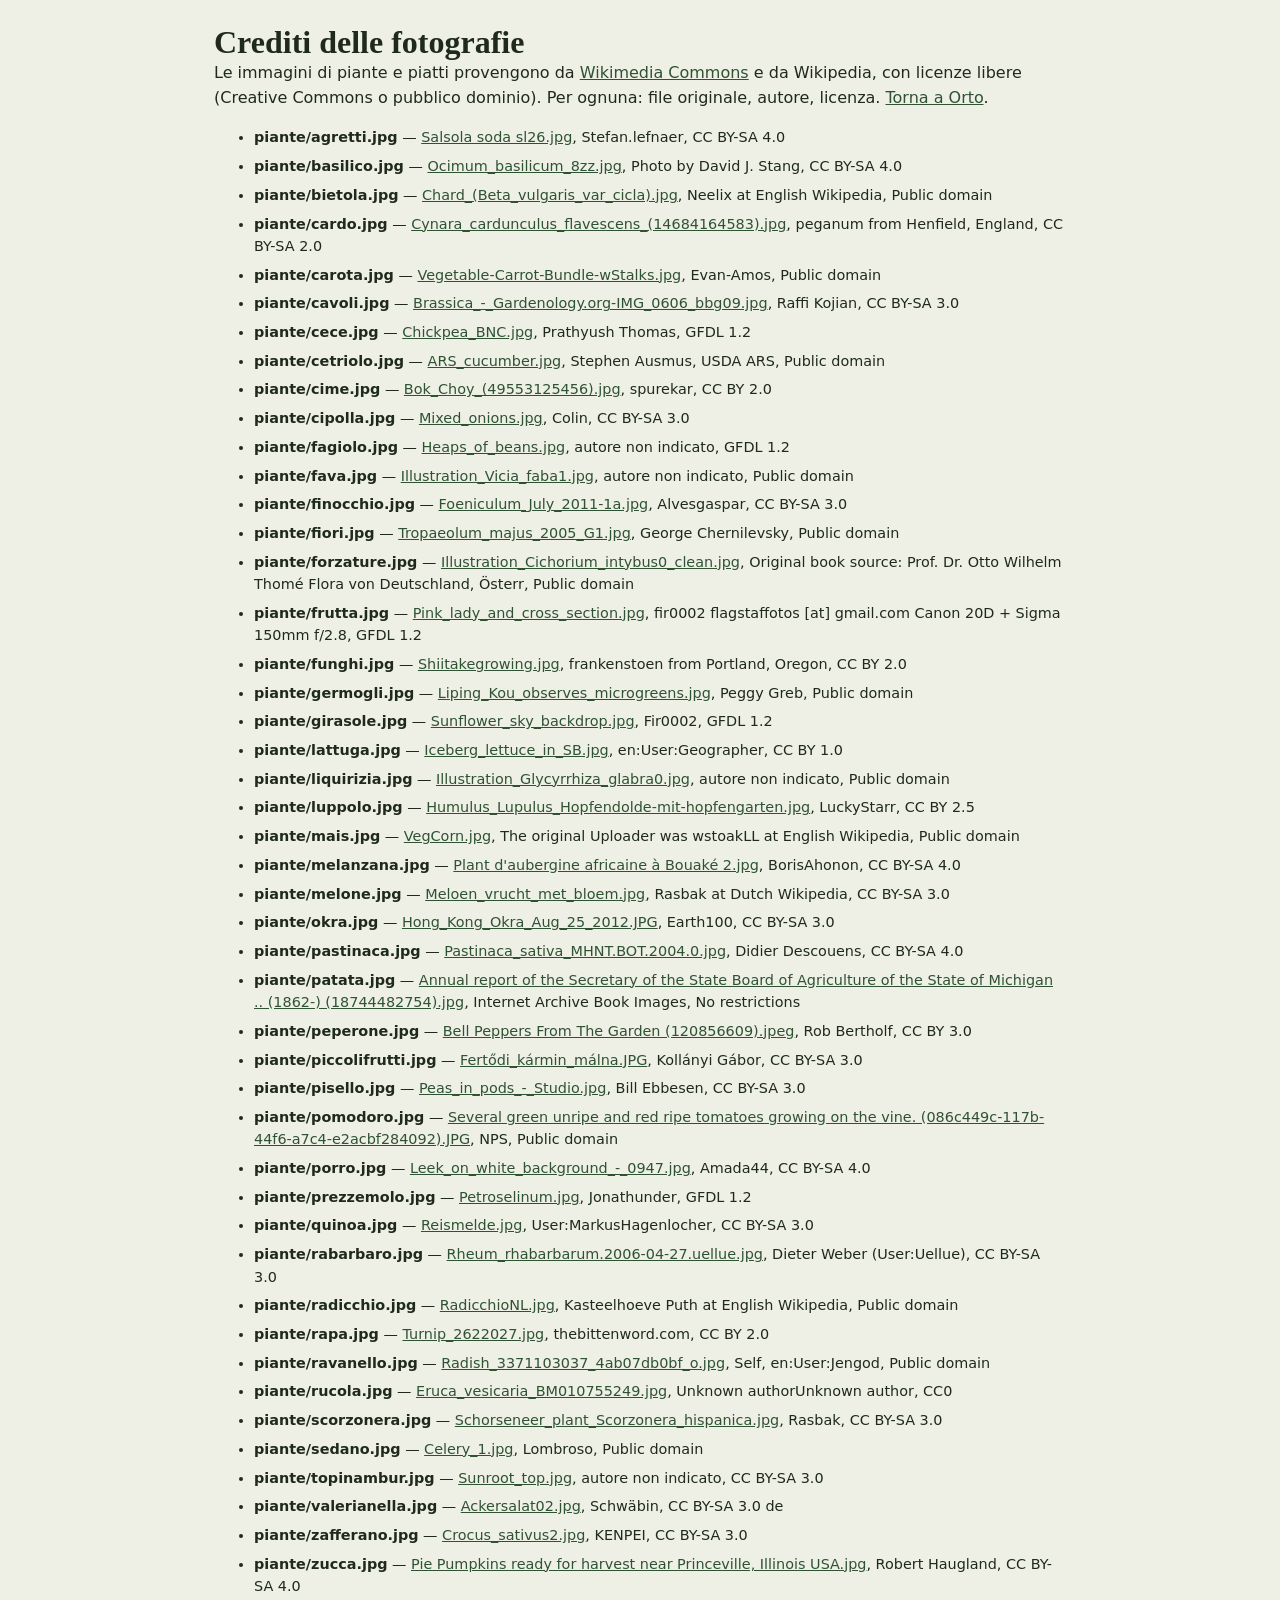
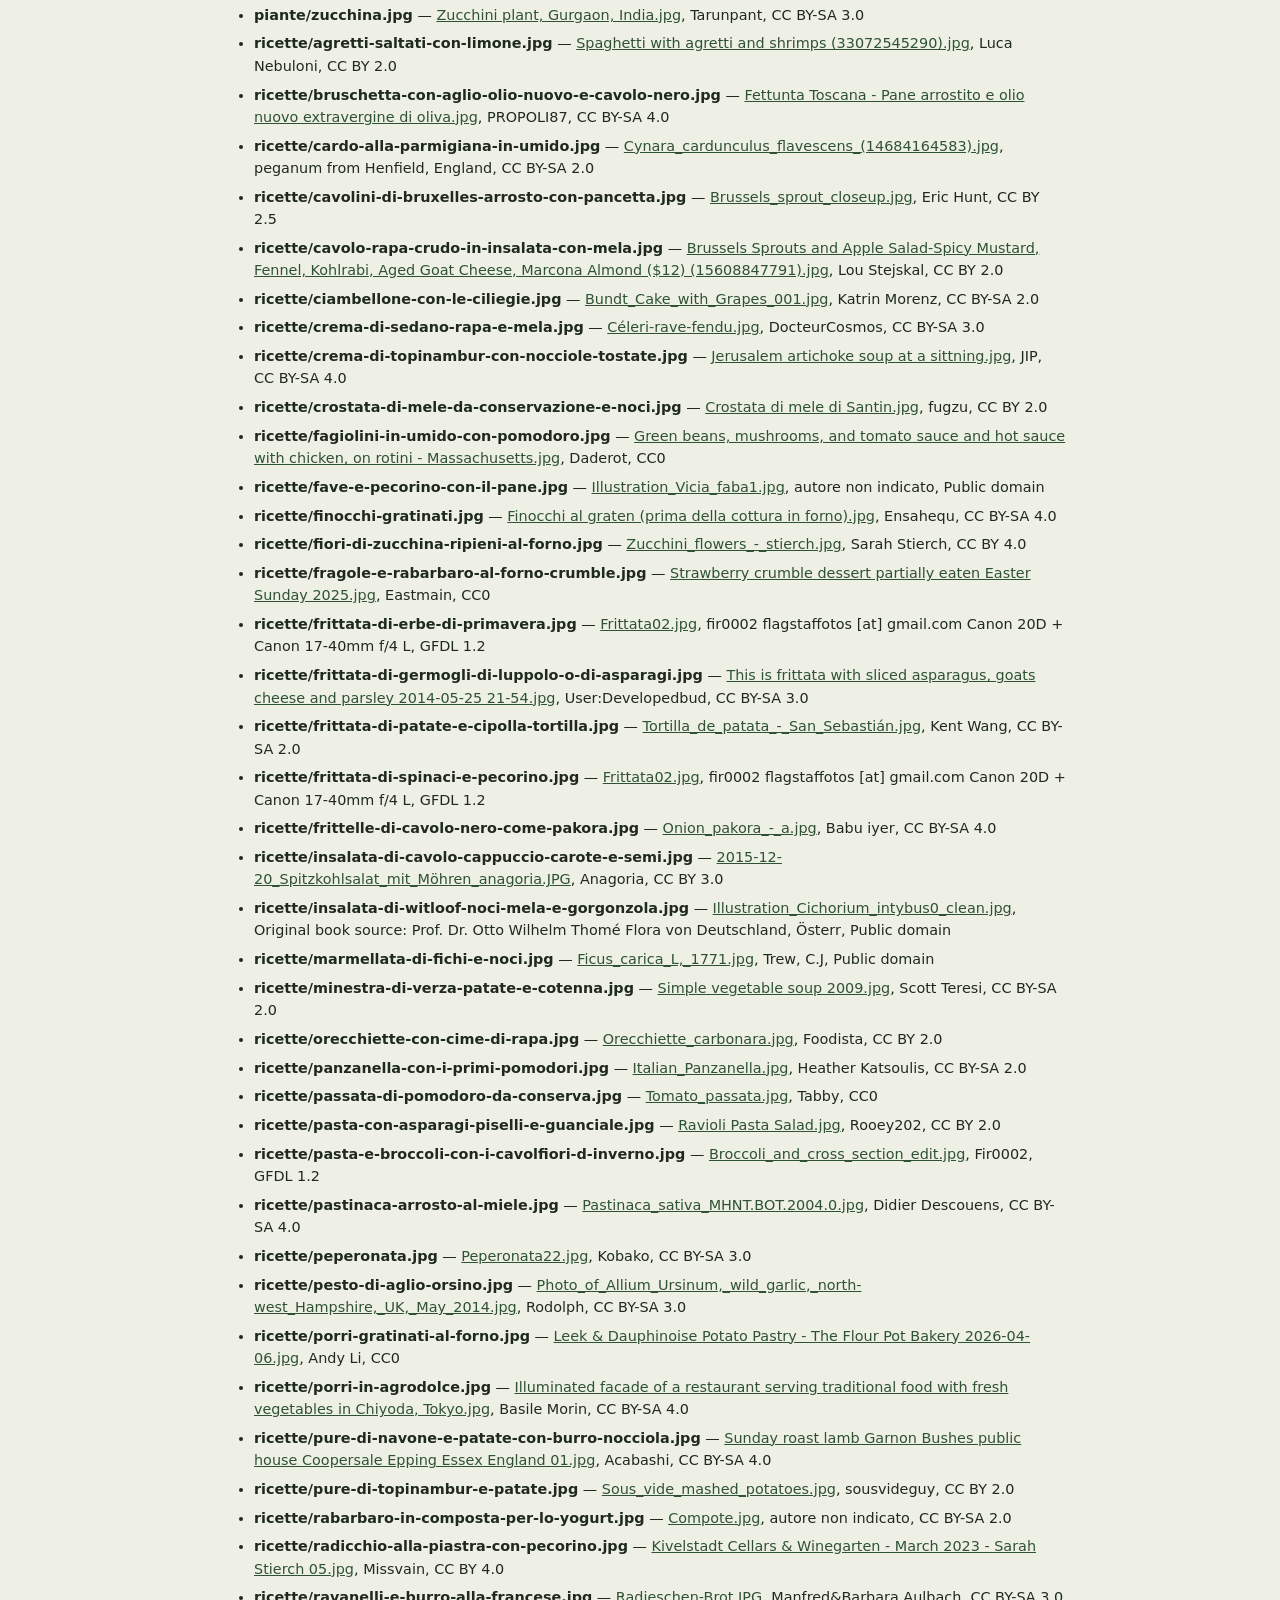
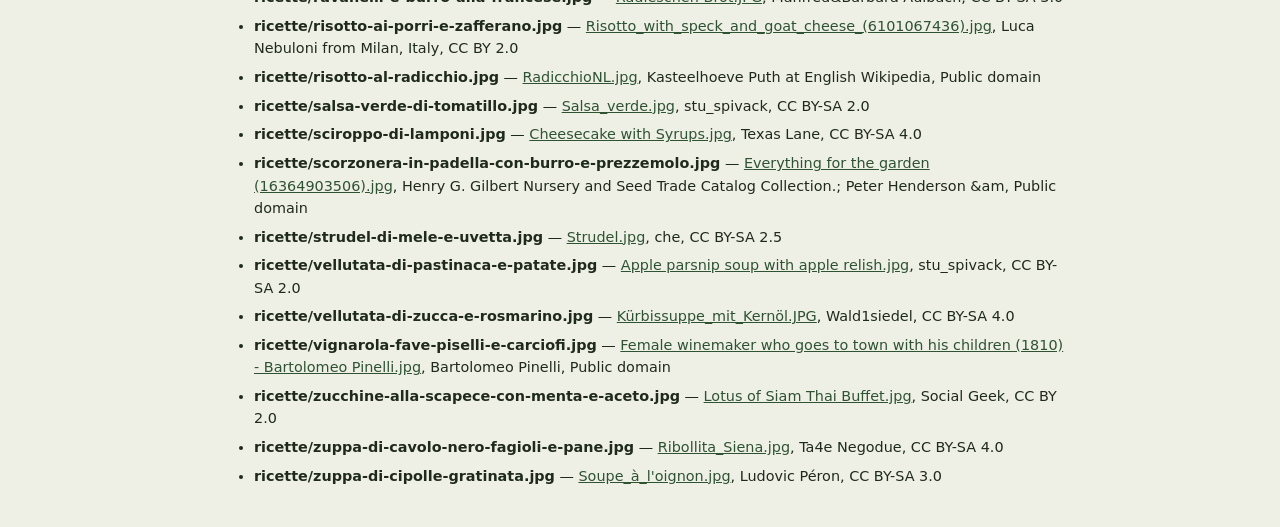
==== crediti.html @ cf25c809 "Foto scaricate (salvataggio parziale)" ====
<!DOCTYPE html><html lang="it"><head><meta charset="utf-8"><meta name="viewport" content="width=device-width,initial-scale=1"><title>Orto — crediti delle fotografie</title><link rel="stylesheet" href="css/stile.css"><style>body{padding:1.5rem;max-width:900px;margin:auto}li{margin:.4rem 0;font-size:.9rem}</style></head><body>
<h1>Crediti delle fotografie</h1><p>Le immagini di piante e piatti provengono da <a href="https://commons.wikimedia.org">Wikimedia Commons</a> e da Wikipedia, con licenze libere (Creative Commons o pubblico dominio). Per ognuna: file originale, autore, licenza. <a href="index.html">Torna a Orto</a>.</p>
<ul><li><b>piante/agretti.jpg</b> — <a href="https://commons.wikimedia.org/wiki/File:Salsola_soda_sl26.jpg" target="_blank" rel="noopener">Salsola soda sl26.jpg</a>, Stefan.lefnaer, CC BY-SA 4.0</li><li><b>piante/basilico.jpg</b> — <a href="https://commons.wikimedia.org/wiki/File:Ocimum_basilicum_8zz.jpg" target="_blank" rel="noopener">Ocimum_basilicum_8zz.jpg</a>, Photo by David J. Stang, CC BY-SA 4.0</li><li><b>piante/bietola.jpg</b> — <a href="https://commons.wikimedia.org/wiki/File:Chard_(Beta_vulgaris_var_cicla).jpg" target="_blank" rel="noopener">Chard_(Beta_vulgaris_var_cicla).jpg</a>, Neelix at English Wikipedia, Public domain</li><li><b>piante/cardo.jpg</b> — <a href="https://commons.wikimedia.org/wiki/File:Cynara_cardunculus_flavescens_(14684164583).jpg" target="_blank" rel="noopener">Cynara_cardunculus_flavescens_(14684164583).jpg</a>, peganum from Henfield, England, CC BY-SA 2.0</li><li><b>piante/carota.jpg</b> — <a href="https://commons.wikimedia.org/wiki/File:Vegetable-Carrot-Bundle-wStalks.jpg" target="_blank" rel="noopener">Vegetable-Carrot-Bundle-wStalks.jpg</a>, Evan-Amos, Public domain</li><li><b>piante/cavoli.jpg</b> — <a href="https://commons.wikimedia.org/wiki/File:Brassica_-_Gardenology.org-IMG_0606_bbg09.jpg" target="_blank" rel="noopener">Brassica_-_Gardenology.org-IMG_0606_bbg09.jpg</a>, Raffi Kojian, CC BY-SA 3.0</li><li><b>piante/cece.jpg</b> — <a href="https://commons.wikimedia.org/wiki/File:Chickpea_BNC.jpg" target="_blank" rel="noopener">Chickpea_BNC.jpg</a>, Prathyush Thomas, GFDL 1.2</li><li><b>piante/cetriolo.jpg</b> — <a href="https://commons.wikimedia.org/wiki/File:ARS_cucumber.jpg" target="_blank" rel="noopener">ARS_cucumber.jpg</a>, Stephen Ausmus, USDA ARS, Public domain</li><li><b>piante/cime.jpg</b> — <a href="https://commons.wikimedia.org/wiki/File:Bok_Choy_(49553125456).jpg" target="_blank" rel="noopener">Bok_Choy_(49553125456).jpg</a>, spurekar, CC BY 2.0</li><li><b>piante/cipolla.jpg</b> — <a href="https://commons.wikimedia.org/wiki/File:Mixed_onions.jpg" target="_blank" rel="noopener">Mixed_onions.jpg</a>, Colin, CC BY-SA 3.0</li><li><b>piante/fagiolo.jpg</b> — <a href="https://commons.wikimedia.org/wiki/File:Heaps_of_beans.jpg" target="_blank" rel="noopener">Heaps_of_beans.jpg</a>, autore non indicato, GFDL 1.2</li><li><b>piante/fava.jpg</b> — <a href="https://commons.wikimedia.org/wiki/File:Illustration_Vicia_faba1.jpg" target="_blank" rel="noopener">Illustration_Vicia_faba1.jpg</a>, autore non indicato, Public domain</li><li><b>piante/finocchio.jpg</b> — <a href="https://commons.wikimedia.org/wiki/File:Foeniculum_July_2011-1a.jpg" target="_blank" rel="noopener">Foeniculum_July_2011-1a.jpg</a>, Alvesgaspar, CC BY-SA 3.0</li><li><b>piante/fiori.jpg</b> — <a href="https://commons.wikimedia.org/wiki/File:Tropaeolum_majus_2005_G1.jpg" target="_blank" rel="noopener">Tropaeolum_majus_2005_G1.jpg</a>, George Chernilevsky, Public domain</li><li><b>piante/forzature.jpg</b> — <a href="https://commons.wikimedia.org/wiki/File:Illustration_Cichorium_intybus0_clean.jpg" target="_blank" rel="noopener">Illustration_Cichorium_intybus0_clean.jpg</a>, Original book source: Prof. Dr. Otto Wilhelm Thomé Flora von Deutschland, Österr, Public domain</li><li><b>piante/frutta.jpg</b> — <a href="https://commons.wikimedia.org/wiki/File:Pink_lady_and_cross_section.jpg" target="_blank" rel="noopener">Pink_lady_and_cross_section.jpg</a>, fir0002  flagstaffotos [at] gmail.com
		Canon 20D + Sigma 150mm f/2.8, GFDL 1.2</li><li><b>piante/funghi.jpg</b> — <a href="https://commons.wikimedia.org/wiki/File:Shiitakegrowing.jpg" target="_blank" rel="noopener">Shiitakegrowing.jpg</a>, frankenstoen from Portland, Oregon, CC BY 2.0</li><li><b>piante/germogli.jpg</b> — <a href="https://commons.wikimedia.org/wiki/File:Liping_Kou_observes_microgreens.jpg" target="_blank" rel="noopener">Liping_Kou_observes_microgreens.jpg</a>, Peggy Greb, Public domain</li><li><b>piante/girasole.jpg</b> — <a href="https://commons.wikimedia.org/wiki/File:Sunflower_sky_backdrop.jpg" target="_blank" rel="noopener">Sunflower_sky_backdrop.jpg</a>, Fir0002, GFDL 1.2</li><li><b>piante/lattuga.jpg</b> — <a href="https://commons.wikimedia.org/wiki/File:Iceberg_lettuce_in_SB.jpg" target="_blank" rel="noopener">Iceberg_lettuce_in_SB.jpg</a>, en:User:Geographer, CC BY 1.0</li><li><b>piante/liquirizia.jpg</b> — <a href="https://commons.wikimedia.org/wiki/File:Illustration_Glycyrrhiza_glabra0.jpg" target="_blank" rel="noopener">Illustration_Glycyrrhiza_glabra0.jpg</a>, autore non indicato, Public domain</li><li><b>piante/luppolo.jpg</b> — <a href="https://commons.wikimedia.org/wiki/File:Humulus_Lupulus_Hopfendolde-mit-hopfengarten.jpg" target="_blank" rel="noopener">Humulus_Lupulus_Hopfendolde-mit-hopfengarten.jpg</a>, LuckyStarr, CC BY 2.5</li><li><b>piante/mais.jpg</b> — <a href="https://commons.wikimedia.org/wiki/File:VegCorn.jpg" target="_blank" rel="noopener">VegCorn.jpg</a>, The original Uploader was wstoakLL at English Wikipedia, Public domain</li><li><b>piante/melanzana.jpg</b> — <a href="https://commons.wikimedia.org/wiki/File:Plant_d%27aubergine_africaine_%C3%A0_Bouak%C3%A9_2.jpg" target="_blank" rel="noopener">Plant d'aubergine africaine à Bouaké 2.jpg</a>, BorisAhonon, CC BY-SA 4.0</li><li><b>piante/melone.jpg</b> — <a href="https://commons.wikimedia.org/wiki/File:Meloen_vrucht_met_bloem.jpg" target="_blank" rel="noopener">Meloen_vrucht_met_bloem.jpg</a>, Rasbak at Dutch Wikipedia, CC BY-SA 3.0</li><li><b>piante/okra.jpg</b> — <a href="https://commons.wikimedia.org/wiki/File:Hong_Kong_Okra_Aug_25_2012.JPG" target="_blank" rel="noopener">Hong_Kong_Okra_Aug_25_2012.JPG</a>, Earth100, CC BY-SA 3.0</li><li><b>piante/pastinaca.jpg</b> — <a href="https://commons.wikimedia.org/wiki/File:Pastinaca_sativa_MHNT.BOT.2004.0.jpg" target="_blank" rel="noopener">Pastinaca_sativa_MHNT.BOT.2004.0.jpg</a>, Didier Descouens, CC BY-SA 4.0</li><li><b>piante/patata.jpg</b> — <a href="https://commons.wikimedia.org/wiki/File:Annual_report_of_the_Secretary_of_the_State_Board_of_Agriculture_of_the_State_of_Michigan_.._(1862-)_(18744482754).jpg" target="_blank" rel="noopener">Annual report of the Secretary of the State Board of Agriculture of the State of Michigan .. (1862-) (18744482754).jpg</a>, Internet Archive Book Images, No restrictions</li><li><b>piante/peperone.jpg</b> — <a href="https://commons.wikimedia.org/wiki/File:Bell_Peppers_From_The_Garden_(120856609).jpeg" target="_blank" rel="noopener">Bell Peppers From The Garden (120856609).jpeg</a>, Rob Bertholf, CC BY 3.0</li><li><b>piante/piccolifrutti.jpg</b> — <a href="https://commons.wikimedia.org/wiki/File:Fert%C5%91di_k%C3%A1rmin_m%C3%A1lna.JPG" target="_blank" rel="noopener">Fertődi_kármin_málna.JPG</a>, Kollányi Gábor, CC BY-SA 3.0</li><li><b>piante/pisello.jpg</b> — <a href="https://commons.wikimedia.org/wiki/File:Peas_in_pods_-_Studio.jpg" target="_blank" rel="noopener">Peas_in_pods_-_Studio.jpg</a>, Bill Ebbesen, CC BY-SA 3.0</li><li><b>piante/pomodoro.jpg</b> — <a href="https://commons.wikimedia.org/wiki/File:Several_green_unripe_and_red_ripe_tomatoes_growing_on_the_vine._(086c449c-117b-44f6-a7c4-e2acbf284092).JPG" target="_blank" rel="noopener">Several green unripe and red ripe tomatoes growing on the vine. (086c449c-117b-44f6-a7c4-e2acbf284092).JPG</a>, NPS, Public domain</li><li><b>piante/porro.jpg</b> — <a href="https://commons.wikimedia.org/wiki/File:Leek_on_white_background_-_0947.jpg" target="_blank" rel="noopener">Leek_on_white_background_-_0947.jpg</a>, Amada44, CC BY-SA 4.0</li><li><b>piante/prezzemolo.jpg</b> — <a href="https://commons.wikimedia.org/wiki/File:Petroselinum.jpg" target="_blank" rel="noopener">Petroselinum.jpg</a>, Jonathunder, GFDL 1.2</li><li><b>piante/quinoa.jpg</b> — <a href="https://commons.wikimedia.org/wiki/File:Reismelde.jpg" target="_blank" rel="noopener">Reismelde.jpg</a>, User:MarkusHagenlocher, CC BY-SA 3.0</li><li><b>piante/rabarbaro.jpg</b> — <a href="https://commons.wikimedia.org/wiki/File:Rheum_rhabarbarum.2006-04-27.uellue.jpg" target="_blank" rel="noopener">Rheum_rhabarbarum.2006-04-27.uellue.jpg</a>, Dieter Weber (User:Uellue), CC BY-SA 3.0</li><li><b>piante/radicchio.jpg</b> — <a href="https://commons.wikimedia.org/wiki/File:RadicchioNL.jpg" target="_blank" rel="noopener">RadicchioNL.jpg</a>, Kasteelhoeve Puth at English Wikipedia, Public domain</li><li><b>piante/rapa.jpg</b> — <a href="https://commons.wikimedia.org/wiki/File:Turnip_2622027.jpg" target="_blank" rel="noopener">Turnip_2622027.jpg</a>, thebittenword.com, CC BY 2.0</li><li><b>piante/ravanello.jpg</b> — <a href="https://commons.wikimedia.org/wiki/File:Radish_3371103037_4ab07db0bf_o.jpg" target="_blank" rel="noopener">Radish_3371103037_4ab07db0bf_o.jpg</a>, Self, en:User:Jengod, Public domain</li><li><b>piante/rucola.jpg</b> — <a href="https://commons.wikimedia.org/wiki/File:Eruca_vesicaria_BM010755249.jpg" target="_blank" rel="noopener">Eruca_vesicaria_BM010755249.jpg</a>, Unknown authorUnknown author, CC0</li><li><b>piante/scorzonera.jpg</b> — <a href="https://commons.wikimedia.org/wiki/File:Schorseneer_plant_Scorzonera_hispanica.jpg" target="_blank" rel="noopener">Schorseneer_plant_Scorzonera_hispanica.jpg</a>, Rasbak, CC BY-SA 3.0</li><li><b>piante/sedano.jpg</b> — <a href="https://commons.wikimedia.org/wiki/File:Celery_1.jpg" target="_blank" rel="noopener">Celery_1.jpg</a>, Lombroso, Public domain</li><li><b>piante/topinambur.jpg</b> — <a href="https://commons.wikimedia.org/wiki/File:Sunroot_top.jpg" target="_blank" rel="noopener">Sunroot_top.jpg</a>, autore non indicato, CC BY-SA 3.0</li><li><b>piante/valerianella.jpg</b> — <a href="https://commons.wikimedia.org/wiki/File:Ackersalat02.jpg" target="_blank" rel="noopener">Ackersalat02.jpg</a>, Schwäbin, CC BY-SA 3.0 de</li><li><b>piante/zafferano.jpg</b> — <a href="https://commons.wikimedia.org/wiki/File:Crocus_sativus2.jpg" target="_blank" rel="noopener">Crocus_sativus2.jpg</a>, KENPEI, CC BY-SA 3.0</li><li><b>piante/zucca.jpg</b> — <a href="https://commons.wikimedia.org/wiki/File:Pie_Pumpkins_ready_for_harvest_near_Princeville,_Illinois_USA.jpg" target="_blank" rel="noopener">Pie Pumpkins ready for harvest near Princeville, Illinois USA.jpg</a>, Robert Haugland, CC BY-SA 4.0</li><li><b>piante/zucchina.jpg</b> — <a href="https://commons.wikimedia.org/wiki/File:Zucchini_plant,_Gurgaon,_India.jpg" target="_blank" rel="noopener">Zucchini plant, Gurgaon, India.jpg</a>, Tarunpant, CC BY-SA 3.0</li><li><b>ricette/agretti-saltati-con-limone.jpg</b> — <a href="https://commons.wikimedia.org/wiki/File:Spaghetti_with_agretti_and_shrimps_(33072545290).jpg" target="_blank" rel="noopener">Spaghetti with agretti and shrimps (33072545290).jpg</a>, Luca Nebuloni, CC BY 2.0</li><li><b>ricette/bruschetta-con-aglio-olio-nuovo-e-cavolo-nero.jpg</b> — <a href="https://commons.wikimedia.org/wiki/File:Fettunta_Toscana_-_Pane_arrostito_e_olio_nuovo_extravergine_di_oliva.jpg" target="_blank" rel="noopener">Fettunta Toscana - Pane arrostito e olio nuovo extravergine di oliva.jpg</a>, PROPOLI87, CC BY-SA 4.0</li><li><b>ricette/cardo-alla-parmigiana-in-umido.jpg</b> — <a href="https://commons.wikimedia.org/wiki/File:Cynara_cardunculus_flavescens_(14684164583).jpg" target="_blank" rel="noopener">Cynara_cardunculus_flavescens_(14684164583).jpg</a>, peganum from Henfield, England, CC BY-SA 2.0</li><li><b>ricette/cavolini-di-bruxelles-arrosto-con-pancetta.jpg</b> — <a href="https://commons.wikimedia.org/wiki/File:Brussels_sprout_closeup.jpg" target="_blank" rel="noopener">Brussels_sprout_closeup.jpg</a>, Eric Hunt, CC BY 2.5</li><li><b>ricette/cavolo-rapa-crudo-in-insalata-con-mela.jpg</b> — <a href="https://commons.wikimedia.org/wiki/File:Brussels_Sprouts_and_Apple_Salad-Spicy_Mustard,_Fennel,_Kohlrabi,_Aged_Goat_Cheese,_Marcona_Almond_($12)_(15608847791).jpg" target="_blank" rel="noopener">Brussels Sprouts and Apple Salad-Spicy Mustard, Fennel, Kohlrabi, Aged Goat Cheese, Marcona Almond ($12) (15608847791).jpg</a>, Lou Stejskal, CC BY 2.0</li><li><b>ricette/ciambellone-con-le-ciliegie.jpg</b> — <a href="https://commons.wikimedia.org/wiki/File:Bundt_Cake_with_Grapes_001.jpg" target="_blank" rel="noopener">Bundt_Cake_with_Grapes_001.jpg</a>, Katrin Morenz, CC BY-SA 2.0</li><li><b>ricette/crema-di-sedano-rapa-e-mela.jpg</b> — <a href="https://commons.wikimedia.org/wiki/File:C%C3%A9leri-rave-fendu.jpg" target="_blank" rel="noopener">Céleri-rave-fendu.jpg</a>, DocteurCosmos, CC BY-SA 3.0</li><li><b>ricette/crema-di-topinambur-con-nocciole-tostate.jpg</b> — <a href="https://commons.wikimedia.org/wiki/File:Jerusalem_artichoke_soup_at_a_sittning.jpg" target="_blank" rel="noopener">Jerusalem artichoke soup at a sittning.jpg</a>, JIP, CC BY-SA 4.0</li><li><b>ricette/crostata-di-mele-da-conservazione-e-noci.jpg</b> — <a href="https://commons.wikimedia.org/wiki/File:Crostata_di_mele_di_Santin.jpg" target="_blank" rel="noopener">Crostata di mele di Santin.jpg</a>, fugzu, CC BY 2.0</li><li><b>ricette/fagiolini-in-umido-con-pomodoro.jpg</b> — <a href="https://commons.wikimedia.org/wiki/File:Green_beans,_mushrooms,_and_tomato_sauce_and_hot_sauce_with_chicken,_on_rotini_-_Massachusetts.jpg" target="_blank" rel="noopener">Green beans, mushrooms, and tomato sauce and hot sauce with chicken, on rotini - Massachusetts.jpg</a>, Daderot, CC0</li><li><b>ricette/fave-e-pecorino-con-il-pane.jpg</b> — <a href="https://commons.wikimedia.org/wiki/File:Illustration_Vicia_faba1.jpg" target="_blank" rel="noopener">Illustration_Vicia_faba1.jpg</a>, autore non indicato, Public domain</li><li><b>ricette/finocchi-gratinati.jpg</b> — <a href="https://commons.wikimedia.org/wiki/File:Finocchi_al_graten_(prima_della_cottura_in_forno).jpg" target="_blank" rel="noopener">Finocchi al graten (prima della cottura in forno).jpg</a>, Ensahequ, CC BY-SA 4.0</li><li><b>ricette/fiori-di-zucchina-ripieni-al-forno.jpg</b> — <a href="https://commons.wikimedia.org/wiki/File:Zucchini_flowers_-_stierch.jpg" target="_blank" rel="noopener">Zucchini_flowers_-_stierch.jpg</a>, Sarah Stierch, CC BY 4.0</li><li><b>ricette/fragole-e-rabarbaro-al-forno-crumble.jpg</b> — <a href="https://commons.wikimedia.org/wiki/File:Strawberry_crumble_dessert_partially_eaten_Easter_Sunday_2025.jpg" target="_blank" rel="noopener">Strawberry crumble dessert partially eaten Easter Sunday 2025.jpg</a>, Eastmain, CC0</li><li><b>ricette/frittata-di-erbe-di-primavera.jpg</b> — <a href="https://commons.wikimedia.org/wiki/File:Frittata02.jpg" target="_blank" rel="noopener">Frittata02.jpg</a>, fir0002  flagstaffotos [at] gmail.com
		Canon 20D + Canon 17-40mm f/4 L, GFDL 1.2</li><li><b>ricette/frittata-di-germogli-di-luppolo-o-di-asparagi.jpg</b> — <a href="https://commons.wikimedia.org/wiki/File:This_is_frittata_with_sliced_asparagus,_goats_cheese_and_parsley_2014-05-25_21-54.jpg" target="_blank" rel="noopener">This is frittata with sliced asparagus, goats cheese and parsley 2014-05-25 21-54.jpg</a>, User:Developedbud, CC BY-SA 3.0</li><li><b>ricette/frittata-di-patate-e-cipolla-tortilla.jpg</b> — <a href="https://commons.wikimedia.org/wiki/File:Tortilla_de_patata_-_San_Sebasti%C3%A1n.jpg" target="_blank" rel="noopener">Tortilla_de_patata_-_San_Sebastián.jpg</a>, Kent Wang, CC BY-SA 2.0</li><li><b>ricette/frittata-di-spinaci-e-pecorino.jpg</b> — <a href="https://commons.wikimedia.org/wiki/File:Frittata02.jpg" target="_blank" rel="noopener">Frittata02.jpg</a>, fir0002  flagstaffotos [at] gmail.com
		Canon 20D + Canon 17-40mm f/4 L, GFDL 1.2</li><li><b>ricette/frittelle-di-cavolo-nero-come-pakora.jpg</b> — <a href="https://commons.wikimedia.org/wiki/File:Onion_pakora_-_a.jpg" target="_blank" rel="noopener">Onion_pakora_-_a.jpg</a>, Babu iyer, CC BY-SA 4.0</li><li><b>ricette/insalata-di-cavolo-cappuccio-carote-e-semi.jpg</b> — <a href="https://commons.wikimedia.org/wiki/File:2015-12-20_Spitzkohlsalat_mit_M%C3%B6hren_anagoria.JPG" target="_blank" rel="noopener">2015-12-20_Spitzkohlsalat_mit_Möhren_anagoria.JPG</a>, Anagoria, CC BY 3.0</li><li><b>ricette/insalata-di-witloof-noci-mela-e-gorgonzola.jpg</b> — <a href="https://commons.wikimedia.org/wiki/File:Illustration_Cichorium_intybus0_clean.jpg" target="_blank" rel="noopener">Illustration_Cichorium_intybus0_clean.jpg</a>, Original book source: Prof. Dr. Otto Wilhelm Thomé Flora von Deutschland, Österr, Public domain</li><li><b>ricette/marmellata-di-fichi-e-noci.jpg</b> — <a href="https://commons.wikimedia.org/wiki/File:Ficus_carica_L,_1771.jpg" target="_blank" rel="noopener">Ficus_carica_L,_1771.jpg</a>, Trew, C.J, Public domain</li><li><b>ricette/minestra-di-verza-patate-e-cotenna.jpg</b> — <a href="https://commons.wikimedia.org/wiki/File:Simple_vegetable_soup_2009.jpg" target="_blank" rel="noopener">Simple vegetable soup 2009.jpg</a>, Scott Teresi, CC BY-SA 2.0</li><li><b>ricette/orecchiette-con-cime-di-rapa.jpg</b> — <a href="https://commons.wikimedia.org/wiki/File:Orecchiette_carbonara.jpg" target="_blank" rel="noopener">Orecchiette_carbonara.jpg</a>, Foodista, CC BY 2.0</li><li><b>ricette/panzanella-con-i-primi-pomodori.jpg</b> — <a href="https://commons.wikimedia.org/wiki/File:Italian_Panzanella.jpg" target="_blank" rel="noopener">Italian_Panzanella.jpg</a>, Heather Katsoulis, CC BY-SA 2.0</li><li><b>ricette/passata-di-pomodoro-da-conserva.jpg</b> — <a href="https://commons.wikimedia.org/wiki/File:Tomato_passata.jpg" target="_blank" rel="noopener">Tomato_passata.jpg</a>, Tabby, CC0</li><li><b>ricette/pasta-con-asparagi-piselli-e-guanciale.jpg</b> — <a href="https://commons.wikimedia.org/wiki/File:Ravioli_Pasta_Salad.jpg" target="_blank" rel="noopener">Ravioli Pasta Salad.jpg</a>, Rooey202, CC BY 2.0</li><li><b>ricette/pasta-e-broccoli-con-i-cavolfiori-d-inverno.jpg</b> — <a href="https://commons.wikimedia.org/wiki/File:Broccoli_and_cross_section_edit.jpg" target="_blank" rel="noopener">Broccoli_and_cross_section_edit.jpg</a>, Fir0002, GFDL 1.2</li><li><b>ricette/pastinaca-arrosto-al-miele.jpg</b> — <a href="https://commons.wikimedia.org/wiki/File:Pastinaca_sativa_MHNT.BOT.2004.0.jpg" target="_blank" rel="noopener">Pastinaca_sativa_MHNT.BOT.2004.0.jpg</a>, Didier Descouens, CC BY-SA 4.0</li><li><b>ricette/peperonata.jpg</b> — <a href="https://commons.wikimedia.org/wiki/File:Peperonata22.jpg" target="_blank" rel="noopener">Peperonata22.jpg</a>, Kobako, CC BY-SA 3.0</li><li><b>ricette/pesto-di-aglio-orsino.jpg</b> — <a href="https://commons.wikimedia.org/wiki/File:Photo_of_Allium_Ursinum,_wild_garlic,_north-west_Hampshire,_UK,_May_2014.jpg" target="_blank" rel="noopener">Photo_of_Allium_Ursinum,_wild_garlic,_north-west_Hampshire,_UK,_May_2014.jpg</a>, Rodolph, CC BY-SA 3.0</li><li><b>ricette/porri-gratinati-al-forno.jpg</b> — <a href="https://commons.wikimedia.org/wiki/File:Leek_%26_Dauphinoise_Potato_Pastry_-_The_Flour_Pot_Bakery_2026-04-06.jpg" target="_blank" rel="noopener">Leek & Dauphinoise Potato Pastry - The Flour Pot Bakery 2026-04-06.jpg</a>, Andy Li, CC0</li><li><b>ricette/porri-in-agrodolce.jpg</b> — <a href="https://commons.wikimedia.org/wiki/File:Illuminated_facade_of_a_restaurant_serving_traditional_food_with_fresh_vegetables_in_Chiyoda,_Tokyo.jpg" target="_blank" rel="noopener">Illuminated facade of a restaurant serving traditional food with fresh vegetables in Chiyoda, Tokyo.jpg</a>, Basile Morin, CC BY-SA 4.0</li><li><b>ricette/pure-di-navone-e-patate-con-burro-nocciola.jpg</b> — <a href="https://commons.wikimedia.org/wiki/File:Sunday_roast_lamb_Garnon_Bushes_public_house_Coopersale_Epping_Essex_England_01.jpg" target="_blank" rel="noopener">Sunday roast lamb Garnon Bushes public house Coopersale Epping Essex England 01.jpg</a>, Acabashi, CC BY-SA 4.0</li><li><b>ricette/pure-di-topinambur-e-patate.jpg</b> — <a href="https://commons.wikimedia.org/wiki/File:Sous_vide_mashed_potatoes.jpg" target="_blank" rel="noopener">Sous_vide_mashed_potatoes.jpg</a>, sousvideguy, CC BY 2.0</li><li><b>ricette/rabarbaro-in-composta-per-lo-yogurt.jpg</b> — <a href="https://commons.wikimedia.org/wiki/File:Compote.jpg" target="_blank" rel="noopener">Compote.jpg</a>, autore non indicato, CC BY-SA 2.0</li><li><b>ricette/radicchio-alla-piastra-con-pecorino.jpg</b> — <a href="https://commons.wikimedia.org/wiki/File:Kivelstadt_Cellars_%26_Winegarten_-_March_2023_-_Sarah_Stierch_05.jpg" target="_blank" rel="noopener">Kivelstadt Cellars & Winegarten - March 2023 - Sarah Stierch 05.jpg</a>, Missvain, CC BY 4.0</li><li><b>ricette/ravanelli-e-burro-alla-francese.jpg</b> — <a href="https://commons.wikimedia.org/wiki/File:Radieschen-Brot.JPG" target="_blank" rel="noopener">Radieschen-Brot.JPG</a>, Manfred&amp;Barbara Aulbach, CC BY-SA 3.0</li><li><b>ricette/risotto-ai-porri-e-zafferano.jpg</b> — <a href="https://commons.wikimedia.org/wiki/File:Risotto_with_speck_and_goat_cheese_(6101067436).jpg" target="_blank" rel="noopener">Risotto_with_speck_and_goat_cheese_(6101067436).jpg</a>, Luca Nebuloni from Milan, Italy, CC BY 2.0</li><li><b>ricette/risotto-al-radicchio.jpg</b> — <a href="https://commons.wikimedia.org/wiki/File:RadicchioNL.jpg" target="_blank" rel="noopener">RadicchioNL.jpg</a>, Kasteelhoeve Puth at English Wikipedia, Public domain</li><li><b>ricette/salsa-verde-di-tomatillo.jpg</b> — <a href="https://commons.wikimedia.org/wiki/File:Salsa_verde.jpg" target="_blank" rel="noopener">Salsa_verde.jpg</a>, stu_spivack, CC BY-SA 2.0</li><li><b>ricette/sciroppo-di-lamponi.jpg</b> — <a href="https://commons.wikimedia.org/wiki/File:Cheesecake_with_Syrups.jpg" target="_blank" rel="noopener">Cheesecake with Syrups.jpg</a>, Texas Lane, CC BY-SA 4.0</li><li><b>ricette/scorzonera-in-padella-con-burro-e-prezzemolo.jpg</b> — <a href="https://commons.wikimedia.org/wiki/File:Everything_for_the_garden_(16364903506).jpg" target="_blank" rel="noopener">Everything for the garden (16364903506).jpg</a>, Henry G. Gilbert Nursery and Seed Trade Catalog Collection.; Peter Henderson &am, Public domain</li><li><b>ricette/strudel-di-mele-e-uvetta.jpg</b> — <a href="https://commons.wikimedia.org/wiki/File:Strudel.jpg" target="_blank" rel="noopener">Strudel.jpg</a>, che, CC BY-SA 2.5</li><li><b>ricette/vellutata-di-pastinaca-e-patate.jpg</b> — <a href="https://commons.wikimedia.org/wiki/File:Apple_parsnip_soup_with_apple_relish.jpg" target="_blank" rel="noopener">Apple parsnip soup with apple relish.jpg</a>, stu_spivack, CC BY-SA 2.0</li><li><b>ricette/vellutata-di-zucca-e-rosmarino.jpg</b> — <a href="https://commons.wikimedia.org/wiki/File:K%C3%BCrbissuppe_mit_Kern%C3%B6l.JPG" target="_blank" rel="noopener">Kürbissuppe_mit_Kernöl.JPG</a>, Wald1siedel, CC BY-SA 4.0</li><li><b>ricette/vignarola-fave-piselli-e-carciofi.jpg</b> — <a href="https://commons.wikimedia.org/wiki/File:Female_winemaker_who_goes_to_town_with_his_children_(1810)_-_Bartolomeo_Pinelli.jpg" target="_blank" rel="noopener">Female winemaker who goes to town with his children (1810) - Bartolomeo Pinelli.jpg</a>, Bartolomeo Pinelli, Public domain</li><li><b>ricette/zucchine-alla-scapece-con-menta-e-aceto.jpg</b> — <a href="https://commons.wikimedia.org/wiki/File:Lotus_of_Siam_Thai_Buffet.jpg" target="_blank" rel="noopener">Lotus of Siam Thai Buffet.jpg</a>, Social Geek, CC BY 2.0</li><li><b>ricette/zuppa-di-cavolo-nero-fagioli-e-pane.jpg</b> — <a href="https://commons.wikimedia.org/wiki/File:Ribollita_Siena.jpg" target="_blank" rel="noopener">Ribollita_Siena.jpg</a>, Ta4e Negodue, CC BY-SA 4.0</li><li><b>ricette/zuppa-di-cipolle-gratinata.jpg</b> — <a href="https://commons.wikimedia.org/wiki/File:Soupe_%C3%A0_l%27oignon.jpg" target="_blank" rel="noopener">Soupe_à_l'oignon.jpg</a>, Ludovic Péron, CC BY-SA 3.0</li></ul></body></html>
---- css/stile.css ----
:root{
  --carta:#EEF0E6; --inchiostro:#1F2A1C; --muto:#5D6A57;
  --verde:#2F5233; --verde2:#3F6B44; --terra:#6B4A32; --zucca:#D68A2E; --viola:#6B4C8A;
  --riga:#C9CFBC; --scheda:#F8F9F3; --spunta:#2F5233; --ombra:rgba(31,42,28,.08);
}
@media (prefers-color-scheme: dark){
  :root:not([data-theme="light"]){
    --carta:#1A2118; --inchiostro:#E8EBDD; --muto:#A5AE9A;
    --verde:#8CC090; --verde2:#6FA574; --terra:#C9A483; --zucca:#E8A24A; --viola:#B69AD6;
    --riga:#35402F; --scheda:#232C20; --spunta:#8CC090; --ombra:rgba(0,0,0,.3);
  }
}
:root[data-theme="dark"]{
  --carta:#1A2118; --inchiostro:#E8EBDD; --muto:#A5AE9A;
  --verde:#8CC090; --verde2:#6FA574; --terra:#C9A483; --zucca:#E8A24A; --viola:#B69AD6;
  --riga:#35402F; --scheda:#232C20; --spunta:#8CC090; --ombra:rgba(0,0,0,.3);
}
*{box-sizing:border-box}
html,body{margin:0;background:var(--carta);color:var(--inchiostro)}
body{font-family:"Work Sans",system-ui,-apple-system,"Segoe UI",sans-serif;font-size:16px;line-height:1.55;-webkit-font-smoothing:antialiased;overflow-x:hidden}
h1,h2,h3,h4,.mese-nome{font-family:Fraunces,Georgia,"Times New Roman",serif;font-weight:600;line-height:1.15;margin:0}
a{color:var(--verde)}
button{font:inherit;color:inherit;cursor:pointer}
p{margin:0 0 .8rem}
table{border-collapse:collapse;width:100%;font-size:.93rem}
th,td{text-align:left;padding:.45rem .5rem;border-bottom:1px solid var(--riga);vertical-align:top}
th{font-weight:600}
.scroll{overflow-x:auto}

.testata{display:flex;justify-content:space-between;align-items:baseline;gap:1rem;padding:1rem 1.25rem .5rem;max-width:1100px;margin:0 auto}
.testata h1{font-size:1.15rem}
.testata small{color:var(--muto);font-size:.85rem}

.schede{display:flex;gap:.25rem;overflow-x:auto;scrollbar-width:none;padding:.25rem 1.25rem .75rem;max-width:1100px;margin:0 auto;border-bottom:1px solid var(--riga)}
.schede::-webkit-scrollbar{display:none}
.scheda{flex:0 0 auto;padding:.45rem .8rem;border:1px solid transparent;border-radius:999px;background:none;color:var(--muto);font-weight:500;font-size:.9rem;white-space:nowrap}
.scheda[aria-selected="true"]{background:var(--verde);color:var(--carta);border-color:var(--verde)}
.scheda.speciale{color:var(--terra)}
.scheda.speciale[aria-selected="true"]{background:var(--terra);color:var(--carta);border-color:var(--terra)}
.scheda:focus-visible{outline:2px solid var(--zucca);outline-offset:2px}

.finestra{position:relative;max-width:1100px;margin:0 auto;padding:0 1.25rem 6.5rem}
.pannello{display:none}
.pannello.attivo{display:block}
@media (prefers-reduced-motion:no-preference){
  .pannello.attivo{animation:entra .28s ease-out}
  @keyframes entra{from{opacity:0;transform:translateX(var(--dir,14px))}to{opacity:1;transform:none}}
}

.mese-testa{display:grid;grid-template-columns:auto 1fr;gap:1.25rem;align-items:end;padding:1.75rem 0 1.25rem;border-bottom:2px solid var(--verde)}
.mese-nome{font-size:clamp(3rem,10vw,6rem);font-weight:800;letter-spacing:-.03em;color:var(--verde);line-height:.85}
.mese-testa p{margin:0 0 .35rem;color:var(--muto);max-width:36em}
.clima{font-size:.88rem;color:var(--muto);margin-top:.5rem}
@media (max-width:640px){.mese-testa{grid-template-columns:1fr;gap:.5rem}}

.due{display:grid;grid-template-columns:1.3fr 1fr;gap:2.5rem;padding-top:1.5rem}
@media (max-width:820px){.due{grid-template-columns:1fr;gap:1.75rem}}
h2{font-size:1.5rem;margin-bottom:.9rem}
h2 span{color:var(--muto);font-weight:400;font-size:1rem;font-family:"Work Sans",sans-serif;margin-left:.5rem}
h3{font-size:1.2rem}

.filtri{display:flex;gap:.4rem;flex-wrap:wrap;margin:-.3rem 0 .8rem}
.filtro{background:none;border:1px solid var(--riga);border-radius:999px;padding:.25rem .7rem;font-size:.85rem;color:var(--muto)}
.filtro[aria-pressed="true"]{background:var(--scheda);color:var(--inchiostro);border-color:var(--muto)}

.piante{list-style:none;margin:0;padding:0;border-top:1px solid var(--riga)}
.piante li{display:grid;grid-template-columns:auto 1fr auto;grid-template-areas:"foto nome tag" "foto come come";gap:.2rem .75rem;padding:.7rem 0;border-bottom:1px solid var(--riga);align-items:start}
.piante li .mini{grid-area:foto;width:56px;height:56px;border-radius:8px;object-fit:cover;background:var(--scheda);display:block}
.piante li .mini.manca{background:var(--scheda);opacity:.5}
.piante li b{grid-area:nome}.piante li .tag{grid-area:tag}.piante li .come{grid-area:come}
.piante li.nascosta{display:none}
.piante b{font-weight:600}
.piante b .ins{display:inline-block;margin-left:.4rem;font-size:.72rem;font-weight:500;color:var(--viola);border:1px solid var(--viola);border-radius:4px;padding:0 .35rem;vertical-align:middle}
.piante .come{grid-column:1/-1;color:var(--muto);font-size:.92rem}
.tag{font-size:.74rem;padding:.15rem .5rem;border-radius:4px;align-self:start;white-space:nowrap;font-weight:500}
.tag.semina{background:color-mix(in srgb,var(--verde2) 18%,transparent);color:var(--verde)}
.tag.semenzaio{background:color-mix(in srgb,var(--zucca) 18%,transparent);color:var(--zucca)}
.tag.trapianto{background:color-mix(in srgb,var(--terra) 22%,transparent);color:var(--terra)}
.tag.impianto{background:color-mix(in srgb,var(--viola) 20%,transparent);color:var(--viola)}
.tag.tunnel{background:color-mix(in srgb,var(--muto) 20%,transparent);color:var(--muto)}

.raccolta{margin:0 0 1.5rem;padding:.9rem 1rem;background:var(--scheda);border-radius:8px;font-size:.93rem}
.raccolta b{display:block;margin-bottom:.2rem}

.lavori{list-style:none;margin:0;padding:0}
.lavori li{display:flex;gap:.7rem;align-items:flex-start;padding:.45rem 0}
.lavori input{appearance:none;width:1.25rem;height:1.25rem;flex:0 0 auto;margin-top:.15rem;border:1.5px solid var(--muto);border-radius:4px;background:var(--scheda);cursor:pointer;position:relative}
.lavori input:checked{background:var(--spunta);border-color:var(--spunta)}
.lavori input:checked::after{content:"";position:absolute;left:.36rem;top:.12rem;width:.32rem;height:.65rem;border:solid var(--carta);border-width:0 2px 2px 0;transform:rotate(45deg)}
.lavori input:focus-visible{outline:2px solid var(--zucca);outline-offset:2px}
.lavori label{cursor:pointer}
.lavori input:checked + label{color:var(--muto);text-decoration:line-through}
.azzera{margin-top:.75rem;background:none;border:1px solid var(--riga);border-radius:6px;padding:.35rem .7rem;font-size:.85rem;color:var(--muto)}

.rdm{margin-top:2rem;padding:1.1rem 1.25rem;background:var(--scheda);border-left:4px solid var(--zucca);border-radius:0 8px 8px 0}
.rdm h3{margin:.3rem 0 .2rem}
.rdm ul{margin:0 0 .7rem;padding-left:1.1rem;color:var(--muto);font-size:.93rem}
.rdm button{background:var(--zucca);color:#1F2A1C;border:0;border-radius:6px;padding:.5rem .9rem;font-weight:600}

.ricette{display:grid;grid-template-columns:repeat(auto-fill,minmax(300px,1fr));gap:1rem;padding-top:1rem}
.ricetta{background:var(--scheda);border:1px solid var(--riga);border-radius:10px;overflow:hidden}
.ricetta.nascosta{display:none}
.ricetta summary{list-style:none;cursor:pointer;padding:0 0 1rem;display:grid;gap:.2rem}
.ricetta summary h3,.ricetta summary .stag,.ricetta summary .tempo{padding:0 1.1rem}
.ricetta summary h3{padding-top:.8rem}
.ricetta summary .foto-ric{width:100%;aspect-ratio:16/9;object-fit:cover;display:block;background:var(--scheda)}
.ricetta summary .foto-ric.manca{display:none}
.mp-foto .foto-pianta{width:100%;max-height:220px;object-fit:cover;border-radius:10px;margin:.6rem 0 .2rem;display:block}
.mp-foto .foto-pianta.manca{display:none}
.crediti{font-size:.8rem;color:var(--muto);text-align:center;padding:1.5rem 1rem 2.5rem}
.crediti a{color:var(--muto)}
.ricetta summary::-webkit-details-marker{display:none}
.ricetta summary h3{font-size:1.15rem}
.ricetta summary .stag{color:var(--zucca);font-size:.85rem;font-weight:500}
.ricetta summary .tempo{color:var(--muto);font-size:.85rem}
.ricetta[open] summary{border-bottom:1px solid var(--riga)}
.ricetta .corpo{padding:1rem 1.1rem 1.25rem}
.ricetta h4{margin:.5rem 0 .3rem;font-size:.95rem;font-weight:600;font-family:"Work Sans",sans-serif}
.ricetta ul,.ricetta ol{margin:0 0 .5rem;padding-left:1.2rem}
.ricetta li{margin:.15rem 0}
.ricetta .nota{color:var(--muto);font-size:.9rem;margin-top:.5rem}
.mesi-chip{display:flex;gap:.35rem;flex-wrap:wrap;padding-top:1.25rem}

.consigli{display:grid;gap:1.25rem;padding-top:1.5rem;max-width:46em}
.consiglio h3{font-size:1.15rem;margin-bottom:.3rem}
.consiglio p{margin:0}
.consiglio+.consiglio{border-top:1px solid var(--riga);padding-top:1.25rem}

.intro{padding-top:1.5rem;max-width:46em}
.legenda{display:flex;flex-wrap:wrap;gap:.5rem;margin:1rem 0 0}
.calendario{display:grid;grid-template-columns:repeat(4,1fr);gap:.5rem;margin-top:1.5rem}
.calendario button{background:var(--scheda);border:1px solid var(--riga);border-radius:8px;padding:.8rem .6rem;text-align:left}
.calendario button b{display:block;font-family:Fraunces,serif;font-size:1.2rem;font-weight:600;color:var(--verde)}
.calendario button small{color:var(--muto);font-size:.78rem}
@media (max-width:560px){.calendario{grid-template-columns:repeat(2,1fr)}}
.stagioni{display:grid;grid-template-columns:repeat(auto-fit,minmax(200px,1fr));gap:.75rem;margin-top:1.5rem}
.stagioni div{padding:.8rem 1rem;background:var(--scheda);border-radius:8px;font-size:.92rem}
.stagioni b{display:block;font-family:Fraunces,serif;font-size:1.1rem;font-weight:600;color:var(--terra)}

.installa{background:var(--verde);color:var(--carta);border:0;border-radius:999px;padding:.4rem .9rem;font-size:.85rem;font-weight:600;white-space:nowrap}
.testata{flex-wrap:wrap}
.modale{position:fixed;inset:0;background:rgba(0,0,0,.45);display:grid;place-items:center;z-index:20;padding:1rem}
.modale[hidden]{display:none}
.modale-box{background:var(--carta);color:var(--inchiostro);border-radius:12px;max-width:34em;width:100%;max-height:90vh;overflow:auto;padding:1.25rem 1.25rem 1rem}
.modale-box h2{font-size:1.5rem;margin-bottom:.5rem}
.modale .muto{color:var(--muto);font-size:.92rem}
.modale-azioni{display:flex;gap:.5rem;flex-wrap:wrap;margin:.5rem 0 1rem}
.modale .primario{background:var(--zucca);color:#1F2A1C;border:0;border-radius:8px;padding:.6rem 1rem;font-weight:600}
.modale details{border-top:1px solid var(--riga);padding:.5rem 0}
.modale summary{cursor:pointer;font-weight:600}
.modale ol{padding-left:1.2rem;margin:.4rem 0 .2rem;font-size:.93rem}
.modale .chiudi{margin-top:.75rem;background:none;border:1px solid var(--riga);border-radius:8px;padding:.45rem .9rem;color:var(--muto)}
.link-guida{margin:.75rem 0 .25rem;padding:.7rem .9rem;background:color-mix(in srgb,var(--verde2) 10%,transparent);border-radius:8px;font-size:.9rem}
.link-guida b{display:block;margin-bottom:.25rem}
.link-guida a{display:block;margin:.15rem 0}
/* Guida "Costruire" */
.guida{max-width:52em;padding-top:1rem}
.guida .sommario{display:flex;flex-wrap:wrap;gap:.4rem;padding:1rem 0 .5rem}
.guida .sommario a{font-size:.88rem;text-decoration:none;border:1px solid var(--riga);border-radius:999px;padding:.25rem .7rem;color:var(--inchiostro)}
.guida section{padding:1.75rem 0 .5rem;border-top:1px solid var(--riga);margin-top:1rem}
.guida section:first-of-type{border-top:0}
.guida h2{font-size:1.7rem;margin-bottom:.5rem}
.guida h3{font-size:1.2rem;margin:1.2rem 0 .4rem}
.guida ul,.guida ol{padding-left:1.25rem;margin:0 0 .9rem}
.guida li{margin:.2rem 0}
.guida .box{background:var(--scheda);border-radius:8px;padding:1rem 1.1rem;margin:.75rem 0 1rem;font-size:.94rem}
.guida .box b{display:block;margin-bottom:.25rem}
.progetto{background:var(--scheda);border:1px solid var(--riga);border-radius:10px;margin:.75rem 0}
.progetto summary{list-style:none;cursor:pointer;padding:.9rem 1.1rem;display:grid;grid-template-columns:1fr auto;gap:.5rem;align-items:baseline}
.progetto summary::-webkit-details-marker{display:none}
.progetto summary h3{margin:0;font-size:1.15rem}
.progetto summary .diff{font-size:.8rem;color:var(--muto);white-space:nowrap}
.progetto summary small{grid-column:1/-1;color:var(--muto);font-size:.88rem}
.progetto .corpo{padding:0 1.1rem 1.1rem;border-top:1px solid var(--riga);font-size:.94rem}
.progetto h4{font-size:.95rem;font-weight:600;font-family:"Work Sans",sans-serif;margin:.9rem 0 .3rem}
.schema{font-family:ui-monospace,Menlo,Consolas,monospace;font-size:.78rem;line-height:1.25;white-space:pre;overflow-x:auto;background:var(--carta);border:1px solid var(--riga);border-radius:6px;padding:.75rem;margin:.5rem 0 .8rem;color:var(--muto)}

.frecce{position:fixed;left:0;right:0;bottom:0;display:flex;justify-content:space-between;align-items:center;gap:1rem;padding:.6rem 1rem calc(.6rem + env(safe-area-inset-bottom));background:color-mix(in srgb,var(--carta) 88%,transparent);backdrop-filter:blur(10px);border-top:1px solid var(--riga);z-index:5}
.frecce .cen{flex:1;text-align:center;color:var(--muto);font-size:.88rem;overflow:hidden;text-overflow:ellipsis;white-space:nowrap}
.freccia{width:3rem;height:3rem;border-radius:50%;border:1.5px solid var(--verde);background:var(--scheda);color:var(--verde);font-size:1.4rem;line-height:1;display:grid;place-items:center;transition:transform .12s}
.freccia:active{transform:scale(.94)}
.freccia:disabled{opacity:.3;cursor:default}
.freccia:focus-visible{outline:2px solid var(--zucca);outline-offset:2px}
@media (min-width:1100px){.frecce{max-width:1100px;margin:0 auto;left:50%;transform:translateX(-50%)}}

/* ---- Oggi: meteo, calendario, consigli ---- */
.oggi{display:grid;grid-template-columns:1.1fr 1fr;gap:2rem;padding-top:1.5rem}
@media (max-width:820px){.oggi{grid-template-columns:1fr;gap:1.5rem}}
.meteo{background:var(--scheda);border-radius:12px;padding:1.1rem 1.25rem;border:1px solid var(--riga)}
.meteo .ora{display:flex;align-items:baseline;gap:1rem;flex-wrap:wrap}
.meteo .temp{font-family:Fraunces,serif;font-size:3.4rem;font-weight:800;line-height:1;color:var(--verde)}
.meteo .desc{font-size:1.05rem}
.meteo .dett{display:grid;grid-template-columns:repeat(auto-fill,minmax(120px,1fr));gap:.4rem .8rem;margin-top:.9rem;font-size:.88rem}
.meteo .dett span{color:var(--muto);display:block;font-size:.78rem}
.meteo .stato{color:var(--muto);font-size:.85rem;margin-top:.6rem}
.sette{display:grid;grid-template-columns:repeat(7,1fr);gap:.3rem;margin-top:1rem}
.sette div{text-align:center;font-size:.78rem;background:var(--carta);border-radius:8px;padding:.4rem .1rem}
.sette b{display:block;font-size:.9rem}
.sette small{color:var(--muto);display:block}
.sette .gelo{outline:1.5px solid var(--viola)}
.allarmi{margin-top:.8rem;display:grid;gap:.4rem}
.allarme{padding:.55rem .8rem;border-radius:8px;font-size:.9rem;background:color-mix(in srgb,var(--zucca) 18%,transparent);border-left:3px solid var(--zucca)}
.allarme.gelo{background:color-mix(in srgb,var(--viola) 16%,transparent);border-left-color:var(--viola)}
.consigli-oggi{margin-top:1.5rem}
.consigli-oggi h2{margin-bottom:.5rem}
.consiglio-oggi{padding:.9rem 1rem;background:var(--scheda);border-radius:10px;margin-bottom:.6rem;border-left:4px solid var(--verde)}
.consiglio-oggi.meteo-dip{border-left-color:var(--zucca)}
.consiglio-oggi small{display:block;color:var(--muto);font-size:.78rem;margin-bottom:.15rem;text-transform:uppercase;letter-spacing:.04em}
.cal{margin-top:.25rem}
.cal-testa{display:flex;justify-content:space-between;align-items:baseline;margin-bottom:.5rem}
.cal-griglia{display:grid;grid-template-columns:repeat(7,1fr);gap:.25rem}
.cal-griglia .gn{text-align:center;font-size:.72rem;color:var(--muto);padding:.2rem 0}
.cal-giorno{aspect-ratio:1;border-radius:8px;background:var(--scheda);border:1px solid var(--riga);display:flex;flex-direction:column;align-items:center;justify-content:center;font-size:.85rem;position:relative}
.cal-giorno.vuoto{background:none;border:0}
.cal-giorno.oggi{background:var(--verde);color:var(--carta);border-color:var(--verde);font-weight:600}
.cal-giorno.gelo::after{content:"";position:absolute;bottom:4px;width:6px;height:6px;border-radius:50%;background:var(--viola)}
.cal-giorno.pioggia::before{content:"";position:absolute;top:4px;width:6px;height:6px;border-radius:50%;background:#4A8FD6}
.cal-giorno small{font-size:.62rem;color:inherit;opacity:.75}
.cal-legenda{font-size:.78rem;color:var(--muto);margin-top:.4rem}
.cal-lavori{margin-top:1rem;background:var(--scheda);border-radius:10px;padding:.9rem 1rem;font-size:.92rem}
.cal-lavori b{display:block;margin-bottom:.3rem}
.cal-lavori ul{margin:0;padding-left:1.1rem}
.piante li{cursor:pointer}
.piante li:hover b{color:var(--verde)}
.piante li .apri{grid-column:1/-1;font-size:.78rem;color:var(--muto)}
/* modale pianta */
.modale-pianta{max-width:44em}
.mp-testa{display:flex;justify-content:space-between;align-items:flex-start;gap:1rem}
.mp-testa h2{font-size:1.6rem}
.chiudi-x{background:none;border:1px solid var(--riga);border-radius:50%;width:2.2rem;height:2.2rem;font-size:1.3rem;line-height:1;color:var(--muto);flex:0 0 auto}
.mp-sub{display:flex;gap:.4rem;flex-wrap:wrap;margin:.5rem 0}
.mp-sub button{border:1px solid var(--riga);background:none;border-radius:999px;padding:.25rem .7rem;font-size:.85rem;color:var(--muto)}
.mp-sub button[aria-pressed="true"]{background:var(--scheda);color:var(--inchiostro);border-color:var(--muto)}
.mp-bottoni{display:grid;grid-template-columns:repeat(2,1fr);gap:.6rem;margin:1rem 0}
.mp-bottoni button{padding:1rem .6rem;font-size:1rem;font-weight:600;border-radius:10px;border:1.5px solid var(--verde);background:var(--scheda);color:var(--verde)}
.mp-bottoni button[aria-pressed="true"]{background:var(--verde);color:var(--carta)}
.mp-corpo{font-size:.95rem;line-height:1.6}
.mp-corpo p{margin:0 0 .8rem}
.mp-corpo .semaforo{list-style:none;padding:0;margin:0 0 1rem}
.mp-corpo .semaforo li{display:grid;grid-template-columns:auto 1fr;gap:.6rem;padding:.4rem 0;border-bottom:1px solid var(--riga)}
.mp-corpo .semaforo b{font-weight:600}
.mp-corpo .semaforo span{color:var(--muto);font-size:.9rem}
.mp-corpo .luce{width:.9rem;height:.9rem;border-radius:50%;margin-top:.3rem}
.luce.verde{background:#3F9B4A}.luce.giallo{background:#E0B12E}.luce.rosso{background:#C8433A}
.mp-corpo h3{font-size:1.05rem;margin:1rem 0 .4rem;display:flex;align-items:center;gap:.5rem}
.mp-corpo .ric-link{display:block;padding:.5rem .7rem;background:var(--scheda);border-radius:8px;margin-bottom:.4rem;text-decoration:none;color:var(--inchiostro);border:1px solid var(--riga)}
.mp-corpo .ric-link small{color:var(--muto);display:block}
.mp-corpo .in-scrittura{color:var(--muto);font-style:italic;padding:1rem;background:var(--scheda);border-radius:8px}
.gz{display:inline-block;margin-top:.6rem;font-size:.85rem;color:var(--zucca);text-decoration:none;font-weight:600}
.gz::before{content:"↗ "}
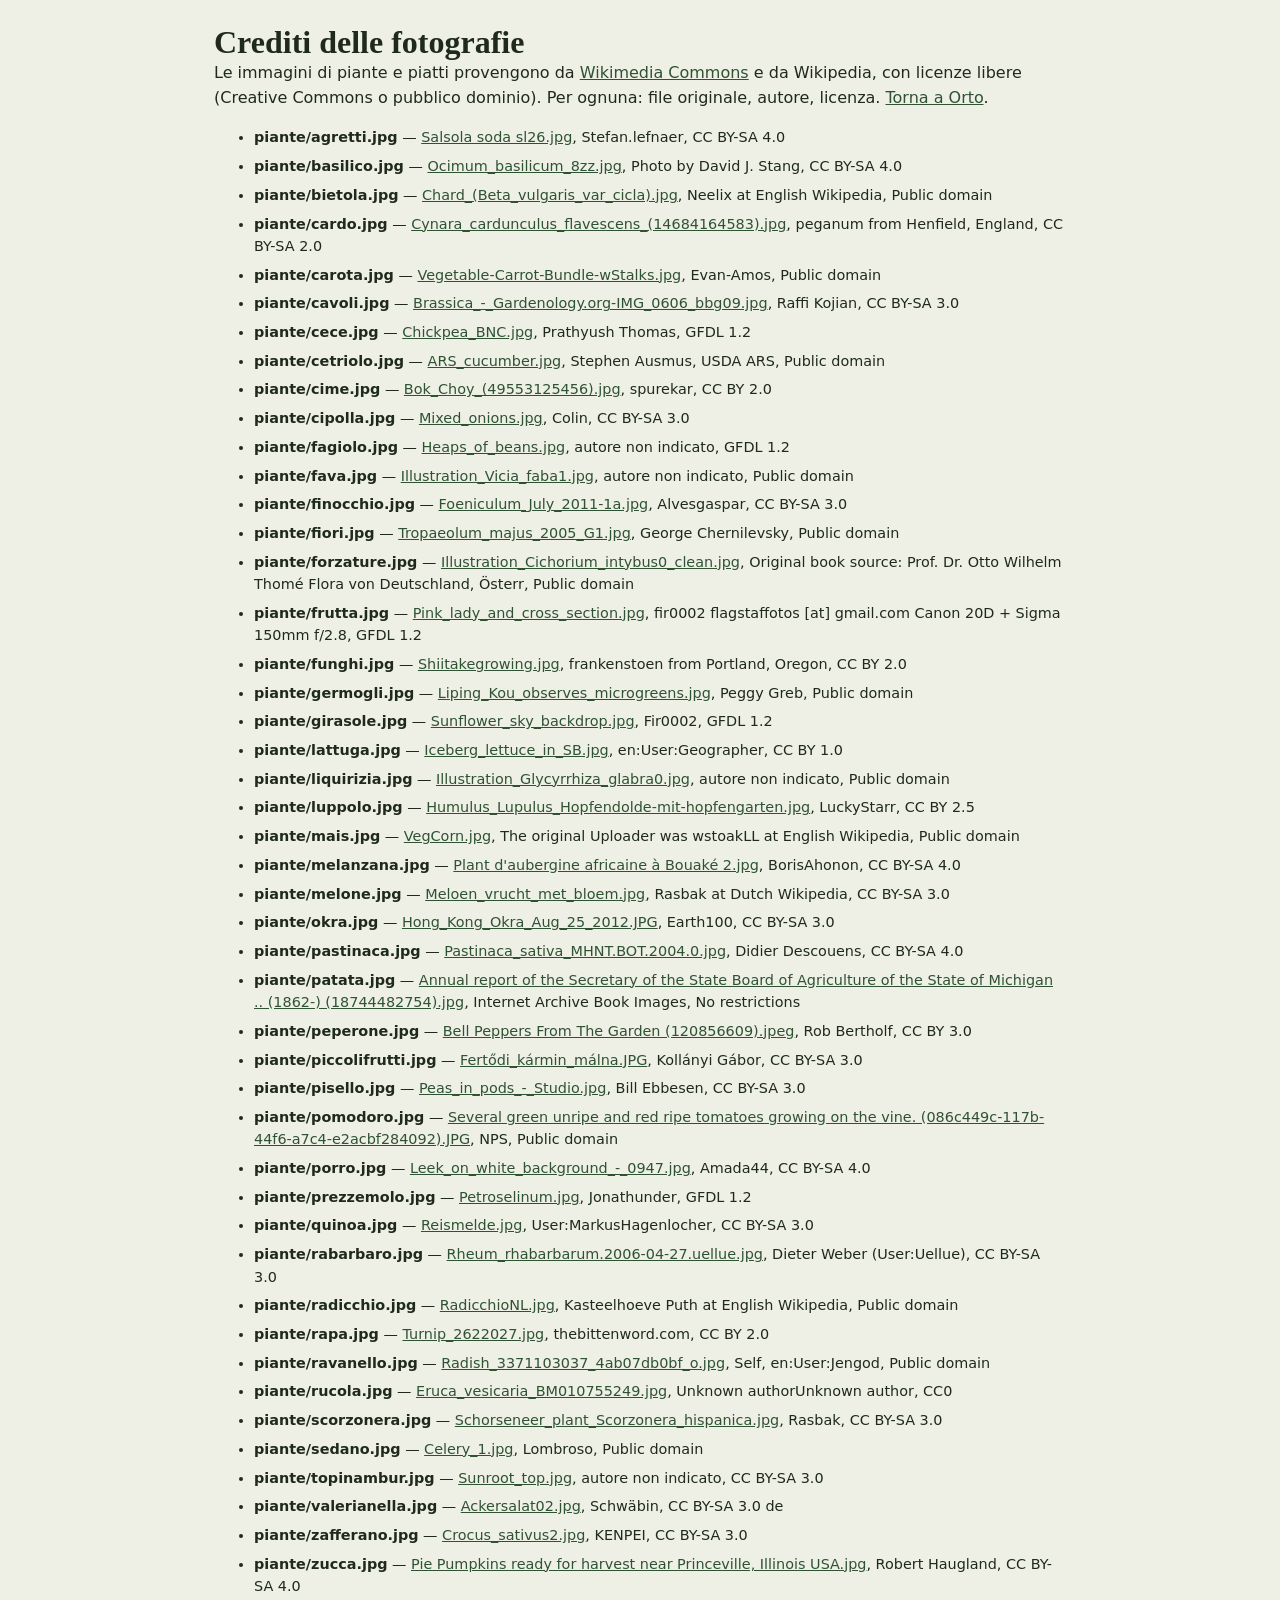
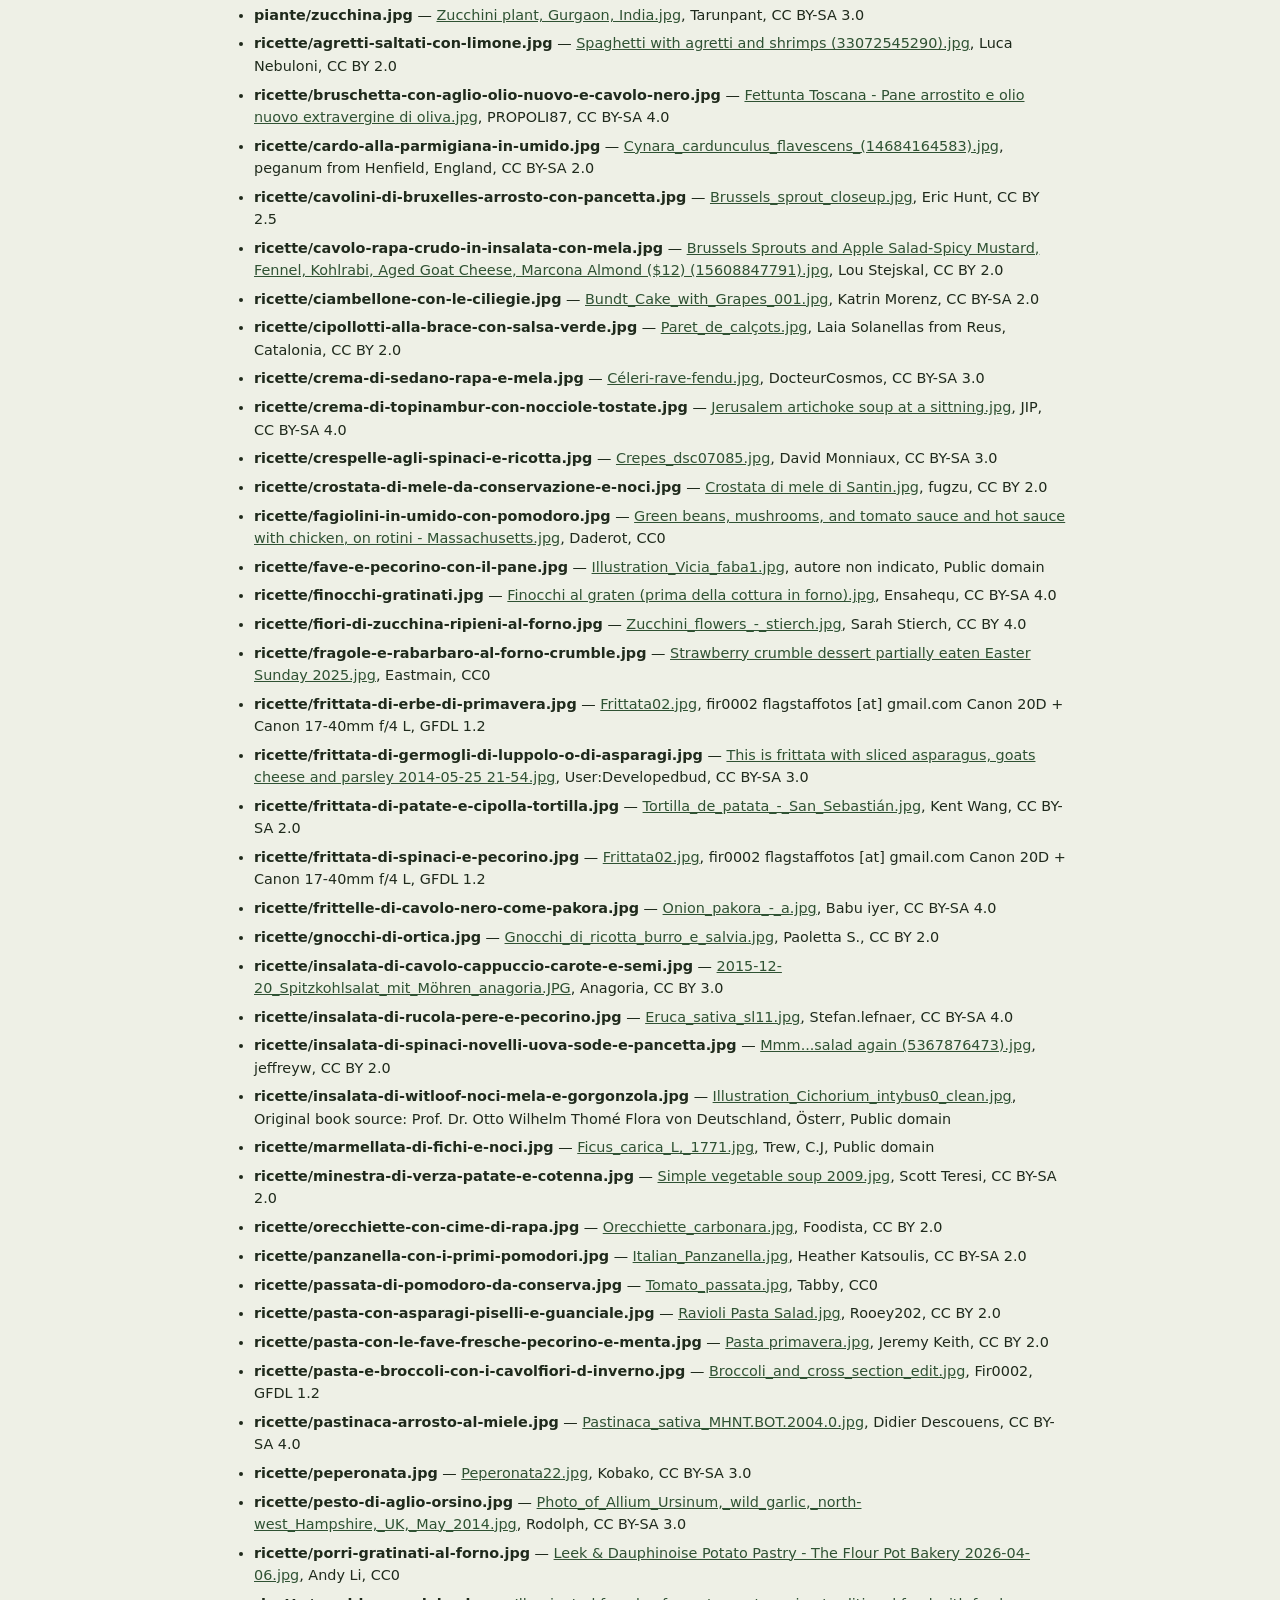
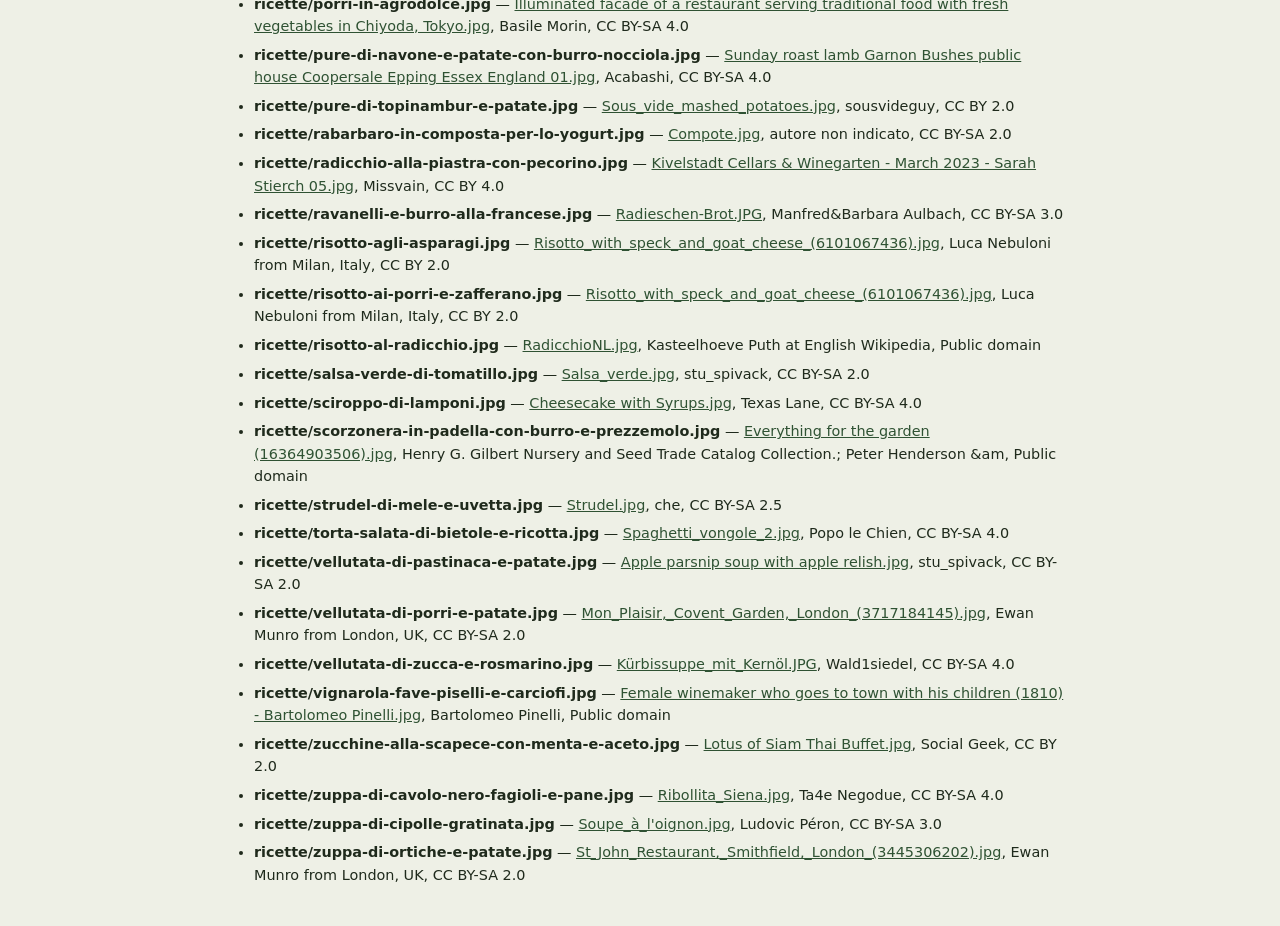
==== commit eb8cb59f: "Foto scaricate (salvataggio parziale)" ====
--- a/crediti.html
+++ b/crediti.html
@@ -1,6 +1,6 @@
 <!DOCTYPE html><html lang="it"><head><meta charset="utf-8"><meta name="viewport" content="width=device-width,initial-scale=1"><title>Orto — crediti delle fotografie</title><link rel="stylesheet" href="css/stile.css"><style>body{padding:1.5rem;max-width:900px;margin:auto}li{margin:.4rem 0;font-size:.9rem}</style></head><body>
 <h1>Crediti delle fotografie</h1><p>Le immagini di piante e piatti provengono da <a href="https://commons.wikimedia.org">Wikimedia Commons</a> e da Wikipedia, con licenze libere (Creative Commons o pubblico dominio). Per ognuna: file originale, autore, licenza. <a href="index.html">Torna a Orto</a>.</p>
 <ul><li><b>piante/agretti.jpg</b> — <a href="https://commons.wikimedia.org/wiki/File:Salsola_soda_sl26.jpg" target="_blank" rel="noopener">Salsola soda sl26.jpg</a>, Stefan.lefnaer, CC BY-SA 4.0</li><li><b>piante/basilico.jpg</b> — <a href="https://commons.wikimedia.org/wiki/File:Ocimum_basilicum_8zz.jpg" target="_blank" rel="noopener">Ocimum_basilicum_8zz.jpg</a>, Photo by David J. Stang, CC BY-SA 4.0</li><li><b>piante/bietola.jpg</b> — <a href="https://commons.wikimedia.org/wiki/File:Chard_(Beta_vulgaris_var_cicla).jpg" target="_blank" rel="noopener">Chard_(Beta_vulgaris_var_cicla).jpg</a>, Neelix at English Wikipedia, Public domain</li><li><b>piante/cardo.jpg</b> — <a href="https://commons.wikimedia.org/wiki/File:Cynara_cardunculus_flavescens_(14684164583).jpg" target="_blank" rel="noopener">Cynara_cardunculus_flavescens_(14684164583).jpg</a>, peganum from Henfield, England, CC BY-SA 2.0</li><li><b>piante/carota.jpg</b> — <a href="https://commons.wikimedia.org/wiki/File:Vegetable-Carrot-Bundle-wStalks.jpg" target="_blank" rel="noopener">Vegetable-Carrot-Bundle-wStalks.jpg</a>, Evan-Amos, Public domain</li><li><b>piante/cavoli.jpg</b> — <a href="https://commons.wikimedia.org/wiki/File:Brassica_-_Gardenology.org-IMG_0606_bbg09.jpg" target="_blank" rel="noopener">Brassica_-_Gardenology.org-IMG_0606_bbg09.jpg</a>, Raffi Kojian, CC BY-SA 3.0</li><li><b>piante/cece.jpg</b> — <a href="https://commons.wikimedia.org/wiki/File:Chickpea_BNC.jpg" target="_blank" rel="noopener">Chickpea_BNC.jpg</a>, Prathyush Thomas, GFDL 1.2</li><li><b>piante/cetriolo.jpg</b> — <a href="https://commons.wikimedia.org/wiki/File:ARS_cucumber.jpg" target="_blank" rel="noopener">ARS_cucumber.jpg</a>, Stephen Ausmus, USDA ARS, Public domain</li><li><b>piante/cime.jpg</b> — <a href="https://commons.wikimedia.org/wiki/File:Bok_Choy_(49553125456).jpg" target="_blank" rel="noopener">Bok_Choy_(49553125456).jpg</a>, spurekar, CC BY 2.0</li><li><b>piante/cipolla.jpg</b> — <a href="https://commons.wikimedia.org/wiki/File:Mixed_onions.jpg" target="_blank" rel="noopener">Mixed_onions.jpg</a>, Colin, CC BY-SA 3.0</li><li><b>piante/fagiolo.jpg</b> — <a href="https://commons.wikimedia.org/wiki/File:Heaps_of_beans.jpg" target="_blank" rel="noopener">Heaps_of_beans.jpg</a>, autore non indicato, GFDL 1.2</li><li><b>piante/fava.jpg</b> — <a href="https://commons.wikimedia.org/wiki/File:Illustration_Vicia_faba1.jpg" target="_blank" rel="noopener">Illustration_Vicia_faba1.jpg</a>, autore non indicato, Public domain</li><li><b>piante/finocchio.jpg</b> — <a href="https://commons.wikimedia.org/wiki/File:Foeniculum_July_2011-1a.jpg" target="_blank" rel="noopener">Foeniculum_July_2011-1a.jpg</a>, Alvesgaspar, CC BY-SA 3.0</li><li><b>piante/fiori.jpg</b> — <a href="https://commons.wikimedia.org/wiki/File:Tropaeolum_majus_2005_G1.jpg" target="_blank" rel="noopener">Tropaeolum_majus_2005_G1.jpg</a>, George Chernilevsky, Public domain</li><li><b>piante/forzature.jpg</b> — <a href="https://commons.wikimedia.org/wiki/File:Illustration_Cichorium_intybus0_clean.jpg" target="_blank" rel="noopener">Illustration_Cichorium_intybus0_clean.jpg</a>, Original book source: Prof. Dr. Otto Wilhelm Thomé Flora von Deutschland, Österr, Public domain</li><li><b>piante/frutta.jpg</b> — <a href="https://commons.wikimedia.org/wiki/File:Pink_lady_and_cross_section.jpg" target="_blank" rel="noopener">Pink_lady_and_cross_section.jpg</a>, fir0002  flagstaffotos [at] gmail.com
-		Canon 20D + Sigma 150mm f/2.8, GFDL 1.2</li><li><b>piante/funghi.jpg</b> — <a href="https://commons.wikimedia.org/wiki/File:Shiitakegrowing.jpg" target="_blank" rel="noopener">Shiitakegrowing.jpg</a>, frankenstoen from Portland, Oregon, CC BY 2.0</li><li><b>piante/germogli.jpg</b> — <a href="https://commons.wikimedia.org/wiki/File:Liping_Kou_observes_microgreens.jpg" target="_blank" rel="noopener">Liping_Kou_observes_microgreens.jpg</a>, Peggy Greb, Public domain</li><li><b>piante/girasole.jpg</b> — <a href="https://commons.wikimedia.org/wiki/File:Sunflower_sky_backdrop.jpg" target="_blank" rel="noopener">Sunflower_sky_backdrop.jpg</a>, Fir0002, GFDL 1.2</li><li><b>piante/lattuga.jpg</b> — <a href="https://commons.wikimedia.org/wiki/File:Iceberg_lettuce_in_SB.jpg" target="_blank" rel="noopener">Iceberg_lettuce_in_SB.jpg</a>, en:User:Geographer, CC BY 1.0</li><li><b>piante/liquirizia.jpg</b> — <a href="https://commons.wikimedia.org/wiki/File:Illustration_Glycyrrhiza_glabra0.jpg" target="_blank" rel="noopener">Illustration_Glycyrrhiza_glabra0.jpg</a>, autore non indicato, Public domain</li><li><b>piante/luppolo.jpg</b> — <a href="https://commons.wikimedia.org/wiki/File:Humulus_Lupulus_Hopfendolde-mit-hopfengarten.jpg" target="_blank" rel="noopener">Humulus_Lupulus_Hopfendolde-mit-hopfengarten.jpg</a>, LuckyStarr, CC BY 2.5</li><li><b>piante/mais.jpg</b> — <a href="https://commons.wikimedia.org/wiki/File:VegCorn.jpg" target="_blank" rel="noopener">VegCorn.jpg</a>, The original Uploader was wstoakLL at English Wikipedia, Public domain</li><li><b>piante/melanzana.jpg</b> — <a href="https://commons.wikimedia.org/wiki/File:Plant_d%27aubergine_africaine_%C3%A0_Bouak%C3%A9_2.jpg" target="_blank" rel="noopener">Plant d'aubergine africaine à Bouaké 2.jpg</a>, BorisAhonon, CC BY-SA 4.0</li><li><b>piante/melone.jpg</b> — <a href="https://commons.wikimedia.org/wiki/File:Meloen_vrucht_met_bloem.jpg" target="_blank" rel="noopener">Meloen_vrucht_met_bloem.jpg</a>, Rasbak at Dutch Wikipedia, CC BY-SA 3.0</li><li><b>piante/okra.jpg</b> — <a href="https://commons.wikimedia.org/wiki/File:Hong_Kong_Okra_Aug_25_2012.JPG" target="_blank" rel="noopener">Hong_Kong_Okra_Aug_25_2012.JPG</a>, Earth100, CC BY-SA 3.0</li><li><b>piante/pastinaca.jpg</b> — <a href="https://commons.wikimedia.org/wiki/File:Pastinaca_sativa_MHNT.BOT.2004.0.jpg" target="_blank" rel="noopener">Pastinaca_sativa_MHNT.BOT.2004.0.jpg</a>, Didier Descouens, CC BY-SA 4.0</li><li><b>piante/patata.jpg</b> — <a href="https://commons.wikimedia.org/wiki/File:Annual_report_of_the_Secretary_of_the_State_Board_of_Agriculture_of_the_State_of_Michigan_.._(1862-)_(18744482754).jpg" target="_blank" rel="noopener">Annual report of the Secretary of the State Board of Agriculture of the State of Michigan .. (1862-) (18744482754).jpg</a>, Internet Archive Book Images, No restrictions</li><li><b>piante/peperone.jpg</b> — <a href="https://commons.wikimedia.org/wiki/File:Bell_Peppers_From_The_Garden_(120856609).jpeg" target="_blank" rel="noopener">Bell Peppers From The Garden (120856609).jpeg</a>, Rob Bertholf, CC BY 3.0</li><li><b>piante/piccolifrutti.jpg</b> — <a href="https://commons.wikimedia.org/wiki/File:Fert%C5%91di_k%C3%A1rmin_m%C3%A1lna.JPG" target="_blank" rel="noopener">Fertődi_kármin_málna.JPG</a>, Kollányi Gábor, CC BY-SA 3.0</li><li><b>piante/pisello.jpg</b> — <a href="https://commons.wikimedia.org/wiki/File:Peas_in_pods_-_Studio.jpg" target="_blank" rel="noopener">Peas_in_pods_-_Studio.jpg</a>, Bill Ebbesen, CC BY-SA 3.0</li><li><b>piante/pomodoro.jpg</b> — <a href="https://commons.wikimedia.org/wiki/File:Several_green_unripe_and_red_ripe_tomatoes_growing_on_the_vine._(086c449c-117b-44f6-a7c4-e2acbf284092).JPG" target="_blank" rel="noopener">Several green unripe and red ripe tomatoes growing on the vine. (086c449c-117b-44f6-a7c4-e2acbf284092).JPG</a>, NPS, Public domain</li><li><b>piante/porro.jpg</b> — <a href="https://commons.wikimedia.org/wiki/File:Leek_on_white_background_-_0947.jpg" target="_blank" rel="noopener">Leek_on_white_background_-_0947.jpg</a>, Amada44, CC BY-SA 4.0</li><li><b>piante/prezzemolo.jpg</b> — <a href="https://commons.wikimedia.org/wiki/File:Petroselinum.jpg" target="_blank" rel="noopener">Petroselinum.jpg</a>, Jonathunder, GFDL 1.2</li><li><b>piante/quinoa.jpg</b> — <a href="https://commons.wikimedia.org/wiki/File:Reismelde.jpg" target="_blank" rel="noopener">Reismelde.jpg</a>, User:MarkusHagenlocher, CC BY-SA 3.0</li><li><b>piante/rabarbaro.jpg</b> — <a href="https://commons.wikimedia.org/wiki/File:Rheum_rhabarbarum.2006-04-27.uellue.jpg" target="_blank" rel="noopener">Rheum_rhabarbarum.2006-04-27.uellue.jpg</a>, Dieter Weber (User:Uellue), CC BY-SA 3.0</li><li><b>piante/radicchio.jpg</b> — <a href="https://commons.wikimedia.org/wiki/File:RadicchioNL.jpg" target="_blank" rel="noopener">RadicchioNL.jpg</a>, Kasteelhoeve Puth at English Wikipedia, Public domain</li><li><b>piante/rapa.jpg</b> — <a href="https://commons.wikimedia.org/wiki/File:Turnip_2622027.jpg" target="_blank" rel="noopener">Turnip_2622027.jpg</a>, thebittenword.com, CC BY 2.0</li><li><b>piante/ravanello.jpg</b> — <a href="https://commons.wikimedia.org/wiki/File:Radish_3371103037_4ab07db0bf_o.jpg" target="_blank" rel="noopener">Radish_3371103037_4ab07db0bf_o.jpg</a>, Self, en:User:Jengod, Public domain</li><li><b>piante/rucola.jpg</b> — <a href="https://commons.wikimedia.org/wiki/File:Eruca_vesicaria_BM010755249.jpg" target="_blank" rel="noopener">Eruca_vesicaria_BM010755249.jpg</a>, Unknown authorUnknown author, CC0</li><li><b>piante/scorzonera.jpg</b> — <a href="https://commons.wikimedia.org/wiki/File:Schorseneer_plant_Scorzonera_hispanica.jpg" target="_blank" rel="noopener">Schorseneer_plant_Scorzonera_hispanica.jpg</a>, Rasbak, CC BY-SA 3.0</li><li><b>piante/sedano.jpg</b> — <a href="https://commons.wikimedia.org/wiki/File:Celery_1.jpg" target="_blank" rel="noopener">Celery_1.jpg</a>, Lombroso, Public domain</li><li><b>piante/topinambur.jpg</b> — <a href="https://commons.wikimedia.org/wiki/File:Sunroot_top.jpg" target="_blank" rel="noopener">Sunroot_top.jpg</a>, autore non indicato, CC BY-SA 3.0</li><li><b>piante/valerianella.jpg</b> — <a href="https://commons.wikimedia.org/wiki/File:Ackersalat02.jpg" target="_blank" rel="noopener">Ackersalat02.jpg</a>, Schwäbin, CC BY-SA 3.0 de</li><li><b>piante/zafferano.jpg</b> — <a href="https://commons.wikimedia.org/wiki/File:Crocus_sativus2.jpg" target="_blank" rel="noopener">Crocus_sativus2.jpg</a>, KENPEI, CC BY-SA 3.0</li><li><b>piante/zucca.jpg</b> — <a href="https://commons.wikimedia.org/wiki/File:Pie_Pumpkins_ready_for_harvest_near_Princeville,_Illinois_USA.jpg" target="_blank" rel="noopener">Pie Pumpkins ready for harvest near Princeville, Illinois USA.jpg</a>, Robert Haugland, CC BY-SA 4.0</li><li><b>piante/zucchina.jpg</b> — <a href="https://commons.wikimedia.org/wiki/File:Zucchini_plant,_Gurgaon,_India.jpg" target="_blank" rel="noopener">Zucchini plant, Gurgaon, India.jpg</a>, Tarunpant, CC BY-SA 3.0</li><li><b>ricette/agretti-saltati-con-limone.jpg</b> — <a href="https://commons.wikimedia.org/wiki/File:Spaghetti_with_agretti_and_shrimps_(33072545290).jpg" target="_blank" rel="noopener">Spaghetti with agretti and shrimps (33072545290).jpg</a>, Luca Nebuloni, CC BY 2.0</li><li><b>ricette/bruschetta-con-aglio-olio-nuovo-e-cavolo-nero.jpg</b> — <a href="https://commons.wikimedia.org/wiki/File:Fettunta_Toscana_-_Pane_arrostito_e_olio_nuovo_extravergine_di_oliva.jpg" target="_blank" rel="noopener">Fettunta Toscana - Pane arrostito e olio nuovo extravergine di oliva.jpg</a>, PROPOLI87, CC BY-SA 4.0</li><li><b>ricette/cardo-alla-parmigiana-in-umido.jpg</b> — <a href="https://commons.wikimedia.org/wiki/File:Cynara_cardunculus_flavescens_(14684164583).jpg" target="_blank" rel="noopener">Cynara_cardunculus_flavescens_(14684164583).jpg</a>, peganum from Henfield, England, CC BY-SA 2.0</li><li><b>ricette/cavolini-di-bruxelles-arrosto-con-pancetta.jpg</b> — <a href="https://commons.wikimedia.org/wiki/File:Brussels_sprout_closeup.jpg" target="_blank" rel="noopener">Brussels_sprout_closeup.jpg</a>, Eric Hunt, CC BY 2.5</li><li><b>ricette/cavolo-rapa-crudo-in-insalata-con-mela.jpg</b> — <a href="https://commons.wikimedia.org/wiki/File:Brussels_Sprouts_and_Apple_Salad-Spicy_Mustard,_Fennel,_Kohlrabi,_Aged_Goat_Cheese,_Marcona_Almond_($12)_(15608847791).jpg" target="_blank" rel="noopener">Brussels Sprouts and Apple Salad-Spicy Mustard, Fennel, Kohlrabi, Aged Goat Cheese, Marcona Almond ($12) (15608847791).jpg</a>, Lou Stejskal, CC BY 2.0</li><li><b>ricette/ciambellone-con-le-ciliegie.jpg</b> — <a href="https://commons.wikimedia.org/wiki/File:Bundt_Cake_with_Grapes_001.jpg" target="_blank" rel="noopener">Bundt_Cake_with_Grapes_001.jpg</a>, Katrin Morenz, CC BY-SA 2.0</li><li><b>ricette/crema-di-sedano-rapa-e-mela.jpg</b> — <a href="https://commons.wikimedia.org/wiki/File:C%C3%A9leri-rave-fendu.jpg" target="_blank" rel="noopener">Céleri-rave-fendu.jpg</a>, DocteurCosmos, CC BY-SA 3.0</li><li><b>ricette/crema-di-topinambur-con-nocciole-tostate.jpg</b> — <a href="https://commons.wikimedia.org/wiki/File:Jerusalem_artichoke_soup_at_a_sittning.jpg" target="_blank" rel="noopener">Jerusalem artichoke soup at a sittning.jpg</a>, JIP, CC BY-SA 4.0</li><li><b>ricette/crostata-di-mele-da-conservazione-e-noci.jpg</b> — <a href="https://commons.wikimedia.org/wiki/File:Crostata_di_mele_di_Santin.jpg" target="_blank" rel="noopener">Crostata di mele di Santin.jpg</a>, fugzu, CC BY 2.0</li><li><b>ricette/fagiolini-in-umido-con-pomodoro.jpg</b> — <a href="https://commons.wikimedia.org/wiki/File:Green_beans,_mushrooms,_and_tomato_sauce_and_hot_sauce_with_chicken,_on_rotini_-_Massachusetts.jpg" target="_blank" rel="noopener">Green beans, mushrooms, and tomato sauce and hot sauce with chicken, on rotini - Massachusetts.jpg</a>, Daderot, CC0</li><li><b>ricette/fave-e-pecorino-con-il-pane.jpg</b> — <a href="https://commons.wikimedia.org/wiki/File:Illustration_Vicia_faba1.jpg" target="_blank" rel="noopener">Illustration_Vicia_faba1.jpg</a>, autore non indicato, Public domain</li><li><b>ricette/finocchi-gratinati.jpg</b> — <a href="https://commons.wikimedia.org/wiki/File:Finocchi_al_graten_(prima_della_cottura_in_forno).jpg" target="_blank" rel="noopener">Finocchi al graten (prima della cottura in forno).jpg</a>, Ensahequ, CC BY-SA 4.0</li><li><b>ricette/fiori-di-zucchina-ripieni-al-forno.jpg</b> — <a href="https://commons.wikimedia.org/wiki/File:Zucchini_flowers_-_stierch.jpg" target="_blank" rel="noopener">Zucchini_flowers_-_stierch.jpg</a>, Sarah Stierch, CC BY 4.0</li><li><b>ricette/fragole-e-rabarbaro-al-forno-crumble.jpg</b> — <a href="https://commons.wikimedia.org/wiki/File:Strawberry_crumble_dessert_partially_eaten_Easter_Sunday_2025.jpg" target="_blank" rel="noopener">Strawberry crumble dessert partially eaten Easter Sunday 2025.jpg</a>, Eastmain, CC0</li><li><b>ricette/frittata-di-erbe-di-primavera.jpg</b> — <a href="https://commons.wikimedia.org/wiki/File:Frittata02.jpg" target="_blank" rel="noopener">Frittata02.jpg</a>, fir0002  flagstaffotos [at] gmail.com
+		Canon 20D + Sigma 150mm f/2.8, GFDL 1.2</li><li><b>piante/funghi.jpg</b> — <a href="https://commons.wikimedia.org/wiki/File:Shiitakegrowing.jpg" target="_blank" rel="noopener">Shiitakegrowing.jpg</a>, frankenstoen from Portland, Oregon, CC BY 2.0</li><li><b>piante/germogli.jpg</b> — <a href="https://commons.wikimedia.org/wiki/File:Liping_Kou_observes_microgreens.jpg" target="_blank" rel="noopener">Liping_Kou_observes_microgreens.jpg</a>, Peggy Greb, Public domain</li><li><b>piante/girasole.jpg</b> — <a href="https://commons.wikimedia.org/wiki/File:Sunflower_sky_backdrop.jpg" target="_blank" rel="noopener">Sunflower_sky_backdrop.jpg</a>, Fir0002, GFDL 1.2</li><li><b>piante/lattuga.jpg</b> — <a href="https://commons.wikimedia.org/wiki/File:Iceberg_lettuce_in_SB.jpg" target="_blank" rel="noopener">Iceberg_lettuce_in_SB.jpg</a>, en:User:Geographer, CC BY 1.0</li><li><b>piante/liquirizia.jpg</b> — <a href="https://commons.wikimedia.org/wiki/File:Illustration_Glycyrrhiza_glabra0.jpg" target="_blank" rel="noopener">Illustration_Glycyrrhiza_glabra0.jpg</a>, autore non indicato, Public domain</li><li><b>piante/luppolo.jpg</b> — <a href="https://commons.wikimedia.org/wiki/File:Humulus_Lupulus_Hopfendolde-mit-hopfengarten.jpg" target="_blank" rel="noopener">Humulus_Lupulus_Hopfendolde-mit-hopfengarten.jpg</a>, LuckyStarr, CC BY 2.5</li><li><b>piante/mais.jpg</b> — <a href="https://commons.wikimedia.org/wiki/File:VegCorn.jpg" target="_blank" rel="noopener">VegCorn.jpg</a>, The original Uploader was wstoakLL at English Wikipedia, Public domain</li><li><b>piante/melanzana.jpg</b> — <a href="https://commons.wikimedia.org/wiki/File:Plant_d%27aubergine_africaine_%C3%A0_Bouak%C3%A9_2.jpg" target="_blank" rel="noopener">Plant d'aubergine africaine à Bouaké 2.jpg</a>, BorisAhonon, CC BY-SA 4.0</li><li><b>piante/melone.jpg</b> — <a href="https://commons.wikimedia.org/wiki/File:Meloen_vrucht_met_bloem.jpg" target="_blank" rel="noopener">Meloen_vrucht_met_bloem.jpg</a>, Rasbak at Dutch Wikipedia, CC BY-SA 3.0</li><li><b>piante/okra.jpg</b> — <a href="https://commons.wikimedia.org/wiki/File:Hong_Kong_Okra_Aug_25_2012.JPG" target="_blank" rel="noopener">Hong_Kong_Okra_Aug_25_2012.JPG</a>, Earth100, CC BY-SA 3.0</li><li><b>piante/pastinaca.jpg</b> — <a href="https://commons.wikimedia.org/wiki/File:Pastinaca_sativa_MHNT.BOT.2004.0.jpg" target="_blank" rel="noopener">Pastinaca_sativa_MHNT.BOT.2004.0.jpg</a>, Didier Descouens, CC BY-SA 4.0</li><li><b>piante/patata.jpg</b> — <a href="https://commons.wikimedia.org/wiki/File:Annual_report_of_the_Secretary_of_the_State_Board_of_Agriculture_of_the_State_of_Michigan_.._(1862-)_(18744482754).jpg" target="_blank" rel="noopener">Annual report of the Secretary of the State Board of Agriculture of the State of Michigan .. (1862-) (18744482754).jpg</a>, Internet Archive Book Images, No restrictions</li><li><b>piante/peperone.jpg</b> — <a href="https://commons.wikimedia.org/wiki/File:Bell_Peppers_From_The_Garden_(120856609).jpeg" target="_blank" rel="noopener">Bell Peppers From The Garden (120856609).jpeg</a>, Rob Bertholf, CC BY 3.0</li><li><b>piante/piccolifrutti.jpg</b> — <a href="https://commons.wikimedia.org/wiki/File:Fert%C5%91di_k%C3%A1rmin_m%C3%A1lna.JPG" target="_blank" rel="noopener">Fertődi_kármin_málna.JPG</a>, Kollányi Gábor, CC BY-SA 3.0</li><li><b>piante/pisello.jpg</b> — <a href="https://commons.wikimedia.org/wiki/File:Peas_in_pods_-_Studio.jpg" target="_blank" rel="noopener">Peas_in_pods_-_Studio.jpg</a>, Bill Ebbesen, CC BY-SA 3.0</li><li><b>piante/pomodoro.jpg</b> — <a href="https://commons.wikimedia.org/wiki/File:Several_green_unripe_and_red_ripe_tomatoes_growing_on_the_vine._(086c449c-117b-44f6-a7c4-e2acbf284092).JPG" target="_blank" rel="noopener">Several green unripe and red ripe tomatoes growing on the vine. (086c449c-117b-44f6-a7c4-e2acbf284092).JPG</a>, NPS, Public domain</li><li><b>piante/porro.jpg</b> — <a href="https://commons.wikimedia.org/wiki/File:Leek_on_white_background_-_0947.jpg" target="_blank" rel="noopener">Leek_on_white_background_-_0947.jpg</a>, Amada44, CC BY-SA 4.0</li><li><b>piante/prezzemolo.jpg</b> — <a href="https://commons.wikimedia.org/wiki/File:Petroselinum.jpg" target="_blank" rel="noopener">Petroselinum.jpg</a>, Jonathunder, GFDL 1.2</li><li><b>piante/quinoa.jpg</b> — <a href="https://commons.wikimedia.org/wiki/File:Reismelde.jpg" target="_blank" rel="noopener">Reismelde.jpg</a>, User:MarkusHagenlocher, CC BY-SA 3.0</li><li><b>piante/rabarbaro.jpg</b> — <a href="https://commons.wikimedia.org/wiki/File:Rheum_rhabarbarum.2006-04-27.uellue.jpg" target="_blank" rel="noopener">Rheum_rhabarbarum.2006-04-27.uellue.jpg</a>, Dieter Weber (User:Uellue), CC BY-SA 3.0</li><li><b>piante/radicchio.jpg</b> — <a href="https://commons.wikimedia.org/wiki/File:RadicchioNL.jpg" target="_blank" rel="noopener">RadicchioNL.jpg</a>, Kasteelhoeve Puth at English Wikipedia, Public domain</li><li><b>piante/rapa.jpg</b> — <a href="https://commons.wikimedia.org/wiki/File:Turnip_2622027.jpg" target="_blank" rel="noopener">Turnip_2622027.jpg</a>, thebittenword.com, CC BY 2.0</li><li><b>piante/ravanello.jpg</b> — <a href="https://commons.wikimedia.org/wiki/File:Radish_3371103037_4ab07db0bf_o.jpg" target="_blank" rel="noopener">Radish_3371103037_4ab07db0bf_o.jpg</a>, Self, en:User:Jengod, Public domain</li><li><b>piante/rucola.jpg</b> — <a href="https://commons.wikimedia.org/wiki/File:Eruca_vesicaria_BM010755249.jpg" target="_blank" rel="noopener">Eruca_vesicaria_BM010755249.jpg</a>, Unknown authorUnknown author, CC0</li><li><b>piante/scorzonera.jpg</b> — <a href="https://commons.wikimedia.org/wiki/File:Schorseneer_plant_Scorzonera_hispanica.jpg" target="_blank" rel="noopener">Schorseneer_plant_Scorzonera_hispanica.jpg</a>, Rasbak, CC BY-SA 3.0</li><li><b>piante/sedano.jpg</b> — <a href="https://commons.wikimedia.org/wiki/File:Celery_1.jpg" target="_blank" rel="noopener">Celery_1.jpg</a>, Lombroso, Public domain</li><li><b>piante/topinambur.jpg</b> — <a href="https://commons.wikimedia.org/wiki/File:Sunroot_top.jpg" target="_blank" rel="noopener">Sunroot_top.jpg</a>, autore non indicato, CC BY-SA 3.0</li><li><b>piante/valerianella.jpg</b> — <a href="https://commons.wikimedia.org/wiki/File:Ackersalat02.jpg" target="_blank" rel="noopener">Ackersalat02.jpg</a>, Schwäbin, CC BY-SA 3.0 de</li><li><b>piante/zafferano.jpg</b> — <a href="https://commons.wikimedia.org/wiki/File:Crocus_sativus2.jpg" target="_blank" rel="noopener">Crocus_sativus2.jpg</a>, KENPEI, CC BY-SA 3.0</li><li><b>piante/zucca.jpg</b> — <a href="https://commons.wikimedia.org/wiki/File:Pie_Pumpkins_ready_for_harvest_near_Princeville,_Illinois_USA.jpg" target="_blank" rel="noopener">Pie Pumpkins ready for harvest near Princeville, Illinois USA.jpg</a>, Robert Haugland, CC BY-SA 4.0</li><li><b>piante/zucchina.jpg</b> — <a href="https://commons.wikimedia.org/wiki/File:Zucchini_plant,_Gurgaon,_India.jpg" target="_blank" rel="noopener">Zucchini plant, Gurgaon, India.jpg</a>, Tarunpant, CC BY-SA 3.0</li><li><b>ricette/agretti-saltati-con-limone.jpg</b> — <a href="https://commons.wikimedia.org/wiki/File:Spaghetti_with_agretti_and_shrimps_(33072545290).jpg" target="_blank" rel="noopener">Spaghetti with agretti and shrimps (33072545290).jpg</a>, Luca Nebuloni, CC BY 2.0</li><li><b>ricette/bruschetta-con-aglio-olio-nuovo-e-cavolo-nero.jpg</b> — <a href="https://commons.wikimedia.org/wiki/File:Fettunta_Toscana_-_Pane_arrostito_e_olio_nuovo_extravergine_di_oliva.jpg" target="_blank" rel="noopener">Fettunta Toscana - Pane arrostito e olio nuovo extravergine di oliva.jpg</a>, PROPOLI87, CC BY-SA 4.0</li><li><b>ricette/cardo-alla-parmigiana-in-umido.jpg</b> — <a href="https://commons.wikimedia.org/wiki/File:Cynara_cardunculus_flavescens_(14684164583).jpg" target="_blank" rel="noopener">Cynara_cardunculus_flavescens_(14684164583).jpg</a>, peganum from Henfield, England, CC BY-SA 2.0</li><li><b>ricette/cavolini-di-bruxelles-arrosto-con-pancetta.jpg</b> — <a href="https://commons.wikimedia.org/wiki/File:Brussels_sprout_closeup.jpg" target="_blank" rel="noopener">Brussels_sprout_closeup.jpg</a>, Eric Hunt, CC BY 2.5</li><li><b>ricette/cavolo-rapa-crudo-in-insalata-con-mela.jpg</b> — <a href="https://commons.wikimedia.org/wiki/File:Brussels_Sprouts_and_Apple_Salad-Spicy_Mustard,_Fennel,_Kohlrabi,_Aged_Goat_Cheese,_Marcona_Almond_($12)_(15608847791).jpg" target="_blank" rel="noopener">Brussels Sprouts and Apple Salad-Spicy Mustard, Fennel, Kohlrabi, Aged Goat Cheese, Marcona Almond ($12) (15608847791).jpg</a>, Lou Stejskal, CC BY 2.0</li><li><b>ricette/ciambellone-con-le-ciliegie.jpg</b> — <a href="https://commons.wikimedia.org/wiki/File:Bundt_Cake_with_Grapes_001.jpg" target="_blank" rel="noopener">Bundt_Cake_with_Grapes_001.jpg</a>, Katrin Morenz, CC BY-SA 2.0</li><li><b>ricette/cipollotti-alla-brace-con-salsa-verde.jpg</b> — <a href="https://commons.wikimedia.org/wiki/File:Paret_de_cal%C3%A7ots.jpg" target="_blank" rel="noopener">Paret_de_calçots.jpg</a>, Laia Solanellas from Reus, Catalonia, CC BY 2.0</li><li><b>ricette/crema-di-sedano-rapa-e-mela.jpg</b> — <a href="https://commons.wikimedia.org/wiki/File:C%C3%A9leri-rave-fendu.jpg" target="_blank" rel="noopener">Céleri-rave-fendu.jpg</a>, DocteurCosmos, CC BY-SA 3.0</li><li><b>ricette/crema-di-topinambur-con-nocciole-tostate.jpg</b> — <a href="https://commons.wikimedia.org/wiki/File:Jerusalem_artichoke_soup_at_a_sittning.jpg" target="_blank" rel="noopener">Jerusalem artichoke soup at a sittning.jpg</a>, JIP, CC BY-SA 4.0</li><li><b>ricette/crespelle-agli-spinaci-e-ricotta.jpg</b> — <a href="https://commons.wikimedia.org/wiki/File:Crepes_dsc07085.jpg" target="_blank" rel="noopener">Crepes_dsc07085.jpg</a>, David Monniaux, CC BY-SA 3.0</li><li><b>ricette/crostata-di-mele-da-conservazione-e-noci.jpg</b> — <a href="https://commons.wikimedia.org/wiki/File:Crostata_di_mele_di_Santin.jpg" target="_blank" rel="noopener">Crostata di mele di Santin.jpg</a>, fugzu, CC BY 2.0</li><li><b>ricette/fagiolini-in-umido-con-pomodoro.jpg</b> — <a href="https://commons.wikimedia.org/wiki/File:Green_beans,_mushrooms,_and_tomato_sauce_and_hot_sauce_with_chicken,_on_rotini_-_Massachusetts.jpg" target="_blank" rel="noopener">Green beans, mushrooms, and tomato sauce and hot sauce with chicken, on rotini - Massachusetts.jpg</a>, Daderot, CC0</li><li><b>ricette/fave-e-pecorino-con-il-pane.jpg</b> — <a href="https://commons.wikimedia.org/wiki/File:Illustration_Vicia_faba1.jpg" target="_blank" rel="noopener">Illustration_Vicia_faba1.jpg</a>, autore non indicato, Public domain</li><li><b>ricette/finocchi-gratinati.jpg</b> — <a href="https://commons.wikimedia.org/wiki/File:Finocchi_al_graten_(prima_della_cottura_in_forno).jpg" target="_blank" rel="noopener">Finocchi al graten (prima della cottura in forno).jpg</a>, Ensahequ, CC BY-SA 4.0</li><li><b>ricette/fiori-di-zucchina-ripieni-al-forno.jpg</b> — <a href="https://commons.wikimedia.org/wiki/File:Zucchini_flowers_-_stierch.jpg" target="_blank" rel="noopener">Zucchini_flowers_-_stierch.jpg</a>, Sarah Stierch, CC BY 4.0</li><li><b>ricette/fragole-e-rabarbaro-al-forno-crumble.jpg</b> — <a href="https://commons.wikimedia.org/wiki/File:Strawberry_crumble_dessert_partially_eaten_Easter_Sunday_2025.jpg" target="_blank" rel="noopener">Strawberry crumble dessert partially eaten Easter Sunday 2025.jpg</a>, Eastmain, CC0</li><li><b>ricette/frittata-di-erbe-di-primavera.jpg</b> — <a href="https://commons.wikimedia.org/wiki/File:Frittata02.jpg" target="_blank" rel="noopener">Frittata02.jpg</a>, fir0002  flagstaffotos [at] gmail.com
 		Canon 20D + Canon 17-40mm f/4 L, GFDL 1.2</li><li><b>ricette/frittata-di-germogli-di-luppolo-o-di-asparagi.jpg</b> — <a href="https://commons.wikimedia.org/wiki/File:This_is_frittata_with_sliced_asparagus,_goats_cheese_and_parsley_2014-05-25_21-54.jpg" target="_blank" rel="noopener">This is frittata with sliced asparagus, goats cheese and parsley 2014-05-25 21-54.jpg</a>, User:Developedbud, CC BY-SA 3.0</li><li><b>ricette/frittata-di-patate-e-cipolla-tortilla.jpg</b> — <a href="https://commons.wikimedia.org/wiki/File:Tortilla_de_patata_-_San_Sebasti%C3%A1n.jpg" target="_blank" rel="noopener">Tortilla_de_patata_-_San_Sebastián.jpg</a>, Kent Wang, CC BY-SA 2.0</li><li><b>ricette/frittata-di-spinaci-e-pecorino.jpg</b> — <a href="https://commons.wikimedia.org/wiki/File:Frittata02.jpg" target="_blank" rel="noopener">Frittata02.jpg</a>, fir0002  flagstaffotos [at] gmail.com
-		Canon 20D + Canon 17-40mm f/4 L, GFDL 1.2</li><li><b>ricette/frittelle-di-cavolo-nero-come-pakora.jpg</b> — <a href="https://commons.wikimedia.org/wiki/File:Onion_pakora_-_a.jpg" target="_blank" rel="noopener">Onion_pakora_-_a.jpg</a>, Babu iyer, CC BY-SA 4.0</li><li><b>ricette/insalata-di-cavolo-cappuccio-carote-e-semi.jpg</b> — <a href="https://commons.wikimedia.org/wiki/File:2015-12-20_Spitzkohlsalat_mit_M%C3%B6hren_anagoria.JPG" target="_blank" rel="noopener">2015-12-20_Spitzkohlsalat_mit_Möhren_anagoria.JPG</a>, Anagoria, CC BY 3.0</li><li><b>ricette/insalata-di-witloof-noci-mela-e-gorgonzola.jpg</b> — <a href="https://commons.wikimedia.org/wiki/File:Illustration_Cichorium_intybus0_clean.jpg" target="_blank" rel="noopener">Illustration_Cichorium_intybus0_clean.jpg</a>, Original book source: Prof. Dr. Otto Wilhelm Thomé Flora von Deutschland, Österr, Public domain</li><li><b>ricette/marmellata-di-fichi-e-noci.jpg</b> — <a href="https://commons.wikimedia.org/wiki/File:Ficus_carica_L,_1771.jpg" target="_blank" rel="noopener">Ficus_carica_L,_1771.jpg</a>, Trew, C.J, Public domain</li><li><b>ricette/minestra-di-verza-patate-e-cotenna.jpg</b> — <a href="https://commons.wikimedia.org/wiki/File:Simple_vegetable_soup_2009.jpg" target="_blank" rel="noopener">Simple vegetable soup 2009.jpg</a>, Scott Teresi, CC BY-SA 2.0</li><li><b>ricette/orecchiette-con-cime-di-rapa.jpg</b> — <a href="https://commons.wikimedia.org/wiki/File:Orecchiette_carbonara.jpg" target="_blank" rel="noopener">Orecchiette_carbonara.jpg</a>, Foodista, CC BY 2.0</li><li><b>ricette/panzanella-con-i-primi-pomodori.jpg</b> — <a href="https://commons.wikimedia.org/wiki/File:Italian_Panzanella.jpg" target="_blank" rel="noopener">Italian_Panzanella.jpg</a>, Heather Katsoulis, CC BY-SA 2.0</li><li><b>ricette/passata-di-pomodoro-da-conserva.jpg</b> — <a href="https://commons.wikimedia.org/wiki/File:Tomato_passata.jpg" target="_blank" rel="noopener">Tomato_passata.jpg</a>, Tabby, CC0</li><li><b>ricette/pasta-con-asparagi-piselli-e-guanciale.jpg</b> — <a href="https://commons.wikimedia.org/wiki/File:Ravioli_Pasta_Salad.jpg" target="_blank" rel="noopener">Ravioli Pasta Salad.jpg</a>, Rooey202, CC BY 2.0</li><li><b>ricette/pasta-e-broccoli-con-i-cavolfiori-d-inverno.jpg</b> — <a href="https://commons.wikimedia.org/wiki/File:Broccoli_and_cross_section_edit.jpg" target="_blank" rel="noopener">Broccoli_and_cross_section_edit.jpg</a>, Fir0002, GFDL 1.2</li><li><b>ricette/pastinaca-arrosto-al-miele.jpg</b> — <a href="https://commons.wikimedia.org/wiki/File:Pastinaca_sativa_MHNT.BOT.2004.0.jpg" target="_blank" rel="noopener">Pastinaca_sativa_MHNT.BOT.2004.0.jpg</a>, Didier Descouens, CC BY-SA 4.0</li><li><b>ricette/peperonata.jpg</b> — <a href="https://commons.wikimedia.org/wiki/File:Peperonata22.jpg" target="_blank" rel="noopener">Peperonata22.jpg</a>, Kobako, CC BY-SA 3.0</li><li><b>ricette/pesto-di-aglio-orsino.jpg</b> — <a href="https://commons.wikimedia.org/wiki/File:Photo_of_Allium_Ursinum,_wild_garlic,_north-west_Hampshire,_UK,_May_2014.jpg" target="_blank" rel="noopener">Photo_of_Allium_Ursinum,_wild_garlic,_north-west_Hampshire,_UK,_May_2014.jpg</a>, Rodolph, CC BY-SA 3.0</li><li><b>ricette/porri-gratinati-al-forno.jpg</b> — <a href="https://commons.wikimedia.org/wiki/File:Leek_%26_Dauphinoise_Potato_Pastry_-_The_Flour_Pot_Bakery_2026-04-06.jpg" target="_blank" rel="noopener">Leek & Dauphinoise Potato Pastry - The Flour Pot Bakery 2026-04-06.jpg</a>, Andy Li, CC0</li><li><b>ricette/porri-in-agrodolce.jpg</b> — <a href="https://commons.wikimedia.org/wiki/File:Illuminated_facade_of_a_restaurant_serving_traditional_food_with_fresh_vegetables_in_Chiyoda,_Tokyo.jpg" target="_blank" rel="noopener">Illuminated facade of a restaurant serving traditional food with fresh vegetables in Chiyoda, Tokyo.jpg</a>, Basile Morin, CC BY-SA 4.0</li><li><b>ricette/pure-di-navone-e-patate-con-burro-nocciola.jpg</b> — <a href="https://commons.wikimedia.org/wiki/File:Sunday_roast_lamb_Garnon_Bushes_public_house_Coopersale_Epping_Essex_England_01.jpg" target="_blank" rel="noopener">Sunday roast lamb Garnon Bushes public house Coopersale Epping Essex England 01.jpg</a>, Acabashi, CC BY-SA 4.0</li><li><b>ricette/pure-di-topinambur-e-patate.jpg</b> — <a href="https://commons.wikimedia.org/wiki/File:Sous_vide_mashed_potatoes.jpg" target="_blank" rel="noopener">Sous_vide_mashed_potatoes.jpg</a>, sousvideguy, CC BY 2.0</li><li><b>ricette/rabarbaro-in-composta-per-lo-yogurt.jpg</b> — <a href="https://commons.wikimedia.org/wiki/File:Compote.jpg" target="_blank" rel="noopener">Compote.jpg</a>, autore non indicato, CC BY-SA 2.0</li><li><b>ricette/radicchio-alla-piastra-con-pecorino.jpg</b> — <a href="https://commons.wikimedia.org/wiki/File:Kivelstadt_Cellars_%26_Winegarten_-_March_2023_-_Sarah_Stierch_05.jpg" target="_blank" rel="noopener">Kivelstadt Cellars & Winegarten - March 2023 - Sarah Stierch 05.jpg</a>, Missvain, CC BY 4.0</li><li><b>ricette/ravanelli-e-burro-alla-francese.jpg</b> — <a href="https://commons.wikimedia.org/wiki/File:Radieschen-Brot.JPG" target="_blank" rel="noopener">Radieschen-Brot.JPG</a>, Manfred&amp;Barbara Aulbach, CC BY-SA 3.0</li><li><b>ricette/risotto-ai-porri-e-zafferano.jpg</b> — <a href="https://commons.wikimedia.org/wiki/File:Risotto_with_speck_and_goat_cheese_(6101067436).jpg" target="_blank" rel="noopener">Risotto_with_speck_and_goat_cheese_(6101067436).jpg</a>, Luca Nebuloni from Milan, Italy, CC BY 2.0</li><li><b>ricette/risotto-al-radicchio.jpg</b> — <a href="https://commons.wikimedia.org/wiki/File:RadicchioNL.jpg" target="_blank" rel="noopener">RadicchioNL.jpg</a>, Kasteelhoeve Puth at English Wikipedia, Public domain</li><li><b>ricette/salsa-verde-di-tomatillo.jpg</b> — <a href="https://commons.wikimedia.org/wiki/File:Salsa_verde.jpg" target="_blank" rel="noopener">Salsa_verde.jpg</a>, stu_spivack, CC BY-SA 2.0</li><li><b>ricette/sciroppo-di-lamponi.jpg</b> — <a href="https://commons.wikimedia.org/wiki/File:Cheesecake_with_Syrups.jpg" target="_blank" rel="noopener">Cheesecake with Syrups.jpg</a>, Texas Lane, CC BY-SA 4.0</li><li><b>ricette/scorzonera-in-padella-con-burro-e-prezzemolo.jpg</b> — <a href="https://commons.wikimedia.org/wiki/File:Everything_for_the_garden_(16364903506).jpg" target="_blank" rel="noopener">Everything for the garden (16364903506).jpg</a>, Henry G. Gilbert Nursery and Seed Trade Catalog Collection.; Peter Henderson &am, Public domain</li><li><b>ricette/strudel-di-mele-e-uvetta.jpg</b> — <a href="https://commons.wikimedia.org/wiki/File:Strudel.jpg" target="_blank" rel="noopener">Strudel.jpg</a>, che, CC BY-SA 2.5</li><li><b>ricette/vellutata-di-pastinaca-e-patate.jpg</b> — <a href="https://commons.wikimedia.org/wiki/File:Apple_parsnip_soup_with_apple_relish.jpg" target="_blank" rel="noopener">Apple parsnip soup with apple relish.jpg</a>, stu_spivack, CC BY-SA 2.0</li><li><b>ricette/vellutata-di-zucca-e-rosmarino.jpg</b> — <a href="https://commons.wikimedia.org/wiki/File:K%C3%BCrbissuppe_mit_Kern%C3%B6l.JPG" target="_blank" rel="noopener">Kürbissuppe_mit_Kernöl.JPG</a>, Wald1siedel, CC BY-SA 4.0</li><li><b>ricette/vignarola-fave-piselli-e-carciofi.jpg</b> — <a href="https://commons.wikimedia.org/wiki/File:Female_winemaker_who_goes_to_town_with_his_children_(1810)_-_Bartolomeo_Pinelli.jpg" target="_blank" rel="noopener">Female winemaker who goes to town with his children (1810) - Bartolomeo Pinelli.jpg</a>, Bartolomeo Pinelli, Public domain</li><li><b>ricette/zucchine-alla-scapece-con-menta-e-aceto.jpg</b> — <a href="https://commons.wikimedia.org/wiki/File:Lotus_of_Siam_Thai_Buffet.jpg" target="_blank" rel="noopener">Lotus of Siam Thai Buffet.jpg</a>, Social Geek, CC BY 2.0</li><li><b>ricette/zuppa-di-cavolo-nero-fagioli-e-pane.jpg</b> — <a href="https://commons.wikimedia.org/wiki/File:Ribollita_Siena.jpg" target="_blank" rel="noopener">Ribollita_Siena.jpg</a>, Ta4e Negodue, CC BY-SA 4.0</li><li><b>ricette/zuppa-di-cipolle-gratinata.jpg</b> — <a href="https://commons.wikimedia.org/wiki/File:Soupe_%C3%A0_l%27oignon.jpg" target="_blank" rel="noopener">Soupe_à_l'oignon.jpg</a>, Ludovic Péron, CC BY-SA 3.0</li></ul></body></html>+		Canon 20D + Canon 17-40mm f/4 L, GFDL 1.2</li><li><b>ricette/frittelle-di-cavolo-nero-come-pakora.jpg</b> — <a href="https://commons.wikimedia.org/wiki/File:Onion_pakora_-_a.jpg" target="_blank" rel="noopener">Onion_pakora_-_a.jpg</a>, Babu iyer, CC BY-SA 4.0</li><li><b>ricette/gnocchi-di-ortica.jpg</b> — <a href="https://commons.wikimedia.org/wiki/File:Gnocchi_di_ricotta_burro_e_salvia.jpg" target="_blank" rel="noopener">Gnocchi_di_ricotta_burro_e_salvia.jpg</a>, Paoletta S., CC BY 2.0</li><li><b>ricette/insalata-di-cavolo-cappuccio-carote-e-semi.jpg</b> — <a href="https://commons.wikimedia.org/wiki/File:2015-12-20_Spitzkohlsalat_mit_M%C3%B6hren_anagoria.JPG" target="_blank" rel="noopener">2015-12-20_Spitzkohlsalat_mit_Möhren_anagoria.JPG</a>, Anagoria, CC BY 3.0</li><li><b>ricette/insalata-di-rucola-pere-e-pecorino.jpg</b> — <a href="https://commons.wikimedia.org/wiki/File:Eruca_sativa_sl11.jpg" target="_blank" rel="noopener">Eruca_sativa_sl11.jpg</a>, Stefan.lefnaer, CC BY-SA 4.0</li><li><b>ricette/insalata-di-spinaci-novelli-uova-sode-e-pancetta.jpg</b> — <a href="https://commons.wikimedia.org/wiki/File:Mmm...salad_again_(5367876473).jpg" target="_blank" rel="noopener">Mmm...salad again (5367876473).jpg</a>, jeffreyw, CC BY 2.0</li><li><b>ricette/insalata-di-witloof-noci-mela-e-gorgonzola.jpg</b> — <a href="https://commons.wikimedia.org/wiki/File:Illustration_Cichorium_intybus0_clean.jpg" target="_blank" rel="noopener">Illustration_Cichorium_intybus0_clean.jpg</a>, Original book source: Prof. Dr. Otto Wilhelm Thomé Flora von Deutschland, Österr, Public domain</li><li><b>ricette/marmellata-di-fichi-e-noci.jpg</b> — <a href="https://commons.wikimedia.org/wiki/File:Ficus_carica_L,_1771.jpg" target="_blank" rel="noopener">Ficus_carica_L,_1771.jpg</a>, Trew, C.J, Public domain</li><li><b>ricette/minestra-di-verza-patate-e-cotenna.jpg</b> — <a href="https://commons.wikimedia.org/wiki/File:Simple_vegetable_soup_2009.jpg" target="_blank" rel="noopener">Simple vegetable soup 2009.jpg</a>, Scott Teresi, CC BY-SA 2.0</li><li><b>ricette/orecchiette-con-cime-di-rapa.jpg</b> — <a href="https://commons.wikimedia.org/wiki/File:Orecchiette_carbonara.jpg" target="_blank" rel="noopener">Orecchiette_carbonara.jpg</a>, Foodista, CC BY 2.0</li><li><b>ricette/panzanella-con-i-primi-pomodori.jpg</b> — <a href="https://commons.wikimedia.org/wiki/File:Italian_Panzanella.jpg" target="_blank" rel="noopener">Italian_Panzanella.jpg</a>, Heather Katsoulis, CC BY-SA 2.0</li><li><b>ricette/passata-di-pomodoro-da-conserva.jpg</b> — <a href="https://commons.wikimedia.org/wiki/File:Tomato_passata.jpg" target="_blank" rel="noopener">Tomato_passata.jpg</a>, Tabby, CC0</li><li><b>ricette/pasta-con-asparagi-piselli-e-guanciale.jpg</b> — <a href="https://commons.wikimedia.org/wiki/File:Ravioli_Pasta_Salad.jpg" target="_blank" rel="noopener">Ravioli Pasta Salad.jpg</a>, Rooey202, CC BY 2.0</li><li><b>ricette/pasta-con-le-fave-fresche-pecorino-e-menta.jpg</b> — <a href="https://commons.wikimedia.org/wiki/File:Pasta_primavera.jpg" target="_blank" rel="noopener">Pasta primavera.jpg</a>, Jeremy Keith, CC BY 2.0</li><li><b>ricette/pasta-e-broccoli-con-i-cavolfiori-d-inverno.jpg</b> — <a href="https://commons.wikimedia.org/wiki/File:Broccoli_and_cross_section_edit.jpg" target="_blank" rel="noopener">Broccoli_and_cross_section_edit.jpg</a>, Fir0002, GFDL 1.2</li><li><b>ricette/pastinaca-arrosto-al-miele.jpg</b> — <a href="https://commons.wikimedia.org/wiki/File:Pastinaca_sativa_MHNT.BOT.2004.0.jpg" target="_blank" rel="noopener">Pastinaca_sativa_MHNT.BOT.2004.0.jpg</a>, Didier Descouens, CC BY-SA 4.0</li><li><b>ricette/peperonata.jpg</b> — <a href="https://commons.wikimedia.org/wiki/File:Peperonata22.jpg" target="_blank" rel="noopener">Peperonata22.jpg</a>, Kobako, CC BY-SA 3.0</li><li><b>ricette/pesto-di-aglio-orsino.jpg</b> — <a href="https://commons.wikimedia.org/wiki/File:Photo_of_Allium_Ursinum,_wild_garlic,_north-west_Hampshire,_UK,_May_2014.jpg" target="_blank" rel="noopener">Photo_of_Allium_Ursinum,_wild_garlic,_north-west_Hampshire,_UK,_May_2014.jpg</a>, Rodolph, CC BY-SA 3.0</li><li><b>ricette/porri-gratinati-al-forno.jpg</b> — <a href="https://commons.wikimedia.org/wiki/File:Leek_%26_Dauphinoise_Potato_Pastry_-_The_Flour_Pot_Bakery_2026-04-06.jpg" target="_blank" rel="noopener">Leek & Dauphinoise Potato Pastry - The Flour Pot Bakery 2026-04-06.jpg</a>, Andy Li, CC0</li><li><b>ricette/porri-in-agrodolce.jpg</b> — <a href="https://commons.wikimedia.org/wiki/File:Illuminated_facade_of_a_restaurant_serving_traditional_food_with_fresh_vegetables_in_Chiyoda,_Tokyo.jpg" target="_blank" rel="noopener">Illuminated facade of a restaurant serving traditional food with fresh vegetables in Chiyoda, Tokyo.jpg</a>, Basile Morin, CC BY-SA 4.0</li><li><b>ricette/pure-di-navone-e-patate-con-burro-nocciola.jpg</b> — <a href="https://commons.wikimedia.org/wiki/File:Sunday_roast_lamb_Garnon_Bushes_public_house_Coopersale_Epping_Essex_England_01.jpg" target="_blank" rel="noopener">Sunday roast lamb Garnon Bushes public house Coopersale Epping Essex England 01.jpg</a>, Acabashi, CC BY-SA 4.0</li><li><b>ricette/pure-di-topinambur-e-patate.jpg</b> — <a href="https://commons.wikimedia.org/wiki/File:Sous_vide_mashed_potatoes.jpg" target="_blank" rel="noopener">Sous_vide_mashed_potatoes.jpg</a>, sousvideguy, CC BY 2.0</li><li><b>ricette/rabarbaro-in-composta-per-lo-yogurt.jpg</b> — <a href="https://commons.wikimedia.org/wiki/File:Compote.jpg" target="_blank" rel="noopener">Compote.jpg</a>, autore non indicato, CC BY-SA 2.0</li><li><b>ricette/radicchio-alla-piastra-con-pecorino.jpg</b> — <a href="https://commons.wikimedia.org/wiki/File:Kivelstadt_Cellars_%26_Winegarten_-_March_2023_-_Sarah_Stierch_05.jpg" target="_blank" rel="noopener">Kivelstadt Cellars & Winegarten - March 2023 - Sarah Stierch 05.jpg</a>, Missvain, CC BY 4.0</li><li><b>ricette/ravanelli-e-burro-alla-francese.jpg</b> — <a href="https://commons.wikimedia.org/wiki/File:Radieschen-Brot.JPG" target="_blank" rel="noopener">Radieschen-Brot.JPG</a>, Manfred&amp;Barbara Aulbach, CC BY-SA 3.0</li><li><b>ricette/risotto-agli-asparagi.jpg</b> — <a href="https://commons.wikimedia.org/wiki/File:Risotto_with_speck_and_goat_cheese_(6101067436).jpg" target="_blank" rel="noopener">Risotto_with_speck_and_goat_cheese_(6101067436).jpg</a>, Luca Nebuloni from Milan, Italy, CC BY 2.0</li><li><b>ricette/risotto-ai-porri-e-zafferano.jpg</b> — <a href="https://commons.wikimedia.org/wiki/File:Risotto_with_speck_and_goat_cheese_(6101067436).jpg" target="_blank" rel="noopener">Risotto_with_speck_and_goat_cheese_(6101067436).jpg</a>, Luca Nebuloni from Milan, Italy, CC BY 2.0</li><li><b>ricette/risotto-al-radicchio.jpg</b> — <a href="https://commons.wikimedia.org/wiki/File:RadicchioNL.jpg" target="_blank" rel="noopener">RadicchioNL.jpg</a>, Kasteelhoeve Puth at English Wikipedia, Public domain</li><li><b>ricette/salsa-verde-di-tomatillo.jpg</b> — <a href="https://commons.wikimedia.org/wiki/File:Salsa_verde.jpg" target="_blank" rel="noopener">Salsa_verde.jpg</a>, stu_spivack, CC BY-SA 2.0</li><li><b>ricette/sciroppo-di-lamponi.jpg</b> — <a href="https://commons.wikimedia.org/wiki/File:Cheesecake_with_Syrups.jpg" target="_blank" rel="noopener">Cheesecake with Syrups.jpg</a>, Texas Lane, CC BY-SA 4.0</li><li><b>ricette/scorzonera-in-padella-con-burro-e-prezzemolo.jpg</b> — <a href="https://commons.wikimedia.org/wiki/File:Everything_for_the_garden_(16364903506).jpg" target="_blank" rel="noopener">Everything for the garden (16364903506).jpg</a>, Henry G. Gilbert Nursery and Seed Trade Catalog Collection.; Peter Henderson &am, Public domain</li><li><b>ricette/strudel-di-mele-e-uvetta.jpg</b> — <a href="https://commons.wikimedia.org/wiki/File:Strudel.jpg" target="_blank" rel="noopener">Strudel.jpg</a>, che, CC BY-SA 2.5</li><li><b>ricette/torta-salata-di-bietole-e-ricotta.jpg</b> — <a href="https://commons.wikimedia.org/wiki/File:Spaghetti_vongole_2.jpg" target="_blank" rel="noopener">Spaghetti_vongole_2.jpg</a>, Popo le Chien, CC BY-SA 4.0</li><li><b>ricette/vellutata-di-pastinaca-e-patate.jpg</b> — <a href="https://commons.wikimedia.org/wiki/File:Apple_parsnip_soup_with_apple_relish.jpg" target="_blank" rel="noopener">Apple parsnip soup with apple relish.jpg</a>, stu_spivack, CC BY-SA 2.0</li><li><b>ricette/vellutata-di-porri-e-patate.jpg</b> — <a href="https://commons.wikimedia.org/wiki/File:Mon_Plaisir,_Covent_Garden,_London_(3717184145).jpg" target="_blank" rel="noopener">Mon_Plaisir,_Covent_Garden,_London_(3717184145).jpg</a>, Ewan Munro from London, UK, CC BY-SA 2.0</li><li><b>ricette/vellutata-di-zucca-e-rosmarino.jpg</b> — <a href="https://commons.wikimedia.org/wiki/File:K%C3%BCrbissuppe_mit_Kern%C3%B6l.JPG" target="_blank" rel="noopener">Kürbissuppe_mit_Kernöl.JPG</a>, Wald1siedel, CC BY-SA 4.0</li><li><b>ricette/vignarola-fave-piselli-e-carciofi.jpg</b> — <a href="https://commons.wikimedia.org/wiki/File:Female_winemaker_who_goes_to_town_with_his_children_(1810)_-_Bartolomeo_Pinelli.jpg" target="_blank" rel="noopener">Female winemaker who goes to town with his children (1810) - Bartolomeo Pinelli.jpg</a>, Bartolomeo Pinelli, Public domain</li><li><b>ricette/zucchine-alla-scapece-con-menta-e-aceto.jpg</b> — <a href="https://commons.wikimedia.org/wiki/File:Lotus_of_Siam_Thai_Buffet.jpg" target="_blank" rel="noopener">Lotus of Siam Thai Buffet.jpg</a>, Social Geek, CC BY 2.0</li><li><b>ricette/zuppa-di-cavolo-nero-fagioli-e-pane.jpg</b> — <a href="https://commons.wikimedia.org/wiki/File:Ribollita_Siena.jpg" target="_blank" rel="noopener">Ribollita_Siena.jpg</a>, Ta4e Negodue, CC BY-SA 4.0</li><li><b>ricette/zuppa-di-cipolle-gratinata.jpg</b> — <a href="https://commons.wikimedia.org/wiki/File:Soupe_%C3%A0_l%27oignon.jpg" target="_blank" rel="noopener">Soupe_à_l'oignon.jpg</a>, Ludovic Péron, CC BY-SA 3.0</li><li><b>ricette/zuppa-di-ortiche-e-patate.jpg</b> — <a href="https://commons.wikimedia.org/wiki/File:St_John_Restaurant,_Smithfield,_London_(3445306202).jpg" target="_blank" rel="noopener">St_John_Restaurant,_Smithfield,_London_(3445306202).jpg</a>, Ewan Munro from London, UK, CC BY-SA 2.0</li></ul></body></html>
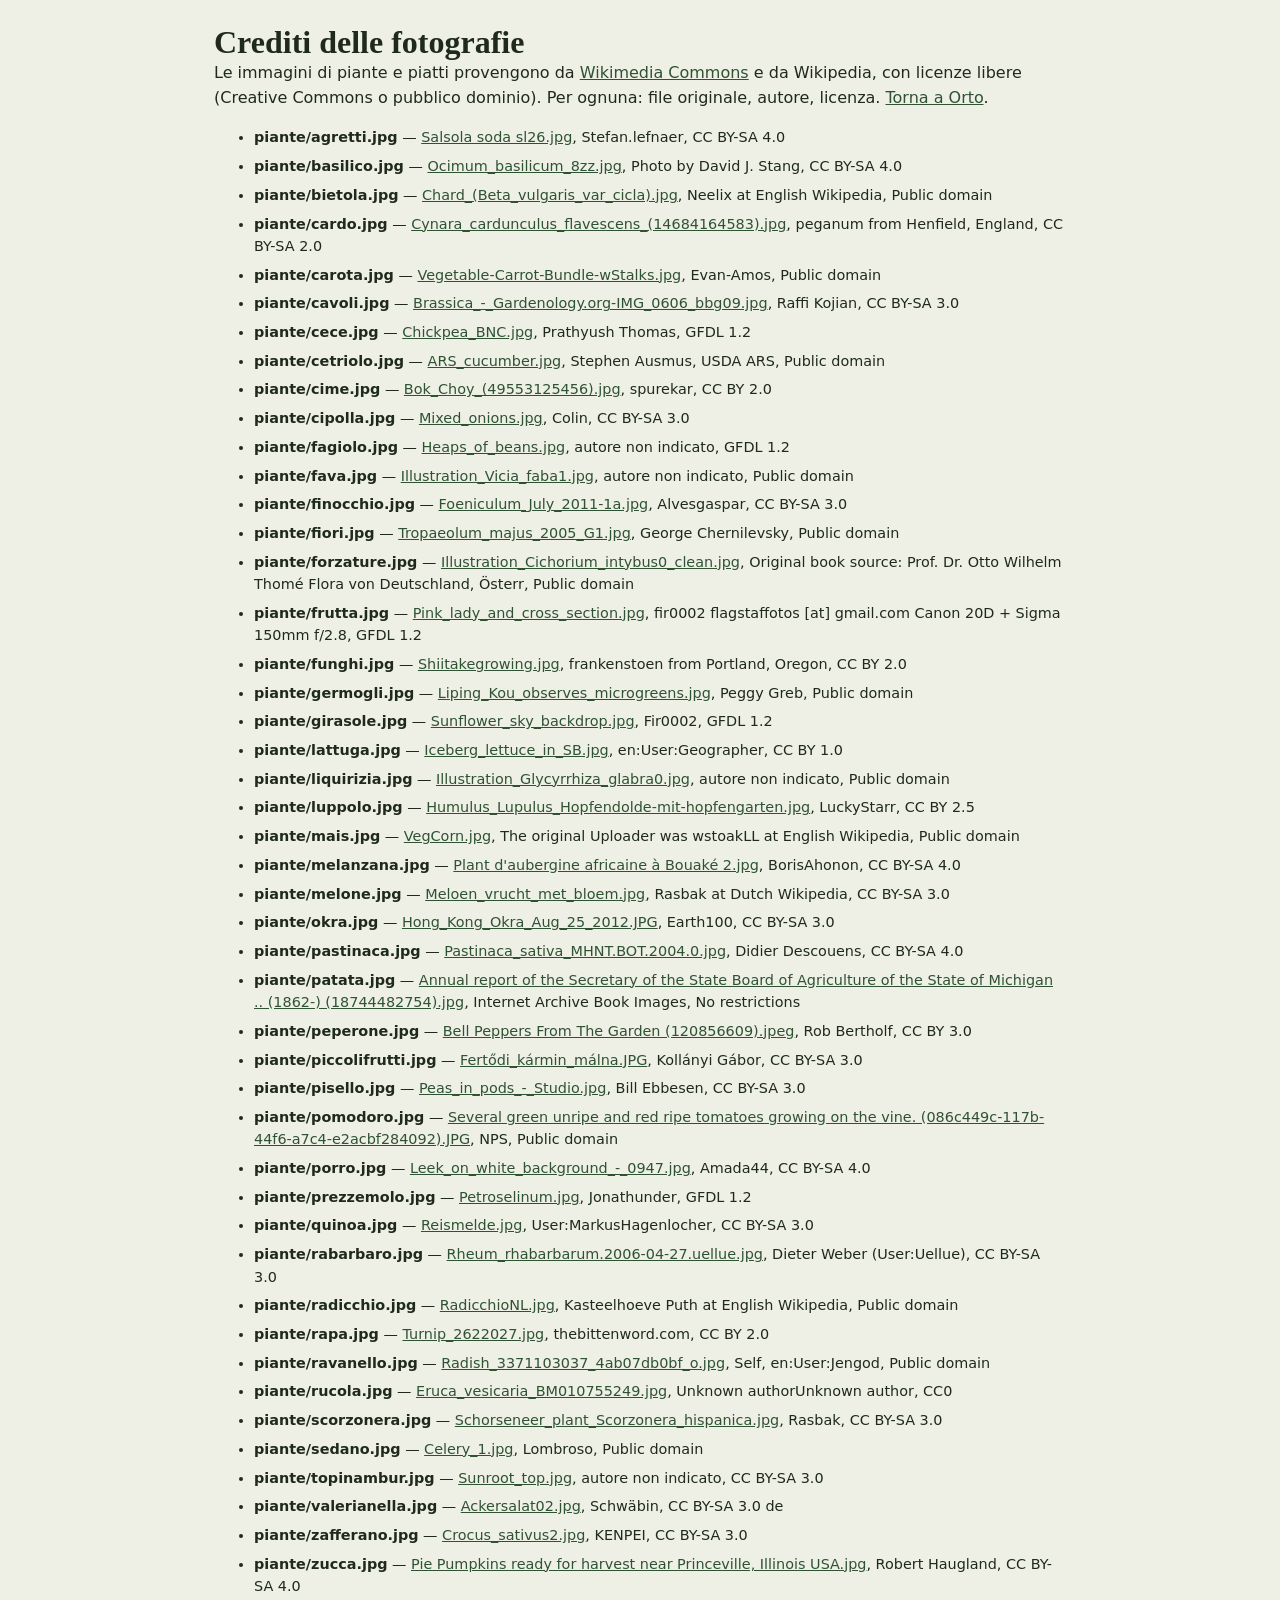
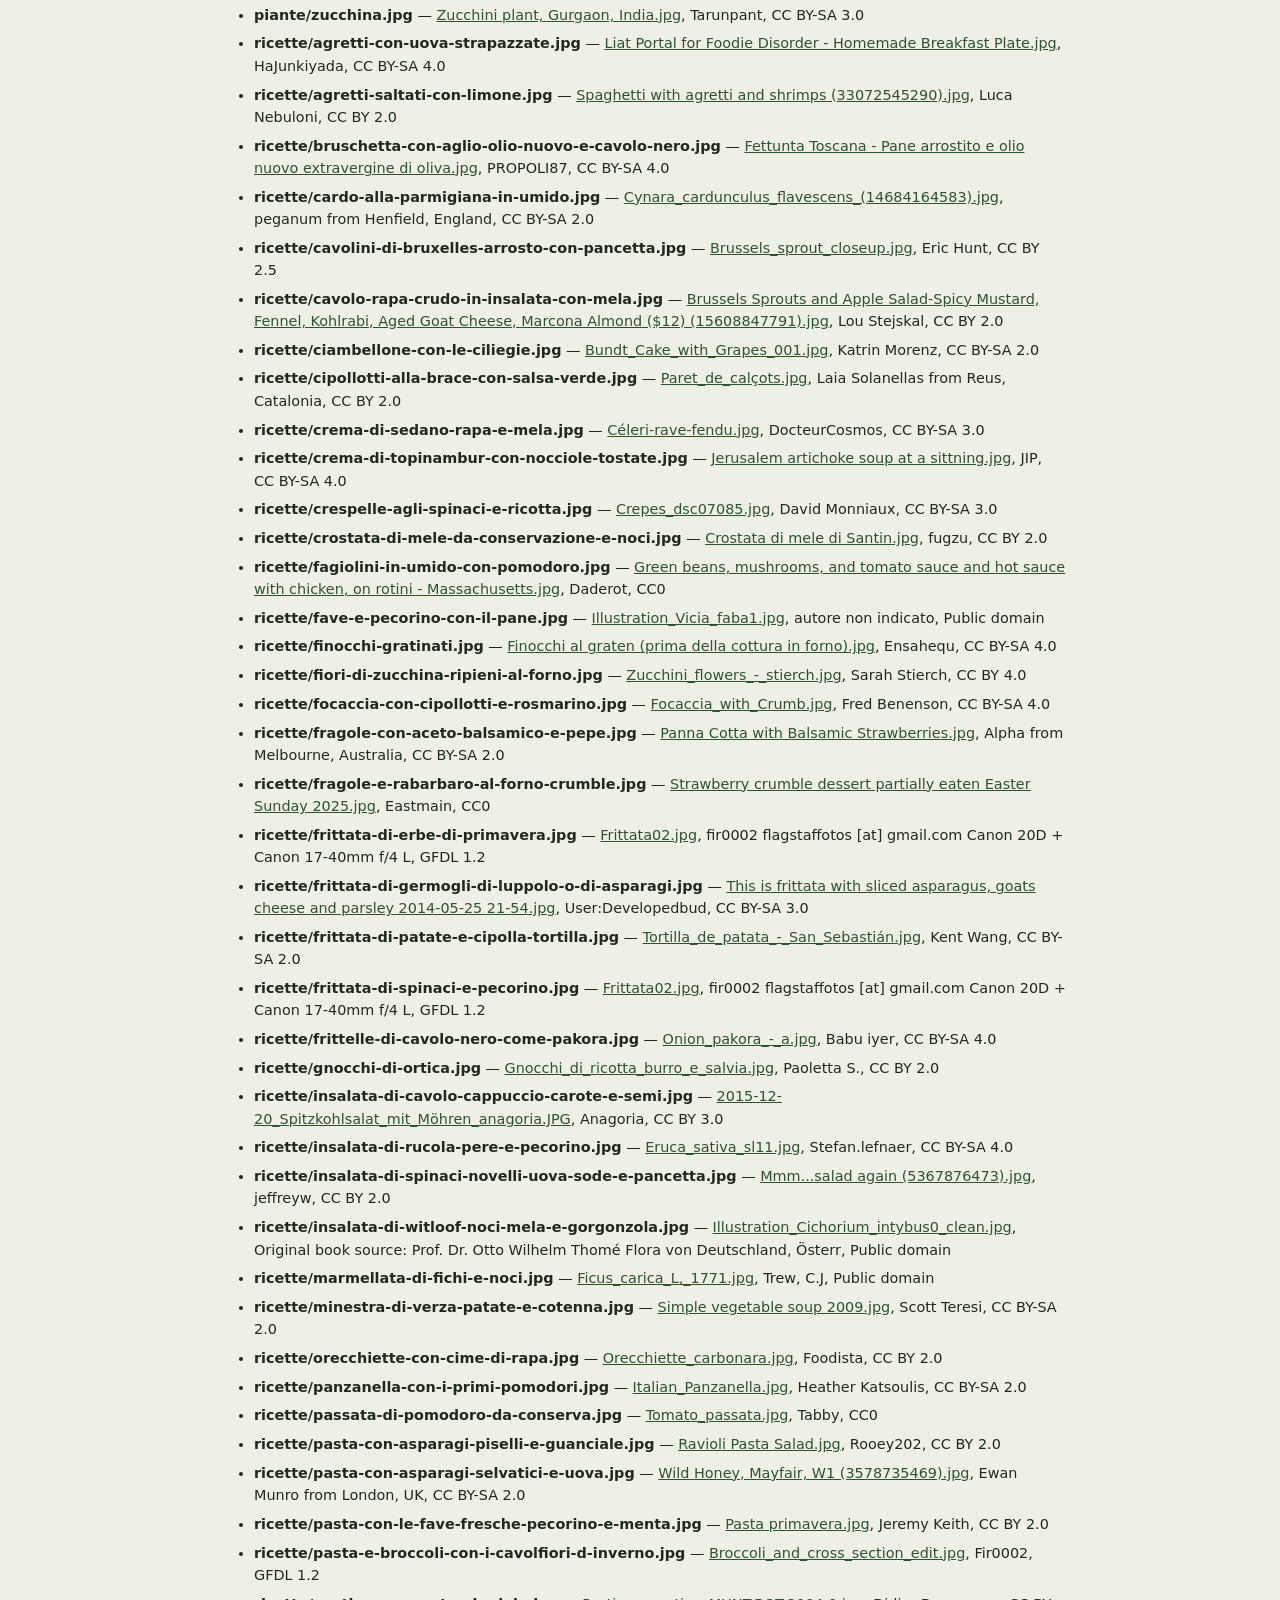
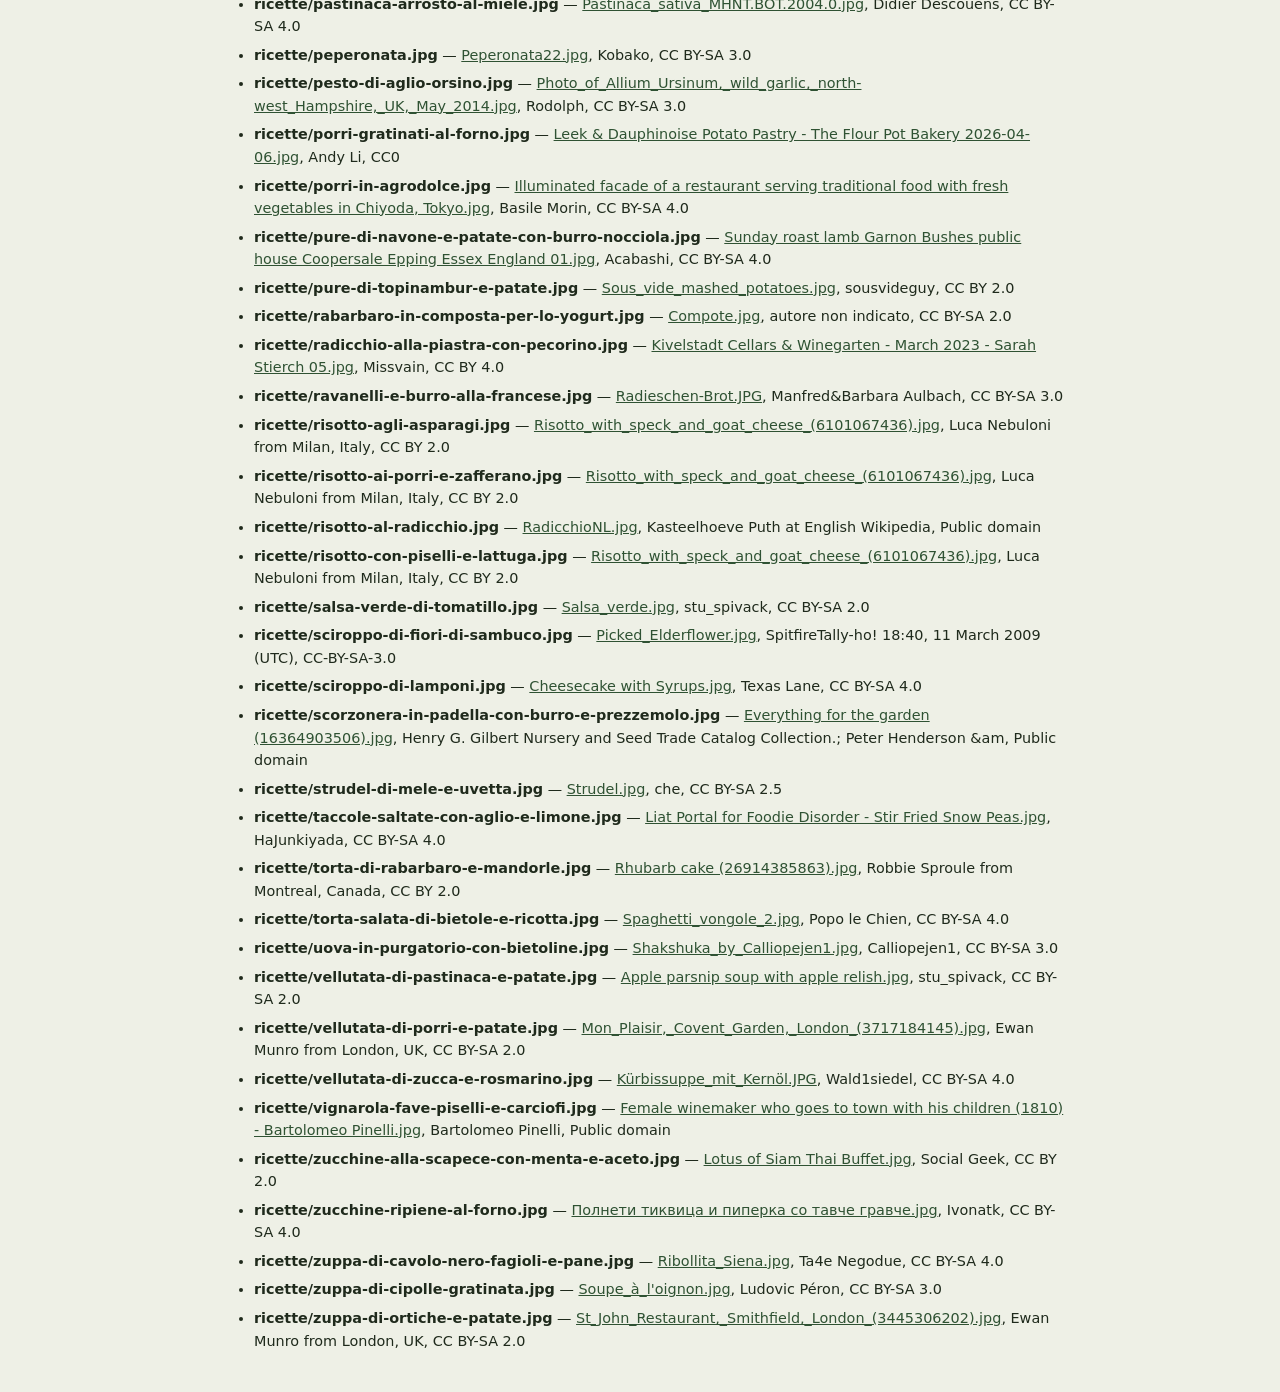
==== commit a9663af5: "Foto scaricate (salvataggio parziale)" ====
--- a/crediti.html
+++ b/crediti.html
@@ -1,6 +1,6 @@
 <!DOCTYPE html><html lang="it"><head><meta charset="utf-8"><meta name="viewport" content="width=device-width,initial-scale=1"><title>Orto — crediti delle fotografie</title><link rel="stylesheet" href="css/stile.css"><style>body{padding:1.5rem;max-width:900px;margin:auto}li{margin:.4rem 0;font-size:.9rem}</style></head><body>
 <h1>Crediti delle fotografie</h1><p>Le immagini di piante e piatti provengono da <a href="https://commons.wikimedia.org">Wikimedia Commons</a> e da Wikipedia, con licenze libere (Creative Commons o pubblico dominio). Per ognuna: file originale, autore, licenza. <a href="index.html">Torna a Orto</a>.</p>
 <ul><li><b>piante/agretti.jpg</b> — <a href="https://commons.wikimedia.org/wiki/File:Salsola_soda_sl26.jpg" target="_blank" rel="noopener">Salsola soda sl26.jpg</a>, Stefan.lefnaer, CC BY-SA 4.0</li><li><b>piante/basilico.jpg</b> — <a href="https://commons.wikimedia.org/wiki/File:Ocimum_basilicum_8zz.jpg" target="_blank" rel="noopener">Ocimum_basilicum_8zz.jpg</a>, Photo by David J. Stang, CC BY-SA 4.0</li><li><b>piante/bietola.jpg</b> — <a href="https://commons.wikimedia.org/wiki/File:Chard_(Beta_vulgaris_var_cicla).jpg" target="_blank" rel="noopener">Chard_(Beta_vulgaris_var_cicla).jpg</a>, Neelix at English Wikipedia, Public domain</li><li><b>piante/cardo.jpg</b> — <a href="https://commons.wikimedia.org/wiki/File:Cynara_cardunculus_flavescens_(14684164583).jpg" target="_blank" rel="noopener">Cynara_cardunculus_flavescens_(14684164583).jpg</a>, peganum from Henfield, England, CC BY-SA 2.0</li><li><b>piante/carota.jpg</b> — <a href="https://commons.wikimedia.org/wiki/File:Vegetable-Carrot-Bundle-wStalks.jpg" target="_blank" rel="noopener">Vegetable-Carrot-Bundle-wStalks.jpg</a>, Evan-Amos, Public domain</li><li><b>piante/cavoli.jpg</b> — <a href="https://commons.wikimedia.org/wiki/File:Brassica_-_Gardenology.org-IMG_0606_bbg09.jpg" target="_blank" rel="noopener">Brassica_-_Gardenology.org-IMG_0606_bbg09.jpg</a>, Raffi Kojian, CC BY-SA 3.0</li><li><b>piante/cece.jpg</b> — <a href="https://commons.wikimedia.org/wiki/File:Chickpea_BNC.jpg" target="_blank" rel="noopener">Chickpea_BNC.jpg</a>, Prathyush Thomas, GFDL 1.2</li><li><b>piante/cetriolo.jpg</b> — <a href="https://commons.wikimedia.org/wiki/File:ARS_cucumber.jpg" target="_blank" rel="noopener">ARS_cucumber.jpg</a>, Stephen Ausmus, USDA ARS, Public domain</li><li><b>piante/cime.jpg</b> — <a href="https://commons.wikimedia.org/wiki/File:Bok_Choy_(49553125456).jpg" target="_blank" rel="noopener">Bok_Choy_(49553125456).jpg</a>, spurekar, CC BY 2.0</li><li><b>piante/cipolla.jpg</b> — <a href="https://commons.wikimedia.org/wiki/File:Mixed_onions.jpg" target="_blank" rel="noopener">Mixed_onions.jpg</a>, Colin, CC BY-SA 3.0</li><li><b>piante/fagiolo.jpg</b> — <a href="https://commons.wikimedia.org/wiki/File:Heaps_of_beans.jpg" target="_blank" rel="noopener">Heaps_of_beans.jpg</a>, autore non indicato, GFDL 1.2</li><li><b>piante/fava.jpg</b> — <a href="https://commons.wikimedia.org/wiki/File:Illustration_Vicia_faba1.jpg" target="_blank" rel="noopener">Illustration_Vicia_faba1.jpg</a>, autore non indicato, Public domain</li><li><b>piante/finocchio.jpg</b> — <a href="https://commons.wikimedia.org/wiki/File:Foeniculum_July_2011-1a.jpg" target="_blank" rel="noopener">Foeniculum_July_2011-1a.jpg</a>, Alvesgaspar, CC BY-SA 3.0</li><li><b>piante/fiori.jpg</b> — <a href="https://commons.wikimedia.org/wiki/File:Tropaeolum_majus_2005_G1.jpg" target="_blank" rel="noopener">Tropaeolum_majus_2005_G1.jpg</a>, George Chernilevsky, Public domain</li><li><b>piante/forzature.jpg</b> — <a href="https://commons.wikimedia.org/wiki/File:Illustration_Cichorium_intybus0_clean.jpg" target="_blank" rel="noopener">Illustration_Cichorium_intybus0_clean.jpg</a>, Original book source: Prof. Dr. Otto Wilhelm Thomé Flora von Deutschland, Österr, Public domain</li><li><b>piante/frutta.jpg</b> — <a href="https://commons.wikimedia.org/wiki/File:Pink_lady_and_cross_section.jpg" target="_blank" rel="noopener">Pink_lady_and_cross_section.jpg</a>, fir0002  flagstaffotos [at] gmail.com
-		Canon 20D + Sigma 150mm f/2.8, GFDL 1.2</li><li><b>piante/funghi.jpg</b> — <a href="https://commons.wikimedia.org/wiki/File:Shiitakegrowing.jpg" target="_blank" rel="noopener">Shiitakegrowing.jpg</a>, frankenstoen from Portland, Oregon, CC BY 2.0</li><li><b>piante/germogli.jpg</b> — <a href="https://commons.wikimedia.org/wiki/File:Liping_Kou_observes_microgreens.jpg" target="_blank" rel="noopener">Liping_Kou_observes_microgreens.jpg</a>, Peggy Greb, Public domain</li><li><b>piante/girasole.jpg</b> — <a href="https://commons.wikimedia.org/wiki/File:Sunflower_sky_backdrop.jpg" target="_blank" rel="noopener">Sunflower_sky_backdrop.jpg</a>, Fir0002, GFDL 1.2</li><li><b>piante/lattuga.jpg</b> — <a href="https://commons.wikimedia.org/wiki/File:Iceberg_lettuce_in_SB.jpg" target="_blank" rel="noopener">Iceberg_lettuce_in_SB.jpg</a>, en:User:Geographer, CC BY 1.0</li><li><b>piante/liquirizia.jpg</b> — <a href="https://commons.wikimedia.org/wiki/File:Illustration_Glycyrrhiza_glabra0.jpg" target="_blank" rel="noopener">Illustration_Glycyrrhiza_glabra0.jpg</a>, autore non indicato, Public domain</li><li><b>piante/luppolo.jpg</b> — <a href="https://commons.wikimedia.org/wiki/File:Humulus_Lupulus_Hopfendolde-mit-hopfengarten.jpg" target="_blank" rel="noopener">Humulus_Lupulus_Hopfendolde-mit-hopfengarten.jpg</a>, LuckyStarr, CC BY 2.5</li><li><b>piante/mais.jpg</b> — <a href="https://commons.wikimedia.org/wiki/File:VegCorn.jpg" target="_blank" rel="noopener">VegCorn.jpg</a>, The original Uploader was wstoakLL at English Wikipedia, Public domain</li><li><b>piante/melanzana.jpg</b> — <a href="https://commons.wikimedia.org/wiki/File:Plant_d%27aubergine_africaine_%C3%A0_Bouak%C3%A9_2.jpg" target="_blank" rel="noopener">Plant d'aubergine africaine à Bouaké 2.jpg</a>, BorisAhonon, CC BY-SA 4.0</li><li><b>piante/melone.jpg</b> — <a href="https://commons.wikimedia.org/wiki/File:Meloen_vrucht_met_bloem.jpg" target="_blank" rel="noopener">Meloen_vrucht_met_bloem.jpg</a>, Rasbak at Dutch Wikipedia, CC BY-SA 3.0</li><li><b>piante/okra.jpg</b> — <a href="https://commons.wikimedia.org/wiki/File:Hong_Kong_Okra_Aug_25_2012.JPG" target="_blank" rel="noopener">Hong_Kong_Okra_Aug_25_2012.JPG</a>, Earth100, CC BY-SA 3.0</li><li><b>piante/pastinaca.jpg</b> — <a href="https://commons.wikimedia.org/wiki/File:Pastinaca_sativa_MHNT.BOT.2004.0.jpg" target="_blank" rel="noopener">Pastinaca_sativa_MHNT.BOT.2004.0.jpg</a>, Didier Descouens, CC BY-SA 4.0</li><li><b>piante/patata.jpg</b> — <a href="https://commons.wikimedia.org/wiki/File:Annual_report_of_the_Secretary_of_the_State_Board_of_Agriculture_of_the_State_of_Michigan_.._(1862-)_(18744482754).jpg" target="_blank" rel="noopener">Annual report of the Secretary of the State Board of Agriculture of the State of Michigan .. (1862-) (18744482754).jpg</a>, Internet Archive Book Images, No restrictions</li><li><b>piante/peperone.jpg</b> — <a href="https://commons.wikimedia.org/wiki/File:Bell_Peppers_From_The_Garden_(120856609).jpeg" target="_blank" rel="noopener">Bell Peppers From The Garden (120856609).jpeg</a>, Rob Bertholf, CC BY 3.0</li><li><b>piante/piccolifrutti.jpg</b> — <a href="https://commons.wikimedia.org/wiki/File:Fert%C5%91di_k%C3%A1rmin_m%C3%A1lna.JPG" target="_blank" rel="noopener">Fertődi_kármin_málna.JPG</a>, Kollányi Gábor, CC BY-SA 3.0</li><li><b>piante/pisello.jpg</b> — <a href="https://commons.wikimedia.org/wiki/File:Peas_in_pods_-_Studio.jpg" target="_blank" rel="noopener">Peas_in_pods_-_Studio.jpg</a>, Bill Ebbesen, CC BY-SA 3.0</li><li><b>piante/pomodoro.jpg</b> — <a href="https://commons.wikimedia.org/wiki/File:Several_green_unripe_and_red_ripe_tomatoes_growing_on_the_vine._(086c449c-117b-44f6-a7c4-e2acbf284092).JPG" target="_blank" rel="noopener">Several green unripe and red ripe tomatoes growing on the vine. (086c449c-117b-44f6-a7c4-e2acbf284092).JPG</a>, NPS, Public domain</li><li><b>piante/porro.jpg</b> — <a href="https://commons.wikimedia.org/wiki/File:Leek_on_white_background_-_0947.jpg" target="_blank" rel="noopener">Leek_on_white_background_-_0947.jpg</a>, Amada44, CC BY-SA 4.0</li><li><b>piante/prezzemolo.jpg</b> — <a href="https://commons.wikimedia.org/wiki/File:Petroselinum.jpg" target="_blank" rel="noopener">Petroselinum.jpg</a>, Jonathunder, GFDL 1.2</li><li><b>piante/quinoa.jpg</b> — <a href="https://commons.wikimedia.org/wiki/File:Reismelde.jpg" target="_blank" rel="noopener">Reismelde.jpg</a>, User:MarkusHagenlocher, CC BY-SA 3.0</li><li><b>piante/rabarbaro.jpg</b> — <a href="https://commons.wikimedia.org/wiki/File:Rheum_rhabarbarum.2006-04-27.uellue.jpg" target="_blank" rel="noopener">Rheum_rhabarbarum.2006-04-27.uellue.jpg</a>, Dieter Weber (User:Uellue), CC BY-SA 3.0</li><li><b>piante/radicchio.jpg</b> — <a href="https://commons.wikimedia.org/wiki/File:RadicchioNL.jpg" target="_blank" rel="noopener">RadicchioNL.jpg</a>, Kasteelhoeve Puth at English Wikipedia, Public domain</li><li><b>piante/rapa.jpg</b> — <a href="https://commons.wikimedia.org/wiki/File:Turnip_2622027.jpg" target="_blank" rel="noopener">Turnip_2622027.jpg</a>, thebittenword.com, CC BY 2.0</li><li><b>piante/ravanello.jpg</b> — <a href="https://commons.wikimedia.org/wiki/File:Radish_3371103037_4ab07db0bf_o.jpg" target="_blank" rel="noopener">Radish_3371103037_4ab07db0bf_o.jpg</a>, Self, en:User:Jengod, Public domain</li><li><b>piante/rucola.jpg</b> — <a href="https://commons.wikimedia.org/wiki/File:Eruca_vesicaria_BM010755249.jpg" target="_blank" rel="noopener">Eruca_vesicaria_BM010755249.jpg</a>, Unknown authorUnknown author, CC0</li><li><b>piante/scorzonera.jpg</b> — <a href="https://commons.wikimedia.org/wiki/File:Schorseneer_plant_Scorzonera_hispanica.jpg" target="_blank" rel="noopener">Schorseneer_plant_Scorzonera_hispanica.jpg</a>, Rasbak, CC BY-SA 3.0</li><li><b>piante/sedano.jpg</b> — <a href="https://commons.wikimedia.org/wiki/File:Celery_1.jpg" target="_blank" rel="noopener">Celery_1.jpg</a>, Lombroso, Public domain</li><li><b>piante/topinambur.jpg</b> — <a href="https://commons.wikimedia.org/wiki/File:Sunroot_top.jpg" target="_blank" rel="noopener">Sunroot_top.jpg</a>, autore non indicato, CC BY-SA 3.0</li><li><b>piante/valerianella.jpg</b> — <a href="https://commons.wikimedia.org/wiki/File:Ackersalat02.jpg" target="_blank" rel="noopener">Ackersalat02.jpg</a>, Schwäbin, CC BY-SA 3.0 de</li><li><b>piante/zafferano.jpg</b> — <a href="https://commons.wikimedia.org/wiki/File:Crocus_sativus2.jpg" target="_blank" rel="noopener">Crocus_sativus2.jpg</a>, KENPEI, CC BY-SA 3.0</li><li><b>piante/zucca.jpg</b> — <a href="https://commons.wikimedia.org/wiki/File:Pie_Pumpkins_ready_for_harvest_near_Princeville,_Illinois_USA.jpg" target="_blank" rel="noopener">Pie Pumpkins ready for harvest near Princeville, Illinois USA.jpg</a>, Robert Haugland, CC BY-SA 4.0</li><li><b>piante/zucchina.jpg</b> — <a href="https://commons.wikimedia.org/wiki/File:Zucchini_plant,_Gurgaon,_India.jpg" target="_blank" rel="noopener">Zucchini plant, Gurgaon, India.jpg</a>, Tarunpant, CC BY-SA 3.0</li><li><b>ricette/agretti-saltati-con-limone.jpg</b> — <a href="https://commons.wikimedia.org/wiki/File:Spaghetti_with_agretti_and_shrimps_(33072545290).jpg" target="_blank" rel="noopener">Spaghetti with agretti and shrimps (33072545290).jpg</a>, Luca Nebuloni, CC BY 2.0</li><li><b>ricette/bruschetta-con-aglio-olio-nuovo-e-cavolo-nero.jpg</b> — <a href="https://commons.wikimedia.org/wiki/File:Fettunta_Toscana_-_Pane_arrostito_e_olio_nuovo_extravergine_di_oliva.jpg" target="_blank" rel="noopener">Fettunta Toscana - Pane arrostito e olio nuovo extravergine di oliva.jpg</a>, PROPOLI87, CC BY-SA 4.0</li><li><b>ricette/cardo-alla-parmigiana-in-umido.jpg</b> — <a href="https://commons.wikimedia.org/wiki/File:Cynara_cardunculus_flavescens_(14684164583).jpg" target="_blank" rel="noopener">Cynara_cardunculus_flavescens_(14684164583).jpg</a>, peganum from Henfield, England, CC BY-SA 2.0</li><li><b>ricette/cavolini-di-bruxelles-arrosto-con-pancetta.jpg</b> — <a href="https://commons.wikimedia.org/wiki/File:Brussels_sprout_closeup.jpg" target="_blank" rel="noopener">Brussels_sprout_closeup.jpg</a>, Eric Hunt, CC BY 2.5</li><li><b>ricette/cavolo-rapa-crudo-in-insalata-con-mela.jpg</b> — <a href="https://commons.wikimedia.org/wiki/File:Brussels_Sprouts_and_Apple_Salad-Spicy_Mustard,_Fennel,_Kohlrabi,_Aged_Goat_Cheese,_Marcona_Almond_($12)_(15608847791).jpg" target="_blank" rel="noopener">Brussels Sprouts and Apple Salad-Spicy Mustard, Fennel, Kohlrabi, Aged Goat Cheese, Marcona Almond ($12) (15608847791).jpg</a>, Lou Stejskal, CC BY 2.0</li><li><b>ricette/ciambellone-con-le-ciliegie.jpg</b> — <a href="https://commons.wikimedia.org/wiki/File:Bundt_Cake_with_Grapes_001.jpg" target="_blank" rel="noopener">Bundt_Cake_with_Grapes_001.jpg</a>, Katrin Morenz, CC BY-SA 2.0</li><li><b>ricette/cipollotti-alla-brace-con-salsa-verde.jpg</b> — <a href="https://commons.wikimedia.org/wiki/File:Paret_de_cal%C3%A7ots.jpg" target="_blank" rel="noopener">Paret_de_calçots.jpg</a>, Laia Solanellas from Reus, Catalonia, CC BY 2.0</li><li><b>ricette/crema-di-sedano-rapa-e-mela.jpg</b> — <a href="https://commons.wikimedia.org/wiki/File:C%C3%A9leri-rave-fendu.jpg" target="_blank" rel="noopener">Céleri-rave-fendu.jpg</a>, DocteurCosmos, CC BY-SA 3.0</li><li><b>ricette/crema-di-topinambur-con-nocciole-tostate.jpg</b> — <a href="https://commons.wikimedia.org/wiki/File:Jerusalem_artichoke_soup_at_a_sittning.jpg" target="_blank" rel="noopener">Jerusalem artichoke soup at a sittning.jpg</a>, JIP, CC BY-SA 4.0</li><li><b>ricette/crespelle-agli-spinaci-e-ricotta.jpg</b> — <a href="https://commons.wikimedia.org/wiki/File:Crepes_dsc07085.jpg" target="_blank" rel="noopener">Crepes_dsc07085.jpg</a>, David Monniaux, CC BY-SA 3.0</li><li><b>ricette/crostata-di-mele-da-conservazione-e-noci.jpg</b> — <a href="https://commons.wikimedia.org/wiki/File:Crostata_di_mele_di_Santin.jpg" target="_blank" rel="noopener">Crostata di mele di Santin.jpg</a>, fugzu, CC BY 2.0</li><li><b>ricette/fagiolini-in-umido-con-pomodoro.jpg</b> — <a href="https://commons.wikimedia.org/wiki/File:Green_beans,_mushrooms,_and_tomato_sauce_and_hot_sauce_with_chicken,_on_rotini_-_Massachusetts.jpg" target="_blank" rel="noopener">Green beans, mushrooms, and tomato sauce and hot sauce with chicken, on rotini - Massachusetts.jpg</a>, Daderot, CC0</li><li><b>ricette/fave-e-pecorino-con-il-pane.jpg</b> — <a href="https://commons.wikimedia.org/wiki/File:Illustration_Vicia_faba1.jpg" target="_blank" rel="noopener">Illustration_Vicia_faba1.jpg</a>, autore non indicato, Public domain</li><li><b>ricette/finocchi-gratinati.jpg</b> — <a href="https://commons.wikimedia.org/wiki/File:Finocchi_al_graten_(prima_della_cottura_in_forno).jpg" target="_blank" rel="noopener">Finocchi al graten (prima della cottura in forno).jpg</a>, Ensahequ, CC BY-SA 4.0</li><li><b>ricette/fiori-di-zucchina-ripieni-al-forno.jpg</b> — <a href="https://commons.wikimedia.org/wiki/File:Zucchini_flowers_-_stierch.jpg" target="_blank" rel="noopener">Zucchini_flowers_-_stierch.jpg</a>, Sarah Stierch, CC BY 4.0</li><li><b>ricette/fragole-e-rabarbaro-al-forno-crumble.jpg</b> — <a href="https://commons.wikimedia.org/wiki/File:Strawberry_crumble_dessert_partially_eaten_Easter_Sunday_2025.jpg" target="_blank" rel="noopener">Strawberry crumble dessert partially eaten Easter Sunday 2025.jpg</a>, Eastmain, CC0</li><li><b>ricette/frittata-di-erbe-di-primavera.jpg</b> — <a href="https://commons.wikimedia.org/wiki/File:Frittata02.jpg" target="_blank" rel="noopener">Frittata02.jpg</a>, fir0002  flagstaffotos [at] gmail.com
+		Canon 20D + Sigma 150mm f/2.8, GFDL 1.2</li><li><b>piante/funghi.jpg</b> — <a href="https://commons.wikimedia.org/wiki/File:Shiitakegrowing.jpg" target="_blank" rel="noopener">Shiitakegrowing.jpg</a>, frankenstoen from Portland, Oregon, CC BY 2.0</li><li><b>piante/germogli.jpg</b> — <a href="https://commons.wikimedia.org/wiki/File:Liping_Kou_observes_microgreens.jpg" target="_blank" rel="noopener">Liping_Kou_observes_microgreens.jpg</a>, Peggy Greb, Public domain</li><li><b>piante/girasole.jpg</b> — <a href="https://commons.wikimedia.org/wiki/File:Sunflower_sky_backdrop.jpg" target="_blank" rel="noopener">Sunflower_sky_backdrop.jpg</a>, Fir0002, GFDL 1.2</li><li><b>piante/lattuga.jpg</b> — <a href="https://commons.wikimedia.org/wiki/File:Iceberg_lettuce_in_SB.jpg" target="_blank" rel="noopener">Iceberg_lettuce_in_SB.jpg</a>, en:User:Geographer, CC BY 1.0</li><li><b>piante/liquirizia.jpg</b> — <a href="https://commons.wikimedia.org/wiki/File:Illustration_Glycyrrhiza_glabra0.jpg" target="_blank" rel="noopener">Illustration_Glycyrrhiza_glabra0.jpg</a>, autore non indicato, Public domain</li><li><b>piante/luppolo.jpg</b> — <a href="https://commons.wikimedia.org/wiki/File:Humulus_Lupulus_Hopfendolde-mit-hopfengarten.jpg" target="_blank" rel="noopener">Humulus_Lupulus_Hopfendolde-mit-hopfengarten.jpg</a>, LuckyStarr, CC BY 2.5</li><li><b>piante/mais.jpg</b> — <a href="https://commons.wikimedia.org/wiki/File:VegCorn.jpg" target="_blank" rel="noopener">VegCorn.jpg</a>, The original Uploader was wstoakLL at English Wikipedia, Public domain</li><li><b>piante/melanzana.jpg</b> — <a href="https://commons.wikimedia.org/wiki/File:Plant_d%27aubergine_africaine_%C3%A0_Bouak%C3%A9_2.jpg" target="_blank" rel="noopener">Plant d'aubergine africaine à Bouaké 2.jpg</a>, BorisAhonon, CC BY-SA 4.0</li><li><b>piante/melone.jpg</b> — <a href="https://commons.wikimedia.org/wiki/File:Meloen_vrucht_met_bloem.jpg" target="_blank" rel="noopener">Meloen_vrucht_met_bloem.jpg</a>, Rasbak at Dutch Wikipedia, CC BY-SA 3.0</li><li><b>piante/okra.jpg</b> — <a href="https://commons.wikimedia.org/wiki/File:Hong_Kong_Okra_Aug_25_2012.JPG" target="_blank" rel="noopener">Hong_Kong_Okra_Aug_25_2012.JPG</a>, Earth100, CC BY-SA 3.0</li><li><b>piante/pastinaca.jpg</b> — <a href="https://commons.wikimedia.org/wiki/File:Pastinaca_sativa_MHNT.BOT.2004.0.jpg" target="_blank" rel="noopener">Pastinaca_sativa_MHNT.BOT.2004.0.jpg</a>, Didier Descouens, CC BY-SA 4.0</li><li><b>piante/patata.jpg</b> — <a href="https://commons.wikimedia.org/wiki/File:Annual_report_of_the_Secretary_of_the_State_Board_of_Agriculture_of_the_State_of_Michigan_.._(1862-)_(18744482754).jpg" target="_blank" rel="noopener">Annual report of the Secretary of the State Board of Agriculture of the State of Michigan .. (1862-) (18744482754).jpg</a>, Internet Archive Book Images, No restrictions</li><li><b>piante/peperone.jpg</b> — <a href="https://commons.wikimedia.org/wiki/File:Bell_Peppers_From_The_Garden_(120856609).jpeg" target="_blank" rel="noopener">Bell Peppers From The Garden (120856609).jpeg</a>, Rob Bertholf, CC BY 3.0</li><li><b>piante/piccolifrutti.jpg</b> — <a href="https://commons.wikimedia.org/wiki/File:Fert%C5%91di_k%C3%A1rmin_m%C3%A1lna.JPG" target="_blank" rel="noopener">Fertődi_kármin_málna.JPG</a>, Kollányi Gábor, CC BY-SA 3.0</li><li><b>piante/pisello.jpg</b> — <a href="https://commons.wikimedia.org/wiki/File:Peas_in_pods_-_Studio.jpg" target="_blank" rel="noopener">Peas_in_pods_-_Studio.jpg</a>, Bill Ebbesen, CC BY-SA 3.0</li><li><b>piante/pomodoro.jpg</b> — <a href="https://commons.wikimedia.org/wiki/File:Several_green_unripe_and_red_ripe_tomatoes_growing_on_the_vine._(086c449c-117b-44f6-a7c4-e2acbf284092).JPG" target="_blank" rel="noopener">Several green unripe and red ripe tomatoes growing on the vine. (086c449c-117b-44f6-a7c4-e2acbf284092).JPG</a>, NPS, Public domain</li><li><b>piante/porro.jpg</b> — <a href="https://commons.wikimedia.org/wiki/File:Leek_on_white_background_-_0947.jpg" target="_blank" rel="noopener">Leek_on_white_background_-_0947.jpg</a>, Amada44, CC BY-SA 4.0</li><li><b>piante/prezzemolo.jpg</b> — <a href="https://commons.wikimedia.org/wiki/File:Petroselinum.jpg" target="_blank" rel="noopener">Petroselinum.jpg</a>, Jonathunder, GFDL 1.2</li><li><b>piante/quinoa.jpg</b> — <a href="https://commons.wikimedia.org/wiki/File:Reismelde.jpg" target="_blank" rel="noopener">Reismelde.jpg</a>, User:MarkusHagenlocher, CC BY-SA 3.0</li><li><b>piante/rabarbaro.jpg</b> — <a href="https://commons.wikimedia.org/wiki/File:Rheum_rhabarbarum.2006-04-27.uellue.jpg" target="_blank" rel="noopener">Rheum_rhabarbarum.2006-04-27.uellue.jpg</a>, Dieter Weber (User:Uellue), CC BY-SA 3.0</li><li><b>piante/radicchio.jpg</b> — <a href="https://commons.wikimedia.org/wiki/File:RadicchioNL.jpg" target="_blank" rel="noopener">RadicchioNL.jpg</a>, Kasteelhoeve Puth at English Wikipedia, Public domain</li><li><b>piante/rapa.jpg</b> — <a href="https://commons.wikimedia.org/wiki/File:Turnip_2622027.jpg" target="_blank" rel="noopener">Turnip_2622027.jpg</a>, thebittenword.com, CC BY 2.0</li><li><b>piante/ravanello.jpg</b> — <a href="https://commons.wikimedia.org/wiki/File:Radish_3371103037_4ab07db0bf_o.jpg" target="_blank" rel="noopener">Radish_3371103037_4ab07db0bf_o.jpg</a>, Self, en:User:Jengod, Public domain</li><li><b>piante/rucola.jpg</b> — <a href="https://commons.wikimedia.org/wiki/File:Eruca_vesicaria_BM010755249.jpg" target="_blank" rel="noopener">Eruca_vesicaria_BM010755249.jpg</a>, Unknown authorUnknown author, CC0</li><li><b>piante/scorzonera.jpg</b> — <a href="https://commons.wikimedia.org/wiki/File:Schorseneer_plant_Scorzonera_hispanica.jpg" target="_blank" rel="noopener">Schorseneer_plant_Scorzonera_hispanica.jpg</a>, Rasbak, CC BY-SA 3.0</li><li><b>piante/sedano.jpg</b> — <a href="https://commons.wikimedia.org/wiki/File:Celery_1.jpg" target="_blank" rel="noopener">Celery_1.jpg</a>, Lombroso, Public domain</li><li><b>piante/topinambur.jpg</b> — <a href="https://commons.wikimedia.org/wiki/File:Sunroot_top.jpg" target="_blank" rel="noopener">Sunroot_top.jpg</a>, autore non indicato, CC BY-SA 3.0</li><li><b>piante/valerianella.jpg</b> — <a href="https://commons.wikimedia.org/wiki/File:Ackersalat02.jpg" target="_blank" rel="noopener">Ackersalat02.jpg</a>, Schwäbin, CC BY-SA 3.0 de</li><li><b>piante/zafferano.jpg</b> — <a href="https://commons.wikimedia.org/wiki/File:Crocus_sativus2.jpg" target="_blank" rel="noopener">Crocus_sativus2.jpg</a>, KENPEI, CC BY-SA 3.0</li><li><b>piante/zucca.jpg</b> — <a href="https://commons.wikimedia.org/wiki/File:Pie_Pumpkins_ready_for_harvest_near_Princeville,_Illinois_USA.jpg" target="_blank" rel="noopener">Pie Pumpkins ready for harvest near Princeville, Illinois USA.jpg</a>, Robert Haugland, CC BY-SA 4.0</li><li><b>piante/zucchina.jpg</b> — <a href="https://commons.wikimedia.org/wiki/File:Zucchini_plant,_Gurgaon,_India.jpg" target="_blank" rel="noopener">Zucchini plant, Gurgaon, India.jpg</a>, Tarunpant, CC BY-SA 3.0</li><li><b>ricette/agretti-con-uova-strapazzate.jpg</b> — <a href="https://commons.wikimedia.org/wiki/File:Liat_Portal_for_Foodie_Disorder_-_Homemade_Breakfast_Plate.jpg" target="_blank" rel="noopener">Liat Portal for Foodie Disorder - Homemade Breakfast Plate.jpg</a>, HaJunkiyada, CC BY-SA 4.0</li><li><b>ricette/agretti-saltati-con-limone.jpg</b> — <a href="https://commons.wikimedia.org/wiki/File:Spaghetti_with_agretti_and_shrimps_(33072545290).jpg" target="_blank" rel="noopener">Spaghetti with agretti and shrimps (33072545290).jpg</a>, Luca Nebuloni, CC BY 2.0</li><li><b>ricette/bruschetta-con-aglio-olio-nuovo-e-cavolo-nero.jpg</b> — <a href="https://commons.wikimedia.org/wiki/File:Fettunta_Toscana_-_Pane_arrostito_e_olio_nuovo_extravergine_di_oliva.jpg" target="_blank" rel="noopener">Fettunta Toscana - Pane arrostito e olio nuovo extravergine di oliva.jpg</a>, PROPOLI87, CC BY-SA 4.0</li><li><b>ricette/cardo-alla-parmigiana-in-umido.jpg</b> — <a href="https://commons.wikimedia.org/wiki/File:Cynara_cardunculus_flavescens_(14684164583).jpg" target="_blank" rel="noopener">Cynara_cardunculus_flavescens_(14684164583).jpg</a>, peganum from Henfield, England, CC BY-SA 2.0</li><li><b>ricette/cavolini-di-bruxelles-arrosto-con-pancetta.jpg</b> — <a href="https://commons.wikimedia.org/wiki/File:Brussels_sprout_closeup.jpg" target="_blank" rel="noopener">Brussels_sprout_closeup.jpg</a>, Eric Hunt, CC BY 2.5</li><li><b>ricette/cavolo-rapa-crudo-in-insalata-con-mela.jpg</b> — <a href="https://commons.wikimedia.org/wiki/File:Brussels_Sprouts_and_Apple_Salad-Spicy_Mustard,_Fennel,_Kohlrabi,_Aged_Goat_Cheese,_Marcona_Almond_($12)_(15608847791).jpg" target="_blank" rel="noopener">Brussels Sprouts and Apple Salad-Spicy Mustard, Fennel, Kohlrabi, Aged Goat Cheese, Marcona Almond ($12) (15608847791).jpg</a>, Lou Stejskal, CC BY 2.0</li><li><b>ricette/ciambellone-con-le-ciliegie.jpg</b> — <a href="https://commons.wikimedia.org/wiki/File:Bundt_Cake_with_Grapes_001.jpg" target="_blank" rel="noopener">Bundt_Cake_with_Grapes_001.jpg</a>, Katrin Morenz, CC BY-SA 2.0</li><li><b>ricette/cipollotti-alla-brace-con-salsa-verde.jpg</b> — <a href="https://commons.wikimedia.org/wiki/File:Paret_de_cal%C3%A7ots.jpg" target="_blank" rel="noopener">Paret_de_calçots.jpg</a>, Laia Solanellas from Reus, Catalonia, CC BY 2.0</li><li><b>ricette/crema-di-sedano-rapa-e-mela.jpg</b> — <a href="https://commons.wikimedia.org/wiki/File:C%C3%A9leri-rave-fendu.jpg" target="_blank" rel="noopener">Céleri-rave-fendu.jpg</a>, DocteurCosmos, CC BY-SA 3.0</li><li><b>ricette/crema-di-topinambur-con-nocciole-tostate.jpg</b> — <a href="https://commons.wikimedia.org/wiki/File:Jerusalem_artichoke_soup_at_a_sittning.jpg" target="_blank" rel="noopener">Jerusalem artichoke soup at a sittning.jpg</a>, JIP, CC BY-SA 4.0</li><li><b>ricette/crespelle-agli-spinaci-e-ricotta.jpg</b> — <a href="https://commons.wikimedia.org/wiki/File:Crepes_dsc07085.jpg" target="_blank" rel="noopener">Crepes_dsc07085.jpg</a>, David Monniaux, CC BY-SA 3.0</li><li><b>ricette/crostata-di-mele-da-conservazione-e-noci.jpg</b> — <a href="https://commons.wikimedia.org/wiki/File:Crostata_di_mele_di_Santin.jpg" target="_blank" rel="noopener">Crostata di mele di Santin.jpg</a>, fugzu, CC BY 2.0</li><li><b>ricette/fagiolini-in-umido-con-pomodoro.jpg</b> — <a href="https://commons.wikimedia.org/wiki/File:Green_beans,_mushrooms,_and_tomato_sauce_and_hot_sauce_with_chicken,_on_rotini_-_Massachusetts.jpg" target="_blank" rel="noopener">Green beans, mushrooms, and tomato sauce and hot sauce with chicken, on rotini - Massachusetts.jpg</a>, Daderot, CC0</li><li><b>ricette/fave-e-pecorino-con-il-pane.jpg</b> — <a href="https://commons.wikimedia.org/wiki/File:Illustration_Vicia_faba1.jpg" target="_blank" rel="noopener">Illustration_Vicia_faba1.jpg</a>, autore non indicato, Public domain</li><li><b>ricette/finocchi-gratinati.jpg</b> — <a href="https://commons.wikimedia.org/wiki/File:Finocchi_al_graten_(prima_della_cottura_in_forno).jpg" target="_blank" rel="noopener">Finocchi al graten (prima della cottura in forno).jpg</a>, Ensahequ, CC BY-SA 4.0</li><li><b>ricette/fiori-di-zucchina-ripieni-al-forno.jpg</b> — <a href="https://commons.wikimedia.org/wiki/File:Zucchini_flowers_-_stierch.jpg" target="_blank" rel="noopener">Zucchini_flowers_-_stierch.jpg</a>, Sarah Stierch, CC BY 4.0</li><li><b>ricette/focaccia-con-cipollotti-e-rosmarino.jpg</b> — <a href="https://commons.wikimedia.org/wiki/File:Focaccia_with_Crumb.jpg" target="_blank" rel="noopener">Focaccia_with_Crumb.jpg</a>, Fred Benenson, CC BY-SA 4.0</li><li><b>ricette/fragole-con-aceto-balsamico-e-pepe.jpg</b> — <a href="https://commons.wikimedia.org/wiki/File:Panna_Cotta_with_Balsamic_Strawberries.jpg" target="_blank" rel="noopener">Panna Cotta with Balsamic Strawberries.jpg</a>, Alpha from Melbourne, Australia, CC BY-SA 2.0</li><li><b>ricette/fragole-e-rabarbaro-al-forno-crumble.jpg</b> — <a href="https://commons.wikimedia.org/wiki/File:Strawberry_crumble_dessert_partially_eaten_Easter_Sunday_2025.jpg" target="_blank" rel="noopener">Strawberry crumble dessert partially eaten Easter Sunday 2025.jpg</a>, Eastmain, CC0</li><li><b>ricette/frittata-di-erbe-di-primavera.jpg</b> — <a href="https://commons.wikimedia.org/wiki/File:Frittata02.jpg" target="_blank" rel="noopener">Frittata02.jpg</a>, fir0002  flagstaffotos [at] gmail.com
 		Canon 20D + Canon 17-40mm f/4 L, GFDL 1.2</li><li><b>ricette/frittata-di-germogli-di-luppolo-o-di-asparagi.jpg</b> — <a href="https://commons.wikimedia.org/wiki/File:This_is_frittata_with_sliced_asparagus,_goats_cheese_and_parsley_2014-05-25_21-54.jpg" target="_blank" rel="noopener">This is frittata with sliced asparagus, goats cheese and parsley 2014-05-25 21-54.jpg</a>, User:Developedbud, CC BY-SA 3.0</li><li><b>ricette/frittata-di-patate-e-cipolla-tortilla.jpg</b> — <a href="https://commons.wikimedia.org/wiki/File:Tortilla_de_patata_-_San_Sebasti%C3%A1n.jpg" target="_blank" rel="noopener">Tortilla_de_patata_-_San_Sebastián.jpg</a>, Kent Wang, CC BY-SA 2.0</li><li><b>ricette/frittata-di-spinaci-e-pecorino.jpg</b> — <a href="https://commons.wikimedia.org/wiki/File:Frittata02.jpg" target="_blank" rel="noopener">Frittata02.jpg</a>, fir0002  flagstaffotos [at] gmail.com
-		Canon 20D + Canon 17-40mm f/4 L, GFDL 1.2</li><li><b>ricette/frittelle-di-cavolo-nero-come-pakora.jpg</b> — <a href="https://commons.wikimedia.org/wiki/File:Onion_pakora_-_a.jpg" target="_blank" rel="noopener">Onion_pakora_-_a.jpg</a>, Babu iyer, CC BY-SA 4.0</li><li><b>ricette/gnocchi-di-ortica.jpg</b> — <a href="https://commons.wikimedia.org/wiki/File:Gnocchi_di_ricotta_burro_e_salvia.jpg" target="_blank" rel="noopener">Gnocchi_di_ricotta_burro_e_salvia.jpg</a>, Paoletta S., CC BY 2.0</li><li><b>ricette/insalata-di-cavolo-cappuccio-carote-e-semi.jpg</b> — <a href="https://commons.wikimedia.org/wiki/File:2015-12-20_Spitzkohlsalat_mit_M%C3%B6hren_anagoria.JPG" target="_blank" rel="noopener">2015-12-20_Spitzkohlsalat_mit_Möhren_anagoria.JPG</a>, Anagoria, CC BY 3.0</li><li><b>ricette/insalata-di-rucola-pere-e-pecorino.jpg</b> — <a href="https://commons.wikimedia.org/wiki/File:Eruca_sativa_sl11.jpg" target="_blank" rel="noopener">Eruca_sativa_sl11.jpg</a>, Stefan.lefnaer, CC BY-SA 4.0</li><li><b>ricette/insalata-di-spinaci-novelli-uova-sode-e-pancetta.jpg</b> — <a href="https://commons.wikimedia.org/wiki/File:Mmm...salad_again_(5367876473).jpg" target="_blank" rel="noopener">Mmm...salad again (5367876473).jpg</a>, jeffreyw, CC BY 2.0</li><li><b>ricette/insalata-di-witloof-noci-mela-e-gorgonzola.jpg</b> — <a href="https://commons.wikimedia.org/wiki/File:Illustration_Cichorium_intybus0_clean.jpg" target="_blank" rel="noopener">Illustration_Cichorium_intybus0_clean.jpg</a>, Original book source: Prof. Dr. Otto Wilhelm Thomé Flora von Deutschland, Österr, Public domain</li><li><b>ricette/marmellata-di-fichi-e-noci.jpg</b> — <a href="https://commons.wikimedia.org/wiki/File:Ficus_carica_L,_1771.jpg" target="_blank" rel="noopener">Ficus_carica_L,_1771.jpg</a>, Trew, C.J, Public domain</li><li><b>ricette/minestra-di-verza-patate-e-cotenna.jpg</b> — <a href="https://commons.wikimedia.org/wiki/File:Simple_vegetable_soup_2009.jpg" target="_blank" rel="noopener">Simple vegetable soup 2009.jpg</a>, Scott Teresi, CC BY-SA 2.0</li><li><b>ricette/orecchiette-con-cime-di-rapa.jpg</b> — <a href="https://commons.wikimedia.org/wiki/File:Orecchiette_carbonara.jpg" target="_blank" rel="noopener">Orecchiette_carbonara.jpg</a>, Foodista, CC BY 2.0</li><li><b>ricette/panzanella-con-i-primi-pomodori.jpg</b> — <a href="https://commons.wikimedia.org/wiki/File:Italian_Panzanella.jpg" target="_blank" rel="noopener">Italian_Panzanella.jpg</a>, Heather Katsoulis, CC BY-SA 2.0</li><li><b>ricette/passata-di-pomodoro-da-conserva.jpg</b> — <a href="https://commons.wikimedia.org/wiki/File:Tomato_passata.jpg" target="_blank" rel="noopener">Tomato_passata.jpg</a>, Tabby, CC0</li><li><b>ricette/pasta-con-asparagi-piselli-e-guanciale.jpg</b> — <a href="https://commons.wikimedia.org/wiki/File:Ravioli_Pasta_Salad.jpg" target="_blank" rel="noopener">Ravioli Pasta Salad.jpg</a>, Rooey202, CC BY 2.0</li><li><b>ricette/pasta-con-le-fave-fresche-pecorino-e-menta.jpg</b> — <a href="https://commons.wikimedia.org/wiki/File:Pasta_primavera.jpg" target="_blank" rel="noopener">Pasta primavera.jpg</a>, Jeremy Keith, CC BY 2.0</li><li><b>ricette/pasta-e-broccoli-con-i-cavolfiori-d-inverno.jpg</b> — <a href="https://commons.wikimedia.org/wiki/File:Broccoli_and_cross_section_edit.jpg" target="_blank" rel="noopener">Broccoli_and_cross_section_edit.jpg</a>, Fir0002, GFDL 1.2</li><li><b>ricette/pastinaca-arrosto-al-miele.jpg</b> — <a href="https://commons.wikimedia.org/wiki/File:Pastinaca_sativa_MHNT.BOT.2004.0.jpg" target="_blank" rel="noopener">Pastinaca_sativa_MHNT.BOT.2004.0.jpg</a>, Didier Descouens, CC BY-SA 4.0</li><li><b>ricette/peperonata.jpg</b> — <a href="https://commons.wikimedia.org/wiki/File:Peperonata22.jpg" target="_blank" rel="noopener">Peperonata22.jpg</a>, Kobako, CC BY-SA 3.0</li><li><b>ricette/pesto-di-aglio-orsino.jpg</b> — <a href="https://commons.wikimedia.org/wiki/File:Photo_of_Allium_Ursinum,_wild_garlic,_north-west_Hampshire,_UK,_May_2014.jpg" target="_blank" rel="noopener">Photo_of_Allium_Ursinum,_wild_garlic,_north-west_Hampshire,_UK,_May_2014.jpg</a>, Rodolph, CC BY-SA 3.0</li><li><b>ricette/porri-gratinati-al-forno.jpg</b> — <a href="https://commons.wikimedia.org/wiki/File:Leek_%26_Dauphinoise_Potato_Pastry_-_The_Flour_Pot_Bakery_2026-04-06.jpg" target="_blank" rel="noopener">Leek & Dauphinoise Potato Pastry - The Flour Pot Bakery 2026-04-06.jpg</a>, Andy Li, CC0</li><li><b>ricette/porri-in-agrodolce.jpg</b> — <a href="https://commons.wikimedia.org/wiki/File:Illuminated_facade_of_a_restaurant_serving_traditional_food_with_fresh_vegetables_in_Chiyoda,_Tokyo.jpg" target="_blank" rel="noopener">Illuminated facade of a restaurant serving traditional food with fresh vegetables in Chiyoda, Tokyo.jpg</a>, Basile Morin, CC BY-SA 4.0</li><li><b>ricette/pure-di-navone-e-patate-con-burro-nocciola.jpg</b> — <a href="https://commons.wikimedia.org/wiki/File:Sunday_roast_lamb_Garnon_Bushes_public_house_Coopersale_Epping_Essex_England_01.jpg" target="_blank" rel="noopener">Sunday roast lamb Garnon Bushes public house Coopersale Epping Essex England 01.jpg</a>, Acabashi, CC BY-SA 4.0</li><li><b>ricette/pure-di-topinambur-e-patate.jpg</b> — <a href="https://commons.wikimedia.org/wiki/File:Sous_vide_mashed_potatoes.jpg" target="_blank" rel="noopener">Sous_vide_mashed_potatoes.jpg</a>, sousvideguy, CC BY 2.0</li><li><b>ricette/rabarbaro-in-composta-per-lo-yogurt.jpg</b> — <a href="https://commons.wikimedia.org/wiki/File:Compote.jpg" target="_blank" rel="noopener">Compote.jpg</a>, autore non indicato, CC BY-SA 2.0</li><li><b>ricette/radicchio-alla-piastra-con-pecorino.jpg</b> — <a href="https://commons.wikimedia.org/wiki/File:Kivelstadt_Cellars_%26_Winegarten_-_March_2023_-_Sarah_Stierch_05.jpg" target="_blank" rel="noopener">Kivelstadt Cellars & Winegarten - March 2023 - Sarah Stierch 05.jpg</a>, Missvain, CC BY 4.0</li><li><b>ricette/ravanelli-e-burro-alla-francese.jpg</b> — <a href="https://commons.wikimedia.org/wiki/File:Radieschen-Brot.JPG" target="_blank" rel="noopener">Radieschen-Brot.JPG</a>, Manfred&amp;Barbara Aulbach, CC BY-SA 3.0</li><li><b>ricette/risotto-agli-asparagi.jpg</b> — <a href="https://commons.wikimedia.org/wiki/File:Risotto_with_speck_and_goat_cheese_(6101067436).jpg" target="_blank" rel="noopener">Risotto_with_speck_and_goat_cheese_(6101067436).jpg</a>, Luca Nebuloni from Milan, Italy, CC BY 2.0</li><li><b>ricette/risotto-ai-porri-e-zafferano.jpg</b> — <a href="https://commons.wikimedia.org/wiki/File:Risotto_with_speck_and_goat_cheese_(6101067436).jpg" target="_blank" rel="noopener">Risotto_with_speck_and_goat_cheese_(6101067436).jpg</a>, Luca Nebuloni from Milan, Italy, CC BY 2.0</li><li><b>ricette/risotto-al-radicchio.jpg</b> — <a href="https://commons.wikimedia.org/wiki/File:RadicchioNL.jpg" target="_blank" rel="noopener">RadicchioNL.jpg</a>, Kasteelhoeve Puth at English Wikipedia, Public domain</li><li><b>ricette/salsa-verde-di-tomatillo.jpg</b> — <a href="https://commons.wikimedia.org/wiki/File:Salsa_verde.jpg" target="_blank" rel="noopener">Salsa_verde.jpg</a>, stu_spivack, CC BY-SA 2.0</li><li><b>ricette/sciroppo-di-lamponi.jpg</b> — <a href="https://commons.wikimedia.org/wiki/File:Cheesecake_with_Syrups.jpg" target="_blank" rel="noopener">Cheesecake with Syrups.jpg</a>, Texas Lane, CC BY-SA 4.0</li><li><b>ricette/scorzonera-in-padella-con-burro-e-prezzemolo.jpg</b> — <a href="https://commons.wikimedia.org/wiki/File:Everything_for_the_garden_(16364903506).jpg" target="_blank" rel="noopener">Everything for the garden (16364903506).jpg</a>, Henry G. Gilbert Nursery and Seed Trade Catalog Collection.; Peter Henderson &am, Public domain</li><li><b>ricette/strudel-di-mele-e-uvetta.jpg</b> — <a href="https://commons.wikimedia.org/wiki/File:Strudel.jpg" target="_blank" rel="noopener">Strudel.jpg</a>, che, CC BY-SA 2.5</li><li><b>ricette/torta-salata-di-bietole-e-ricotta.jpg</b> — <a href="https://commons.wikimedia.org/wiki/File:Spaghetti_vongole_2.jpg" target="_blank" rel="noopener">Spaghetti_vongole_2.jpg</a>, Popo le Chien, CC BY-SA 4.0</li><li><b>ricette/vellutata-di-pastinaca-e-patate.jpg</b> — <a href="https://commons.wikimedia.org/wiki/File:Apple_parsnip_soup_with_apple_relish.jpg" target="_blank" rel="noopener">Apple parsnip soup with apple relish.jpg</a>, stu_spivack, CC BY-SA 2.0</li><li><b>ricette/vellutata-di-porri-e-patate.jpg</b> — <a href="https://commons.wikimedia.org/wiki/File:Mon_Plaisir,_Covent_Garden,_London_(3717184145).jpg" target="_blank" rel="noopener">Mon_Plaisir,_Covent_Garden,_London_(3717184145).jpg</a>, Ewan Munro from London, UK, CC BY-SA 2.0</li><li><b>ricette/vellutata-di-zucca-e-rosmarino.jpg</b> — <a href="https://commons.wikimedia.org/wiki/File:K%C3%BCrbissuppe_mit_Kern%C3%B6l.JPG" target="_blank" rel="noopener">Kürbissuppe_mit_Kernöl.JPG</a>, Wald1siedel, CC BY-SA 4.0</li><li><b>ricette/vignarola-fave-piselli-e-carciofi.jpg</b> — <a href="https://commons.wikimedia.org/wiki/File:Female_winemaker_who_goes_to_town_with_his_children_(1810)_-_Bartolomeo_Pinelli.jpg" target="_blank" rel="noopener">Female winemaker who goes to town with his children (1810) - Bartolomeo Pinelli.jpg</a>, Bartolomeo Pinelli, Public domain</li><li><b>ricette/zucchine-alla-scapece-con-menta-e-aceto.jpg</b> — <a href="https://commons.wikimedia.org/wiki/File:Lotus_of_Siam_Thai_Buffet.jpg" target="_blank" rel="noopener">Lotus of Siam Thai Buffet.jpg</a>, Social Geek, CC BY 2.0</li><li><b>ricette/zuppa-di-cavolo-nero-fagioli-e-pane.jpg</b> — <a href="https://commons.wikimedia.org/wiki/File:Ribollita_Siena.jpg" target="_blank" rel="noopener">Ribollita_Siena.jpg</a>, Ta4e Negodue, CC BY-SA 4.0</li><li><b>ricette/zuppa-di-cipolle-gratinata.jpg</b> — <a href="https://commons.wikimedia.org/wiki/File:Soupe_%C3%A0_l%27oignon.jpg" target="_blank" rel="noopener">Soupe_à_l'oignon.jpg</a>, Ludovic Péron, CC BY-SA 3.0</li><li><b>ricette/zuppa-di-ortiche-e-patate.jpg</b> — <a href="https://commons.wikimedia.org/wiki/File:St_John_Restaurant,_Smithfield,_London_(3445306202).jpg" target="_blank" rel="noopener">St_John_Restaurant,_Smithfield,_London_(3445306202).jpg</a>, Ewan Munro from London, UK, CC BY-SA 2.0</li></ul></body></html>+		Canon 20D + Canon 17-40mm f/4 L, GFDL 1.2</li><li><b>ricette/frittelle-di-cavolo-nero-come-pakora.jpg</b> — <a href="https://commons.wikimedia.org/wiki/File:Onion_pakora_-_a.jpg" target="_blank" rel="noopener">Onion_pakora_-_a.jpg</a>, Babu iyer, CC BY-SA 4.0</li><li><b>ricette/gnocchi-di-ortica.jpg</b> — <a href="https://commons.wikimedia.org/wiki/File:Gnocchi_di_ricotta_burro_e_salvia.jpg" target="_blank" rel="noopener">Gnocchi_di_ricotta_burro_e_salvia.jpg</a>, Paoletta S., CC BY 2.0</li><li><b>ricette/insalata-di-cavolo-cappuccio-carote-e-semi.jpg</b> — <a href="https://commons.wikimedia.org/wiki/File:2015-12-20_Spitzkohlsalat_mit_M%C3%B6hren_anagoria.JPG" target="_blank" rel="noopener">2015-12-20_Spitzkohlsalat_mit_Möhren_anagoria.JPG</a>, Anagoria, CC BY 3.0</li><li><b>ricette/insalata-di-rucola-pere-e-pecorino.jpg</b> — <a href="https://commons.wikimedia.org/wiki/File:Eruca_sativa_sl11.jpg" target="_blank" rel="noopener">Eruca_sativa_sl11.jpg</a>, Stefan.lefnaer, CC BY-SA 4.0</li><li><b>ricette/insalata-di-spinaci-novelli-uova-sode-e-pancetta.jpg</b> — <a href="https://commons.wikimedia.org/wiki/File:Mmm...salad_again_(5367876473).jpg" target="_blank" rel="noopener">Mmm...salad again (5367876473).jpg</a>, jeffreyw, CC BY 2.0</li><li><b>ricette/insalata-di-witloof-noci-mela-e-gorgonzola.jpg</b> — <a href="https://commons.wikimedia.org/wiki/File:Illustration_Cichorium_intybus0_clean.jpg" target="_blank" rel="noopener">Illustration_Cichorium_intybus0_clean.jpg</a>, Original book source: Prof. Dr. Otto Wilhelm Thomé Flora von Deutschland, Österr, Public domain</li><li><b>ricette/marmellata-di-fichi-e-noci.jpg</b> — <a href="https://commons.wikimedia.org/wiki/File:Ficus_carica_L,_1771.jpg" target="_blank" rel="noopener">Ficus_carica_L,_1771.jpg</a>, Trew, C.J, Public domain</li><li><b>ricette/minestra-di-verza-patate-e-cotenna.jpg</b> — <a href="https://commons.wikimedia.org/wiki/File:Simple_vegetable_soup_2009.jpg" target="_blank" rel="noopener">Simple vegetable soup 2009.jpg</a>, Scott Teresi, CC BY-SA 2.0</li><li><b>ricette/orecchiette-con-cime-di-rapa.jpg</b> — <a href="https://commons.wikimedia.org/wiki/File:Orecchiette_carbonara.jpg" target="_blank" rel="noopener">Orecchiette_carbonara.jpg</a>, Foodista, CC BY 2.0</li><li><b>ricette/panzanella-con-i-primi-pomodori.jpg</b> — <a href="https://commons.wikimedia.org/wiki/File:Italian_Panzanella.jpg" target="_blank" rel="noopener">Italian_Panzanella.jpg</a>, Heather Katsoulis, CC BY-SA 2.0</li><li><b>ricette/passata-di-pomodoro-da-conserva.jpg</b> — <a href="https://commons.wikimedia.org/wiki/File:Tomato_passata.jpg" target="_blank" rel="noopener">Tomato_passata.jpg</a>, Tabby, CC0</li><li><b>ricette/pasta-con-asparagi-piselli-e-guanciale.jpg</b> — <a href="https://commons.wikimedia.org/wiki/File:Ravioli_Pasta_Salad.jpg" target="_blank" rel="noopener">Ravioli Pasta Salad.jpg</a>, Rooey202, CC BY 2.0</li><li><b>ricette/pasta-con-asparagi-selvatici-e-uova.jpg</b> — <a href="https://commons.wikimedia.org/wiki/File:Wild_Honey,_Mayfair,_W1_(3578735469).jpg" target="_blank" rel="noopener">Wild Honey, Mayfair, W1 (3578735469).jpg</a>, Ewan Munro from London, UK, CC BY-SA 2.0</li><li><b>ricette/pasta-con-le-fave-fresche-pecorino-e-menta.jpg</b> — <a href="https://commons.wikimedia.org/wiki/File:Pasta_primavera.jpg" target="_blank" rel="noopener">Pasta primavera.jpg</a>, Jeremy Keith, CC BY 2.0</li><li><b>ricette/pasta-e-broccoli-con-i-cavolfiori-d-inverno.jpg</b> — <a href="https://commons.wikimedia.org/wiki/File:Broccoli_and_cross_section_edit.jpg" target="_blank" rel="noopener">Broccoli_and_cross_section_edit.jpg</a>, Fir0002, GFDL 1.2</li><li><b>ricette/pastinaca-arrosto-al-miele.jpg</b> — <a href="https://commons.wikimedia.org/wiki/File:Pastinaca_sativa_MHNT.BOT.2004.0.jpg" target="_blank" rel="noopener">Pastinaca_sativa_MHNT.BOT.2004.0.jpg</a>, Didier Descouens, CC BY-SA 4.0</li><li><b>ricette/peperonata.jpg</b> — <a href="https://commons.wikimedia.org/wiki/File:Peperonata22.jpg" target="_blank" rel="noopener">Peperonata22.jpg</a>, Kobako, CC BY-SA 3.0</li><li><b>ricette/pesto-di-aglio-orsino.jpg</b> — <a href="https://commons.wikimedia.org/wiki/File:Photo_of_Allium_Ursinum,_wild_garlic,_north-west_Hampshire,_UK,_May_2014.jpg" target="_blank" rel="noopener">Photo_of_Allium_Ursinum,_wild_garlic,_north-west_Hampshire,_UK,_May_2014.jpg</a>, Rodolph, CC BY-SA 3.0</li><li><b>ricette/porri-gratinati-al-forno.jpg</b> — <a href="https://commons.wikimedia.org/wiki/File:Leek_%26_Dauphinoise_Potato_Pastry_-_The_Flour_Pot_Bakery_2026-04-06.jpg" target="_blank" rel="noopener">Leek & Dauphinoise Potato Pastry - The Flour Pot Bakery 2026-04-06.jpg</a>, Andy Li, CC0</li><li><b>ricette/porri-in-agrodolce.jpg</b> — <a href="https://commons.wikimedia.org/wiki/File:Illuminated_facade_of_a_restaurant_serving_traditional_food_with_fresh_vegetables_in_Chiyoda,_Tokyo.jpg" target="_blank" rel="noopener">Illuminated facade of a restaurant serving traditional food with fresh vegetables in Chiyoda, Tokyo.jpg</a>, Basile Morin, CC BY-SA 4.0</li><li><b>ricette/pure-di-navone-e-patate-con-burro-nocciola.jpg</b> — <a href="https://commons.wikimedia.org/wiki/File:Sunday_roast_lamb_Garnon_Bushes_public_house_Coopersale_Epping_Essex_England_01.jpg" target="_blank" rel="noopener">Sunday roast lamb Garnon Bushes public house Coopersale Epping Essex England 01.jpg</a>, Acabashi, CC BY-SA 4.0</li><li><b>ricette/pure-di-topinambur-e-patate.jpg</b> — <a href="https://commons.wikimedia.org/wiki/File:Sous_vide_mashed_potatoes.jpg" target="_blank" rel="noopener">Sous_vide_mashed_potatoes.jpg</a>, sousvideguy, CC BY 2.0</li><li><b>ricette/rabarbaro-in-composta-per-lo-yogurt.jpg</b> — <a href="https://commons.wikimedia.org/wiki/File:Compote.jpg" target="_blank" rel="noopener">Compote.jpg</a>, autore non indicato, CC BY-SA 2.0</li><li><b>ricette/radicchio-alla-piastra-con-pecorino.jpg</b> — <a href="https://commons.wikimedia.org/wiki/File:Kivelstadt_Cellars_%26_Winegarten_-_March_2023_-_Sarah_Stierch_05.jpg" target="_blank" rel="noopener">Kivelstadt Cellars & Winegarten - March 2023 - Sarah Stierch 05.jpg</a>, Missvain, CC BY 4.0</li><li><b>ricette/ravanelli-e-burro-alla-francese.jpg</b> — <a href="https://commons.wikimedia.org/wiki/File:Radieschen-Brot.JPG" target="_blank" rel="noopener">Radieschen-Brot.JPG</a>, Manfred&amp;Barbara Aulbach, CC BY-SA 3.0</li><li><b>ricette/risotto-agli-asparagi.jpg</b> — <a href="https://commons.wikimedia.org/wiki/File:Risotto_with_speck_and_goat_cheese_(6101067436).jpg" target="_blank" rel="noopener">Risotto_with_speck_and_goat_cheese_(6101067436).jpg</a>, Luca Nebuloni from Milan, Italy, CC BY 2.0</li><li><b>ricette/risotto-ai-porri-e-zafferano.jpg</b> — <a href="https://commons.wikimedia.org/wiki/File:Risotto_with_speck_and_goat_cheese_(6101067436).jpg" target="_blank" rel="noopener">Risotto_with_speck_and_goat_cheese_(6101067436).jpg</a>, Luca Nebuloni from Milan, Italy, CC BY 2.0</li><li><b>ricette/risotto-al-radicchio.jpg</b> — <a href="https://commons.wikimedia.org/wiki/File:RadicchioNL.jpg" target="_blank" rel="noopener">RadicchioNL.jpg</a>, Kasteelhoeve Puth at English Wikipedia, Public domain</li><li><b>ricette/risotto-con-piselli-e-lattuga.jpg</b> — <a href="https://commons.wikimedia.org/wiki/File:Risotto_with_speck_and_goat_cheese_(6101067436).jpg" target="_blank" rel="noopener">Risotto_with_speck_and_goat_cheese_(6101067436).jpg</a>, Luca Nebuloni from Milan, Italy, CC BY 2.0</li><li><b>ricette/salsa-verde-di-tomatillo.jpg</b> — <a href="https://commons.wikimedia.org/wiki/File:Salsa_verde.jpg" target="_blank" rel="noopener">Salsa_verde.jpg</a>, stu_spivack, CC BY-SA 2.0</li><li><b>ricette/sciroppo-di-fiori-di-sambuco.jpg</b> — <a href="https://en.wikipedia.org/wiki/File:Picked_Elderflower.jpg" target="_blank" rel="noopener">Picked_Elderflower.jpg</a>, SpitfireTally-ho! 18:40, 11 March 2009 (UTC), CC-BY-SA-3.0</li><li><b>ricette/sciroppo-di-lamponi.jpg</b> — <a href="https://commons.wikimedia.org/wiki/File:Cheesecake_with_Syrups.jpg" target="_blank" rel="noopener">Cheesecake with Syrups.jpg</a>, Texas Lane, CC BY-SA 4.0</li><li><b>ricette/scorzonera-in-padella-con-burro-e-prezzemolo.jpg</b> — <a href="https://commons.wikimedia.org/wiki/File:Everything_for_the_garden_(16364903506).jpg" target="_blank" rel="noopener">Everything for the garden (16364903506).jpg</a>, Henry G. Gilbert Nursery and Seed Trade Catalog Collection.; Peter Henderson &am, Public domain</li><li><b>ricette/strudel-di-mele-e-uvetta.jpg</b> — <a href="https://commons.wikimedia.org/wiki/File:Strudel.jpg" target="_blank" rel="noopener">Strudel.jpg</a>, che, CC BY-SA 2.5</li><li><b>ricette/taccole-saltate-con-aglio-e-limone.jpg</b> — <a href="https://commons.wikimedia.org/wiki/File:Liat_Portal_for_Foodie_Disorder_-_Stir_Fried_Snow_Peas.jpg" target="_blank" rel="noopener">Liat Portal for Foodie Disorder - Stir Fried Snow Peas.jpg</a>, HaJunkiyada, CC BY-SA 4.0</li><li><b>ricette/torta-di-rabarbaro-e-mandorle.jpg</b> — <a href="https://commons.wikimedia.org/wiki/File:Rhubarb_cake_(26914385863).jpg" target="_blank" rel="noopener">Rhubarb cake (26914385863).jpg</a>, Robbie Sproule from Montreal, Canada, CC BY 2.0</li><li><b>ricette/torta-salata-di-bietole-e-ricotta.jpg</b> — <a href="https://commons.wikimedia.org/wiki/File:Spaghetti_vongole_2.jpg" target="_blank" rel="noopener">Spaghetti_vongole_2.jpg</a>, Popo le Chien, CC BY-SA 4.0</li><li><b>ricette/uova-in-purgatorio-con-bietoline.jpg</b> — <a href="https://commons.wikimedia.org/wiki/File:Shakshuka_by_Calliopejen1.jpg" target="_blank" rel="noopener">Shakshuka_by_Calliopejen1.jpg</a>, Calliopejen1, CC BY-SA 3.0</li><li><b>ricette/vellutata-di-pastinaca-e-patate.jpg</b> — <a href="https://commons.wikimedia.org/wiki/File:Apple_parsnip_soup_with_apple_relish.jpg" target="_blank" rel="noopener">Apple parsnip soup with apple relish.jpg</a>, stu_spivack, CC BY-SA 2.0</li><li><b>ricette/vellutata-di-porri-e-patate.jpg</b> — <a href="https://commons.wikimedia.org/wiki/File:Mon_Plaisir,_Covent_Garden,_London_(3717184145).jpg" target="_blank" rel="noopener">Mon_Plaisir,_Covent_Garden,_London_(3717184145).jpg</a>, Ewan Munro from London, UK, CC BY-SA 2.0</li><li><b>ricette/vellutata-di-zucca-e-rosmarino.jpg</b> — <a href="https://commons.wikimedia.org/wiki/File:K%C3%BCrbissuppe_mit_Kern%C3%B6l.JPG" target="_blank" rel="noopener">Kürbissuppe_mit_Kernöl.JPG</a>, Wald1siedel, CC BY-SA 4.0</li><li><b>ricette/vignarola-fave-piselli-e-carciofi.jpg</b> — <a href="https://commons.wikimedia.org/wiki/File:Female_winemaker_who_goes_to_town_with_his_children_(1810)_-_Bartolomeo_Pinelli.jpg" target="_blank" rel="noopener">Female winemaker who goes to town with his children (1810) - Bartolomeo Pinelli.jpg</a>, Bartolomeo Pinelli, Public domain</li><li><b>ricette/zucchine-alla-scapece-con-menta-e-aceto.jpg</b> — <a href="https://commons.wikimedia.org/wiki/File:Lotus_of_Siam_Thai_Buffet.jpg" target="_blank" rel="noopener">Lotus of Siam Thai Buffet.jpg</a>, Social Geek, CC BY 2.0</li><li><b>ricette/zucchine-ripiene-al-forno.jpg</b> — <a href="https://commons.wikimedia.org/wiki/File:%D0%9F%D0%BE%D0%BB%D0%BD%D0%B5%D1%82%D0%B8_%D1%82%D0%B8%D0%BA%D0%B2%D0%B8%D1%86%D0%B0_%D0%B8_%D0%BF%D0%B8%D0%BF%D0%B5%D1%80%D0%BA%D0%B0_%D1%81%D0%BE_%D1%82%D0%B0%D0%B2%D1%87%D0%B5_%D0%B3%D1%80%D0%B0%D0%B2%D1%87%D0%B5.jpg" target="_blank" rel="noopener">Полнети тиквица и пиперка со тавче гравче.jpg</a>, Ivonatk, CC BY-SA 4.0</li><li><b>ricette/zuppa-di-cavolo-nero-fagioli-e-pane.jpg</b> — <a href="https://commons.wikimedia.org/wiki/File:Ribollita_Siena.jpg" target="_blank" rel="noopener">Ribollita_Siena.jpg</a>, Ta4e Negodue, CC BY-SA 4.0</li><li><b>ricette/zuppa-di-cipolle-gratinata.jpg</b> — <a href="https://commons.wikimedia.org/wiki/File:Soupe_%C3%A0_l%27oignon.jpg" target="_blank" rel="noopener">Soupe_à_l'oignon.jpg</a>, Ludovic Péron, CC BY-SA 3.0</li><li><b>ricette/zuppa-di-ortiche-e-patate.jpg</b> — <a href="https://commons.wikimedia.org/wiki/File:St_John_Restaurant,_Smithfield,_London_(3445306202).jpg" target="_blank" rel="noopener">St_John_Restaurant,_Smithfield,_London_(3445306202).jpg</a>, Ewan Munro from London, UK, CC BY-SA 2.0</li></ul></body></html>
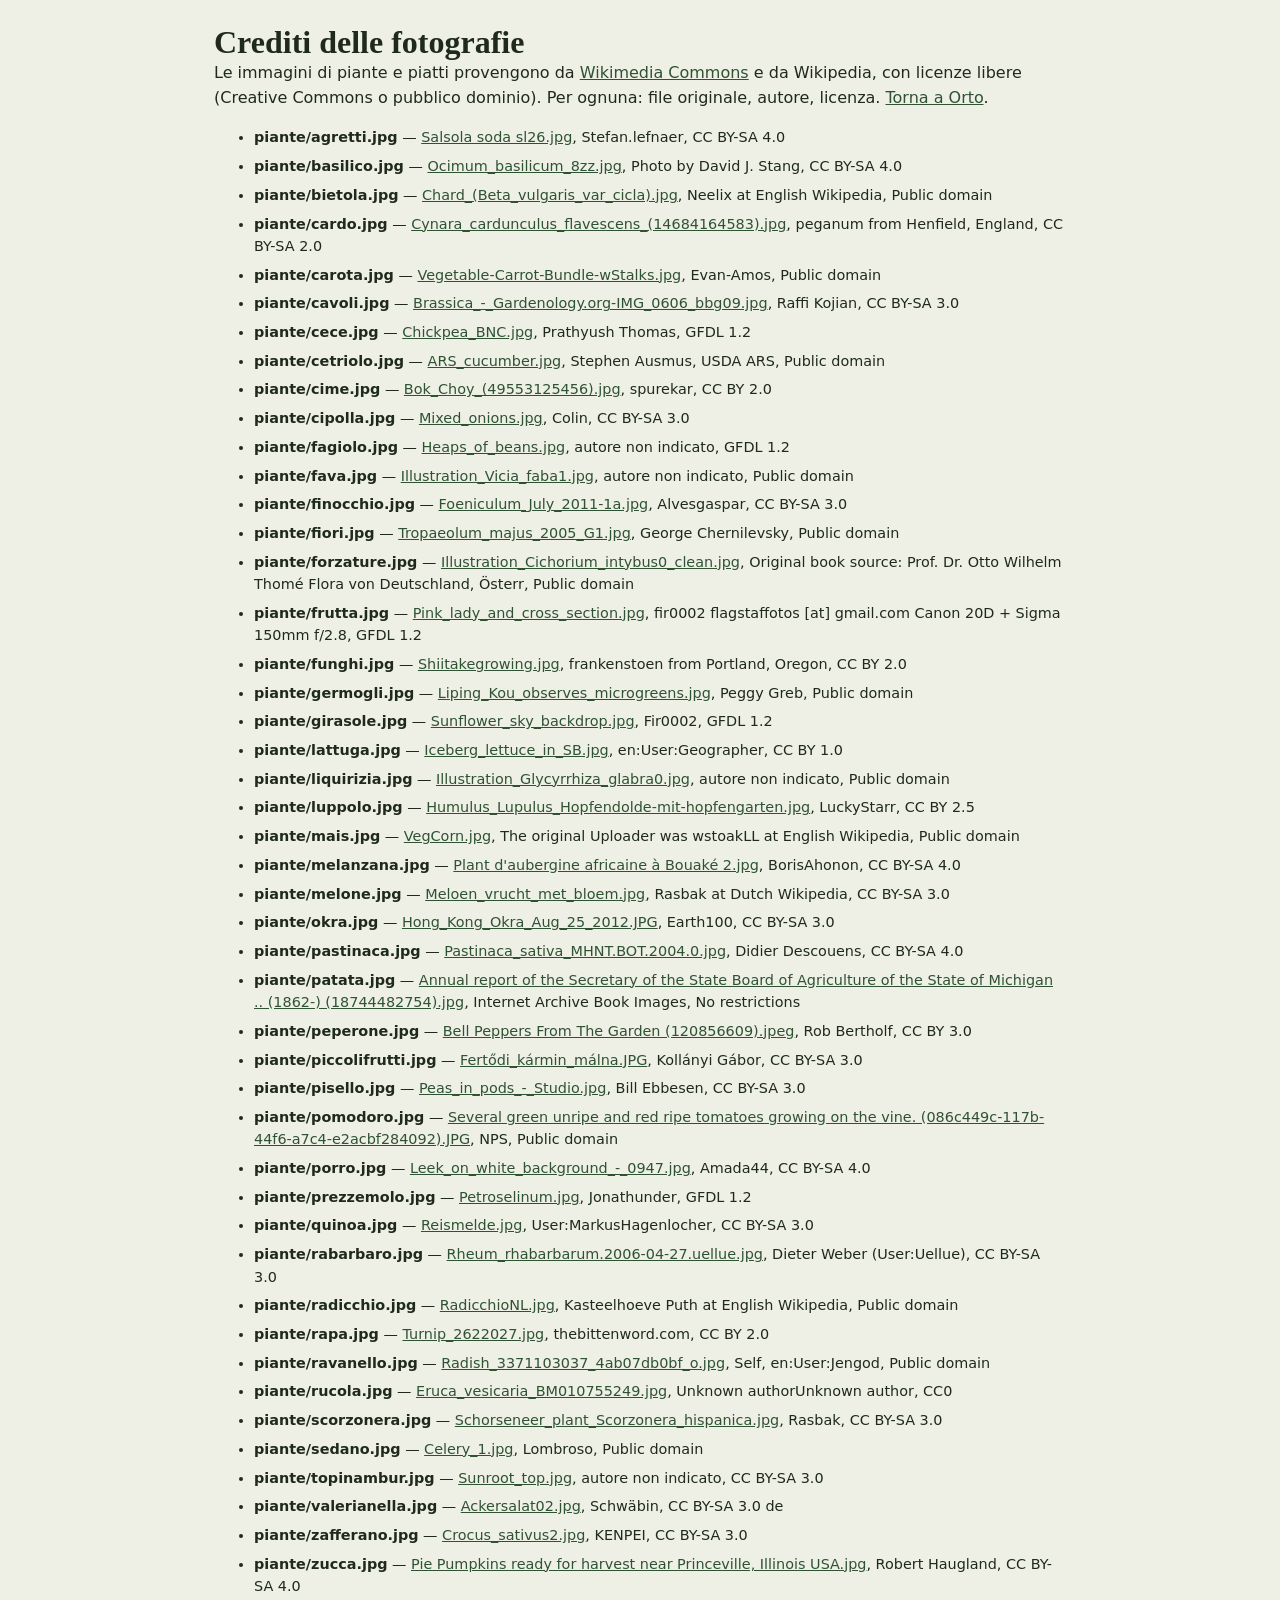
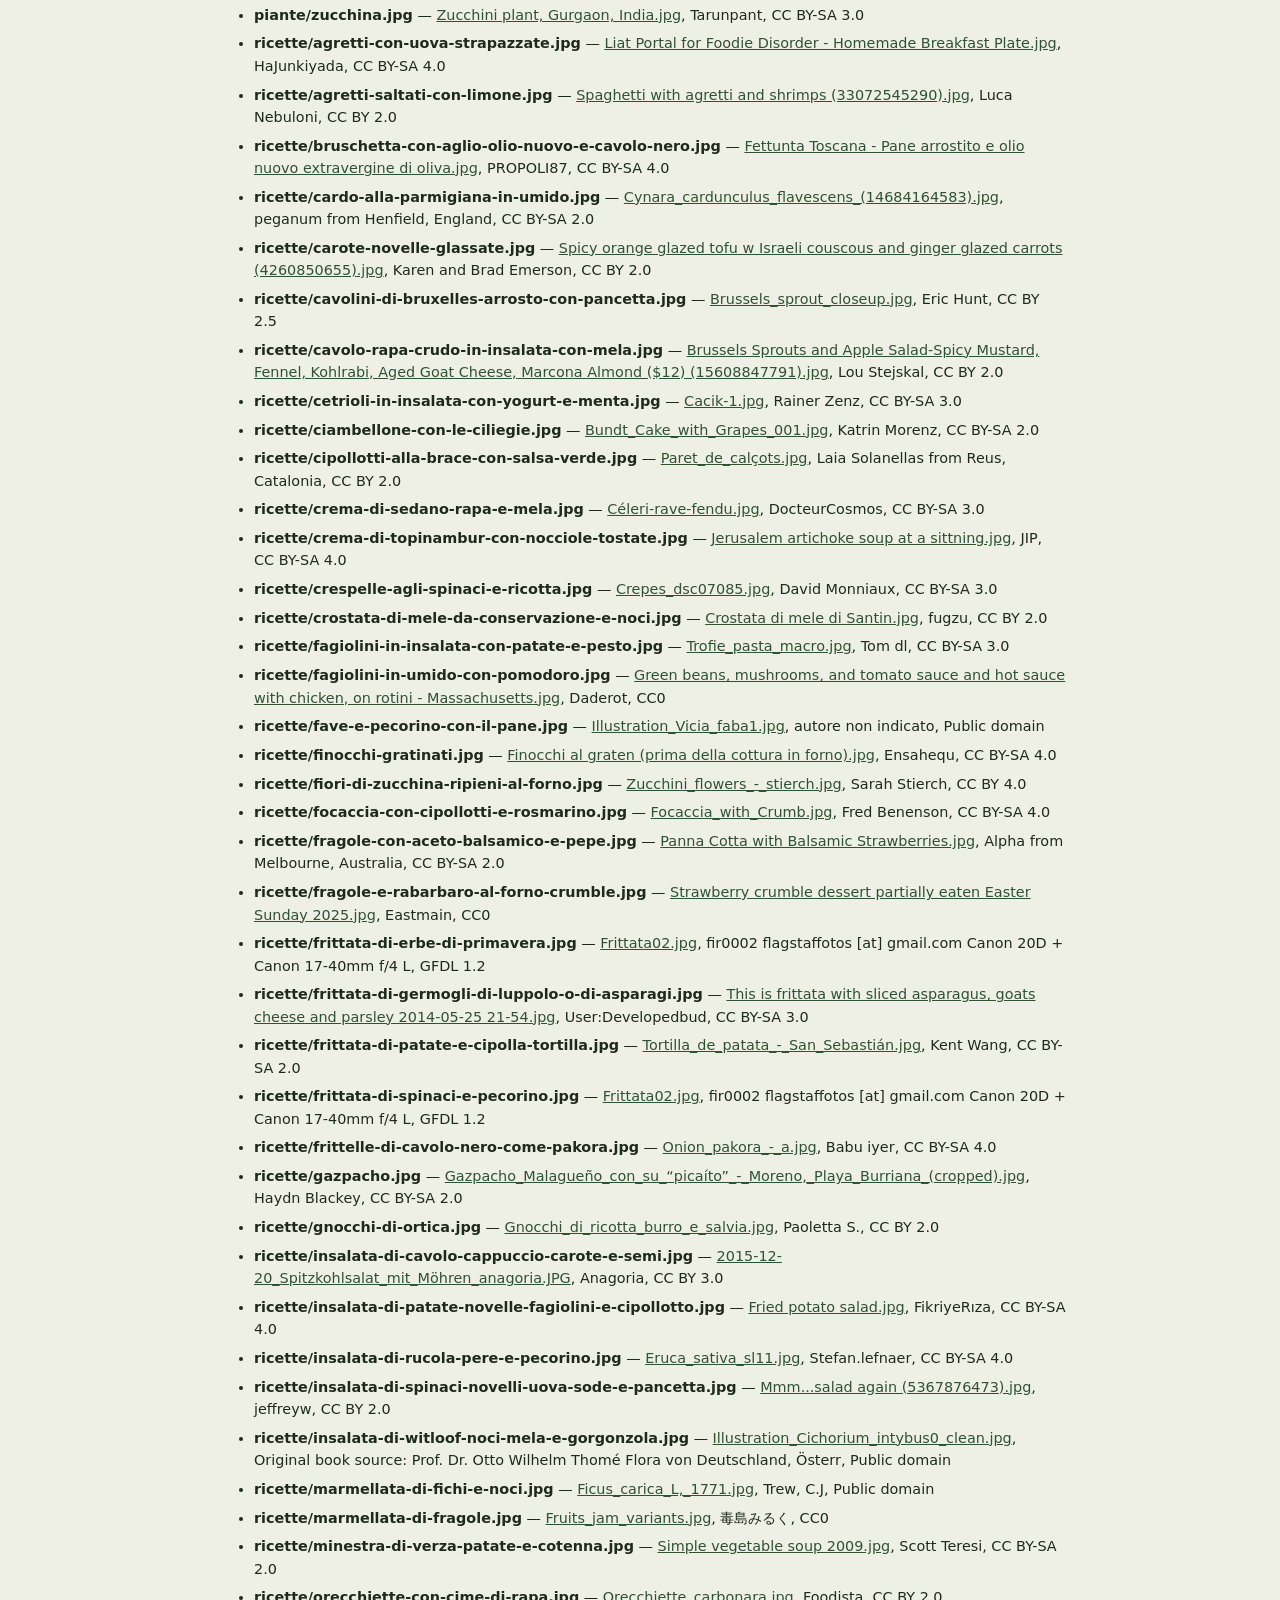
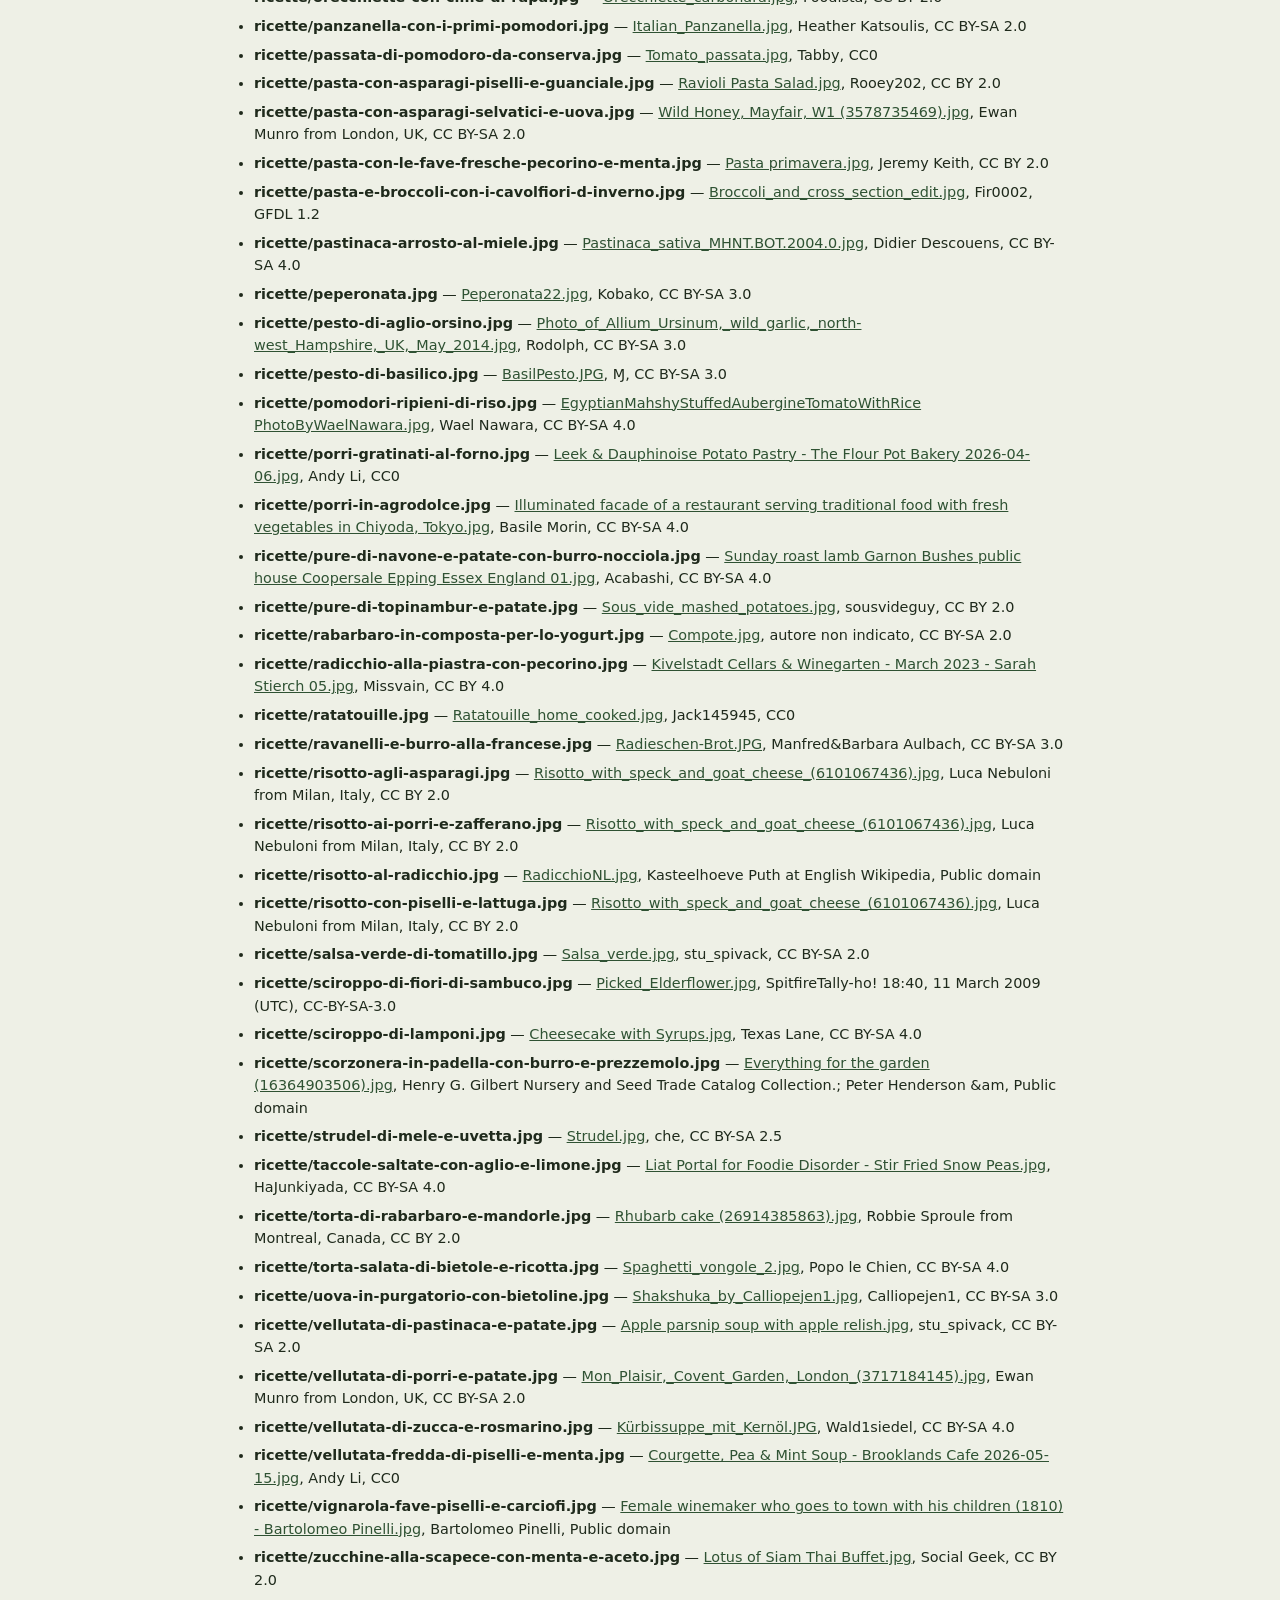
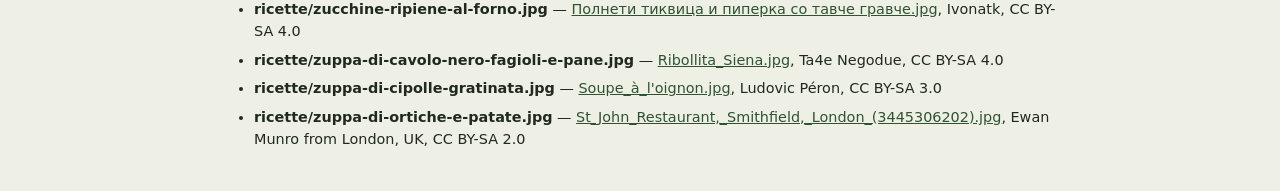
==== commit 882bd010: "Foto scaricate (salvataggio parziale)" ====
--- a/crediti.html
+++ b/crediti.html
@@ -1,6 +1,6 @@
 <!DOCTYPE html><html lang="it"><head><meta charset="utf-8"><meta name="viewport" content="width=device-width,initial-scale=1"><title>Orto — crediti delle fotografie</title><link rel="stylesheet" href="css/stile.css"><style>body{padding:1.5rem;max-width:900px;margin:auto}li{margin:.4rem 0;font-size:.9rem}</style></head><body>
 <h1>Crediti delle fotografie</h1><p>Le immagini di piante e piatti provengono da <a href="https://commons.wikimedia.org">Wikimedia Commons</a> e da Wikipedia, con licenze libere (Creative Commons o pubblico dominio). Per ognuna: file originale, autore, licenza. <a href="index.html">Torna a Orto</a>.</p>
 <ul><li><b>piante/agretti.jpg</b> — <a href="https://commons.wikimedia.org/wiki/File:Salsola_soda_sl26.jpg" target="_blank" rel="noopener">Salsola soda sl26.jpg</a>, Stefan.lefnaer, CC BY-SA 4.0</li><li><b>piante/basilico.jpg</b> — <a href="https://commons.wikimedia.org/wiki/File:Ocimum_basilicum_8zz.jpg" target="_blank" rel="noopener">Ocimum_basilicum_8zz.jpg</a>, Photo by David J. Stang, CC BY-SA 4.0</li><li><b>piante/bietola.jpg</b> — <a href="https://commons.wikimedia.org/wiki/File:Chard_(Beta_vulgaris_var_cicla).jpg" target="_blank" rel="noopener">Chard_(Beta_vulgaris_var_cicla).jpg</a>, Neelix at English Wikipedia, Public domain</li><li><b>piante/cardo.jpg</b> — <a href="https://commons.wikimedia.org/wiki/File:Cynara_cardunculus_flavescens_(14684164583).jpg" target="_blank" rel="noopener">Cynara_cardunculus_flavescens_(14684164583).jpg</a>, peganum from Henfield, England, CC BY-SA 2.0</li><li><b>piante/carota.jpg</b> — <a href="https://commons.wikimedia.org/wiki/File:Vegetable-Carrot-Bundle-wStalks.jpg" target="_blank" rel="noopener">Vegetable-Carrot-Bundle-wStalks.jpg</a>, Evan-Amos, Public domain</li><li><b>piante/cavoli.jpg</b> — <a href="https://commons.wikimedia.org/wiki/File:Brassica_-_Gardenology.org-IMG_0606_bbg09.jpg" target="_blank" rel="noopener">Brassica_-_Gardenology.org-IMG_0606_bbg09.jpg</a>, Raffi Kojian, CC BY-SA 3.0</li><li><b>piante/cece.jpg</b> — <a href="https://commons.wikimedia.org/wiki/File:Chickpea_BNC.jpg" target="_blank" rel="noopener">Chickpea_BNC.jpg</a>, Prathyush Thomas, GFDL 1.2</li><li><b>piante/cetriolo.jpg</b> — <a href="https://commons.wikimedia.org/wiki/File:ARS_cucumber.jpg" target="_blank" rel="noopener">ARS_cucumber.jpg</a>, Stephen Ausmus, USDA ARS, Public domain</li><li><b>piante/cime.jpg</b> — <a href="https://commons.wikimedia.org/wiki/File:Bok_Choy_(49553125456).jpg" target="_blank" rel="noopener">Bok_Choy_(49553125456).jpg</a>, spurekar, CC BY 2.0</li><li><b>piante/cipolla.jpg</b> — <a href="https://commons.wikimedia.org/wiki/File:Mixed_onions.jpg" target="_blank" rel="noopener">Mixed_onions.jpg</a>, Colin, CC BY-SA 3.0</li><li><b>piante/fagiolo.jpg</b> — <a href="https://commons.wikimedia.org/wiki/File:Heaps_of_beans.jpg" target="_blank" rel="noopener">Heaps_of_beans.jpg</a>, autore non indicato, GFDL 1.2</li><li><b>piante/fava.jpg</b> — <a href="https://commons.wikimedia.org/wiki/File:Illustration_Vicia_faba1.jpg" target="_blank" rel="noopener">Illustration_Vicia_faba1.jpg</a>, autore non indicato, Public domain</li><li><b>piante/finocchio.jpg</b> — <a href="https://commons.wikimedia.org/wiki/File:Foeniculum_July_2011-1a.jpg" target="_blank" rel="noopener">Foeniculum_July_2011-1a.jpg</a>, Alvesgaspar, CC BY-SA 3.0</li><li><b>piante/fiori.jpg</b> — <a href="https://commons.wikimedia.org/wiki/File:Tropaeolum_majus_2005_G1.jpg" target="_blank" rel="noopener">Tropaeolum_majus_2005_G1.jpg</a>, George Chernilevsky, Public domain</li><li><b>piante/forzature.jpg</b> — <a href="https://commons.wikimedia.org/wiki/File:Illustration_Cichorium_intybus0_clean.jpg" target="_blank" rel="noopener">Illustration_Cichorium_intybus0_clean.jpg</a>, Original book source: Prof. Dr. Otto Wilhelm Thomé Flora von Deutschland, Österr, Public domain</li><li><b>piante/frutta.jpg</b> — <a href="https://commons.wikimedia.org/wiki/File:Pink_lady_and_cross_section.jpg" target="_blank" rel="noopener">Pink_lady_and_cross_section.jpg</a>, fir0002  flagstaffotos [at] gmail.com
-		Canon 20D + Sigma 150mm f/2.8, GFDL 1.2</li><li><b>piante/funghi.jpg</b> — <a href="https://commons.wikimedia.org/wiki/File:Shiitakegrowing.jpg" target="_blank" rel="noopener">Shiitakegrowing.jpg</a>, frankenstoen from Portland, Oregon, CC BY 2.0</li><li><b>piante/germogli.jpg</b> — <a href="https://commons.wikimedia.org/wiki/File:Liping_Kou_observes_microgreens.jpg" target="_blank" rel="noopener">Liping_Kou_observes_microgreens.jpg</a>, Peggy Greb, Public domain</li><li><b>piante/girasole.jpg</b> — <a href="https://commons.wikimedia.org/wiki/File:Sunflower_sky_backdrop.jpg" target="_blank" rel="noopener">Sunflower_sky_backdrop.jpg</a>, Fir0002, GFDL 1.2</li><li><b>piante/lattuga.jpg</b> — <a href="https://commons.wikimedia.org/wiki/File:Iceberg_lettuce_in_SB.jpg" target="_blank" rel="noopener">Iceberg_lettuce_in_SB.jpg</a>, en:User:Geographer, CC BY 1.0</li><li><b>piante/liquirizia.jpg</b> — <a href="https://commons.wikimedia.org/wiki/File:Illustration_Glycyrrhiza_glabra0.jpg" target="_blank" rel="noopener">Illustration_Glycyrrhiza_glabra0.jpg</a>, autore non indicato, Public domain</li><li><b>piante/luppolo.jpg</b> — <a href="https://commons.wikimedia.org/wiki/File:Humulus_Lupulus_Hopfendolde-mit-hopfengarten.jpg" target="_blank" rel="noopener">Humulus_Lupulus_Hopfendolde-mit-hopfengarten.jpg</a>, LuckyStarr, CC BY 2.5</li><li><b>piante/mais.jpg</b> — <a href="https://commons.wikimedia.org/wiki/File:VegCorn.jpg" target="_blank" rel="noopener">VegCorn.jpg</a>, The original Uploader was wstoakLL at English Wikipedia, Public domain</li><li><b>piante/melanzana.jpg</b> — <a href="https://commons.wikimedia.org/wiki/File:Plant_d%27aubergine_africaine_%C3%A0_Bouak%C3%A9_2.jpg" target="_blank" rel="noopener">Plant d'aubergine africaine à Bouaké 2.jpg</a>, BorisAhonon, CC BY-SA 4.0</li><li><b>piante/melone.jpg</b> — <a href="https://commons.wikimedia.org/wiki/File:Meloen_vrucht_met_bloem.jpg" target="_blank" rel="noopener">Meloen_vrucht_met_bloem.jpg</a>, Rasbak at Dutch Wikipedia, CC BY-SA 3.0</li><li><b>piante/okra.jpg</b> — <a href="https://commons.wikimedia.org/wiki/File:Hong_Kong_Okra_Aug_25_2012.JPG" target="_blank" rel="noopener">Hong_Kong_Okra_Aug_25_2012.JPG</a>, Earth100, CC BY-SA 3.0</li><li><b>piante/pastinaca.jpg</b> — <a href="https://commons.wikimedia.org/wiki/File:Pastinaca_sativa_MHNT.BOT.2004.0.jpg" target="_blank" rel="noopener">Pastinaca_sativa_MHNT.BOT.2004.0.jpg</a>, Didier Descouens, CC BY-SA 4.0</li><li><b>piante/patata.jpg</b> — <a href="https://commons.wikimedia.org/wiki/File:Annual_report_of_the_Secretary_of_the_State_Board_of_Agriculture_of_the_State_of_Michigan_.._(1862-)_(18744482754).jpg" target="_blank" rel="noopener">Annual report of the Secretary of the State Board of Agriculture of the State of Michigan .. (1862-) (18744482754).jpg</a>, Internet Archive Book Images, No restrictions</li><li><b>piante/peperone.jpg</b> — <a href="https://commons.wikimedia.org/wiki/File:Bell_Peppers_From_The_Garden_(120856609).jpeg" target="_blank" rel="noopener">Bell Peppers From The Garden (120856609).jpeg</a>, Rob Bertholf, CC BY 3.0</li><li><b>piante/piccolifrutti.jpg</b> — <a href="https://commons.wikimedia.org/wiki/File:Fert%C5%91di_k%C3%A1rmin_m%C3%A1lna.JPG" target="_blank" rel="noopener">Fertődi_kármin_málna.JPG</a>, Kollányi Gábor, CC BY-SA 3.0</li><li><b>piante/pisello.jpg</b> — <a href="https://commons.wikimedia.org/wiki/File:Peas_in_pods_-_Studio.jpg" target="_blank" rel="noopener">Peas_in_pods_-_Studio.jpg</a>, Bill Ebbesen, CC BY-SA 3.0</li><li><b>piante/pomodoro.jpg</b> — <a href="https://commons.wikimedia.org/wiki/File:Several_green_unripe_and_red_ripe_tomatoes_growing_on_the_vine._(086c449c-117b-44f6-a7c4-e2acbf284092).JPG" target="_blank" rel="noopener">Several green unripe and red ripe tomatoes growing on the vine. (086c449c-117b-44f6-a7c4-e2acbf284092).JPG</a>, NPS, Public domain</li><li><b>piante/porro.jpg</b> — <a href="https://commons.wikimedia.org/wiki/File:Leek_on_white_background_-_0947.jpg" target="_blank" rel="noopener">Leek_on_white_background_-_0947.jpg</a>, Amada44, CC BY-SA 4.0</li><li><b>piante/prezzemolo.jpg</b> — <a href="https://commons.wikimedia.org/wiki/File:Petroselinum.jpg" target="_blank" rel="noopener">Petroselinum.jpg</a>, Jonathunder, GFDL 1.2</li><li><b>piante/quinoa.jpg</b> — <a href="https://commons.wikimedia.org/wiki/File:Reismelde.jpg" target="_blank" rel="noopener">Reismelde.jpg</a>, User:MarkusHagenlocher, CC BY-SA 3.0</li><li><b>piante/rabarbaro.jpg</b> — <a href="https://commons.wikimedia.org/wiki/File:Rheum_rhabarbarum.2006-04-27.uellue.jpg" target="_blank" rel="noopener">Rheum_rhabarbarum.2006-04-27.uellue.jpg</a>, Dieter Weber (User:Uellue), CC BY-SA 3.0</li><li><b>piante/radicchio.jpg</b> — <a href="https://commons.wikimedia.org/wiki/File:RadicchioNL.jpg" target="_blank" rel="noopener">RadicchioNL.jpg</a>, Kasteelhoeve Puth at English Wikipedia, Public domain</li><li><b>piante/rapa.jpg</b> — <a href="https://commons.wikimedia.org/wiki/File:Turnip_2622027.jpg" target="_blank" rel="noopener">Turnip_2622027.jpg</a>, thebittenword.com, CC BY 2.0</li><li><b>piante/ravanello.jpg</b> — <a href="https://commons.wikimedia.org/wiki/File:Radish_3371103037_4ab07db0bf_o.jpg" target="_blank" rel="noopener">Radish_3371103037_4ab07db0bf_o.jpg</a>, Self, en:User:Jengod, Public domain</li><li><b>piante/rucola.jpg</b> — <a href="https://commons.wikimedia.org/wiki/File:Eruca_vesicaria_BM010755249.jpg" target="_blank" rel="noopener">Eruca_vesicaria_BM010755249.jpg</a>, Unknown authorUnknown author, CC0</li><li><b>piante/scorzonera.jpg</b> — <a href="https://commons.wikimedia.org/wiki/File:Schorseneer_plant_Scorzonera_hispanica.jpg" target="_blank" rel="noopener">Schorseneer_plant_Scorzonera_hispanica.jpg</a>, Rasbak, CC BY-SA 3.0</li><li><b>piante/sedano.jpg</b> — <a href="https://commons.wikimedia.org/wiki/File:Celery_1.jpg" target="_blank" rel="noopener">Celery_1.jpg</a>, Lombroso, Public domain</li><li><b>piante/topinambur.jpg</b> — <a href="https://commons.wikimedia.org/wiki/File:Sunroot_top.jpg" target="_blank" rel="noopener">Sunroot_top.jpg</a>, autore non indicato, CC BY-SA 3.0</li><li><b>piante/valerianella.jpg</b> — <a href="https://commons.wikimedia.org/wiki/File:Ackersalat02.jpg" target="_blank" rel="noopener">Ackersalat02.jpg</a>, Schwäbin, CC BY-SA 3.0 de</li><li><b>piante/zafferano.jpg</b> — <a href="https://commons.wikimedia.org/wiki/File:Crocus_sativus2.jpg" target="_blank" rel="noopener">Crocus_sativus2.jpg</a>, KENPEI, CC BY-SA 3.0</li><li><b>piante/zucca.jpg</b> — <a href="https://commons.wikimedia.org/wiki/File:Pie_Pumpkins_ready_for_harvest_near_Princeville,_Illinois_USA.jpg" target="_blank" rel="noopener">Pie Pumpkins ready for harvest near Princeville, Illinois USA.jpg</a>, Robert Haugland, CC BY-SA 4.0</li><li><b>piante/zucchina.jpg</b> — <a href="https://commons.wikimedia.org/wiki/File:Zucchini_plant,_Gurgaon,_India.jpg" target="_blank" rel="noopener">Zucchini plant, Gurgaon, India.jpg</a>, Tarunpant, CC BY-SA 3.0</li><li><b>ricette/agretti-con-uova-strapazzate.jpg</b> — <a href="https://commons.wikimedia.org/wiki/File:Liat_Portal_for_Foodie_Disorder_-_Homemade_Breakfast_Plate.jpg" target="_blank" rel="noopener">Liat Portal for Foodie Disorder - Homemade Breakfast Plate.jpg</a>, HaJunkiyada, CC BY-SA 4.0</li><li><b>ricette/agretti-saltati-con-limone.jpg</b> — <a href="https://commons.wikimedia.org/wiki/File:Spaghetti_with_agretti_and_shrimps_(33072545290).jpg" target="_blank" rel="noopener">Spaghetti with agretti and shrimps (33072545290).jpg</a>, Luca Nebuloni, CC BY 2.0</li><li><b>ricette/bruschetta-con-aglio-olio-nuovo-e-cavolo-nero.jpg</b> — <a href="https://commons.wikimedia.org/wiki/File:Fettunta_Toscana_-_Pane_arrostito_e_olio_nuovo_extravergine_di_oliva.jpg" target="_blank" rel="noopener">Fettunta Toscana - Pane arrostito e olio nuovo extravergine di oliva.jpg</a>, PROPOLI87, CC BY-SA 4.0</li><li><b>ricette/cardo-alla-parmigiana-in-umido.jpg</b> — <a href="https://commons.wikimedia.org/wiki/File:Cynara_cardunculus_flavescens_(14684164583).jpg" target="_blank" rel="noopener">Cynara_cardunculus_flavescens_(14684164583).jpg</a>, peganum from Henfield, England, CC BY-SA 2.0</li><li><b>ricette/cavolini-di-bruxelles-arrosto-con-pancetta.jpg</b> — <a href="https://commons.wikimedia.org/wiki/File:Brussels_sprout_closeup.jpg" target="_blank" rel="noopener">Brussels_sprout_closeup.jpg</a>, Eric Hunt, CC BY 2.5</li><li><b>ricette/cavolo-rapa-crudo-in-insalata-con-mela.jpg</b> — <a href="https://commons.wikimedia.org/wiki/File:Brussels_Sprouts_and_Apple_Salad-Spicy_Mustard,_Fennel,_Kohlrabi,_Aged_Goat_Cheese,_Marcona_Almond_($12)_(15608847791).jpg" target="_blank" rel="noopener">Brussels Sprouts and Apple Salad-Spicy Mustard, Fennel, Kohlrabi, Aged Goat Cheese, Marcona Almond ($12) (15608847791).jpg</a>, Lou Stejskal, CC BY 2.0</li><li><b>ricette/ciambellone-con-le-ciliegie.jpg</b> — <a href="https://commons.wikimedia.org/wiki/File:Bundt_Cake_with_Grapes_001.jpg" target="_blank" rel="noopener">Bundt_Cake_with_Grapes_001.jpg</a>, Katrin Morenz, CC BY-SA 2.0</li><li><b>ricette/cipollotti-alla-brace-con-salsa-verde.jpg</b> — <a href="https://commons.wikimedia.org/wiki/File:Paret_de_cal%C3%A7ots.jpg" target="_blank" rel="noopener">Paret_de_calçots.jpg</a>, Laia Solanellas from Reus, Catalonia, CC BY 2.0</li><li><b>ricette/crema-di-sedano-rapa-e-mela.jpg</b> — <a href="https://commons.wikimedia.org/wiki/File:C%C3%A9leri-rave-fendu.jpg" target="_blank" rel="noopener">Céleri-rave-fendu.jpg</a>, DocteurCosmos, CC BY-SA 3.0</li><li><b>ricette/crema-di-topinambur-con-nocciole-tostate.jpg</b> — <a href="https://commons.wikimedia.org/wiki/File:Jerusalem_artichoke_soup_at_a_sittning.jpg" target="_blank" rel="noopener">Jerusalem artichoke soup at a sittning.jpg</a>, JIP, CC BY-SA 4.0</li><li><b>ricette/crespelle-agli-spinaci-e-ricotta.jpg</b> — <a href="https://commons.wikimedia.org/wiki/File:Crepes_dsc07085.jpg" target="_blank" rel="noopener">Crepes_dsc07085.jpg</a>, David Monniaux, CC BY-SA 3.0</li><li><b>ricette/crostata-di-mele-da-conservazione-e-noci.jpg</b> — <a href="https://commons.wikimedia.org/wiki/File:Crostata_di_mele_di_Santin.jpg" target="_blank" rel="noopener">Crostata di mele di Santin.jpg</a>, fugzu, CC BY 2.0</li><li><b>ricette/fagiolini-in-umido-con-pomodoro.jpg</b> — <a href="https://commons.wikimedia.org/wiki/File:Green_beans,_mushrooms,_and_tomato_sauce_and_hot_sauce_with_chicken,_on_rotini_-_Massachusetts.jpg" target="_blank" rel="noopener">Green beans, mushrooms, and tomato sauce and hot sauce with chicken, on rotini - Massachusetts.jpg</a>, Daderot, CC0</li><li><b>ricette/fave-e-pecorino-con-il-pane.jpg</b> — <a href="https://commons.wikimedia.org/wiki/File:Illustration_Vicia_faba1.jpg" target="_blank" rel="noopener">Illustration_Vicia_faba1.jpg</a>, autore non indicato, Public domain</li><li><b>ricette/finocchi-gratinati.jpg</b> — <a href="https://commons.wikimedia.org/wiki/File:Finocchi_al_graten_(prima_della_cottura_in_forno).jpg" target="_blank" rel="noopener">Finocchi al graten (prima della cottura in forno).jpg</a>, Ensahequ, CC BY-SA 4.0</li><li><b>ricette/fiori-di-zucchina-ripieni-al-forno.jpg</b> — <a href="https://commons.wikimedia.org/wiki/File:Zucchini_flowers_-_stierch.jpg" target="_blank" rel="noopener">Zucchini_flowers_-_stierch.jpg</a>, Sarah Stierch, CC BY 4.0</li><li><b>ricette/focaccia-con-cipollotti-e-rosmarino.jpg</b> — <a href="https://commons.wikimedia.org/wiki/File:Focaccia_with_Crumb.jpg" target="_blank" rel="noopener">Focaccia_with_Crumb.jpg</a>, Fred Benenson, CC BY-SA 4.0</li><li><b>ricette/fragole-con-aceto-balsamico-e-pepe.jpg</b> — <a href="https://commons.wikimedia.org/wiki/File:Panna_Cotta_with_Balsamic_Strawberries.jpg" target="_blank" rel="noopener">Panna Cotta with Balsamic Strawberries.jpg</a>, Alpha from Melbourne, Australia, CC BY-SA 2.0</li><li><b>ricette/fragole-e-rabarbaro-al-forno-crumble.jpg</b> — <a href="https://commons.wikimedia.org/wiki/File:Strawberry_crumble_dessert_partially_eaten_Easter_Sunday_2025.jpg" target="_blank" rel="noopener">Strawberry crumble dessert partially eaten Easter Sunday 2025.jpg</a>, Eastmain, CC0</li><li><b>ricette/frittata-di-erbe-di-primavera.jpg</b> — <a href="https://commons.wikimedia.org/wiki/File:Frittata02.jpg" target="_blank" rel="noopener">Frittata02.jpg</a>, fir0002  flagstaffotos [at] gmail.com
+		Canon 20D + Sigma 150mm f/2.8, GFDL 1.2</li><li><b>piante/funghi.jpg</b> — <a href="https://commons.wikimedia.org/wiki/File:Shiitakegrowing.jpg" target="_blank" rel="noopener">Shiitakegrowing.jpg</a>, frankenstoen from Portland, Oregon, CC BY 2.0</li><li><b>piante/germogli.jpg</b> — <a href="https://commons.wikimedia.org/wiki/File:Liping_Kou_observes_microgreens.jpg" target="_blank" rel="noopener">Liping_Kou_observes_microgreens.jpg</a>, Peggy Greb, Public domain</li><li><b>piante/girasole.jpg</b> — <a href="https://commons.wikimedia.org/wiki/File:Sunflower_sky_backdrop.jpg" target="_blank" rel="noopener">Sunflower_sky_backdrop.jpg</a>, Fir0002, GFDL 1.2</li><li><b>piante/lattuga.jpg</b> — <a href="https://commons.wikimedia.org/wiki/File:Iceberg_lettuce_in_SB.jpg" target="_blank" rel="noopener">Iceberg_lettuce_in_SB.jpg</a>, en:User:Geographer, CC BY 1.0</li><li><b>piante/liquirizia.jpg</b> — <a href="https://commons.wikimedia.org/wiki/File:Illustration_Glycyrrhiza_glabra0.jpg" target="_blank" rel="noopener">Illustration_Glycyrrhiza_glabra0.jpg</a>, autore non indicato, Public domain</li><li><b>piante/luppolo.jpg</b> — <a href="https://commons.wikimedia.org/wiki/File:Humulus_Lupulus_Hopfendolde-mit-hopfengarten.jpg" target="_blank" rel="noopener">Humulus_Lupulus_Hopfendolde-mit-hopfengarten.jpg</a>, LuckyStarr, CC BY 2.5</li><li><b>piante/mais.jpg</b> — <a href="https://commons.wikimedia.org/wiki/File:VegCorn.jpg" target="_blank" rel="noopener">VegCorn.jpg</a>, The original Uploader was wstoakLL at English Wikipedia, Public domain</li><li><b>piante/melanzana.jpg</b> — <a href="https://commons.wikimedia.org/wiki/File:Plant_d%27aubergine_africaine_%C3%A0_Bouak%C3%A9_2.jpg" target="_blank" rel="noopener">Plant d'aubergine africaine à Bouaké 2.jpg</a>, BorisAhonon, CC BY-SA 4.0</li><li><b>piante/melone.jpg</b> — <a href="https://commons.wikimedia.org/wiki/File:Meloen_vrucht_met_bloem.jpg" target="_blank" rel="noopener">Meloen_vrucht_met_bloem.jpg</a>, Rasbak at Dutch Wikipedia, CC BY-SA 3.0</li><li><b>piante/okra.jpg</b> — <a href="https://commons.wikimedia.org/wiki/File:Hong_Kong_Okra_Aug_25_2012.JPG" target="_blank" rel="noopener">Hong_Kong_Okra_Aug_25_2012.JPG</a>, Earth100, CC BY-SA 3.0</li><li><b>piante/pastinaca.jpg</b> — <a href="https://commons.wikimedia.org/wiki/File:Pastinaca_sativa_MHNT.BOT.2004.0.jpg" target="_blank" rel="noopener">Pastinaca_sativa_MHNT.BOT.2004.0.jpg</a>, Didier Descouens, CC BY-SA 4.0</li><li><b>piante/patata.jpg</b> — <a href="https://commons.wikimedia.org/wiki/File:Annual_report_of_the_Secretary_of_the_State_Board_of_Agriculture_of_the_State_of_Michigan_.._(1862-)_(18744482754).jpg" target="_blank" rel="noopener">Annual report of the Secretary of the State Board of Agriculture of the State of Michigan .. (1862-) (18744482754).jpg</a>, Internet Archive Book Images, No restrictions</li><li><b>piante/peperone.jpg</b> — <a href="https://commons.wikimedia.org/wiki/File:Bell_Peppers_From_The_Garden_(120856609).jpeg" target="_blank" rel="noopener">Bell Peppers From The Garden (120856609).jpeg</a>, Rob Bertholf, CC BY 3.0</li><li><b>piante/piccolifrutti.jpg</b> — <a href="https://commons.wikimedia.org/wiki/File:Fert%C5%91di_k%C3%A1rmin_m%C3%A1lna.JPG" target="_blank" rel="noopener">Fertődi_kármin_málna.JPG</a>, Kollányi Gábor, CC BY-SA 3.0</li><li><b>piante/pisello.jpg</b> — <a href="https://commons.wikimedia.org/wiki/File:Peas_in_pods_-_Studio.jpg" target="_blank" rel="noopener">Peas_in_pods_-_Studio.jpg</a>, Bill Ebbesen, CC BY-SA 3.0</li><li><b>piante/pomodoro.jpg</b> — <a href="https://commons.wikimedia.org/wiki/File:Several_green_unripe_and_red_ripe_tomatoes_growing_on_the_vine._(086c449c-117b-44f6-a7c4-e2acbf284092).JPG" target="_blank" rel="noopener">Several green unripe and red ripe tomatoes growing on the vine. (086c449c-117b-44f6-a7c4-e2acbf284092).JPG</a>, NPS, Public domain</li><li><b>piante/porro.jpg</b> — <a href="https://commons.wikimedia.org/wiki/File:Leek_on_white_background_-_0947.jpg" target="_blank" rel="noopener">Leek_on_white_background_-_0947.jpg</a>, Amada44, CC BY-SA 4.0</li><li><b>piante/prezzemolo.jpg</b> — <a href="https://commons.wikimedia.org/wiki/File:Petroselinum.jpg" target="_blank" rel="noopener">Petroselinum.jpg</a>, Jonathunder, GFDL 1.2</li><li><b>piante/quinoa.jpg</b> — <a href="https://commons.wikimedia.org/wiki/File:Reismelde.jpg" target="_blank" rel="noopener">Reismelde.jpg</a>, User:MarkusHagenlocher, CC BY-SA 3.0</li><li><b>piante/rabarbaro.jpg</b> — <a href="https://commons.wikimedia.org/wiki/File:Rheum_rhabarbarum.2006-04-27.uellue.jpg" target="_blank" rel="noopener">Rheum_rhabarbarum.2006-04-27.uellue.jpg</a>, Dieter Weber (User:Uellue), CC BY-SA 3.0</li><li><b>piante/radicchio.jpg</b> — <a href="https://commons.wikimedia.org/wiki/File:RadicchioNL.jpg" target="_blank" rel="noopener">RadicchioNL.jpg</a>, Kasteelhoeve Puth at English Wikipedia, Public domain</li><li><b>piante/rapa.jpg</b> — <a href="https://commons.wikimedia.org/wiki/File:Turnip_2622027.jpg" target="_blank" rel="noopener">Turnip_2622027.jpg</a>, thebittenword.com, CC BY 2.0</li><li><b>piante/ravanello.jpg</b> — <a href="https://commons.wikimedia.org/wiki/File:Radish_3371103037_4ab07db0bf_o.jpg" target="_blank" rel="noopener">Radish_3371103037_4ab07db0bf_o.jpg</a>, Self, en:User:Jengod, Public domain</li><li><b>piante/rucola.jpg</b> — <a href="https://commons.wikimedia.org/wiki/File:Eruca_vesicaria_BM010755249.jpg" target="_blank" rel="noopener">Eruca_vesicaria_BM010755249.jpg</a>, Unknown authorUnknown author, CC0</li><li><b>piante/scorzonera.jpg</b> — <a href="https://commons.wikimedia.org/wiki/File:Schorseneer_plant_Scorzonera_hispanica.jpg" target="_blank" rel="noopener">Schorseneer_plant_Scorzonera_hispanica.jpg</a>, Rasbak, CC BY-SA 3.0</li><li><b>piante/sedano.jpg</b> — <a href="https://commons.wikimedia.org/wiki/File:Celery_1.jpg" target="_blank" rel="noopener">Celery_1.jpg</a>, Lombroso, Public domain</li><li><b>piante/topinambur.jpg</b> — <a href="https://commons.wikimedia.org/wiki/File:Sunroot_top.jpg" target="_blank" rel="noopener">Sunroot_top.jpg</a>, autore non indicato, CC BY-SA 3.0</li><li><b>piante/valerianella.jpg</b> — <a href="https://commons.wikimedia.org/wiki/File:Ackersalat02.jpg" target="_blank" rel="noopener">Ackersalat02.jpg</a>, Schwäbin, CC BY-SA 3.0 de</li><li><b>piante/zafferano.jpg</b> — <a href="https://commons.wikimedia.org/wiki/File:Crocus_sativus2.jpg" target="_blank" rel="noopener">Crocus_sativus2.jpg</a>, KENPEI, CC BY-SA 3.0</li><li><b>piante/zucca.jpg</b> — <a href="https://commons.wikimedia.org/wiki/File:Pie_Pumpkins_ready_for_harvest_near_Princeville,_Illinois_USA.jpg" target="_blank" rel="noopener">Pie Pumpkins ready for harvest near Princeville, Illinois USA.jpg</a>, Robert Haugland, CC BY-SA 4.0</li><li><b>piante/zucchina.jpg</b> — <a href="https://commons.wikimedia.org/wiki/File:Zucchini_plant,_Gurgaon,_India.jpg" target="_blank" rel="noopener">Zucchini plant, Gurgaon, India.jpg</a>, Tarunpant, CC BY-SA 3.0</li><li><b>ricette/agretti-con-uova-strapazzate.jpg</b> — <a href="https://commons.wikimedia.org/wiki/File:Liat_Portal_for_Foodie_Disorder_-_Homemade_Breakfast_Plate.jpg" target="_blank" rel="noopener">Liat Portal for Foodie Disorder - Homemade Breakfast Plate.jpg</a>, HaJunkiyada, CC BY-SA 4.0</li><li><b>ricette/agretti-saltati-con-limone.jpg</b> — <a href="https://commons.wikimedia.org/wiki/File:Spaghetti_with_agretti_and_shrimps_(33072545290).jpg" target="_blank" rel="noopener">Spaghetti with agretti and shrimps (33072545290).jpg</a>, Luca Nebuloni, CC BY 2.0</li><li><b>ricette/bruschetta-con-aglio-olio-nuovo-e-cavolo-nero.jpg</b> — <a href="https://commons.wikimedia.org/wiki/File:Fettunta_Toscana_-_Pane_arrostito_e_olio_nuovo_extravergine_di_oliva.jpg" target="_blank" rel="noopener">Fettunta Toscana - Pane arrostito e olio nuovo extravergine di oliva.jpg</a>, PROPOLI87, CC BY-SA 4.0</li><li><b>ricette/cardo-alla-parmigiana-in-umido.jpg</b> — <a href="https://commons.wikimedia.org/wiki/File:Cynara_cardunculus_flavescens_(14684164583).jpg" target="_blank" rel="noopener">Cynara_cardunculus_flavescens_(14684164583).jpg</a>, peganum from Henfield, England, CC BY-SA 2.0</li><li><b>ricette/carote-novelle-glassate.jpg</b> — <a href="https://commons.wikimedia.org/wiki/File:Spicy_orange_glazed_tofu_w_Israeli_couscous_and_ginger_glazed_carrots_(4260850655).jpg" target="_blank" rel="noopener">Spicy orange glazed tofu w Israeli couscous and ginger glazed carrots (4260850655).jpg</a>, Karen and Brad Emerson, CC BY 2.0</li><li><b>ricette/cavolini-di-bruxelles-arrosto-con-pancetta.jpg</b> — <a href="https://commons.wikimedia.org/wiki/File:Brussels_sprout_closeup.jpg" target="_blank" rel="noopener">Brussels_sprout_closeup.jpg</a>, Eric Hunt, CC BY 2.5</li><li><b>ricette/cavolo-rapa-crudo-in-insalata-con-mela.jpg</b> — <a href="https://commons.wikimedia.org/wiki/File:Brussels_Sprouts_and_Apple_Salad-Spicy_Mustard,_Fennel,_Kohlrabi,_Aged_Goat_Cheese,_Marcona_Almond_($12)_(15608847791).jpg" target="_blank" rel="noopener">Brussels Sprouts and Apple Salad-Spicy Mustard, Fennel, Kohlrabi, Aged Goat Cheese, Marcona Almond ($12) (15608847791).jpg</a>, Lou Stejskal, CC BY 2.0</li><li><b>ricette/cetrioli-in-insalata-con-yogurt-e-menta.jpg</b> — <a href="https://commons.wikimedia.org/wiki/File:Cacik-1.jpg" target="_blank" rel="noopener">Cacik-1.jpg</a>, Rainer Zenz, CC BY-SA 3.0</li><li><b>ricette/ciambellone-con-le-ciliegie.jpg</b> — <a href="https://commons.wikimedia.org/wiki/File:Bundt_Cake_with_Grapes_001.jpg" target="_blank" rel="noopener">Bundt_Cake_with_Grapes_001.jpg</a>, Katrin Morenz, CC BY-SA 2.0</li><li><b>ricette/cipollotti-alla-brace-con-salsa-verde.jpg</b> — <a href="https://commons.wikimedia.org/wiki/File:Paret_de_cal%C3%A7ots.jpg" target="_blank" rel="noopener">Paret_de_calçots.jpg</a>, Laia Solanellas from Reus, Catalonia, CC BY 2.0</li><li><b>ricette/crema-di-sedano-rapa-e-mela.jpg</b> — <a href="https://commons.wikimedia.org/wiki/File:C%C3%A9leri-rave-fendu.jpg" target="_blank" rel="noopener">Céleri-rave-fendu.jpg</a>, DocteurCosmos, CC BY-SA 3.0</li><li><b>ricette/crema-di-topinambur-con-nocciole-tostate.jpg</b> — <a href="https://commons.wikimedia.org/wiki/File:Jerusalem_artichoke_soup_at_a_sittning.jpg" target="_blank" rel="noopener">Jerusalem artichoke soup at a sittning.jpg</a>, JIP, CC BY-SA 4.0</li><li><b>ricette/crespelle-agli-spinaci-e-ricotta.jpg</b> — <a href="https://commons.wikimedia.org/wiki/File:Crepes_dsc07085.jpg" target="_blank" rel="noopener">Crepes_dsc07085.jpg</a>, David Monniaux, CC BY-SA 3.0</li><li><b>ricette/crostata-di-mele-da-conservazione-e-noci.jpg</b> — <a href="https://commons.wikimedia.org/wiki/File:Crostata_di_mele_di_Santin.jpg" target="_blank" rel="noopener">Crostata di mele di Santin.jpg</a>, fugzu, CC BY 2.0</li><li><b>ricette/fagiolini-in-insalata-con-patate-e-pesto.jpg</b> — <a href="https://commons.wikimedia.org/wiki/File:Trofie_pasta_macro.jpg" target="_blank" rel="noopener">Trofie_pasta_macro.jpg</a>, Tom dl, CC BY-SA 3.0</li><li><b>ricette/fagiolini-in-umido-con-pomodoro.jpg</b> — <a href="https://commons.wikimedia.org/wiki/File:Green_beans,_mushrooms,_and_tomato_sauce_and_hot_sauce_with_chicken,_on_rotini_-_Massachusetts.jpg" target="_blank" rel="noopener">Green beans, mushrooms, and tomato sauce and hot sauce with chicken, on rotini - Massachusetts.jpg</a>, Daderot, CC0</li><li><b>ricette/fave-e-pecorino-con-il-pane.jpg</b> — <a href="https://commons.wikimedia.org/wiki/File:Illustration_Vicia_faba1.jpg" target="_blank" rel="noopener">Illustration_Vicia_faba1.jpg</a>, autore non indicato, Public domain</li><li><b>ricette/finocchi-gratinati.jpg</b> — <a href="https://commons.wikimedia.org/wiki/File:Finocchi_al_graten_(prima_della_cottura_in_forno).jpg" target="_blank" rel="noopener">Finocchi al graten (prima della cottura in forno).jpg</a>, Ensahequ, CC BY-SA 4.0</li><li><b>ricette/fiori-di-zucchina-ripieni-al-forno.jpg</b> — <a href="https://commons.wikimedia.org/wiki/File:Zucchini_flowers_-_stierch.jpg" target="_blank" rel="noopener">Zucchini_flowers_-_stierch.jpg</a>, Sarah Stierch, CC BY 4.0</li><li><b>ricette/focaccia-con-cipollotti-e-rosmarino.jpg</b> — <a href="https://commons.wikimedia.org/wiki/File:Focaccia_with_Crumb.jpg" target="_blank" rel="noopener">Focaccia_with_Crumb.jpg</a>, Fred Benenson, CC BY-SA 4.0</li><li><b>ricette/fragole-con-aceto-balsamico-e-pepe.jpg</b> — <a href="https://commons.wikimedia.org/wiki/File:Panna_Cotta_with_Balsamic_Strawberries.jpg" target="_blank" rel="noopener">Panna Cotta with Balsamic Strawberries.jpg</a>, Alpha from Melbourne, Australia, CC BY-SA 2.0</li><li><b>ricette/fragole-e-rabarbaro-al-forno-crumble.jpg</b> — <a href="https://commons.wikimedia.org/wiki/File:Strawberry_crumble_dessert_partially_eaten_Easter_Sunday_2025.jpg" target="_blank" rel="noopener">Strawberry crumble dessert partially eaten Easter Sunday 2025.jpg</a>, Eastmain, CC0</li><li><b>ricette/frittata-di-erbe-di-primavera.jpg</b> — <a href="https://commons.wikimedia.org/wiki/File:Frittata02.jpg" target="_blank" rel="noopener">Frittata02.jpg</a>, fir0002  flagstaffotos [at] gmail.com
 		Canon 20D + Canon 17-40mm f/4 L, GFDL 1.2</li><li><b>ricette/frittata-di-germogli-di-luppolo-o-di-asparagi.jpg</b> — <a href="https://commons.wikimedia.org/wiki/File:This_is_frittata_with_sliced_asparagus,_goats_cheese_and_parsley_2014-05-25_21-54.jpg" target="_blank" rel="noopener">This is frittata with sliced asparagus, goats cheese and parsley 2014-05-25 21-54.jpg</a>, User:Developedbud, CC BY-SA 3.0</li><li><b>ricette/frittata-di-patate-e-cipolla-tortilla.jpg</b> — <a href="https://commons.wikimedia.org/wiki/File:Tortilla_de_patata_-_San_Sebasti%C3%A1n.jpg" target="_blank" rel="noopener">Tortilla_de_patata_-_San_Sebastián.jpg</a>, Kent Wang, CC BY-SA 2.0</li><li><b>ricette/frittata-di-spinaci-e-pecorino.jpg</b> — <a href="https://commons.wikimedia.org/wiki/File:Frittata02.jpg" target="_blank" rel="noopener">Frittata02.jpg</a>, fir0002  flagstaffotos [at] gmail.com
-		Canon 20D + Canon 17-40mm f/4 L, GFDL 1.2</li><li><b>ricette/frittelle-di-cavolo-nero-come-pakora.jpg</b> — <a href="https://commons.wikimedia.org/wiki/File:Onion_pakora_-_a.jpg" target="_blank" rel="noopener">Onion_pakora_-_a.jpg</a>, Babu iyer, CC BY-SA 4.0</li><li><b>ricette/gnocchi-di-ortica.jpg</b> — <a href="https://commons.wikimedia.org/wiki/File:Gnocchi_di_ricotta_burro_e_salvia.jpg" target="_blank" rel="noopener">Gnocchi_di_ricotta_burro_e_salvia.jpg</a>, Paoletta S., CC BY 2.0</li><li><b>ricette/insalata-di-cavolo-cappuccio-carote-e-semi.jpg</b> — <a href="https://commons.wikimedia.org/wiki/File:2015-12-20_Spitzkohlsalat_mit_M%C3%B6hren_anagoria.JPG" target="_blank" rel="noopener">2015-12-20_Spitzkohlsalat_mit_Möhren_anagoria.JPG</a>, Anagoria, CC BY 3.0</li><li><b>ricette/insalata-di-rucola-pere-e-pecorino.jpg</b> — <a href="https://commons.wikimedia.org/wiki/File:Eruca_sativa_sl11.jpg" target="_blank" rel="noopener">Eruca_sativa_sl11.jpg</a>, Stefan.lefnaer, CC BY-SA 4.0</li><li><b>ricette/insalata-di-spinaci-novelli-uova-sode-e-pancetta.jpg</b> — <a href="https://commons.wikimedia.org/wiki/File:Mmm...salad_again_(5367876473).jpg" target="_blank" rel="noopener">Mmm...salad again (5367876473).jpg</a>, jeffreyw, CC BY 2.0</li><li><b>ricette/insalata-di-witloof-noci-mela-e-gorgonzola.jpg</b> — <a href="https://commons.wikimedia.org/wiki/File:Illustration_Cichorium_intybus0_clean.jpg" target="_blank" rel="noopener">Illustration_Cichorium_intybus0_clean.jpg</a>, Original book source: Prof. Dr. Otto Wilhelm Thomé Flora von Deutschland, Österr, Public domain</li><li><b>ricette/marmellata-di-fichi-e-noci.jpg</b> — <a href="https://commons.wikimedia.org/wiki/File:Ficus_carica_L,_1771.jpg" target="_blank" rel="noopener">Ficus_carica_L,_1771.jpg</a>, Trew, C.J, Public domain</li><li><b>ricette/minestra-di-verza-patate-e-cotenna.jpg</b> — <a href="https://commons.wikimedia.org/wiki/File:Simple_vegetable_soup_2009.jpg" target="_blank" rel="noopener">Simple vegetable soup 2009.jpg</a>, Scott Teresi, CC BY-SA 2.0</li><li><b>ricette/orecchiette-con-cime-di-rapa.jpg</b> — <a href="https://commons.wikimedia.org/wiki/File:Orecchiette_carbonara.jpg" target="_blank" rel="noopener">Orecchiette_carbonara.jpg</a>, Foodista, CC BY 2.0</li><li><b>ricette/panzanella-con-i-primi-pomodori.jpg</b> — <a href="https://commons.wikimedia.org/wiki/File:Italian_Panzanella.jpg" target="_blank" rel="noopener">Italian_Panzanella.jpg</a>, Heather Katsoulis, CC BY-SA 2.0</li><li><b>ricette/passata-di-pomodoro-da-conserva.jpg</b> — <a href="https://commons.wikimedia.org/wiki/File:Tomato_passata.jpg" target="_blank" rel="noopener">Tomato_passata.jpg</a>, Tabby, CC0</li><li><b>ricette/pasta-con-asparagi-piselli-e-guanciale.jpg</b> — <a href="https://commons.wikimedia.org/wiki/File:Ravioli_Pasta_Salad.jpg" target="_blank" rel="noopener">Ravioli Pasta Salad.jpg</a>, Rooey202, CC BY 2.0</li><li><b>ricette/pasta-con-asparagi-selvatici-e-uova.jpg</b> — <a href="https://commons.wikimedia.org/wiki/File:Wild_Honey,_Mayfair,_W1_(3578735469).jpg" target="_blank" rel="noopener">Wild Honey, Mayfair, W1 (3578735469).jpg</a>, Ewan Munro from London, UK, CC BY-SA 2.0</li><li><b>ricette/pasta-con-le-fave-fresche-pecorino-e-menta.jpg</b> — <a href="https://commons.wikimedia.org/wiki/File:Pasta_primavera.jpg" target="_blank" rel="noopener">Pasta primavera.jpg</a>, Jeremy Keith, CC BY 2.0</li><li><b>ricette/pasta-e-broccoli-con-i-cavolfiori-d-inverno.jpg</b> — <a href="https://commons.wikimedia.org/wiki/File:Broccoli_and_cross_section_edit.jpg" target="_blank" rel="noopener">Broccoli_and_cross_section_edit.jpg</a>, Fir0002, GFDL 1.2</li><li><b>ricette/pastinaca-arrosto-al-miele.jpg</b> — <a href="https://commons.wikimedia.org/wiki/File:Pastinaca_sativa_MHNT.BOT.2004.0.jpg" target="_blank" rel="noopener">Pastinaca_sativa_MHNT.BOT.2004.0.jpg</a>, Didier Descouens, CC BY-SA 4.0</li><li><b>ricette/peperonata.jpg</b> — <a href="https://commons.wikimedia.org/wiki/File:Peperonata22.jpg" target="_blank" rel="noopener">Peperonata22.jpg</a>, Kobako, CC BY-SA 3.0</li><li><b>ricette/pesto-di-aglio-orsino.jpg</b> — <a href="https://commons.wikimedia.org/wiki/File:Photo_of_Allium_Ursinum,_wild_garlic,_north-west_Hampshire,_UK,_May_2014.jpg" target="_blank" rel="noopener">Photo_of_Allium_Ursinum,_wild_garlic,_north-west_Hampshire,_UK,_May_2014.jpg</a>, Rodolph, CC BY-SA 3.0</li><li><b>ricette/porri-gratinati-al-forno.jpg</b> — <a href="https://commons.wikimedia.org/wiki/File:Leek_%26_Dauphinoise_Potato_Pastry_-_The_Flour_Pot_Bakery_2026-04-06.jpg" target="_blank" rel="noopener">Leek & Dauphinoise Potato Pastry - The Flour Pot Bakery 2026-04-06.jpg</a>, Andy Li, CC0</li><li><b>ricette/porri-in-agrodolce.jpg</b> — <a href="https://commons.wikimedia.org/wiki/File:Illuminated_facade_of_a_restaurant_serving_traditional_food_with_fresh_vegetables_in_Chiyoda,_Tokyo.jpg" target="_blank" rel="noopener">Illuminated facade of a restaurant serving traditional food with fresh vegetables in Chiyoda, Tokyo.jpg</a>, Basile Morin, CC BY-SA 4.0</li><li><b>ricette/pure-di-navone-e-patate-con-burro-nocciola.jpg</b> — <a href="https://commons.wikimedia.org/wiki/File:Sunday_roast_lamb_Garnon_Bushes_public_house_Coopersale_Epping_Essex_England_01.jpg" target="_blank" rel="noopener">Sunday roast lamb Garnon Bushes public house Coopersale Epping Essex England 01.jpg</a>, Acabashi, CC BY-SA 4.0</li><li><b>ricette/pure-di-topinambur-e-patate.jpg</b> — <a href="https://commons.wikimedia.org/wiki/File:Sous_vide_mashed_potatoes.jpg" target="_blank" rel="noopener">Sous_vide_mashed_potatoes.jpg</a>, sousvideguy, CC BY 2.0</li><li><b>ricette/rabarbaro-in-composta-per-lo-yogurt.jpg</b> — <a href="https://commons.wikimedia.org/wiki/File:Compote.jpg" target="_blank" rel="noopener">Compote.jpg</a>, autore non indicato, CC BY-SA 2.0</li><li><b>ricette/radicchio-alla-piastra-con-pecorino.jpg</b> — <a href="https://commons.wikimedia.org/wiki/File:Kivelstadt_Cellars_%26_Winegarten_-_March_2023_-_Sarah_Stierch_05.jpg" target="_blank" rel="noopener">Kivelstadt Cellars & Winegarten - March 2023 - Sarah Stierch 05.jpg</a>, Missvain, CC BY 4.0</li><li><b>ricette/ravanelli-e-burro-alla-francese.jpg</b> — <a href="https://commons.wikimedia.org/wiki/File:Radieschen-Brot.JPG" target="_blank" rel="noopener">Radieschen-Brot.JPG</a>, Manfred&amp;Barbara Aulbach, CC BY-SA 3.0</li><li><b>ricette/risotto-agli-asparagi.jpg</b> — <a href="https://commons.wikimedia.org/wiki/File:Risotto_with_speck_and_goat_cheese_(6101067436).jpg" target="_blank" rel="noopener">Risotto_with_speck_and_goat_cheese_(6101067436).jpg</a>, Luca Nebuloni from Milan, Italy, CC BY 2.0</li><li><b>ricette/risotto-ai-porri-e-zafferano.jpg</b> — <a href="https://commons.wikimedia.org/wiki/File:Risotto_with_speck_and_goat_cheese_(6101067436).jpg" target="_blank" rel="noopener">Risotto_with_speck_and_goat_cheese_(6101067436).jpg</a>, Luca Nebuloni from Milan, Italy, CC BY 2.0</li><li><b>ricette/risotto-al-radicchio.jpg</b> — <a href="https://commons.wikimedia.org/wiki/File:RadicchioNL.jpg" target="_blank" rel="noopener">RadicchioNL.jpg</a>, Kasteelhoeve Puth at English Wikipedia, Public domain</li><li><b>ricette/risotto-con-piselli-e-lattuga.jpg</b> — <a href="https://commons.wikimedia.org/wiki/File:Risotto_with_speck_and_goat_cheese_(6101067436).jpg" target="_blank" rel="noopener">Risotto_with_speck_and_goat_cheese_(6101067436).jpg</a>, Luca Nebuloni from Milan, Italy, CC BY 2.0</li><li><b>ricette/salsa-verde-di-tomatillo.jpg</b> — <a href="https://commons.wikimedia.org/wiki/File:Salsa_verde.jpg" target="_blank" rel="noopener">Salsa_verde.jpg</a>, stu_spivack, CC BY-SA 2.0</li><li><b>ricette/sciroppo-di-fiori-di-sambuco.jpg</b> — <a href="https://en.wikipedia.org/wiki/File:Picked_Elderflower.jpg" target="_blank" rel="noopener">Picked_Elderflower.jpg</a>, SpitfireTally-ho! 18:40, 11 March 2009 (UTC), CC-BY-SA-3.0</li><li><b>ricette/sciroppo-di-lamponi.jpg</b> — <a href="https://commons.wikimedia.org/wiki/File:Cheesecake_with_Syrups.jpg" target="_blank" rel="noopener">Cheesecake with Syrups.jpg</a>, Texas Lane, CC BY-SA 4.0</li><li><b>ricette/scorzonera-in-padella-con-burro-e-prezzemolo.jpg</b> — <a href="https://commons.wikimedia.org/wiki/File:Everything_for_the_garden_(16364903506).jpg" target="_blank" rel="noopener">Everything for the garden (16364903506).jpg</a>, Henry G. Gilbert Nursery and Seed Trade Catalog Collection.; Peter Henderson &am, Public domain</li><li><b>ricette/strudel-di-mele-e-uvetta.jpg</b> — <a href="https://commons.wikimedia.org/wiki/File:Strudel.jpg" target="_blank" rel="noopener">Strudel.jpg</a>, che, CC BY-SA 2.5</li><li><b>ricette/taccole-saltate-con-aglio-e-limone.jpg</b> — <a href="https://commons.wikimedia.org/wiki/File:Liat_Portal_for_Foodie_Disorder_-_Stir_Fried_Snow_Peas.jpg" target="_blank" rel="noopener">Liat Portal for Foodie Disorder - Stir Fried Snow Peas.jpg</a>, HaJunkiyada, CC BY-SA 4.0</li><li><b>ricette/torta-di-rabarbaro-e-mandorle.jpg</b> — <a href="https://commons.wikimedia.org/wiki/File:Rhubarb_cake_(26914385863).jpg" target="_blank" rel="noopener">Rhubarb cake (26914385863).jpg</a>, Robbie Sproule from Montreal, Canada, CC BY 2.0</li><li><b>ricette/torta-salata-di-bietole-e-ricotta.jpg</b> — <a href="https://commons.wikimedia.org/wiki/File:Spaghetti_vongole_2.jpg" target="_blank" rel="noopener">Spaghetti_vongole_2.jpg</a>, Popo le Chien, CC BY-SA 4.0</li><li><b>ricette/uova-in-purgatorio-con-bietoline.jpg</b> — <a href="https://commons.wikimedia.org/wiki/File:Shakshuka_by_Calliopejen1.jpg" target="_blank" rel="noopener">Shakshuka_by_Calliopejen1.jpg</a>, Calliopejen1, CC BY-SA 3.0</li><li><b>ricette/vellutata-di-pastinaca-e-patate.jpg</b> — <a href="https://commons.wikimedia.org/wiki/File:Apple_parsnip_soup_with_apple_relish.jpg" target="_blank" rel="noopener">Apple parsnip soup with apple relish.jpg</a>, stu_spivack, CC BY-SA 2.0</li><li><b>ricette/vellutata-di-porri-e-patate.jpg</b> — <a href="https://commons.wikimedia.org/wiki/File:Mon_Plaisir,_Covent_Garden,_London_(3717184145).jpg" target="_blank" rel="noopener">Mon_Plaisir,_Covent_Garden,_London_(3717184145).jpg</a>, Ewan Munro from London, UK, CC BY-SA 2.0</li><li><b>ricette/vellutata-di-zucca-e-rosmarino.jpg</b> — <a href="https://commons.wikimedia.org/wiki/File:K%C3%BCrbissuppe_mit_Kern%C3%B6l.JPG" target="_blank" rel="noopener">Kürbissuppe_mit_Kernöl.JPG</a>, Wald1siedel, CC BY-SA 4.0</li><li><b>ricette/vignarola-fave-piselli-e-carciofi.jpg</b> — <a href="https://commons.wikimedia.org/wiki/File:Female_winemaker_who_goes_to_town_with_his_children_(1810)_-_Bartolomeo_Pinelli.jpg" target="_blank" rel="noopener">Female winemaker who goes to town with his children (1810) - Bartolomeo Pinelli.jpg</a>, Bartolomeo Pinelli, Public domain</li><li><b>ricette/zucchine-alla-scapece-con-menta-e-aceto.jpg</b> — <a href="https://commons.wikimedia.org/wiki/File:Lotus_of_Siam_Thai_Buffet.jpg" target="_blank" rel="noopener">Lotus of Siam Thai Buffet.jpg</a>, Social Geek, CC BY 2.0</li><li><b>ricette/zucchine-ripiene-al-forno.jpg</b> — <a href="https://commons.wikimedia.org/wiki/File:%D0%9F%D0%BE%D0%BB%D0%BD%D0%B5%D1%82%D0%B8_%D1%82%D0%B8%D0%BA%D0%B2%D0%B8%D1%86%D0%B0_%D0%B8_%D0%BF%D0%B8%D0%BF%D0%B5%D1%80%D0%BA%D0%B0_%D1%81%D0%BE_%D1%82%D0%B0%D0%B2%D1%87%D0%B5_%D0%B3%D1%80%D0%B0%D0%B2%D1%87%D0%B5.jpg" target="_blank" rel="noopener">Полнети тиквица и пиперка со тавче гравче.jpg</a>, Ivonatk, CC BY-SA 4.0</li><li><b>ricette/zuppa-di-cavolo-nero-fagioli-e-pane.jpg</b> — <a href="https://commons.wikimedia.org/wiki/File:Ribollita_Siena.jpg" target="_blank" rel="noopener">Ribollita_Siena.jpg</a>, Ta4e Negodue, CC BY-SA 4.0</li><li><b>ricette/zuppa-di-cipolle-gratinata.jpg</b> — <a href="https://commons.wikimedia.org/wiki/File:Soupe_%C3%A0_l%27oignon.jpg" target="_blank" rel="noopener">Soupe_à_l'oignon.jpg</a>, Ludovic Péron, CC BY-SA 3.0</li><li><b>ricette/zuppa-di-ortiche-e-patate.jpg</b> — <a href="https://commons.wikimedia.org/wiki/File:St_John_Restaurant,_Smithfield,_London_(3445306202).jpg" target="_blank" rel="noopener">St_John_Restaurant,_Smithfield,_London_(3445306202).jpg</a>, Ewan Munro from London, UK, CC BY-SA 2.0</li></ul></body></html>+		Canon 20D + Canon 17-40mm f/4 L, GFDL 1.2</li><li><b>ricette/frittelle-di-cavolo-nero-come-pakora.jpg</b> — <a href="https://commons.wikimedia.org/wiki/File:Onion_pakora_-_a.jpg" target="_blank" rel="noopener">Onion_pakora_-_a.jpg</a>, Babu iyer, CC BY-SA 4.0</li><li><b>ricette/gazpacho.jpg</b> — <a href="https://commons.wikimedia.org/wiki/File:Gazpacho_Malague%C3%B1o_con_su_%E2%80%9Cpica%C3%ADto%E2%80%9D_-_Moreno,_Playa_Burriana_(cropped).jpg" target="_blank" rel="noopener">Gazpacho_Malagueño_con_su_“picaíto”_-_Moreno,_Playa_Burriana_(cropped).jpg</a>, Haydn Blackey, CC BY-SA 2.0</li><li><b>ricette/gnocchi-di-ortica.jpg</b> — <a href="https://commons.wikimedia.org/wiki/File:Gnocchi_di_ricotta_burro_e_salvia.jpg" target="_blank" rel="noopener">Gnocchi_di_ricotta_burro_e_salvia.jpg</a>, Paoletta S., CC BY 2.0</li><li><b>ricette/insalata-di-cavolo-cappuccio-carote-e-semi.jpg</b> — <a href="https://commons.wikimedia.org/wiki/File:2015-12-20_Spitzkohlsalat_mit_M%C3%B6hren_anagoria.JPG" target="_blank" rel="noopener">2015-12-20_Spitzkohlsalat_mit_Möhren_anagoria.JPG</a>, Anagoria, CC BY 3.0</li><li><b>ricette/insalata-di-patate-novelle-fagiolini-e-cipollotto.jpg</b> — <a href="https://commons.wikimedia.org/wiki/File:Fried_potato_salad.jpg" target="_blank" rel="noopener">Fried potato salad.jpg</a>, FikriyeRıza, CC BY-SA 4.0</li><li><b>ricette/insalata-di-rucola-pere-e-pecorino.jpg</b> — <a href="https://commons.wikimedia.org/wiki/File:Eruca_sativa_sl11.jpg" target="_blank" rel="noopener">Eruca_sativa_sl11.jpg</a>, Stefan.lefnaer, CC BY-SA 4.0</li><li><b>ricette/insalata-di-spinaci-novelli-uova-sode-e-pancetta.jpg</b> — <a href="https://commons.wikimedia.org/wiki/File:Mmm...salad_again_(5367876473).jpg" target="_blank" rel="noopener">Mmm...salad again (5367876473).jpg</a>, jeffreyw, CC BY 2.0</li><li><b>ricette/insalata-di-witloof-noci-mela-e-gorgonzola.jpg</b> — <a href="https://commons.wikimedia.org/wiki/File:Illustration_Cichorium_intybus0_clean.jpg" target="_blank" rel="noopener">Illustration_Cichorium_intybus0_clean.jpg</a>, Original book source: Prof. Dr. Otto Wilhelm Thomé Flora von Deutschland, Österr, Public domain</li><li><b>ricette/marmellata-di-fichi-e-noci.jpg</b> — <a href="https://commons.wikimedia.org/wiki/File:Ficus_carica_L,_1771.jpg" target="_blank" rel="noopener">Ficus_carica_L,_1771.jpg</a>, Trew, C.J, Public domain</li><li><b>ricette/marmellata-di-fragole.jpg</b> — <a href="https://commons.wikimedia.org/wiki/File:Fruits_jam_variants.jpg" target="_blank" rel="noopener">Fruits_jam_variants.jpg</a>, 毒島みるく, CC0</li><li><b>ricette/minestra-di-verza-patate-e-cotenna.jpg</b> — <a href="https://commons.wikimedia.org/wiki/File:Simple_vegetable_soup_2009.jpg" target="_blank" rel="noopener">Simple vegetable soup 2009.jpg</a>, Scott Teresi, CC BY-SA 2.0</li><li><b>ricette/orecchiette-con-cime-di-rapa.jpg</b> — <a href="https://commons.wikimedia.org/wiki/File:Orecchiette_carbonara.jpg" target="_blank" rel="noopener">Orecchiette_carbonara.jpg</a>, Foodista, CC BY 2.0</li><li><b>ricette/panzanella-con-i-primi-pomodori.jpg</b> — <a href="https://commons.wikimedia.org/wiki/File:Italian_Panzanella.jpg" target="_blank" rel="noopener">Italian_Panzanella.jpg</a>, Heather Katsoulis, CC BY-SA 2.0</li><li><b>ricette/passata-di-pomodoro-da-conserva.jpg</b> — <a href="https://commons.wikimedia.org/wiki/File:Tomato_passata.jpg" target="_blank" rel="noopener">Tomato_passata.jpg</a>, Tabby, CC0</li><li><b>ricette/pasta-con-asparagi-piselli-e-guanciale.jpg</b> — <a href="https://commons.wikimedia.org/wiki/File:Ravioli_Pasta_Salad.jpg" target="_blank" rel="noopener">Ravioli Pasta Salad.jpg</a>, Rooey202, CC BY 2.0</li><li><b>ricette/pasta-con-asparagi-selvatici-e-uova.jpg</b> — <a href="https://commons.wikimedia.org/wiki/File:Wild_Honey,_Mayfair,_W1_(3578735469).jpg" target="_blank" rel="noopener">Wild Honey, Mayfair, W1 (3578735469).jpg</a>, Ewan Munro from London, UK, CC BY-SA 2.0</li><li><b>ricette/pasta-con-le-fave-fresche-pecorino-e-menta.jpg</b> — <a href="https://commons.wikimedia.org/wiki/File:Pasta_primavera.jpg" target="_blank" rel="noopener">Pasta primavera.jpg</a>, Jeremy Keith, CC BY 2.0</li><li><b>ricette/pasta-e-broccoli-con-i-cavolfiori-d-inverno.jpg</b> — <a href="https://commons.wikimedia.org/wiki/File:Broccoli_and_cross_section_edit.jpg" target="_blank" rel="noopener">Broccoli_and_cross_section_edit.jpg</a>, Fir0002, GFDL 1.2</li><li><b>ricette/pastinaca-arrosto-al-miele.jpg</b> — <a href="https://commons.wikimedia.org/wiki/File:Pastinaca_sativa_MHNT.BOT.2004.0.jpg" target="_blank" rel="noopener">Pastinaca_sativa_MHNT.BOT.2004.0.jpg</a>, Didier Descouens, CC BY-SA 4.0</li><li><b>ricette/peperonata.jpg</b> — <a href="https://commons.wikimedia.org/wiki/File:Peperonata22.jpg" target="_blank" rel="noopener">Peperonata22.jpg</a>, Kobako, CC BY-SA 3.0</li><li><b>ricette/pesto-di-aglio-orsino.jpg</b> — <a href="https://commons.wikimedia.org/wiki/File:Photo_of_Allium_Ursinum,_wild_garlic,_north-west_Hampshire,_UK,_May_2014.jpg" target="_blank" rel="noopener">Photo_of_Allium_Ursinum,_wild_garlic,_north-west_Hampshire,_UK,_May_2014.jpg</a>, Rodolph, CC BY-SA 3.0</li><li><b>ricette/pesto-di-basilico.jpg</b> — <a href="https://commons.wikimedia.org/wiki/File:BasilPesto.JPG" target="_blank" rel="noopener">BasilPesto.JPG</a>, Ɱ, CC BY-SA 3.0</li><li><b>ricette/pomodori-ripieni-di-riso.jpg</b> — <a href="https://commons.wikimedia.org/wiki/File:EgyptianMahshyStuffedAubergineTomatoWithRice_PhotoByWaelNawara.jpg" target="_blank" rel="noopener">EgyptianMahshyStuffedAubergineTomatoWithRice PhotoByWaelNawara.jpg</a>, Wael Nawara, CC BY-SA 4.0</li><li><b>ricette/porri-gratinati-al-forno.jpg</b> — <a href="https://commons.wikimedia.org/wiki/File:Leek_%26_Dauphinoise_Potato_Pastry_-_The_Flour_Pot_Bakery_2026-04-06.jpg" target="_blank" rel="noopener">Leek & Dauphinoise Potato Pastry - The Flour Pot Bakery 2026-04-06.jpg</a>, Andy Li, CC0</li><li><b>ricette/porri-in-agrodolce.jpg</b> — <a href="https://commons.wikimedia.org/wiki/File:Illuminated_facade_of_a_restaurant_serving_traditional_food_with_fresh_vegetables_in_Chiyoda,_Tokyo.jpg" target="_blank" rel="noopener">Illuminated facade of a restaurant serving traditional food with fresh vegetables in Chiyoda, Tokyo.jpg</a>, Basile Morin, CC BY-SA 4.0</li><li><b>ricette/pure-di-navone-e-patate-con-burro-nocciola.jpg</b> — <a href="https://commons.wikimedia.org/wiki/File:Sunday_roast_lamb_Garnon_Bushes_public_house_Coopersale_Epping_Essex_England_01.jpg" target="_blank" rel="noopener">Sunday roast lamb Garnon Bushes public house Coopersale Epping Essex England 01.jpg</a>, Acabashi, CC BY-SA 4.0</li><li><b>ricette/pure-di-topinambur-e-patate.jpg</b> — <a href="https://commons.wikimedia.org/wiki/File:Sous_vide_mashed_potatoes.jpg" target="_blank" rel="noopener">Sous_vide_mashed_potatoes.jpg</a>, sousvideguy, CC BY 2.0</li><li><b>ricette/rabarbaro-in-composta-per-lo-yogurt.jpg</b> — <a href="https://commons.wikimedia.org/wiki/File:Compote.jpg" target="_blank" rel="noopener">Compote.jpg</a>, autore non indicato, CC BY-SA 2.0</li><li><b>ricette/radicchio-alla-piastra-con-pecorino.jpg</b> — <a href="https://commons.wikimedia.org/wiki/File:Kivelstadt_Cellars_%26_Winegarten_-_March_2023_-_Sarah_Stierch_05.jpg" target="_blank" rel="noopener">Kivelstadt Cellars & Winegarten - March 2023 - Sarah Stierch 05.jpg</a>, Missvain, CC BY 4.0</li><li><b>ricette/ratatouille.jpg</b> — <a href="https://commons.wikimedia.org/wiki/File:Ratatouille_home_cooked.jpg" target="_blank" rel="noopener">Ratatouille_home_cooked.jpg</a>, Jack145945, CC0</li><li><b>ricette/ravanelli-e-burro-alla-francese.jpg</b> — <a href="https://commons.wikimedia.org/wiki/File:Radieschen-Brot.JPG" target="_blank" rel="noopener">Radieschen-Brot.JPG</a>, Manfred&amp;Barbara Aulbach, CC BY-SA 3.0</li><li><b>ricette/risotto-agli-asparagi.jpg</b> — <a href="https://commons.wikimedia.org/wiki/File:Risotto_with_speck_and_goat_cheese_(6101067436).jpg" target="_blank" rel="noopener">Risotto_with_speck_and_goat_cheese_(6101067436).jpg</a>, Luca Nebuloni from Milan, Italy, CC BY 2.0</li><li><b>ricette/risotto-ai-porri-e-zafferano.jpg</b> — <a href="https://commons.wikimedia.org/wiki/File:Risotto_with_speck_and_goat_cheese_(6101067436).jpg" target="_blank" rel="noopener">Risotto_with_speck_and_goat_cheese_(6101067436).jpg</a>, Luca Nebuloni from Milan, Italy, CC BY 2.0</li><li><b>ricette/risotto-al-radicchio.jpg</b> — <a href="https://commons.wikimedia.org/wiki/File:RadicchioNL.jpg" target="_blank" rel="noopener">RadicchioNL.jpg</a>, Kasteelhoeve Puth at English Wikipedia, Public domain</li><li><b>ricette/risotto-con-piselli-e-lattuga.jpg</b> — <a href="https://commons.wikimedia.org/wiki/File:Risotto_with_speck_and_goat_cheese_(6101067436).jpg" target="_blank" rel="noopener">Risotto_with_speck_and_goat_cheese_(6101067436).jpg</a>, Luca Nebuloni from Milan, Italy, CC BY 2.0</li><li><b>ricette/salsa-verde-di-tomatillo.jpg</b> — <a href="https://commons.wikimedia.org/wiki/File:Salsa_verde.jpg" target="_blank" rel="noopener">Salsa_verde.jpg</a>, stu_spivack, CC BY-SA 2.0</li><li><b>ricette/sciroppo-di-fiori-di-sambuco.jpg</b> — <a href="https://en.wikipedia.org/wiki/File:Picked_Elderflower.jpg" target="_blank" rel="noopener">Picked_Elderflower.jpg</a>, SpitfireTally-ho! 18:40, 11 March 2009 (UTC), CC-BY-SA-3.0</li><li><b>ricette/sciroppo-di-lamponi.jpg</b> — <a href="https://commons.wikimedia.org/wiki/File:Cheesecake_with_Syrups.jpg" target="_blank" rel="noopener">Cheesecake with Syrups.jpg</a>, Texas Lane, CC BY-SA 4.0</li><li><b>ricette/scorzonera-in-padella-con-burro-e-prezzemolo.jpg</b> — <a href="https://commons.wikimedia.org/wiki/File:Everything_for_the_garden_(16364903506).jpg" target="_blank" rel="noopener">Everything for the garden (16364903506).jpg</a>, Henry G. Gilbert Nursery and Seed Trade Catalog Collection.; Peter Henderson &am, Public domain</li><li><b>ricette/strudel-di-mele-e-uvetta.jpg</b> — <a href="https://commons.wikimedia.org/wiki/File:Strudel.jpg" target="_blank" rel="noopener">Strudel.jpg</a>, che, CC BY-SA 2.5</li><li><b>ricette/taccole-saltate-con-aglio-e-limone.jpg</b> — <a href="https://commons.wikimedia.org/wiki/File:Liat_Portal_for_Foodie_Disorder_-_Stir_Fried_Snow_Peas.jpg" target="_blank" rel="noopener">Liat Portal for Foodie Disorder - Stir Fried Snow Peas.jpg</a>, HaJunkiyada, CC BY-SA 4.0</li><li><b>ricette/torta-di-rabarbaro-e-mandorle.jpg</b> — <a href="https://commons.wikimedia.org/wiki/File:Rhubarb_cake_(26914385863).jpg" target="_blank" rel="noopener">Rhubarb cake (26914385863).jpg</a>, Robbie Sproule from Montreal, Canada, CC BY 2.0</li><li><b>ricette/torta-salata-di-bietole-e-ricotta.jpg</b> — <a href="https://commons.wikimedia.org/wiki/File:Spaghetti_vongole_2.jpg" target="_blank" rel="noopener">Spaghetti_vongole_2.jpg</a>, Popo le Chien, CC BY-SA 4.0</li><li><b>ricette/uova-in-purgatorio-con-bietoline.jpg</b> — <a href="https://commons.wikimedia.org/wiki/File:Shakshuka_by_Calliopejen1.jpg" target="_blank" rel="noopener">Shakshuka_by_Calliopejen1.jpg</a>, Calliopejen1, CC BY-SA 3.0</li><li><b>ricette/vellutata-di-pastinaca-e-patate.jpg</b> — <a href="https://commons.wikimedia.org/wiki/File:Apple_parsnip_soup_with_apple_relish.jpg" target="_blank" rel="noopener">Apple parsnip soup with apple relish.jpg</a>, stu_spivack, CC BY-SA 2.0</li><li><b>ricette/vellutata-di-porri-e-patate.jpg</b> — <a href="https://commons.wikimedia.org/wiki/File:Mon_Plaisir,_Covent_Garden,_London_(3717184145).jpg" target="_blank" rel="noopener">Mon_Plaisir,_Covent_Garden,_London_(3717184145).jpg</a>, Ewan Munro from London, UK, CC BY-SA 2.0</li><li><b>ricette/vellutata-di-zucca-e-rosmarino.jpg</b> — <a href="https://commons.wikimedia.org/wiki/File:K%C3%BCrbissuppe_mit_Kern%C3%B6l.JPG" target="_blank" rel="noopener">Kürbissuppe_mit_Kernöl.JPG</a>, Wald1siedel, CC BY-SA 4.0</li><li><b>ricette/vellutata-fredda-di-piselli-e-menta.jpg</b> — <a href="https://commons.wikimedia.org/wiki/File:Courgette,_Pea_%26_Mint_Soup_-_Brooklands_Cafe_2026-05-15.jpg" target="_blank" rel="noopener">Courgette, Pea & Mint Soup - Brooklands Cafe 2026-05-15.jpg</a>, Andy Li, CC0</li><li><b>ricette/vignarola-fave-piselli-e-carciofi.jpg</b> — <a href="https://commons.wikimedia.org/wiki/File:Female_winemaker_who_goes_to_town_with_his_children_(1810)_-_Bartolomeo_Pinelli.jpg" target="_blank" rel="noopener">Female winemaker who goes to town with his children (1810) - Bartolomeo Pinelli.jpg</a>, Bartolomeo Pinelli, Public domain</li><li><b>ricette/zucchine-alla-scapece-con-menta-e-aceto.jpg</b> — <a href="https://commons.wikimedia.org/wiki/File:Lotus_of_Siam_Thai_Buffet.jpg" target="_blank" rel="noopener">Lotus of Siam Thai Buffet.jpg</a>, Social Geek, CC BY 2.0</li><li><b>ricette/zucchine-ripiene-al-forno.jpg</b> — <a href="https://commons.wikimedia.org/wiki/File:%D0%9F%D0%BE%D0%BB%D0%BD%D0%B5%D1%82%D0%B8_%D1%82%D0%B8%D0%BA%D0%B2%D0%B8%D1%86%D0%B0_%D0%B8_%D0%BF%D0%B8%D0%BF%D0%B5%D1%80%D0%BA%D0%B0_%D1%81%D0%BE_%D1%82%D0%B0%D0%B2%D1%87%D0%B5_%D0%B3%D1%80%D0%B0%D0%B2%D1%87%D0%B5.jpg" target="_blank" rel="noopener">Полнети тиквица и пиперка со тавче гравче.jpg</a>, Ivonatk, CC BY-SA 4.0</li><li><b>ricette/zuppa-di-cavolo-nero-fagioli-e-pane.jpg</b> — <a href="https://commons.wikimedia.org/wiki/File:Ribollita_Siena.jpg" target="_blank" rel="noopener">Ribollita_Siena.jpg</a>, Ta4e Negodue, CC BY-SA 4.0</li><li><b>ricette/zuppa-di-cipolle-gratinata.jpg</b> — <a href="https://commons.wikimedia.org/wiki/File:Soupe_%C3%A0_l%27oignon.jpg" target="_blank" rel="noopener">Soupe_à_l'oignon.jpg</a>, Ludovic Péron, CC BY-SA 3.0</li><li><b>ricette/zuppa-di-ortiche-e-patate.jpg</b> — <a href="https://commons.wikimedia.org/wiki/File:St_John_Restaurant,_Smithfield,_London_(3445306202).jpg" target="_blank" rel="noopener">St_John_Restaurant,_Smithfield,_London_(3445306202).jpg</a>, Ewan Munro from London, UK, CC BY-SA 2.0</li></ul></body></html>
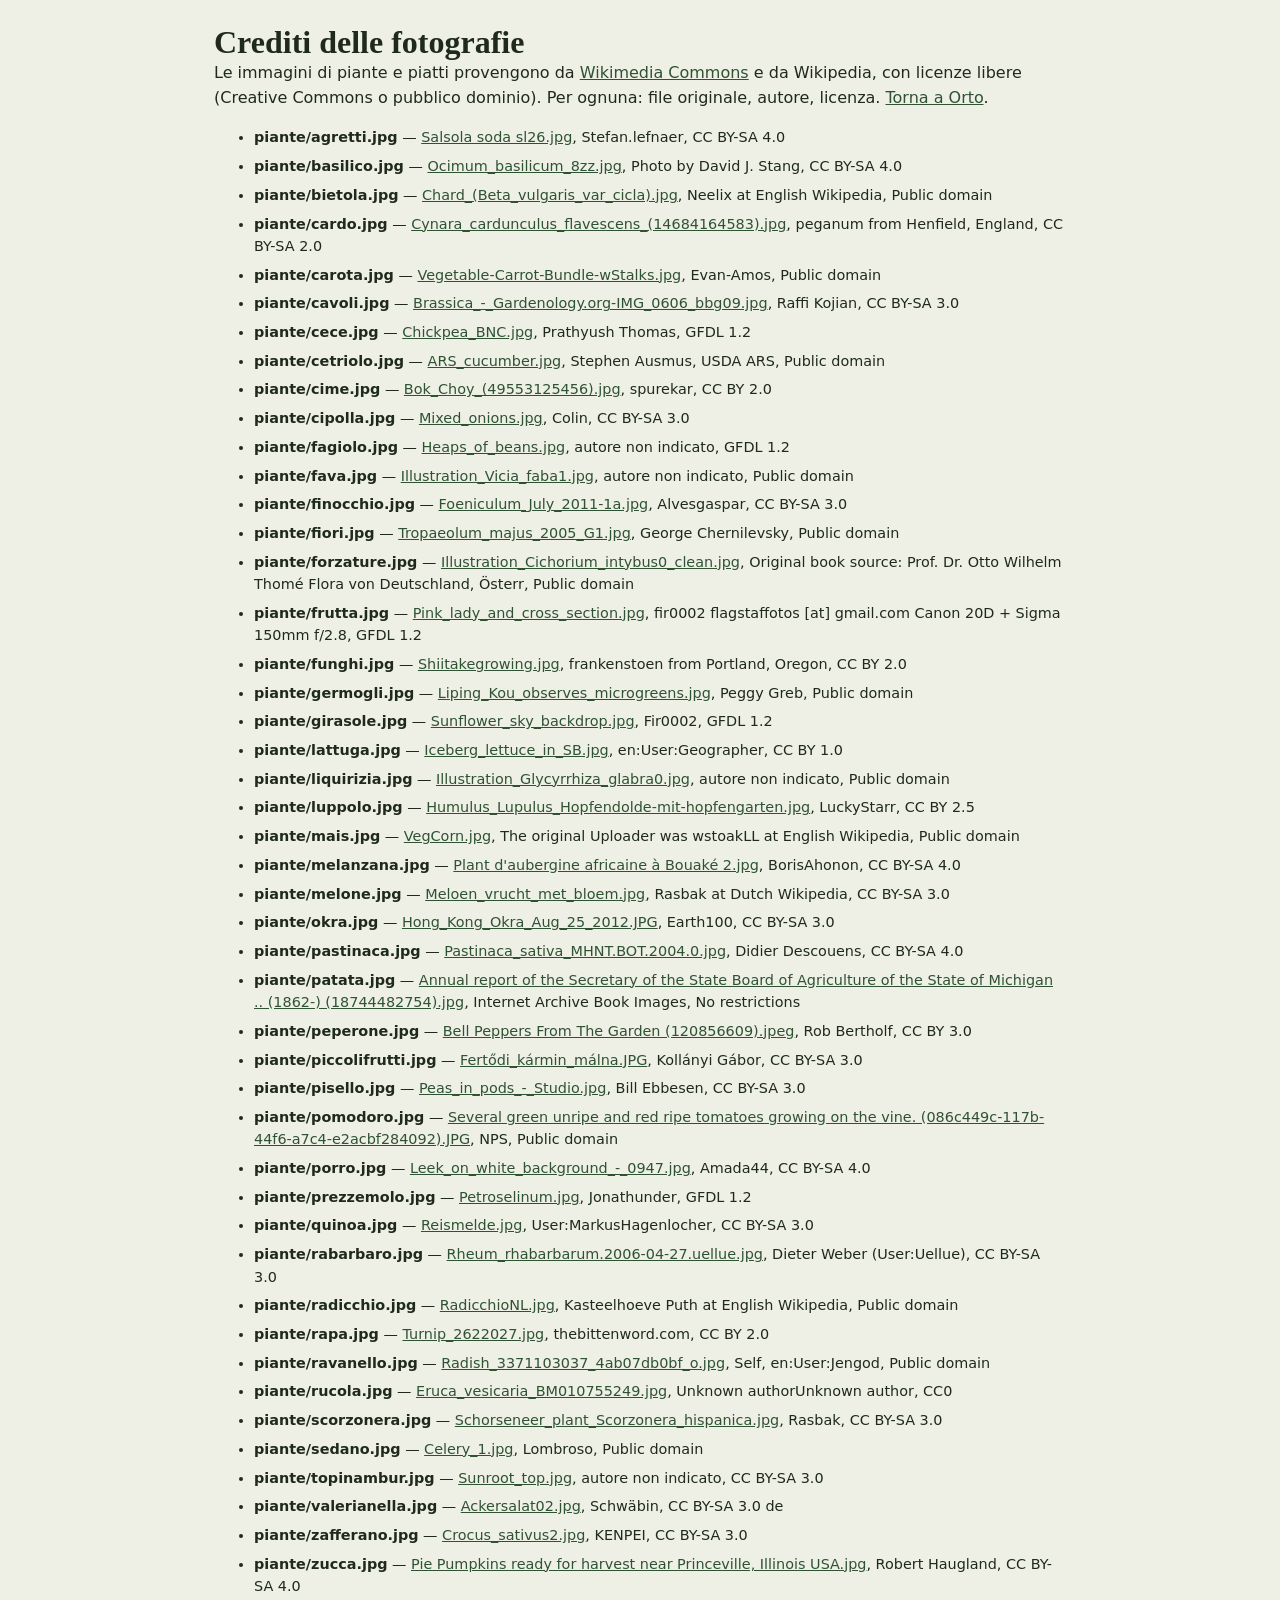
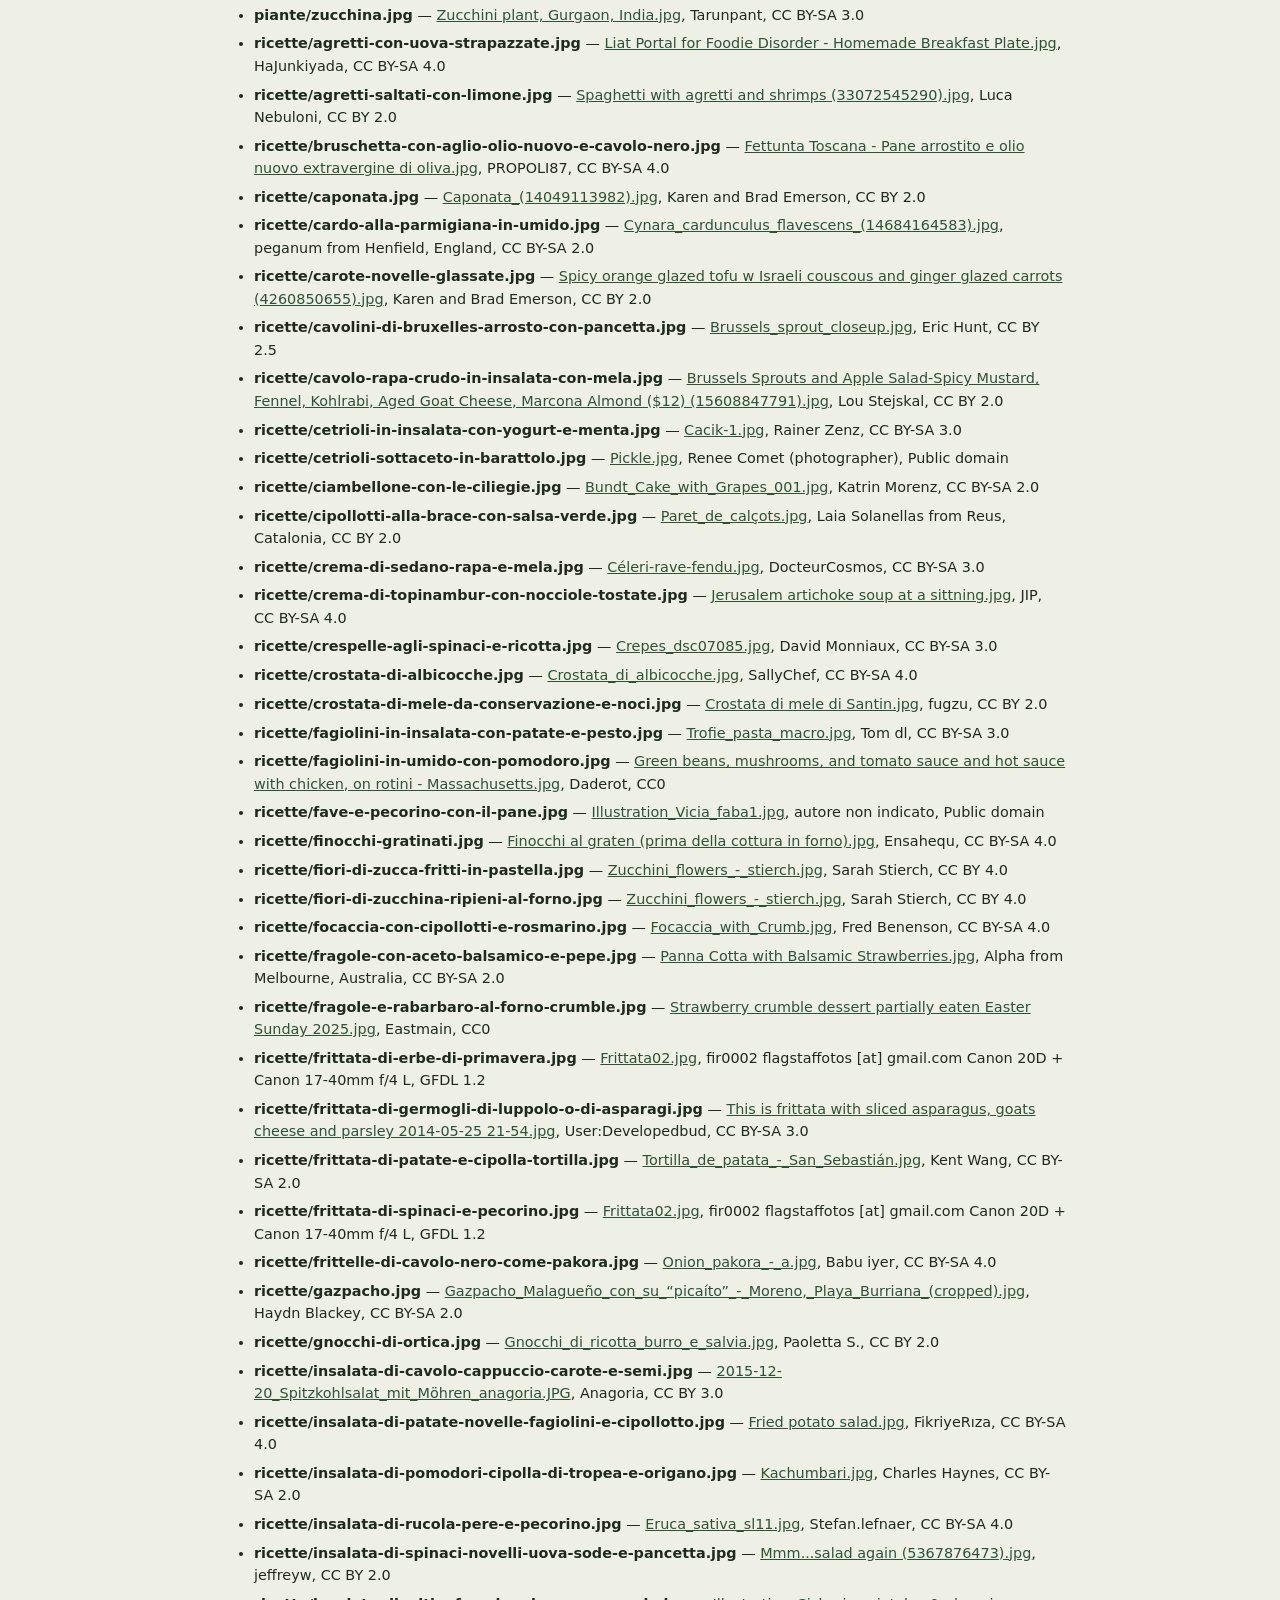
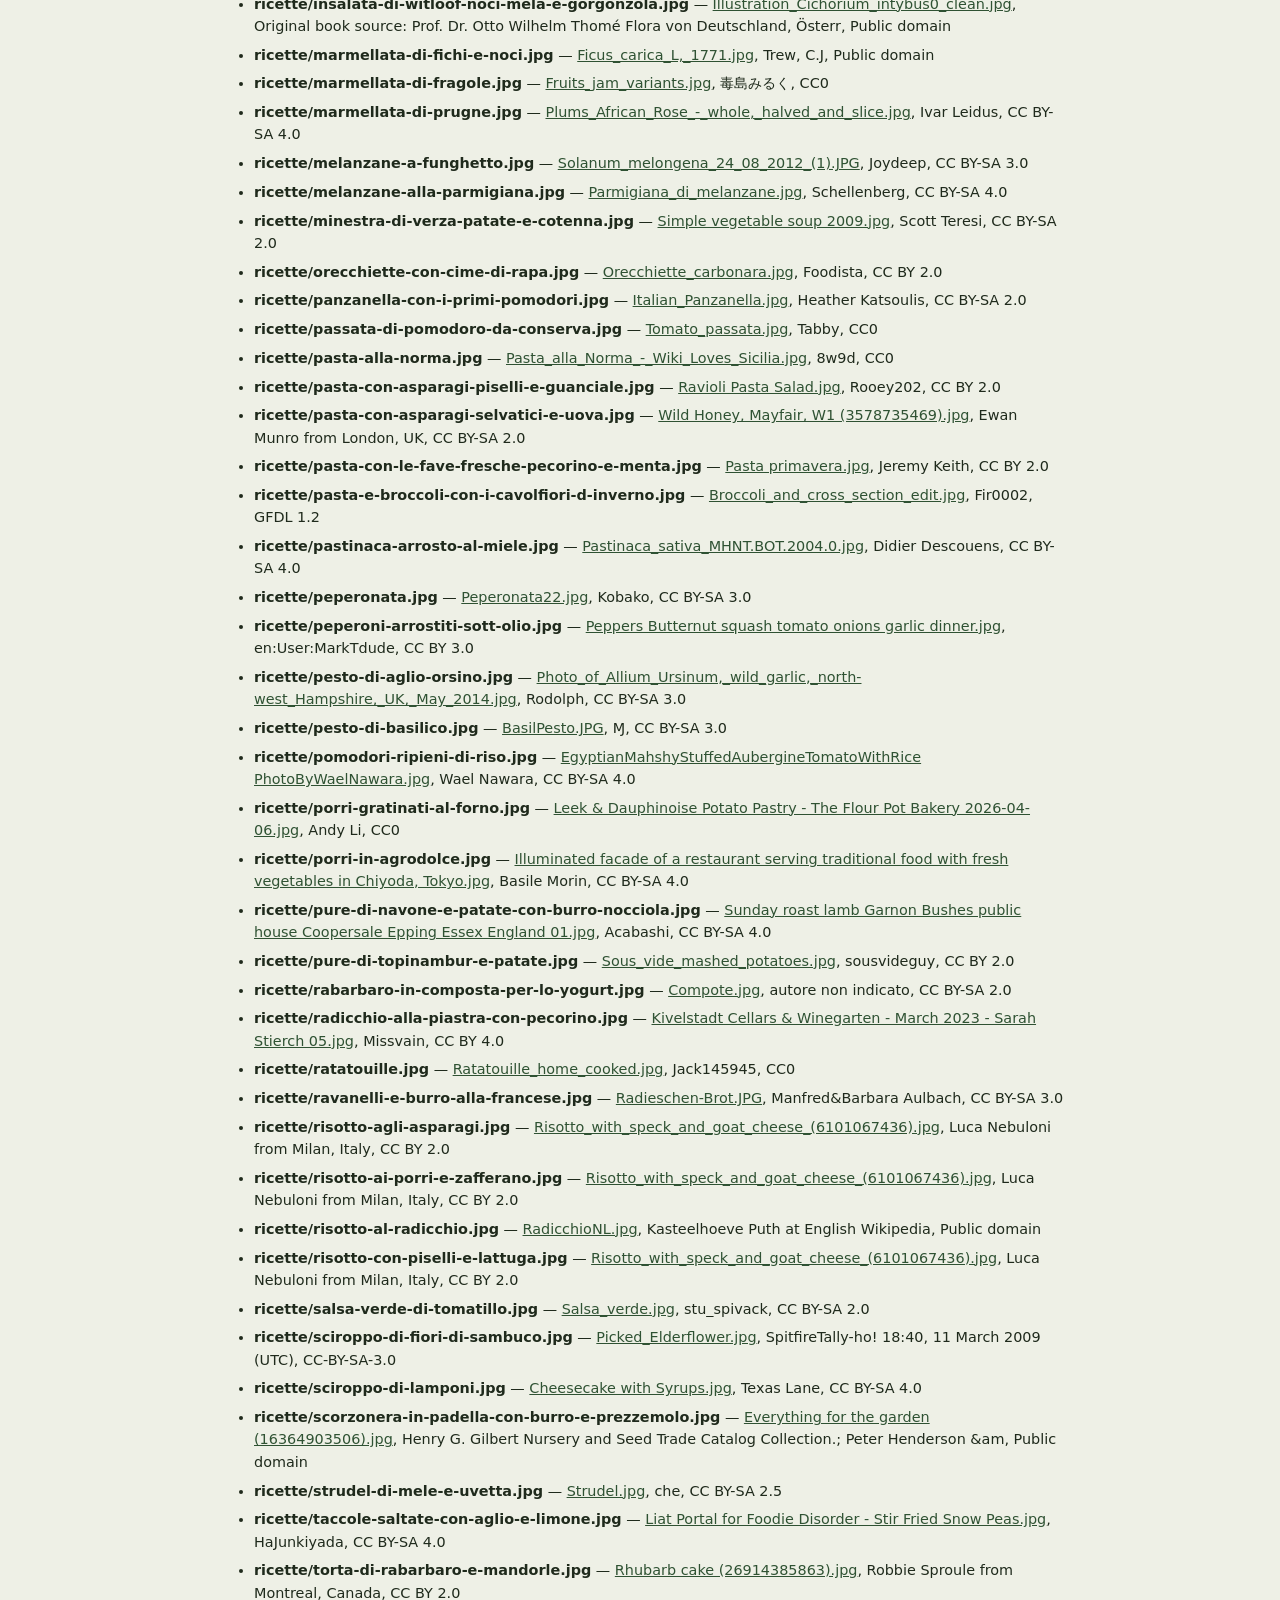
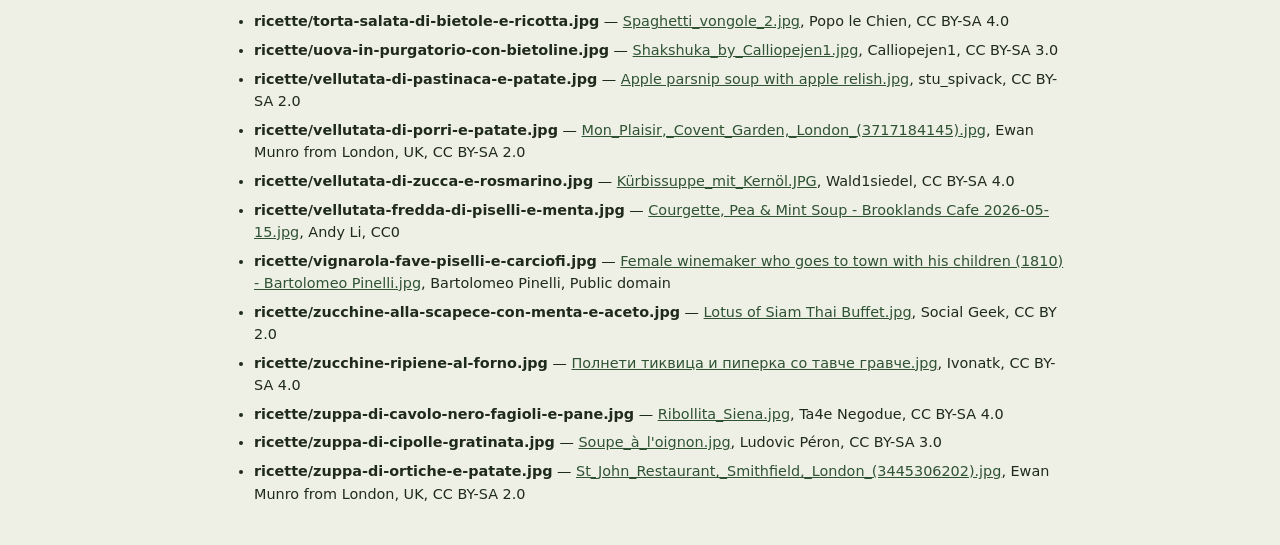
==== commit fec04822: "Foto scaricate (salvataggio parziale)" ====
--- a/crediti.html
+++ b/crediti.html
@@ -1,6 +1,6 @@
 <!DOCTYPE html><html lang="it"><head><meta charset="utf-8"><meta name="viewport" content="width=device-width,initial-scale=1"><title>Orto — crediti delle fotografie</title><link rel="stylesheet" href="css/stile.css"><style>body{padding:1.5rem;max-width:900px;margin:auto}li{margin:.4rem 0;font-size:.9rem}</style></head><body>
 <h1>Crediti delle fotografie</h1><p>Le immagini di piante e piatti provengono da <a href="https://commons.wikimedia.org">Wikimedia Commons</a> e da Wikipedia, con licenze libere (Creative Commons o pubblico dominio). Per ognuna: file originale, autore, licenza. <a href="index.html">Torna a Orto</a>.</p>
 <ul><li><b>piante/agretti.jpg</b> — <a href="https://commons.wikimedia.org/wiki/File:Salsola_soda_sl26.jpg" target="_blank" rel="noopener">Salsola soda sl26.jpg</a>, Stefan.lefnaer, CC BY-SA 4.0</li><li><b>piante/basilico.jpg</b> — <a href="https://commons.wikimedia.org/wiki/File:Ocimum_basilicum_8zz.jpg" target="_blank" rel="noopener">Ocimum_basilicum_8zz.jpg</a>, Photo by David J. Stang, CC BY-SA 4.0</li><li><b>piante/bietola.jpg</b> — <a href="https://commons.wikimedia.org/wiki/File:Chard_(Beta_vulgaris_var_cicla).jpg" target="_blank" rel="noopener">Chard_(Beta_vulgaris_var_cicla).jpg</a>, Neelix at English Wikipedia, Public domain</li><li><b>piante/cardo.jpg</b> — <a href="https://commons.wikimedia.org/wiki/File:Cynara_cardunculus_flavescens_(14684164583).jpg" target="_blank" rel="noopener">Cynara_cardunculus_flavescens_(14684164583).jpg</a>, peganum from Henfield, England, CC BY-SA 2.0</li><li><b>piante/carota.jpg</b> — <a href="https://commons.wikimedia.org/wiki/File:Vegetable-Carrot-Bundle-wStalks.jpg" target="_blank" rel="noopener">Vegetable-Carrot-Bundle-wStalks.jpg</a>, Evan-Amos, Public domain</li><li><b>piante/cavoli.jpg</b> — <a href="https://commons.wikimedia.org/wiki/File:Brassica_-_Gardenology.org-IMG_0606_bbg09.jpg" target="_blank" rel="noopener">Brassica_-_Gardenology.org-IMG_0606_bbg09.jpg</a>, Raffi Kojian, CC BY-SA 3.0</li><li><b>piante/cece.jpg</b> — <a href="https://commons.wikimedia.org/wiki/File:Chickpea_BNC.jpg" target="_blank" rel="noopener">Chickpea_BNC.jpg</a>, Prathyush Thomas, GFDL 1.2</li><li><b>piante/cetriolo.jpg</b> — <a href="https://commons.wikimedia.org/wiki/File:ARS_cucumber.jpg" target="_blank" rel="noopener">ARS_cucumber.jpg</a>, Stephen Ausmus, USDA ARS, Public domain</li><li><b>piante/cime.jpg</b> — <a href="https://commons.wikimedia.org/wiki/File:Bok_Choy_(49553125456).jpg" target="_blank" rel="noopener">Bok_Choy_(49553125456).jpg</a>, spurekar, CC BY 2.0</li><li><b>piante/cipolla.jpg</b> — <a href="https://commons.wikimedia.org/wiki/File:Mixed_onions.jpg" target="_blank" rel="noopener">Mixed_onions.jpg</a>, Colin, CC BY-SA 3.0</li><li><b>piante/fagiolo.jpg</b> — <a href="https://commons.wikimedia.org/wiki/File:Heaps_of_beans.jpg" target="_blank" rel="noopener">Heaps_of_beans.jpg</a>, autore non indicato, GFDL 1.2</li><li><b>piante/fava.jpg</b> — <a href="https://commons.wikimedia.org/wiki/File:Illustration_Vicia_faba1.jpg" target="_blank" rel="noopener">Illustration_Vicia_faba1.jpg</a>, autore non indicato, Public domain</li><li><b>piante/finocchio.jpg</b> — <a href="https://commons.wikimedia.org/wiki/File:Foeniculum_July_2011-1a.jpg" target="_blank" rel="noopener">Foeniculum_July_2011-1a.jpg</a>, Alvesgaspar, CC BY-SA 3.0</li><li><b>piante/fiori.jpg</b> — <a href="https://commons.wikimedia.org/wiki/File:Tropaeolum_majus_2005_G1.jpg" target="_blank" rel="noopener">Tropaeolum_majus_2005_G1.jpg</a>, George Chernilevsky, Public domain</li><li><b>piante/forzature.jpg</b> — <a href="https://commons.wikimedia.org/wiki/File:Illustration_Cichorium_intybus0_clean.jpg" target="_blank" rel="noopener">Illustration_Cichorium_intybus0_clean.jpg</a>, Original book source: Prof. Dr. Otto Wilhelm Thomé Flora von Deutschland, Österr, Public domain</li><li><b>piante/frutta.jpg</b> — <a href="https://commons.wikimedia.org/wiki/File:Pink_lady_and_cross_section.jpg" target="_blank" rel="noopener">Pink_lady_and_cross_section.jpg</a>, fir0002  flagstaffotos [at] gmail.com
-		Canon 20D + Sigma 150mm f/2.8, GFDL 1.2</li><li><b>piante/funghi.jpg</b> — <a href="https://commons.wikimedia.org/wiki/File:Shiitakegrowing.jpg" target="_blank" rel="noopener">Shiitakegrowing.jpg</a>, frankenstoen from Portland, Oregon, CC BY 2.0</li><li><b>piante/germogli.jpg</b> — <a href="https://commons.wikimedia.org/wiki/File:Liping_Kou_observes_microgreens.jpg" target="_blank" rel="noopener">Liping_Kou_observes_microgreens.jpg</a>, Peggy Greb, Public domain</li><li><b>piante/girasole.jpg</b> — <a href="https://commons.wikimedia.org/wiki/File:Sunflower_sky_backdrop.jpg" target="_blank" rel="noopener">Sunflower_sky_backdrop.jpg</a>, Fir0002, GFDL 1.2</li><li><b>piante/lattuga.jpg</b> — <a href="https://commons.wikimedia.org/wiki/File:Iceberg_lettuce_in_SB.jpg" target="_blank" rel="noopener">Iceberg_lettuce_in_SB.jpg</a>, en:User:Geographer, CC BY 1.0</li><li><b>piante/liquirizia.jpg</b> — <a href="https://commons.wikimedia.org/wiki/File:Illustration_Glycyrrhiza_glabra0.jpg" target="_blank" rel="noopener">Illustration_Glycyrrhiza_glabra0.jpg</a>, autore non indicato, Public domain</li><li><b>piante/luppolo.jpg</b> — <a href="https://commons.wikimedia.org/wiki/File:Humulus_Lupulus_Hopfendolde-mit-hopfengarten.jpg" target="_blank" rel="noopener">Humulus_Lupulus_Hopfendolde-mit-hopfengarten.jpg</a>, LuckyStarr, CC BY 2.5</li><li><b>piante/mais.jpg</b> — <a href="https://commons.wikimedia.org/wiki/File:VegCorn.jpg" target="_blank" rel="noopener">VegCorn.jpg</a>, The original Uploader was wstoakLL at English Wikipedia, Public domain</li><li><b>piante/melanzana.jpg</b> — <a href="https://commons.wikimedia.org/wiki/File:Plant_d%27aubergine_africaine_%C3%A0_Bouak%C3%A9_2.jpg" target="_blank" rel="noopener">Plant d'aubergine africaine à Bouaké 2.jpg</a>, BorisAhonon, CC BY-SA 4.0</li><li><b>piante/melone.jpg</b> — <a href="https://commons.wikimedia.org/wiki/File:Meloen_vrucht_met_bloem.jpg" target="_blank" rel="noopener">Meloen_vrucht_met_bloem.jpg</a>, Rasbak at Dutch Wikipedia, CC BY-SA 3.0</li><li><b>piante/okra.jpg</b> — <a href="https://commons.wikimedia.org/wiki/File:Hong_Kong_Okra_Aug_25_2012.JPG" target="_blank" rel="noopener">Hong_Kong_Okra_Aug_25_2012.JPG</a>, Earth100, CC BY-SA 3.0</li><li><b>piante/pastinaca.jpg</b> — <a href="https://commons.wikimedia.org/wiki/File:Pastinaca_sativa_MHNT.BOT.2004.0.jpg" target="_blank" rel="noopener">Pastinaca_sativa_MHNT.BOT.2004.0.jpg</a>, Didier Descouens, CC BY-SA 4.0</li><li><b>piante/patata.jpg</b> — <a href="https://commons.wikimedia.org/wiki/File:Annual_report_of_the_Secretary_of_the_State_Board_of_Agriculture_of_the_State_of_Michigan_.._(1862-)_(18744482754).jpg" target="_blank" rel="noopener">Annual report of the Secretary of the State Board of Agriculture of the State of Michigan .. (1862-) (18744482754).jpg</a>, Internet Archive Book Images, No restrictions</li><li><b>piante/peperone.jpg</b> — <a href="https://commons.wikimedia.org/wiki/File:Bell_Peppers_From_The_Garden_(120856609).jpeg" target="_blank" rel="noopener">Bell Peppers From The Garden (120856609).jpeg</a>, Rob Bertholf, CC BY 3.0</li><li><b>piante/piccolifrutti.jpg</b> — <a href="https://commons.wikimedia.org/wiki/File:Fert%C5%91di_k%C3%A1rmin_m%C3%A1lna.JPG" target="_blank" rel="noopener">Fertődi_kármin_málna.JPG</a>, Kollányi Gábor, CC BY-SA 3.0</li><li><b>piante/pisello.jpg</b> — <a href="https://commons.wikimedia.org/wiki/File:Peas_in_pods_-_Studio.jpg" target="_blank" rel="noopener">Peas_in_pods_-_Studio.jpg</a>, Bill Ebbesen, CC BY-SA 3.0</li><li><b>piante/pomodoro.jpg</b> — <a href="https://commons.wikimedia.org/wiki/File:Several_green_unripe_and_red_ripe_tomatoes_growing_on_the_vine._(086c449c-117b-44f6-a7c4-e2acbf284092).JPG" target="_blank" rel="noopener">Several green unripe and red ripe tomatoes growing on the vine. (086c449c-117b-44f6-a7c4-e2acbf284092).JPG</a>, NPS, Public domain</li><li><b>piante/porro.jpg</b> — <a href="https://commons.wikimedia.org/wiki/File:Leek_on_white_background_-_0947.jpg" target="_blank" rel="noopener">Leek_on_white_background_-_0947.jpg</a>, Amada44, CC BY-SA 4.0</li><li><b>piante/prezzemolo.jpg</b> — <a href="https://commons.wikimedia.org/wiki/File:Petroselinum.jpg" target="_blank" rel="noopener">Petroselinum.jpg</a>, Jonathunder, GFDL 1.2</li><li><b>piante/quinoa.jpg</b> — <a href="https://commons.wikimedia.org/wiki/File:Reismelde.jpg" target="_blank" rel="noopener">Reismelde.jpg</a>, User:MarkusHagenlocher, CC BY-SA 3.0</li><li><b>piante/rabarbaro.jpg</b> — <a href="https://commons.wikimedia.org/wiki/File:Rheum_rhabarbarum.2006-04-27.uellue.jpg" target="_blank" rel="noopener">Rheum_rhabarbarum.2006-04-27.uellue.jpg</a>, Dieter Weber (User:Uellue), CC BY-SA 3.0</li><li><b>piante/radicchio.jpg</b> — <a href="https://commons.wikimedia.org/wiki/File:RadicchioNL.jpg" target="_blank" rel="noopener">RadicchioNL.jpg</a>, Kasteelhoeve Puth at English Wikipedia, Public domain</li><li><b>piante/rapa.jpg</b> — <a href="https://commons.wikimedia.org/wiki/File:Turnip_2622027.jpg" target="_blank" rel="noopener">Turnip_2622027.jpg</a>, thebittenword.com, CC BY 2.0</li><li><b>piante/ravanello.jpg</b> — <a href="https://commons.wikimedia.org/wiki/File:Radish_3371103037_4ab07db0bf_o.jpg" target="_blank" rel="noopener">Radish_3371103037_4ab07db0bf_o.jpg</a>, Self, en:User:Jengod, Public domain</li><li><b>piante/rucola.jpg</b> — <a href="https://commons.wikimedia.org/wiki/File:Eruca_vesicaria_BM010755249.jpg" target="_blank" rel="noopener">Eruca_vesicaria_BM010755249.jpg</a>, Unknown authorUnknown author, CC0</li><li><b>piante/scorzonera.jpg</b> — <a href="https://commons.wikimedia.org/wiki/File:Schorseneer_plant_Scorzonera_hispanica.jpg" target="_blank" rel="noopener">Schorseneer_plant_Scorzonera_hispanica.jpg</a>, Rasbak, CC BY-SA 3.0</li><li><b>piante/sedano.jpg</b> — <a href="https://commons.wikimedia.org/wiki/File:Celery_1.jpg" target="_blank" rel="noopener">Celery_1.jpg</a>, Lombroso, Public domain</li><li><b>piante/topinambur.jpg</b> — <a href="https://commons.wikimedia.org/wiki/File:Sunroot_top.jpg" target="_blank" rel="noopener">Sunroot_top.jpg</a>, autore non indicato, CC BY-SA 3.0</li><li><b>piante/valerianella.jpg</b> — <a href="https://commons.wikimedia.org/wiki/File:Ackersalat02.jpg" target="_blank" rel="noopener">Ackersalat02.jpg</a>, Schwäbin, CC BY-SA 3.0 de</li><li><b>piante/zafferano.jpg</b> — <a href="https://commons.wikimedia.org/wiki/File:Crocus_sativus2.jpg" target="_blank" rel="noopener">Crocus_sativus2.jpg</a>, KENPEI, CC BY-SA 3.0</li><li><b>piante/zucca.jpg</b> — <a href="https://commons.wikimedia.org/wiki/File:Pie_Pumpkins_ready_for_harvest_near_Princeville,_Illinois_USA.jpg" target="_blank" rel="noopener">Pie Pumpkins ready for harvest near Princeville, Illinois USA.jpg</a>, Robert Haugland, CC BY-SA 4.0</li><li><b>piante/zucchina.jpg</b> — <a href="https://commons.wikimedia.org/wiki/File:Zucchini_plant,_Gurgaon,_India.jpg" target="_blank" rel="noopener">Zucchini plant, Gurgaon, India.jpg</a>, Tarunpant, CC BY-SA 3.0</li><li><b>ricette/agretti-con-uova-strapazzate.jpg</b> — <a href="https://commons.wikimedia.org/wiki/File:Liat_Portal_for_Foodie_Disorder_-_Homemade_Breakfast_Plate.jpg" target="_blank" rel="noopener">Liat Portal for Foodie Disorder - Homemade Breakfast Plate.jpg</a>, HaJunkiyada, CC BY-SA 4.0</li><li><b>ricette/agretti-saltati-con-limone.jpg</b> — <a href="https://commons.wikimedia.org/wiki/File:Spaghetti_with_agretti_and_shrimps_(33072545290).jpg" target="_blank" rel="noopener">Spaghetti with agretti and shrimps (33072545290).jpg</a>, Luca Nebuloni, CC BY 2.0</li><li><b>ricette/bruschetta-con-aglio-olio-nuovo-e-cavolo-nero.jpg</b> — <a href="https://commons.wikimedia.org/wiki/File:Fettunta_Toscana_-_Pane_arrostito_e_olio_nuovo_extravergine_di_oliva.jpg" target="_blank" rel="noopener">Fettunta Toscana - Pane arrostito e olio nuovo extravergine di oliva.jpg</a>, PROPOLI87, CC BY-SA 4.0</li><li><b>ricette/cardo-alla-parmigiana-in-umido.jpg</b> — <a href="https://commons.wikimedia.org/wiki/File:Cynara_cardunculus_flavescens_(14684164583).jpg" target="_blank" rel="noopener">Cynara_cardunculus_flavescens_(14684164583).jpg</a>, peganum from Henfield, England, CC BY-SA 2.0</li><li><b>ricette/carote-novelle-glassate.jpg</b> — <a href="https://commons.wikimedia.org/wiki/File:Spicy_orange_glazed_tofu_w_Israeli_couscous_and_ginger_glazed_carrots_(4260850655).jpg" target="_blank" rel="noopener">Spicy orange glazed tofu w Israeli couscous and ginger glazed carrots (4260850655).jpg</a>, Karen and Brad Emerson, CC BY 2.0</li><li><b>ricette/cavolini-di-bruxelles-arrosto-con-pancetta.jpg</b> — <a href="https://commons.wikimedia.org/wiki/File:Brussels_sprout_closeup.jpg" target="_blank" rel="noopener">Brussels_sprout_closeup.jpg</a>, Eric Hunt, CC BY 2.5</li><li><b>ricette/cavolo-rapa-crudo-in-insalata-con-mela.jpg</b> — <a href="https://commons.wikimedia.org/wiki/File:Brussels_Sprouts_and_Apple_Salad-Spicy_Mustard,_Fennel,_Kohlrabi,_Aged_Goat_Cheese,_Marcona_Almond_($12)_(15608847791).jpg" target="_blank" rel="noopener">Brussels Sprouts and Apple Salad-Spicy Mustard, Fennel, Kohlrabi, Aged Goat Cheese, Marcona Almond ($12) (15608847791).jpg</a>, Lou Stejskal, CC BY 2.0</li><li><b>ricette/cetrioli-in-insalata-con-yogurt-e-menta.jpg</b> — <a href="https://commons.wikimedia.org/wiki/File:Cacik-1.jpg" target="_blank" rel="noopener">Cacik-1.jpg</a>, Rainer Zenz, CC BY-SA 3.0</li><li><b>ricette/ciambellone-con-le-ciliegie.jpg</b> — <a href="https://commons.wikimedia.org/wiki/File:Bundt_Cake_with_Grapes_001.jpg" target="_blank" rel="noopener">Bundt_Cake_with_Grapes_001.jpg</a>, Katrin Morenz, CC BY-SA 2.0</li><li><b>ricette/cipollotti-alla-brace-con-salsa-verde.jpg</b> — <a href="https://commons.wikimedia.org/wiki/File:Paret_de_cal%C3%A7ots.jpg" target="_blank" rel="noopener">Paret_de_calçots.jpg</a>, Laia Solanellas from Reus, Catalonia, CC BY 2.0</li><li><b>ricette/crema-di-sedano-rapa-e-mela.jpg</b> — <a href="https://commons.wikimedia.org/wiki/File:C%C3%A9leri-rave-fendu.jpg" target="_blank" rel="noopener">Céleri-rave-fendu.jpg</a>, DocteurCosmos, CC BY-SA 3.0</li><li><b>ricette/crema-di-topinambur-con-nocciole-tostate.jpg</b> — <a href="https://commons.wikimedia.org/wiki/File:Jerusalem_artichoke_soup_at_a_sittning.jpg" target="_blank" rel="noopener">Jerusalem artichoke soup at a sittning.jpg</a>, JIP, CC BY-SA 4.0</li><li><b>ricette/crespelle-agli-spinaci-e-ricotta.jpg</b> — <a href="https://commons.wikimedia.org/wiki/File:Crepes_dsc07085.jpg" target="_blank" rel="noopener">Crepes_dsc07085.jpg</a>, David Monniaux, CC BY-SA 3.0</li><li><b>ricette/crostata-di-mele-da-conservazione-e-noci.jpg</b> — <a href="https://commons.wikimedia.org/wiki/File:Crostata_di_mele_di_Santin.jpg" target="_blank" rel="noopener">Crostata di mele di Santin.jpg</a>, fugzu, CC BY 2.0</li><li><b>ricette/fagiolini-in-insalata-con-patate-e-pesto.jpg</b> — <a href="https://commons.wikimedia.org/wiki/File:Trofie_pasta_macro.jpg" target="_blank" rel="noopener">Trofie_pasta_macro.jpg</a>, Tom dl, CC BY-SA 3.0</li><li><b>ricette/fagiolini-in-umido-con-pomodoro.jpg</b> — <a href="https://commons.wikimedia.org/wiki/File:Green_beans,_mushrooms,_and_tomato_sauce_and_hot_sauce_with_chicken,_on_rotini_-_Massachusetts.jpg" target="_blank" rel="noopener">Green beans, mushrooms, and tomato sauce and hot sauce with chicken, on rotini - Massachusetts.jpg</a>, Daderot, CC0</li><li><b>ricette/fave-e-pecorino-con-il-pane.jpg</b> — <a href="https://commons.wikimedia.org/wiki/File:Illustration_Vicia_faba1.jpg" target="_blank" rel="noopener">Illustration_Vicia_faba1.jpg</a>, autore non indicato, Public domain</li><li><b>ricette/finocchi-gratinati.jpg</b> — <a href="https://commons.wikimedia.org/wiki/File:Finocchi_al_graten_(prima_della_cottura_in_forno).jpg" target="_blank" rel="noopener">Finocchi al graten (prima della cottura in forno).jpg</a>, Ensahequ, CC BY-SA 4.0</li><li><b>ricette/fiori-di-zucchina-ripieni-al-forno.jpg</b> — <a href="https://commons.wikimedia.org/wiki/File:Zucchini_flowers_-_stierch.jpg" target="_blank" rel="noopener">Zucchini_flowers_-_stierch.jpg</a>, Sarah Stierch, CC BY 4.0</li><li><b>ricette/focaccia-con-cipollotti-e-rosmarino.jpg</b> — <a href="https://commons.wikimedia.org/wiki/File:Focaccia_with_Crumb.jpg" target="_blank" rel="noopener">Focaccia_with_Crumb.jpg</a>, Fred Benenson, CC BY-SA 4.0</li><li><b>ricette/fragole-con-aceto-balsamico-e-pepe.jpg</b> — <a href="https://commons.wikimedia.org/wiki/File:Panna_Cotta_with_Balsamic_Strawberries.jpg" target="_blank" rel="noopener">Panna Cotta with Balsamic Strawberries.jpg</a>, Alpha from Melbourne, Australia, CC BY-SA 2.0</li><li><b>ricette/fragole-e-rabarbaro-al-forno-crumble.jpg</b> — <a href="https://commons.wikimedia.org/wiki/File:Strawberry_crumble_dessert_partially_eaten_Easter_Sunday_2025.jpg" target="_blank" rel="noopener">Strawberry crumble dessert partially eaten Easter Sunday 2025.jpg</a>, Eastmain, CC0</li><li><b>ricette/frittata-di-erbe-di-primavera.jpg</b> — <a href="https://commons.wikimedia.org/wiki/File:Frittata02.jpg" target="_blank" rel="noopener">Frittata02.jpg</a>, fir0002  flagstaffotos [at] gmail.com
+		Canon 20D + Sigma 150mm f/2.8, GFDL 1.2</li><li><b>piante/funghi.jpg</b> — <a href="https://commons.wikimedia.org/wiki/File:Shiitakegrowing.jpg" target="_blank" rel="noopener">Shiitakegrowing.jpg</a>, frankenstoen from Portland, Oregon, CC BY 2.0</li><li><b>piante/germogli.jpg</b> — <a href="https://commons.wikimedia.org/wiki/File:Liping_Kou_observes_microgreens.jpg" target="_blank" rel="noopener">Liping_Kou_observes_microgreens.jpg</a>, Peggy Greb, Public domain</li><li><b>piante/girasole.jpg</b> — <a href="https://commons.wikimedia.org/wiki/File:Sunflower_sky_backdrop.jpg" target="_blank" rel="noopener">Sunflower_sky_backdrop.jpg</a>, Fir0002, GFDL 1.2</li><li><b>piante/lattuga.jpg</b> — <a href="https://commons.wikimedia.org/wiki/File:Iceberg_lettuce_in_SB.jpg" target="_blank" rel="noopener">Iceberg_lettuce_in_SB.jpg</a>, en:User:Geographer, CC BY 1.0</li><li><b>piante/liquirizia.jpg</b> — <a href="https://commons.wikimedia.org/wiki/File:Illustration_Glycyrrhiza_glabra0.jpg" target="_blank" rel="noopener">Illustration_Glycyrrhiza_glabra0.jpg</a>, autore non indicato, Public domain</li><li><b>piante/luppolo.jpg</b> — <a href="https://commons.wikimedia.org/wiki/File:Humulus_Lupulus_Hopfendolde-mit-hopfengarten.jpg" target="_blank" rel="noopener">Humulus_Lupulus_Hopfendolde-mit-hopfengarten.jpg</a>, LuckyStarr, CC BY 2.5</li><li><b>piante/mais.jpg</b> — <a href="https://commons.wikimedia.org/wiki/File:VegCorn.jpg" target="_blank" rel="noopener">VegCorn.jpg</a>, The original Uploader was wstoakLL at English Wikipedia, Public domain</li><li><b>piante/melanzana.jpg</b> — <a href="https://commons.wikimedia.org/wiki/File:Plant_d%27aubergine_africaine_%C3%A0_Bouak%C3%A9_2.jpg" target="_blank" rel="noopener">Plant d'aubergine africaine à Bouaké 2.jpg</a>, BorisAhonon, CC BY-SA 4.0</li><li><b>piante/melone.jpg</b> — <a href="https://commons.wikimedia.org/wiki/File:Meloen_vrucht_met_bloem.jpg" target="_blank" rel="noopener">Meloen_vrucht_met_bloem.jpg</a>, Rasbak at Dutch Wikipedia, CC BY-SA 3.0</li><li><b>piante/okra.jpg</b> — <a href="https://commons.wikimedia.org/wiki/File:Hong_Kong_Okra_Aug_25_2012.JPG" target="_blank" rel="noopener">Hong_Kong_Okra_Aug_25_2012.JPG</a>, Earth100, CC BY-SA 3.0</li><li><b>piante/pastinaca.jpg</b> — <a href="https://commons.wikimedia.org/wiki/File:Pastinaca_sativa_MHNT.BOT.2004.0.jpg" target="_blank" rel="noopener">Pastinaca_sativa_MHNT.BOT.2004.0.jpg</a>, Didier Descouens, CC BY-SA 4.0</li><li><b>piante/patata.jpg</b> — <a href="https://commons.wikimedia.org/wiki/File:Annual_report_of_the_Secretary_of_the_State_Board_of_Agriculture_of_the_State_of_Michigan_.._(1862-)_(18744482754).jpg" target="_blank" rel="noopener">Annual report of the Secretary of the State Board of Agriculture of the State of Michigan .. (1862-) (18744482754).jpg</a>, Internet Archive Book Images, No restrictions</li><li><b>piante/peperone.jpg</b> — <a href="https://commons.wikimedia.org/wiki/File:Bell_Peppers_From_The_Garden_(120856609).jpeg" target="_blank" rel="noopener">Bell Peppers From The Garden (120856609).jpeg</a>, Rob Bertholf, CC BY 3.0</li><li><b>piante/piccolifrutti.jpg</b> — <a href="https://commons.wikimedia.org/wiki/File:Fert%C5%91di_k%C3%A1rmin_m%C3%A1lna.JPG" target="_blank" rel="noopener">Fertődi_kármin_málna.JPG</a>, Kollányi Gábor, CC BY-SA 3.0</li><li><b>piante/pisello.jpg</b> — <a href="https://commons.wikimedia.org/wiki/File:Peas_in_pods_-_Studio.jpg" target="_blank" rel="noopener">Peas_in_pods_-_Studio.jpg</a>, Bill Ebbesen, CC BY-SA 3.0</li><li><b>piante/pomodoro.jpg</b> — <a href="https://commons.wikimedia.org/wiki/File:Several_green_unripe_and_red_ripe_tomatoes_growing_on_the_vine._(086c449c-117b-44f6-a7c4-e2acbf284092).JPG" target="_blank" rel="noopener">Several green unripe and red ripe tomatoes growing on the vine. (086c449c-117b-44f6-a7c4-e2acbf284092).JPG</a>, NPS, Public domain</li><li><b>piante/porro.jpg</b> — <a href="https://commons.wikimedia.org/wiki/File:Leek_on_white_background_-_0947.jpg" target="_blank" rel="noopener">Leek_on_white_background_-_0947.jpg</a>, Amada44, CC BY-SA 4.0</li><li><b>piante/prezzemolo.jpg</b> — <a href="https://commons.wikimedia.org/wiki/File:Petroselinum.jpg" target="_blank" rel="noopener">Petroselinum.jpg</a>, Jonathunder, GFDL 1.2</li><li><b>piante/quinoa.jpg</b> — <a href="https://commons.wikimedia.org/wiki/File:Reismelde.jpg" target="_blank" rel="noopener">Reismelde.jpg</a>, User:MarkusHagenlocher, CC BY-SA 3.0</li><li><b>piante/rabarbaro.jpg</b> — <a href="https://commons.wikimedia.org/wiki/File:Rheum_rhabarbarum.2006-04-27.uellue.jpg" target="_blank" rel="noopener">Rheum_rhabarbarum.2006-04-27.uellue.jpg</a>, Dieter Weber (User:Uellue), CC BY-SA 3.0</li><li><b>piante/radicchio.jpg</b> — <a href="https://commons.wikimedia.org/wiki/File:RadicchioNL.jpg" target="_blank" rel="noopener">RadicchioNL.jpg</a>, Kasteelhoeve Puth at English Wikipedia, Public domain</li><li><b>piante/rapa.jpg</b> — <a href="https://commons.wikimedia.org/wiki/File:Turnip_2622027.jpg" target="_blank" rel="noopener">Turnip_2622027.jpg</a>, thebittenword.com, CC BY 2.0</li><li><b>piante/ravanello.jpg</b> — <a href="https://commons.wikimedia.org/wiki/File:Radish_3371103037_4ab07db0bf_o.jpg" target="_blank" rel="noopener">Radish_3371103037_4ab07db0bf_o.jpg</a>, Self, en:User:Jengod, Public domain</li><li><b>piante/rucola.jpg</b> — <a href="https://commons.wikimedia.org/wiki/File:Eruca_vesicaria_BM010755249.jpg" target="_blank" rel="noopener">Eruca_vesicaria_BM010755249.jpg</a>, Unknown authorUnknown author, CC0</li><li><b>piante/scorzonera.jpg</b> — <a href="https://commons.wikimedia.org/wiki/File:Schorseneer_plant_Scorzonera_hispanica.jpg" target="_blank" rel="noopener">Schorseneer_plant_Scorzonera_hispanica.jpg</a>, Rasbak, CC BY-SA 3.0</li><li><b>piante/sedano.jpg</b> — <a href="https://commons.wikimedia.org/wiki/File:Celery_1.jpg" target="_blank" rel="noopener">Celery_1.jpg</a>, Lombroso, Public domain</li><li><b>piante/topinambur.jpg</b> — <a href="https://commons.wikimedia.org/wiki/File:Sunroot_top.jpg" target="_blank" rel="noopener">Sunroot_top.jpg</a>, autore non indicato, CC BY-SA 3.0</li><li><b>piante/valerianella.jpg</b> — <a href="https://commons.wikimedia.org/wiki/File:Ackersalat02.jpg" target="_blank" rel="noopener">Ackersalat02.jpg</a>, Schwäbin, CC BY-SA 3.0 de</li><li><b>piante/zafferano.jpg</b> — <a href="https://commons.wikimedia.org/wiki/File:Crocus_sativus2.jpg" target="_blank" rel="noopener">Crocus_sativus2.jpg</a>, KENPEI, CC BY-SA 3.0</li><li><b>piante/zucca.jpg</b> — <a href="https://commons.wikimedia.org/wiki/File:Pie_Pumpkins_ready_for_harvest_near_Princeville,_Illinois_USA.jpg" target="_blank" rel="noopener">Pie Pumpkins ready for harvest near Princeville, Illinois USA.jpg</a>, Robert Haugland, CC BY-SA 4.0</li><li><b>piante/zucchina.jpg</b> — <a href="https://commons.wikimedia.org/wiki/File:Zucchini_plant,_Gurgaon,_India.jpg" target="_blank" rel="noopener">Zucchini plant, Gurgaon, India.jpg</a>, Tarunpant, CC BY-SA 3.0</li><li><b>ricette/agretti-con-uova-strapazzate.jpg</b> — <a href="https://commons.wikimedia.org/wiki/File:Liat_Portal_for_Foodie_Disorder_-_Homemade_Breakfast_Plate.jpg" target="_blank" rel="noopener">Liat Portal for Foodie Disorder - Homemade Breakfast Plate.jpg</a>, HaJunkiyada, CC BY-SA 4.0</li><li><b>ricette/agretti-saltati-con-limone.jpg</b> — <a href="https://commons.wikimedia.org/wiki/File:Spaghetti_with_agretti_and_shrimps_(33072545290).jpg" target="_blank" rel="noopener">Spaghetti with agretti and shrimps (33072545290).jpg</a>, Luca Nebuloni, CC BY 2.0</li><li><b>ricette/bruschetta-con-aglio-olio-nuovo-e-cavolo-nero.jpg</b> — <a href="https://commons.wikimedia.org/wiki/File:Fettunta_Toscana_-_Pane_arrostito_e_olio_nuovo_extravergine_di_oliva.jpg" target="_blank" rel="noopener">Fettunta Toscana - Pane arrostito e olio nuovo extravergine di oliva.jpg</a>, PROPOLI87, CC BY-SA 4.0</li><li><b>ricette/caponata.jpg</b> — <a href="https://commons.wikimedia.org/wiki/File:Caponata_(14049113982).jpg" target="_blank" rel="noopener">Caponata_(14049113982).jpg</a>, Karen and Brad Emerson, CC BY 2.0</li><li><b>ricette/cardo-alla-parmigiana-in-umido.jpg</b> — <a href="https://commons.wikimedia.org/wiki/File:Cynara_cardunculus_flavescens_(14684164583).jpg" target="_blank" rel="noopener">Cynara_cardunculus_flavescens_(14684164583).jpg</a>, peganum from Henfield, England, CC BY-SA 2.0</li><li><b>ricette/carote-novelle-glassate.jpg</b> — <a href="https://commons.wikimedia.org/wiki/File:Spicy_orange_glazed_tofu_w_Israeli_couscous_and_ginger_glazed_carrots_(4260850655).jpg" target="_blank" rel="noopener">Spicy orange glazed tofu w Israeli couscous and ginger glazed carrots (4260850655).jpg</a>, Karen and Brad Emerson, CC BY 2.0</li><li><b>ricette/cavolini-di-bruxelles-arrosto-con-pancetta.jpg</b> — <a href="https://commons.wikimedia.org/wiki/File:Brussels_sprout_closeup.jpg" target="_blank" rel="noopener">Brussels_sprout_closeup.jpg</a>, Eric Hunt, CC BY 2.5</li><li><b>ricette/cavolo-rapa-crudo-in-insalata-con-mela.jpg</b> — <a href="https://commons.wikimedia.org/wiki/File:Brussels_Sprouts_and_Apple_Salad-Spicy_Mustard,_Fennel,_Kohlrabi,_Aged_Goat_Cheese,_Marcona_Almond_($12)_(15608847791).jpg" target="_blank" rel="noopener">Brussels Sprouts and Apple Salad-Spicy Mustard, Fennel, Kohlrabi, Aged Goat Cheese, Marcona Almond ($12) (15608847791).jpg</a>, Lou Stejskal, CC BY 2.0</li><li><b>ricette/cetrioli-in-insalata-con-yogurt-e-menta.jpg</b> — <a href="https://commons.wikimedia.org/wiki/File:Cacik-1.jpg" target="_blank" rel="noopener">Cacik-1.jpg</a>, Rainer Zenz, CC BY-SA 3.0</li><li><b>ricette/cetrioli-sottaceto-in-barattolo.jpg</b> — <a href="https://commons.wikimedia.org/wiki/File:Pickle.jpg" target="_blank" rel="noopener">Pickle.jpg</a>, Renee Comet (photographer), Public domain</li><li><b>ricette/ciambellone-con-le-ciliegie.jpg</b> — <a href="https://commons.wikimedia.org/wiki/File:Bundt_Cake_with_Grapes_001.jpg" target="_blank" rel="noopener">Bundt_Cake_with_Grapes_001.jpg</a>, Katrin Morenz, CC BY-SA 2.0</li><li><b>ricette/cipollotti-alla-brace-con-salsa-verde.jpg</b> — <a href="https://commons.wikimedia.org/wiki/File:Paret_de_cal%C3%A7ots.jpg" target="_blank" rel="noopener">Paret_de_calçots.jpg</a>, Laia Solanellas from Reus, Catalonia, CC BY 2.0</li><li><b>ricette/crema-di-sedano-rapa-e-mela.jpg</b> — <a href="https://commons.wikimedia.org/wiki/File:C%C3%A9leri-rave-fendu.jpg" target="_blank" rel="noopener">Céleri-rave-fendu.jpg</a>, DocteurCosmos, CC BY-SA 3.0</li><li><b>ricette/crema-di-topinambur-con-nocciole-tostate.jpg</b> — <a href="https://commons.wikimedia.org/wiki/File:Jerusalem_artichoke_soup_at_a_sittning.jpg" target="_blank" rel="noopener">Jerusalem artichoke soup at a sittning.jpg</a>, JIP, CC BY-SA 4.0</li><li><b>ricette/crespelle-agli-spinaci-e-ricotta.jpg</b> — <a href="https://commons.wikimedia.org/wiki/File:Crepes_dsc07085.jpg" target="_blank" rel="noopener">Crepes_dsc07085.jpg</a>, David Monniaux, CC BY-SA 3.0</li><li><b>ricette/crostata-di-albicocche.jpg</b> — <a href="https://commons.wikimedia.org/wiki/File:Crostata_di_albicocche.jpg" target="_blank" rel="noopener">Crostata_di_albicocche.jpg</a>, SallyChef, CC BY-SA 4.0</li><li><b>ricette/crostata-di-mele-da-conservazione-e-noci.jpg</b> — <a href="https://commons.wikimedia.org/wiki/File:Crostata_di_mele_di_Santin.jpg" target="_blank" rel="noopener">Crostata di mele di Santin.jpg</a>, fugzu, CC BY 2.0</li><li><b>ricette/fagiolini-in-insalata-con-patate-e-pesto.jpg</b> — <a href="https://commons.wikimedia.org/wiki/File:Trofie_pasta_macro.jpg" target="_blank" rel="noopener">Trofie_pasta_macro.jpg</a>, Tom dl, CC BY-SA 3.0</li><li><b>ricette/fagiolini-in-umido-con-pomodoro.jpg</b> — <a href="https://commons.wikimedia.org/wiki/File:Green_beans,_mushrooms,_and_tomato_sauce_and_hot_sauce_with_chicken,_on_rotini_-_Massachusetts.jpg" target="_blank" rel="noopener">Green beans, mushrooms, and tomato sauce and hot sauce with chicken, on rotini - Massachusetts.jpg</a>, Daderot, CC0</li><li><b>ricette/fave-e-pecorino-con-il-pane.jpg</b> — <a href="https://commons.wikimedia.org/wiki/File:Illustration_Vicia_faba1.jpg" target="_blank" rel="noopener">Illustration_Vicia_faba1.jpg</a>, autore non indicato, Public domain</li><li><b>ricette/finocchi-gratinati.jpg</b> — <a href="https://commons.wikimedia.org/wiki/File:Finocchi_al_graten_(prima_della_cottura_in_forno).jpg" target="_blank" rel="noopener">Finocchi al graten (prima della cottura in forno).jpg</a>, Ensahequ, CC BY-SA 4.0</li><li><b>ricette/fiori-di-zucca-fritti-in-pastella.jpg</b> — <a href="https://commons.wikimedia.org/wiki/File:Zucchini_flowers_-_stierch.jpg" target="_blank" rel="noopener">Zucchini_flowers_-_stierch.jpg</a>, Sarah Stierch, CC BY 4.0</li><li><b>ricette/fiori-di-zucchina-ripieni-al-forno.jpg</b> — <a href="https://commons.wikimedia.org/wiki/File:Zucchini_flowers_-_stierch.jpg" target="_blank" rel="noopener">Zucchini_flowers_-_stierch.jpg</a>, Sarah Stierch, CC BY 4.0</li><li><b>ricette/focaccia-con-cipollotti-e-rosmarino.jpg</b> — <a href="https://commons.wikimedia.org/wiki/File:Focaccia_with_Crumb.jpg" target="_blank" rel="noopener">Focaccia_with_Crumb.jpg</a>, Fred Benenson, CC BY-SA 4.0</li><li><b>ricette/fragole-con-aceto-balsamico-e-pepe.jpg</b> — <a href="https://commons.wikimedia.org/wiki/File:Panna_Cotta_with_Balsamic_Strawberries.jpg" target="_blank" rel="noopener">Panna Cotta with Balsamic Strawberries.jpg</a>, Alpha from Melbourne, Australia, CC BY-SA 2.0</li><li><b>ricette/fragole-e-rabarbaro-al-forno-crumble.jpg</b> — <a href="https://commons.wikimedia.org/wiki/File:Strawberry_crumble_dessert_partially_eaten_Easter_Sunday_2025.jpg" target="_blank" rel="noopener">Strawberry crumble dessert partially eaten Easter Sunday 2025.jpg</a>, Eastmain, CC0</li><li><b>ricette/frittata-di-erbe-di-primavera.jpg</b> — <a href="https://commons.wikimedia.org/wiki/File:Frittata02.jpg" target="_blank" rel="noopener">Frittata02.jpg</a>, fir0002  flagstaffotos [at] gmail.com
 		Canon 20D + Canon 17-40mm f/4 L, GFDL 1.2</li><li><b>ricette/frittata-di-germogli-di-luppolo-o-di-asparagi.jpg</b> — <a href="https://commons.wikimedia.org/wiki/File:This_is_frittata_with_sliced_asparagus,_goats_cheese_and_parsley_2014-05-25_21-54.jpg" target="_blank" rel="noopener">This is frittata with sliced asparagus, goats cheese and parsley 2014-05-25 21-54.jpg</a>, User:Developedbud, CC BY-SA 3.0</li><li><b>ricette/frittata-di-patate-e-cipolla-tortilla.jpg</b> — <a href="https://commons.wikimedia.org/wiki/File:Tortilla_de_patata_-_San_Sebasti%C3%A1n.jpg" target="_blank" rel="noopener">Tortilla_de_patata_-_San_Sebastián.jpg</a>, Kent Wang, CC BY-SA 2.0</li><li><b>ricette/frittata-di-spinaci-e-pecorino.jpg</b> — <a href="https://commons.wikimedia.org/wiki/File:Frittata02.jpg" target="_blank" rel="noopener">Frittata02.jpg</a>, fir0002  flagstaffotos [at] gmail.com
-		Canon 20D + Canon 17-40mm f/4 L, GFDL 1.2</li><li><b>ricette/frittelle-di-cavolo-nero-come-pakora.jpg</b> — <a href="https://commons.wikimedia.org/wiki/File:Onion_pakora_-_a.jpg" target="_blank" rel="noopener">Onion_pakora_-_a.jpg</a>, Babu iyer, CC BY-SA 4.0</li><li><b>ricette/gazpacho.jpg</b> — <a href="https://commons.wikimedia.org/wiki/File:Gazpacho_Malague%C3%B1o_con_su_%E2%80%9Cpica%C3%ADto%E2%80%9D_-_Moreno,_Playa_Burriana_(cropped).jpg" target="_blank" rel="noopener">Gazpacho_Malagueño_con_su_“picaíto”_-_Moreno,_Playa_Burriana_(cropped).jpg</a>, Haydn Blackey, CC BY-SA 2.0</li><li><b>ricette/gnocchi-di-ortica.jpg</b> — <a href="https://commons.wikimedia.org/wiki/File:Gnocchi_di_ricotta_burro_e_salvia.jpg" target="_blank" rel="noopener">Gnocchi_di_ricotta_burro_e_salvia.jpg</a>, Paoletta S., CC BY 2.0</li><li><b>ricette/insalata-di-cavolo-cappuccio-carote-e-semi.jpg</b> — <a href="https://commons.wikimedia.org/wiki/File:2015-12-20_Spitzkohlsalat_mit_M%C3%B6hren_anagoria.JPG" target="_blank" rel="noopener">2015-12-20_Spitzkohlsalat_mit_Möhren_anagoria.JPG</a>, Anagoria, CC BY 3.0</li><li><b>ricette/insalata-di-patate-novelle-fagiolini-e-cipollotto.jpg</b> — <a href="https://commons.wikimedia.org/wiki/File:Fried_potato_salad.jpg" target="_blank" rel="noopener">Fried potato salad.jpg</a>, FikriyeRıza, CC BY-SA 4.0</li><li><b>ricette/insalata-di-rucola-pere-e-pecorino.jpg</b> — <a href="https://commons.wikimedia.org/wiki/File:Eruca_sativa_sl11.jpg" target="_blank" rel="noopener">Eruca_sativa_sl11.jpg</a>, Stefan.lefnaer, CC BY-SA 4.0</li><li><b>ricette/insalata-di-spinaci-novelli-uova-sode-e-pancetta.jpg</b> — <a href="https://commons.wikimedia.org/wiki/File:Mmm...salad_again_(5367876473).jpg" target="_blank" rel="noopener">Mmm...salad again (5367876473).jpg</a>, jeffreyw, CC BY 2.0</li><li><b>ricette/insalata-di-witloof-noci-mela-e-gorgonzola.jpg</b> — <a href="https://commons.wikimedia.org/wiki/File:Illustration_Cichorium_intybus0_clean.jpg" target="_blank" rel="noopener">Illustration_Cichorium_intybus0_clean.jpg</a>, Original book source: Prof. Dr. Otto Wilhelm Thomé Flora von Deutschland, Österr, Public domain</li><li><b>ricette/marmellata-di-fichi-e-noci.jpg</b> — <a href="https://commons.wikimedia.org/wiki/File:Ficus_carica_L,_1771.jpg" target="_blank" rel="noopener">Ficus_carica_L,_1771.jpg</a>, Trew, C.J, Public domain</li><li><b>ricette/marmellata-di-fragole.jpg</b> — <a href="https://commons.wikimedia.org/wiki/File:Fruits_jam_variants.jpg" target="_blank" rel="noopener">Fruits_jam_variants.jpg</a>, 毒島みるく, CC0</li><li><b>ricette/minestra-di-verza-patate-e-cotenna.jpg</b> — <a href="https://commons.wikimedia.org/wiki/File:Simple_vegetable_soup_2009.jpg" target="_blank" rel="noopener">Simple vegetable soup 2009.jpg</a>, Scott Teresi, CC BY-SA 2.0</li><li><b>ricette/orecchiette-con-cime-di-rapa.jpg</b> — <a href="https://commons.wikimedia.org/wiki/File:Orecchiette_carbonara.jpg" target="_blank" rel="noopener">Orecchiette_carbonara.jpg</a>, Foodista, CC BY 2.0</li><li><b>ricette/panzanella-con-i-primi-pomodori.jpg</b> — <a href="https://commons.wikimedia.org/wiki/File:Italian_Panzanella.jpg" target="_blank" rel="noopener">Italian_Panzanella.jpg</a>, Heather Katsoulis, CC BY-SA 2.0</li><li><b>ricette/passata-di-pomodoro-da-conserva.jpg</b> — <a href="https://commons.wikimedia.org/wiki/File:Tomato_passata.jpg" target="_blank" rel="noopener">Tomato_passata.jpg</a>, Tabby, CC0</li><li><b>ricette/pasta-con-asparagi-piselli-e-guanciale.jpg</b> — <a href="https://commons.wikimedia.org/wiki/File:Ravioli_Pasta_Salad.jpg" target="_blank" rel="noopener">Ravioli Pasta Salad.jpg</a>, Rooey202, CC BY 2.0</li><li><b>ricette/pasta-con-asparagi-selvatici-e-uova.jpg</b> — <a href="https://commons.wikimedia.org/wiki/File:Wild_Honey,_Mayfair,_W1_(3578735469).jpg" target="_blank" rel="noopener">Wild Honey, Mayfair, W1 (3578735469).jpg</a>, Ewan Munro from London, UK, CC BY-SA 2.0</li><li><b>ricette/pasta-con-le-fave-fresche-pecorino-e-menta.jpg</b> — <a href="https://commons.wikimedia.org/wiki/File:Pasta_primavera.jpg" target="_blank" rel="noopener">Pasta primavera.jpg</a>, Jeremy Keith, CC BY 2.0</li><li><b>ricette/pasta-e-broccoli-con-i-cavolfiori-d-inverno.jpg</b> — <a href="https://commons.wikimedia.org/wiki/File:Broccoli_and_cross_section_edit.jpg" target="_blank" rel="noopener">Broccoli_and_cross_section_edit.jpg</a>, Fir0002, GFDL 1.2</li><li><b>ricette/pastinaca-arrosto-al-miele.jpg</b> — <a href="https://commons.wikimedia.org/wiki/File:Pastinaca_sativa_MHNT.BOT.2004.0.jpg" target="_blank" rel="noopener">Pastinaca_sativa_MHNT.BOT.2004.0.jpg</a>, Didier Descouens, CC BY-SA 4.0</li><li><b>ricette/peperonata.jpg</b> — <a href="https://commons.wikimedia.org/wiki/File:Peperonata22.jpg" target="_blank" rel="noopener">Peperonata22.jpg</a>, Kobako, CC BY-SA 3.0</li><li><b>ricette/pesto-di-aglio-orsino.jpg</b> — <a href="https://commons.wikimedia.org/wiki/File:Photo_of_Allium_Ursinum,_wild_garlic,_north-west_Hampshire,_UK,_May_2014.jpg" target="_blank" rel="noopener">Photo_of_Allium_Ursinum,_wild_garlic,_north-west_Hampshire,_UK,_May_2014.jpg</a>, Rodolph, CC BY-SA 3.0</li><li><b>ricette/pesto-di-basilico.jpg</b> — <a href="https://commons.wikimedia.org/wiki/File:BasilPesto.JPG" target="_blank" rel="noopener">BasilPesto.JPG</a>, Ɱ, CC BY-SA 3.0</li><li><b>ricette/pomodori-ripieni-di-riso.jpg</b> — <a href="https://commons.wikimedia.org/wiki/File:EgyptianMahshyStuffedAubergineTomatoWithRice_PhotoByWaelNawara.jpg" target="_blank" rel="noopener">EgyptianMahshyStuffedAubergineTomatoWithRice PhotoByWaelNawara.jpg</a>, Wael Nawara, CC BY-SA 4.0</li><li><b>ricette/porri-gratinati-al-forno.jpg</b> — <a href="https://commons.wikimedia.org/wiki/File:Leek_%26_Dauphinoise_Potato_Pastry_-_The_Flour_Pot_Bakery_2026-04-06.jpg" target="_blank" rel="noopener">Leek & Dauphinoise Potato Pastry - The Flour Pot Bakery 2026-04-06.jpg</a>, Andy Li, CC0</li><li><b>ricette/porri-in-agrodolce.jpg</b> — <a href="https://commons.wikimedia.org/wiki/File:Illuminated_facade_of_a_restaurant_serving_traditional_food_with_fresh_vegetables_in_Chiyoda,_Tokyo.jpg" target="_blank" rel="noopener">Illuminated facade of a restaurant serving traditional food with fresh vegetables in Chiyoda, Tokyo.jpg</a>, Basile Morin, CC BY-SA 4.0</li><li><b>ricette/pure-di-navone-e-patate-con-burro-nocciola.jpg</b> — <a href="https://commons.wikimedia.org/wiki/File:Sunday_roast_lamb_Garnon_Bushes_public_house_Coopersale_Epping_Essex_England_01.jpg" target="_blank" rel="noopener">Sunday roast lamb Garnon Bushes public house Coopersale Epping Essex England 01.jpg</a>, Acabashi, CC BY-SA 4.0</li><li><b>ricette/pure-di-topinambur-e-patate.jpg</b> — <a href="https://commons.wikimedia.org/wiki/File:Sous_vide_mashed_potatoes.jpg" target="_blank" rel="noopener">Sous_vide_mashed_potatoes.jpg</a>, sousvideguy, CC BY 2.0</li><li><b>ricette/rabarbaro-in-composta-per-lo-yogurt.jpg</b> — <a href="https://commons.wikimedia.org/wiki/File:Compote.jpg" target="_blank" rel="noopener">Compote.jpg</a>, autore non indicato, CC BY-SA 2.0</li><li><b>ricette/radicchio-alla-piastra-con-pecorino.jpg</b> — <a href="https://commons.wikimedia.org/wiki/File:Kivelstadt_Cellars_%26_Winegarten_-_March_2023_-_Sarah_Stierch_05.jpg" target="_blank" rel="noopener">Kivelstadt Cellars & Winegarten - March 2023 - Sarah Stierch 05.jpg</a>, Missvain, CC BY 4.0</li><li><b>ricette/ratatouille.jpg</b> — <a href="https://commons.wikimedia.org/wiki/File:Ratatouille_home_cooked.jpg" target="_blank" rel="noopener">Ratatouille_home_cooked.jpg</a>, Jack145945, CC0</li><li><b>ricette/ravanelli-e-burro-alla-francese.jpg</b> — <a href="https://commons.wikimedia.org/wiki/File:Radieschen-Brot.JPG" target="_blank" rel="noopener">Radieschen-Brot.JPG</a>, Manfred&amp;Barbara Aulbach, CC BY-SA 3.0</li><li><b>ricette/risotto-agli-asparagi.jpg</b> — <a href="https://commons.wikimedia.org/wiki/File:Risotto_with_speck_and_goat_cheese_(6101067436).jpg" target="_blank" rel="noopener">Risotto_with_speck_and_goat_cheese_(6101067436).jpg</a>, Luca Nebuloni from Milan, Italy, CC BY 2.0</li><li><b>ricette/risotto-ai-porri-e-zafferano.jpg</b> — <a href="https://commons.wikimedia.org/wiki/File:Risotto_with_speck_and_goat_cheese_(6101067436).jpg" target="_blank" rel="noopener">Risotto_with_speck_and_goat_cheese_(6101067436).jpg</a>, Luca Nebuloni from Milan, Italy, CC BY 2.0</li><li><b>ricette/risotto-al-radicchio.jpg</b> — <a href="https://commons.wikimedia.org/wiki/File:RadicchioNL.jpg" target="_blank" rel="noopener">RadicchioNL.jpg</a>, Kasteelhoeve Puth at English Wikipedia, Public domain</li><li><b>ricette/risotto-con-piselli-e-lattuga.jpg</b> — <a href="https://commons.wikimedia.org/wiki/File:Risotto_with_speck_and_goat_cheese_(6101067436).jpg" target="_blank" rel="noopener">Risotto_with_speck_and_goat_cheese_(6101067436).jpg</a>, Luca Nebuloni from Milan, Italy, CC BY 2.0</li><li><b>ricette/salsa-verde-di-tomatillo.jpg</b> — <a href="https://commons.wikimedia.org/wiki/File:Salsa_verde.jpg" target="_blank" rel="noopener">Salsa_verde.jpg</a>, stu_spivack, CC BY-SA 2.0</li><li><b>ricette/sciroppo-di-fiori-di-sambuco.jpg</b> — <a href="https://en.wikipedia.org/wiki/File:Picked_Elderflower.jpg" target="_blank" rel="noopener">Picked_Elderflower.jpg</a>, SpitfireTally-ho! 18:40, 11 March 2009 (UTC), CC-BY-SA-3.0</li><li><b>ricette/sciroppo-di-lamponi.jpg</b> — <a href="https://commons.wikimedia.org/wiki/File:Cheesecake_with_Syrups.jpg" target="_blank" rel="noopener">Cheesecake with Syrups.jpg</a>, Texas Lane, CC BY-SA 4.0</li><li><b>ricette/scorzonera-in-padella-con-burro-e-prezzemolo.jpg</b> — <a href="https://commons.wikimedia.org/wiki/File:Everything_for_the_garden_(16364903506).jpg" target="_blank" rel="noopener">Everything for the garden (16364903506).jpg</a>, Henry G. Gilbert Nursery and Seed Trade Catalog Collection.; Peter Henderson &am, Public domain</li><li><b>ricette/strudel-di-mele-e-uvetta.jpg</b> — <a href="https://commons.wikimedia.org/wiki/File:Strudel.jpg" target="_blank" rel="noopener">Strudel.jpg</a>, che, CC BY-SA 2.5</li><li><b>ricette/taccole-saltate-con-aglio-e-limone.jpg</b> — <a href="https://commons.wikimedia.org/wiki/File:Liat_Portal_for_Foodie_Disorder_-_Stir_Fried_Snow_Peas.jpg" target="_blank" rel="noopener">Liat Portal for Foodie Disorder - Stir Fried Snow Peas.jpg</a>, HaJunkiyada, CC BY-SA 4.0</li><li><b>ricette/torta-di-rabarbaro-e-mandorle.jpg</b> — <a href="https://commons.wikimedia.org/wiki/File:Rhubarb_cake_(26914385863).jpg" target="_blank" rel="noopener">Rhubarb cake (26914385863).jpg</a>, Robbie Sproule from Montreal, Canada, CC BY 2.0</li><li><b>ricette/torta-salata-di-bietole-e-ricotta.jpg</b> — <a href="https://commons.wikimedia.org/wiki/File:Spaghetti_vongole_2.jpg" target="_blank" rel="noopener">Spaghetti_vongole_2.jpg</a>, Popo le Chien, CC BY-SA 4.0</li><li><b>ricette/uova-in-purgatorio-con-bietoline.jpg</b> — <a href="https://commons.wikimedia.org/wiki/File:Shakshuka_by_Calliopejen1.jpg" target="_blank" rel="noopener">Shakshuka_by_Calliopejen1.jpg</a>, Calliopejen1, CC BY-SA 3.0</li><li><b>ricette/vellutata-di-pastinaca-e-patate.jpg</b> — <a href="https://commons.wikimedia.org/wiki/File:Apple_parsnip_soup_with_apple_relish.jpg" target="_blank" rel="noopener">Apple parsnip soup with apple relish.jpg</a>, stu_spivack, CC BY-SA 2.0</li><li><b>ricette/vellutata-di-porri-e-patate.jpg</b> — <a href="https://commons.wikimedia.org/wiki/File:Mon_Plaisir,_Covent_Garden,_London_(3717184145).jpg" target="_blank" rel="noopener">Mon_Plaisir,_Covent_Garden,_London_(3717184145).jpg</a>, Ewan Munro from London, UK, CC BY-SA 2.0</li><li><b>ricette/vellutata-di-zucca-e-rosmarino.jpg</b> — <a href="https://commons.wikimedia.org/wiki/File:K%C3%BCrbissuppe_mit_Kern%C3%B6l.JPG" target="_blank" rel="noopener">Kürbissuppe_mit_Kernöl.JPG</a>, Wald1siedel, CC BY-SA 4.0</li><li><b>ricette/vellutata-fredda-di-piselli-e-menta.jpg</b> — <a href="https://commons.wikimedia.org/wiki/File:Courgette,_Pea_%26_Mint_Soup_-_Brooklands_Cafe_2026-05-15.jpg" target="_blank" rel="noopener">Courgette, Pea & Mint Soup - Brooklands Cafe 2026-05-15.jpg</a>, Andy Li, CC0</li><li><b>ricette/vignarola-fave-piselli-e-carciofi.jpg</b> — <a href="https://commons.wikimedia.org/wiki/File:Female_winemaker_who_goes_to_town_with_his_children_(1810)_-_Bartolomeo_Pinelli.jpg" target="_blank" rel="noopener">Female winemaker who goes to town with his children (1810) - Bartolomeo Pinelli.jpg</a>, Bartolomeo Pinelli, Public domain</li><li><b>ricette/zucchine-alla-scapece-con-menta-e-aceto.jpg</b> — <a href="https://commons.wikimedia.org/wiki/File:Lotus_of_Siam_Thai_Buffet.jpg" target="_blank" rel="noopener">Lotus of Siam Thai Buffet.jpg</a>, Social Geek, CC BY 2.0</li><li><b>ricette/zucchine-ripiene-al-forno.jpg</b> — <a href="https://commons.wikimedia.org/wiki/File:%D0%9F%D0%BE%D0%BB%D0%BD%D0%B5%D1%82%D0%B8_%D1%82%D0%B8%D0%BA%D0%B2%D0%B8%D1%86%D0%B0_%D0%B8_%D0%BF%D0%B8%D0%BF%D0%B5%D1%80%D0%BA%D0%B0_%D1%81%D0%BE_%D1%82%D0%B0%D0%B2%D1%87%D0%B5_%D0%B3%D1%80%D0%B0%D0%B2%D1%87%D0%B5.jpg" target="_blank" rel="noopener">Полнети тиквица и пиперка со тавче гравче.jpg</a>, Ivonatk, CC BY-SA 4.0</li><li><b>ricette/zuppa-di-cavolo-nero-fagioli-e-pane.jpg</b> — <a href="https://commons.wikimedia.org/wiki/File:Ribollita_Siena.jpg" target="_blank" rel="noopener">Ribollita_Siena.jpg</a>, Ta4e Negodue, CC BY-SA 4.0</li><li><b>ricette/zuppa-di-cipolle-gratinata.jpg</b> — <a href="https://commons.wikimedia.org/wiki/File:Soupe_%C3%A0_l%27oignon.jpg" target="_blank" rel="noopener">Soupe_à_l'oignon.jpg</a>, Ludovic Péron, CC BY-SA 3.0</li><li><b>ricette/zuppa-di-ortiche-e-patate.jpg</b> — <a href="https://commons.wikimedia.org/wiki/File:St_John_Restaurant,_Smithfield,_London_(3445306202).jpg" target="_blank" rel="noopener">St_John_Restaurant,_Smithfield,_London_(3445306202).jpg</a>, Ewan Munro from London, UK, CC BY-SA 2.0</li></ul></body></html>+		Canon 20D + Canon 17-40mm f/4 L, GFDL 1.2</li><li><b>ricette/frittelle-di-cavolo-nero-come-pakora.jpg</b> — <a href="https://commons.wikimedia.org/wiki/File:Onion_pakora_-_a.jpg" target="_blank" rel="noopener">Onion_pakora_-_a.jpg</a>, Babu iyer, CC BY-SA 4.0</li><li><b>ricette/gazpacho.jpg</b> — <a href="https://commons.wikimedia.org/wiki/File:Gazpacho_Malague%C3%B1o_con_su_%E2%80%9Cpica%C3%ADto%E2%80%9D_-_Moreno,_Playa_Burriana_(cropped).jpg" target="_blank" rel="noopener">Gazpacho_Malagueño_con_su_“picaíto”_-_Moreno,_Playa_Burriana_(cropped).jpg</a>, Haydn Blackey, CC BY-SA 2.0</li><li><b>ricette/gnocchi-di-ortica.jpg</b> — <a href="https://commons.wikimedia.org/wiki/File:Gnocchi_di_ricotta_burro_e_salvia.jpg" target="_blank" rel="noopener">Gnocchi_di_ricotta_burro_e_salvia.jpg</a>, Paoletta S., CC BY 2.0</li><li><b>ricette/insalata-di-cavolo-cappuccio-carote-e-semi.jpg</b> — <a href="https://commons.wikimedia.org/wiki/File:2015-12-20_Spitzkohlsalat_mit_M%C3%B6hren_anagoria.JPG" target="_blank" rel="noopener">2015-12-20_Spitzkohlsalat_mit_Möhren_anagoria.JPG</a>, Anagoria, CC BY 3.0</li><li><b>ricette/insalata-di-patate-novelle-fagiolini-e-cipollotto.jpg</b> — <a href="https://commons.wikimedia.org/wiki/File:Fried_potato_salad.jpg" target="_blank" rel="noopener">Fried potato salad.jpg</a>, FikriyeRıza, CC BY-SA 4.0</li><li><b>ricette/insalata-di-pomodori-cipolla-di-tropea-e-origano.jpg</b> — <a href="https://commons.wikimedia.org/wiki/File:Kachumbari.jpg" target="_blank" rel="noopener">Kachumbari.jpg</a>, Charles Haynes, CC BY-SA 2.0</li><li><b>ricette/insalata-di-rucola-pere-e-pecorino.jpg</b> — <a href="https://commons.wikimedia.org/wiki/File:Eruca_sativa_sl11.jpg" target="_blank" rel="noopener">Eruca_sativa_sl11.jpg</a>, Stefan.lefnaer, CC BY-SA 4.0</li><li><b>ricette/insalata-di-spinaci-novelli-uova-sode-e-pancetta.jpg</b> — <a href="https://commons.wikimedia.org/wiki/File:Mmm...salad_again_(5367876473).jpg" target="_blank" rel="noopener">Mmm...salad again (5367876473).jpg</a>, jeffreyw, CC BY 2.0</li><li><b>ricette/insalata-di-witloof-noci-mela-e-gorgonzola.jpg</b> — <a href="https://commons.wikimedia.org/wiki/File:Illustration_Cichorium_intybus0_clean.jpg" target="_blank" rel="noopener">Illustration_Cichorium_intybus0_clean.jpg</a>, Original book source: Prof. Dr. Otto Wilhelm Thomé Flora von Deutschland, Österr, Public domain</li><li><b>ricette/marmellata-di-fichi-e-noci.jpg</b> — <a href="https://commons.wikimedia.org/wiki/File:Ficus_carica_L,_1771.jpg" target="_blank" rel="noopener">Ficus_carica_L,_1771.jpg</a>, Trew, C.J, Public domain</li><li><b>ricette/marmellata-di-fragole.jpg</b> — <a href="https://commons.wikimedia.org/wiki/File:Fruits_jam_variants.jpg" target="_blank" rel="noopener">Fruits_jam_variants.jpg</a>, 毒島みるく, CC0</li><li><b>ricette/marmellata-di-prugne.jpg</b> — <a href="https://commons.wikimedia.org/wiki/File:Plums_African_Rose_-_whole,_halved_and_slice.jpg" target="_blank" rel="noopener">Plums_African_Rose_-_whole,_halved_and_slice.jpg</a>, Ivar Leidus, CC BY-SA 4.0</li><li><b>ricette/melanzane-a-funghetto.jpg</b> — <a href="https://commons.wikimedia.org/wiki/File:Solanum_melongena_24_08_2012_(1).JPG" target="_blank" rel="noopener">Solanum_melongena_24_08_2012_(1).JPG</a>, Joydeep, CC BY-SA 3.0</li><li><b>ricette/melanzane-alla-parmigiana.jpg</b> — <a href="https://commons.wikimedia.org/wiki/File:Parmigiana_di_melanzane.jpg" target="_blank" rel="noopener">Parmigiana_di_melanzane.jpg</a>, Schellenberg, CC BY-SA 4.0</li><li><b>ricette/minestra-di-verza-patate-e-cotenna.jpg</b> — <a href="https://commons.wikimedia.org/wiki/File:Simple_vegetable_soup_2009.jpg" target="_blank" rel="noopener">Simple vegetable soup 2009.jpg</a>, Scott Teresi, CC BY-SA 2.0</li><li><b>ricette/orecchiette-con-cime-di-rapa.jpg</b> — <a href="https://commons.wikimedia.org/wiki/File:Orecchiette_carbonara.jpg" target="_blank" rel="noopener">Orecchiette_carbonara.jpg</a>, Foodista, CC BY 2.0</li><li><b>ricette/panzanella-con-i-primi-pomodori.jpg</b> — <a href="https://commons.wikimedia.org/wiki/File:Italian_Panzanella.jpg" target="_blank" rel="noopener">Italian_Panzanella.jpg</a>, Heather Katsoulis, CC BY-SA 2.0</li><li><b>ricette/passata-di-pomodoro-da-conserva.jpg</b> — <a href="https://commons.wikimedia.org/wiki/File:Tomato_passata.jpg" target="_blank" rel="noopener">Tomato_passata.jpg</a>, Tabby, CC0</li><li><b>ricette/pasta-alla-norma.jpg</b> — <a href="https://commons.wikimedia.org/wiki/File:Pasta_alla_Norma_-_Wiki_Loves_Sicilia.jpg" target="_blank" rel="noopener">Pasta_alla_Norma_-_Wiki_Loves_Sicilia.jpg</a>, 8w9d, CC0</li><li><b>ricette/pasta-con-asparagi-piselli-e-guanciale.jpg</b> — <a href="https://commons.wikimedia.org/wiki/File:Ravioli_Pasta_Salad.jpg" target="_blank" rel="noopener">Ravioli Pasta Salad.jpg</a>, Rooey202, CC BY 2.0</li><li><b>ricette/pasta-con-asparagi-selvatici-e-uova.jpg</b> — <a href="https://commons.wikimedia.org/wiki/File:Wild_Honey,_Mayfair,_W1_(3578735469).jpg" target="_blank" rel="noopener">Wild Honey, Mayfair, W1 (3578735469).jpg</a>, Ewan Munro from London, UK, CC BY-SA 2.0</li><li><b>ricette/pasta-con-le-fave-fresche-pecorino-e-menta.jpg</b> — <a href="https://commons.wikimedia.org/wiki/File:Pasta_primavera.jpg" target="_blank" rel="noopener">Pasta primavera.jpg</a>, Jeremy Keith, CC BY 2.0</li><li><b>ricette/pasta-e-broccoli-con-i-cavolfiori-d-inverno.jpg</b> — <a href="https://commons.wikimedia.org/wiki/File:Broccoli_and_cross_section_edit.jpg" target="_blank" rel="noopener">Broccoli_and_cross_section_edit.jpg</a>, Fir0002, GFDL 1.2</li><li><b>ricette/pastinaca-arrosto-al-miele.jpg</b> — <a href="https://commons.wikimedia.org/wiki/File:Pastinaca_sativa_MHNT.BOT.2004.0.jpg" target="_blank" rel="noopener">Pastinaca_sativa_MHNT.BOT.2004.0.jpg</a>, Didier Descouens, CC BY-SA 4.0</li><li><b>ricette/peperonata.jpg</b> — <a href="https://commons.wikimedia.org/wiki/File:Peperonata22.jpg" target="_blank" rel="noopener">Peperonata22.jpg</a>, Kobako, CC BY-SA 3.0</li><li><b>ricette/peperoni-arrostiti-sott-olio.jpg</b> — <a href="https://commons.wikimedia.org/wiki/File:Peppers_Butternut_squash_tomato_onions_garlic_dinner.jpg" target="_blank" rel="noopener">Peppers Butternut squash tomato onions garlic dinner.jpg</a>, en:User:MarkTdude, CC BY 3.0</li><li><b>ricette/pesto-di-aglio-orsino.jpg</b> — <a href="https://commons.wikimedia.org/wiki/File:Photo_of_Allium_Ursinum,_wild_garlic,_north-west_Hampshire,_UK,_May_2014.jpg" target="_blank" rel="noopener">Photo_of_Allium_Ursinum,_wild_garlic,_north-west_Hampshire,_UK,_May_2014.jpg</a>, Rodolph, CC BY-SA 3.0</li><li><b>ricette/pesto-di-basilico.jpg</b> — <a href="https://commons.wikimedia.org/wiki/File:BasilPesto.JPG" target="_blank" rel="noopener">BasilPesto.JPG</a>, Ɱ, CC BY-SA 3.0</li><li><b>ricette/pomodori-ripieni-di-riso.jpg</b> — <a href="https://commons.wikimedia.org/wiki/File:EgyptianMahshyStuffedAubergineTomatoWithRice_PhotoByWaelNawara.jpg" target="_blank" rel="noopener">EgyptianMahshyStuffedAubergineTomatoWithRice PhotoByWaelNawara.jpg</a>, Wael Nawara, CC BY-SA 4.0</li><li><b>ricette/porri-gratinati-al-forno.jpg</b> — <a href="https://commons.wikimedia.org/wiki/File:Leek_%26_Dauphinoise_Potato_Pastry_-_The_Flour_Pot_Bakery_2026-04-06.jpg" target="_blank" rel="noopener">Leek & Dauphinoise Potato Pastry - The Flour Pot Bakery 2026-04-06.jpg</a>, Andy Li, CC0</li><li><b>ricette/porri-in-agrodolce.jpg</b> — <a href="https://commons.wikimedia.org/wiki/File:Illuminated_facade_of_a_restaurant_serving_traditional_food_with_fresh_vegetables_in_Chiyoda,_Tokyo.jpg" target="_blank" rel="noopener">Illuminated facade of a restaurant serving traditional food with fresh vegetables in Chiyoda, Tokyo.jpg</a>, Basile Morin, CC BY-SA 4.0</li><li><b>ricette/pure-di-navone-e-patate-con-burro-nocciola.jpg</b> — <a href="https://commons.wikimedia.org/wiki/File:Sunday_roast_lamb_Garnon_Bushes_public_house_Coopersale_Epping_Essex_England_01.jpg" target="_blank" rel="noopener">Sunday roast lamb Garnon Bushes public house Coopersale Epping Essex England 01.jpg</a>, Acabashi, CC BY-SA 4.0</li><li><b>ricette/pure-di-topinambur-e-patate.jpg</b> — <a href="https://commons.wikimedia.org/wiki/File:Sous_vide_mashed_potatoes.jpg" target="_blank" rel="noopener">Sous_vide_mashed_potatoes.jpg</a>, sousvideguy, CC BY 2.0</li><li><b>ricette/rabarbaro-in-composta-per-lo-yogurt.jpg</b> — <a href="https://commons.wikimedia.org/wiki/File:Compote.jpg" target="_blank" rel="noopener">Compote.jpg</a>, autore non indicato, CC BY-SA 2.0</li><li><b>ricette/radicchio-alla-piastra-con-pecorino.jpg</b> — <a href="https://commons.wikimedia.org/wiki/File:Kivelstadt_Cellars_%26_Winegarten_-_March_2023_-_Sarah_Stierch_05.jpg" target="_blank" rel="noopener">Kivelstadt Cellars & Winegarten - March 2023 - Sarah Stierch 05.jpg</a>, Missvain, CC BY 4.0</li><li><b>ricette/ratatouille.jpg</b> — <a href="https://commons.wikimedia.org/wiki/File:Ratatouille_home_cooked.jpg" target="_blank" rel="noopener">Ratatouille_home_cooked.jpg</a>, Jack145945, CC0</li><li><b>ricette/ravanelli-e-burro-alla-francese.jpg</b> — <a href="https://commons.wikimedia.org/wiki/File:Radieschen-Brot.JPG" target="_blank" rel="noopener">Radieschen-Brot.JPG</a>, Manfred&amp;Barbara Aulbach, CC BY-SA 3.0</li><li><b>ricette/risotto-agli-asparagi.jpg</b> — <a href="https://commons.wikimedia.org/wiki/File:Risotto_with_speck_and_goat_cheese_(6101067436).jpg" target="_blank" rel="noopener">Risotto_with_speck_and_goat_cheese_(6101067436).jpg</a>, Luca Nebuloni from Milan, Italy, CC BY 2.0</li><li><b>ricette/risotto-ai-porri-e-zafferano.jpg</b> — <a href="https://commons.wikimedia.org/wiki/File:Risotto_with_speck_and_goat_cheese_(6101067436).jpg" target="_blank" rel="noopener">Risotto_with_speck_and_goat_cheese_(6101067436).jpg</a>, Luca Nebuloni from Milan, Italy, CC BY 2.0</li><li><b>ricette/risotto-al-radicchio.jpg</b> — <a href="https://commons.wikimedia.org/wiki/File:RadicchioNL.jpg" target="_blank" rel="noopener">RadicchioNL.jpg</a>, Kasteelhoeve Puth at English Wikipedia, Public domain</li><li><b>ricette/risotto-con-piselli-e-lattuga.jpg</b> — <a href="https://commons.wikimedia.org/wiki/File:Risotto_with_speck_and_goat_cheese_(6101067436).jpg" target="_blank" rel="noopener">Risotto_with_speck_and_goat_cheese_(6101067436).jpg</a>, Luca Nebuloni from Milan, Italy, CC BY 2.0</li><li><b>ricette/salsa-verde-di-tomatillo.jpg</b> — <a href="https://commons.wikimedia.org/wiki/File:Salsa_verde.jpg" target="_blank" rel="noopener">Salsa_verde.jpg</a>, stu_spivack, CC BY-SA 2.0</li><li><b>ricette/sciroppo-di-fiori-di-sambuco.jpg</b> — <a href="https://en.wikipedia.org/wiki/File:Picked_Elderflower.jpg" target="_blank" rel="noopener">Picked_Elderflower.jpg</a>, SpitfireTally-ho! 18:40, 11 March 2009 (UTC), CC-BY-SA-3.0</li><li><b>ricette/sciroppo-di-lamponi.jpg</b> — <a href="https://commons.wikimedia.org/wiki/File:Cheesecake_with_Syrups.jpg" target="_blank" rel="noopener">Cheesecake with Syrups.jpg</a>, Texas Lane, CC BY-SA 4.0</li><li><b>ricette/scorzonera-in-padella-con-burro-e-prezzemolo.jpg</b> — <a href="https://commons.wikimedia.org/wiki/File:Everything_for_the_garden_(16364903506).jpg" target="_blank" rel="noopener">Everything for the garden (16364903506).jpg</a>, Henry G. Gilbert Nursery and Seed Trade Catalog Collection.; Peter Henderson &am, Public domain</li><li><b>ricette/strudel-di-mele-e-uvetta.jpg</b> — <a href="https://commons.wikimedia.org/wiki/File:Strudel.jpg" target="_blank" rel="noopener">Strudel.jpg</a>, che, CC BY-SA 2.5</li><li><b>ricette/taccole-saltate-con-aglio-e-limone.jpg</b> — <a href="https://commons.wikimedia.org/wiki/File:Liat_Portal_for_Foodie_Disorder_-_Stir_Fried_Snow_Peas.jpg" target="_blank" rel="noopener">Liat Portal for Foodie Disorder - Stir Fried Snow Peas.jpg</a>, HaJunkiyada, CC BY-SA 4.0</li><li><b>ricette/torta-di-rabarbaro-e-mandorle.jpg</b> — <a href="https://commons.wikimedia.org/wiki/File:Rhubarb_cake_(26914385863).jpg" target="_blank" rel="noopener">Rhubarb cake (26914385863).jpg</a>, Robbie Sproule from Montreal, Canada, CC BY 2.0</li><li><b>ricette/torta-salata-di-bietole-e-ricotta.jpg</b> — <a href="https://commons.wikimedia.org/wiki/File:Spaghetti_vongole_2.jpg" target="_blank" rel="noopener">Spaghetti_vongole_2.jpg</a>, Popo le Chien, CC BY-SA 4.0</li><li><b>ricette/uova-in-purgatorio-con-bietoline.jpg</b> — <a href="https://commons.wikimedia.org/wiki/File:Shakshuka_by_Calliopejen1.jpg" target="_blank" rel="noopener">Shakshuka_by_Calliopejen1.jpg</a>, Calliopejen1, CC BY-SA 3.0</li><li><b>ricette/vellutata-di-pastinaca-e-patate.jpg</b> — <a href="https://commons.wikimedia.org/wiki/File:Apple_parsnip_soup_with_apple_relish.jpg" target="_blank" rel="noopener">Apple parsnip soup with apple relish.jpg</a>, stu_spivack, CC BY-SA 2.0</li><li><b>ricette/vellutata-di-porri-e-patate.jpg</b> — <a href="https://commons.wikimedia.org/wiki/File:Mon_Plaisir,_Covent_Garden,_London_(3717184145).jpg" target="_blank" rel="noopener">Mon_Plaisir,_Covent_Garden,_London_(3717184145).jpg</a>, Ewan Munro from London, UK, CC BY-SA 2.0</li><li><b>ricette/vellutata-di-zucca-e-rosmarino.jpg</b> — <a href="https://commons.wikimedia.org/wiki/File:K%C3%BCrbissuppe_mit_Kern%C3%B6l.JPG" target="_blank" rel="noopener">Kürbissuppe_mit_Kernöl.JPG</a>, Wald1siedel, CC BY-SA 4.0</li><li><b>ricette/vellutata-fredda-di-piselli-e-menta.jpg</b> — <a href="https://commons.wikimedia.org/wiki/File:Courgette,_Pea_%26_Mint_Soup_-_Brooklands_Cafe_2026-05-15.jpg" target="_blank" rel="noopener">Courgette, Pea & Mint Soup - Brooklands Cafe 2026-05-15.jpg</a>, Andy Li, CC0</li><li><b>ricette/vignarola-fave-piselli-e-carciofi.jpg</b> — <a href="https://commons.wikimedia.org/wiki/File:Female_winemaker_who_goes_to_town_with_his_children_(1810)_-_Bartolomeo_Pinelli.jpg" target="_blank" rel="noopener">Female winemaker who goes to town with his children (1810) - Bartolomeo Pinelli.jpg</a>, Bartolomeo Pinelli, Public domain</li><li><b>ricette/zucchine-alla-scapece-con-menta-e-aceto.jpg</b> — <a href="https://commons.wikimedia.org/wiki/File:Lotus_of_Siam_Thai_Buffet.jpg" target="_blank" rel="noopener">Lotus of Siam Thai Buffet.jpg</a>, Social Geek, CC BY 2.0</li><li><b>ricette/zucchine-ripiene-al-forno.jpg</b> — <a href="https://commons.wikimedia.org/wiki/File:%D0%9F%D0%BE%D0%BB%D0%BD%D0%B5%D1%82%D0%B8_%D1%82%D0%B8%D0%BA%D0%B2%D0%B8%D1%86%D0%B0_%D0%B8_%D0%BF%D0%B8%D0%BF%D0%B5%D1%80%D0%BA%D0%B0_%D1%81%D0%BE_%D1%82%D0%B0%D0%B2%D1%87%D0%B5_%D0%B3%D1%80%D0%B0%D0%B2%D1%87%D0%B5.jpg" target="_blank" rel="noopener">Полнети тиквица и пиперка со тавче гравче.jpg</a>, Ivonatk, CC BY-SA 4.0</li><li><b>ricette/zuppa-di-cavolo-nero-fagioli-e-pane.jpg</b> — <a href="https://commons.wikimedia.org/wiki/File:Ribollita_Siena.jpg" target="_blank" rel="noopener">Ribollita_Siena.jpg</a>, Ta4e Negodue, CC BY-SA 4.0</li><li><b>ricette/zuppa-di-cipolle-gratinata.jpg</b> — <a href="https://commons.wikimedia.org/wiki/File:Soupe_%C3%A0_l%27oignon.jpg" target="_blank" rel="noopener">Soupe_à_l'oignon.jpg</a>, Ludovic Péron, CC BY-SA 3.0</li><li><b>ricette/zuppa-di-ortiche-e-patate.jpg</b> — <a href="https://commons.wikimedia.org/wiki/File:St_John_Restaurant,_Smithfield,_London_(3445306202).jpg" target="_blank" rel="noopener">St_John_Restaurant,_Smithfield,_London_(3445306202).jpg</a>, Ewan Munro from London, UK, CC BY-SA 2.0</li></ul></body></html>
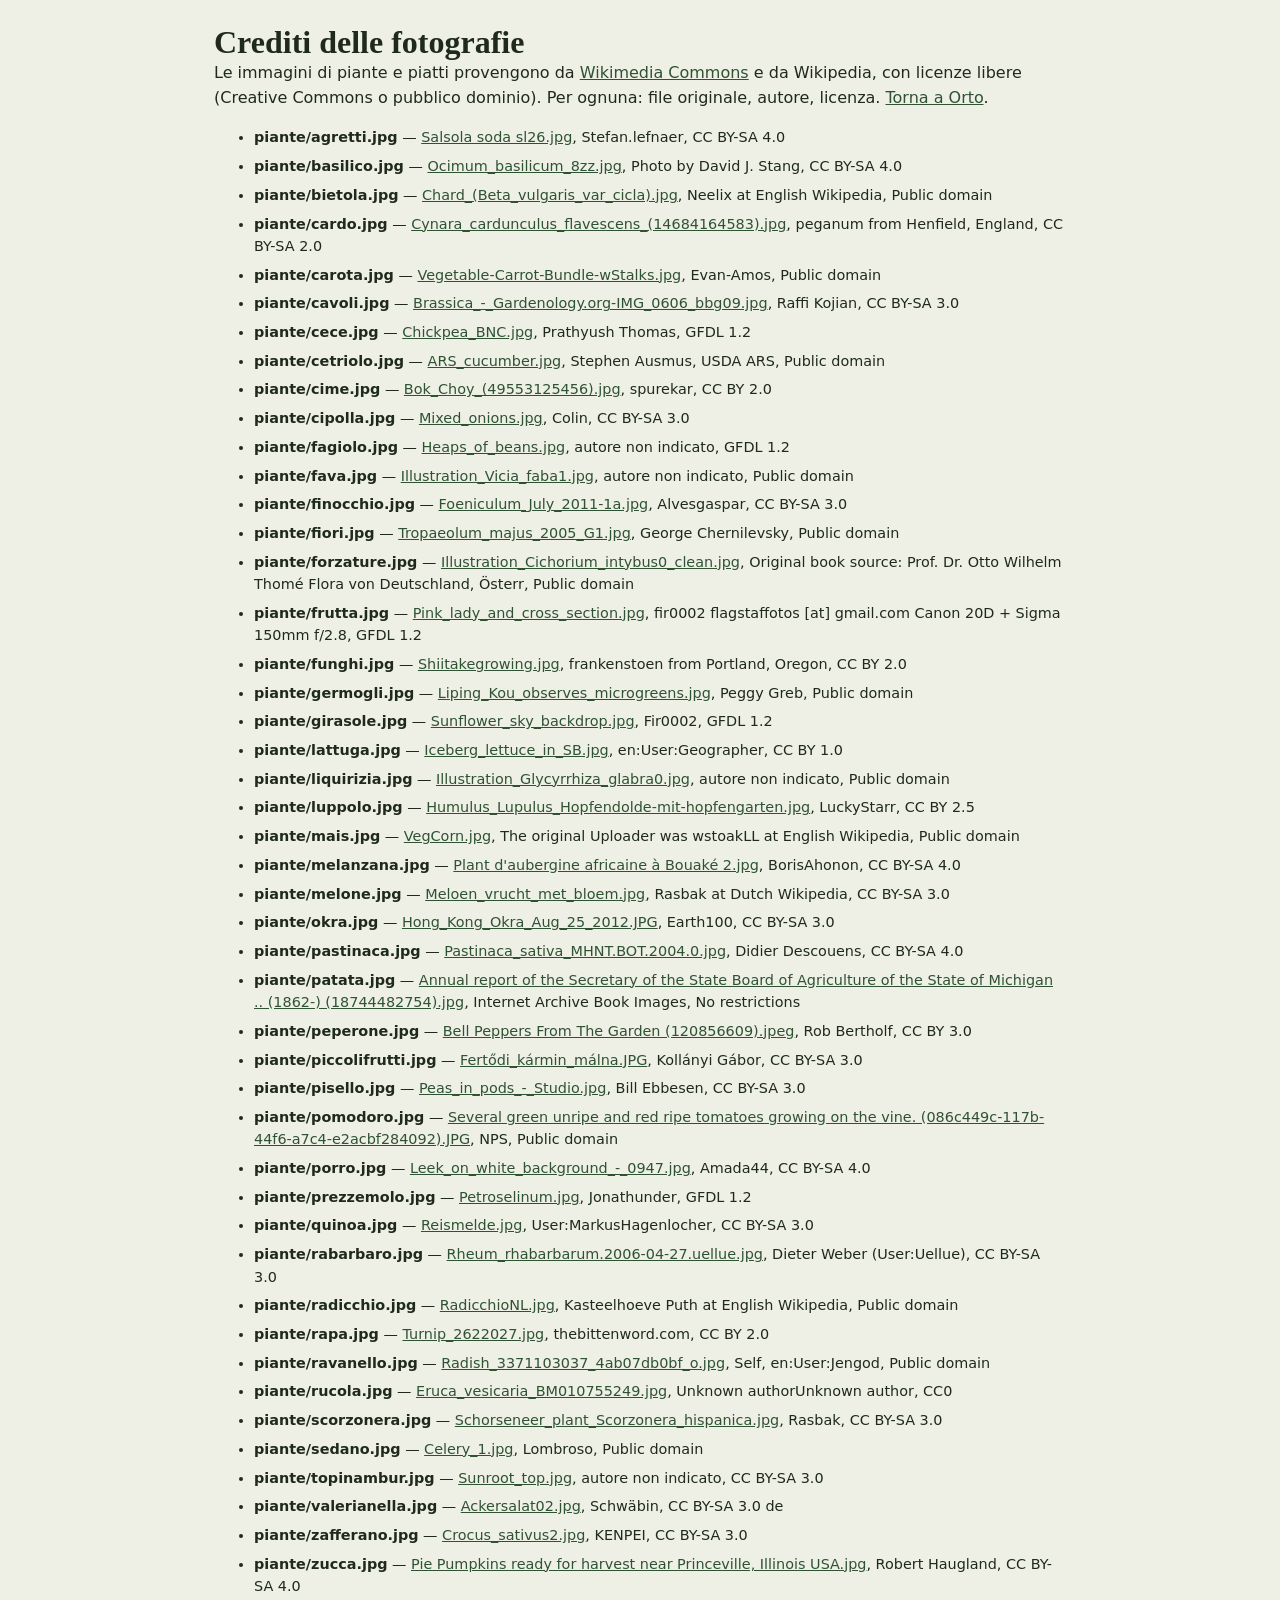
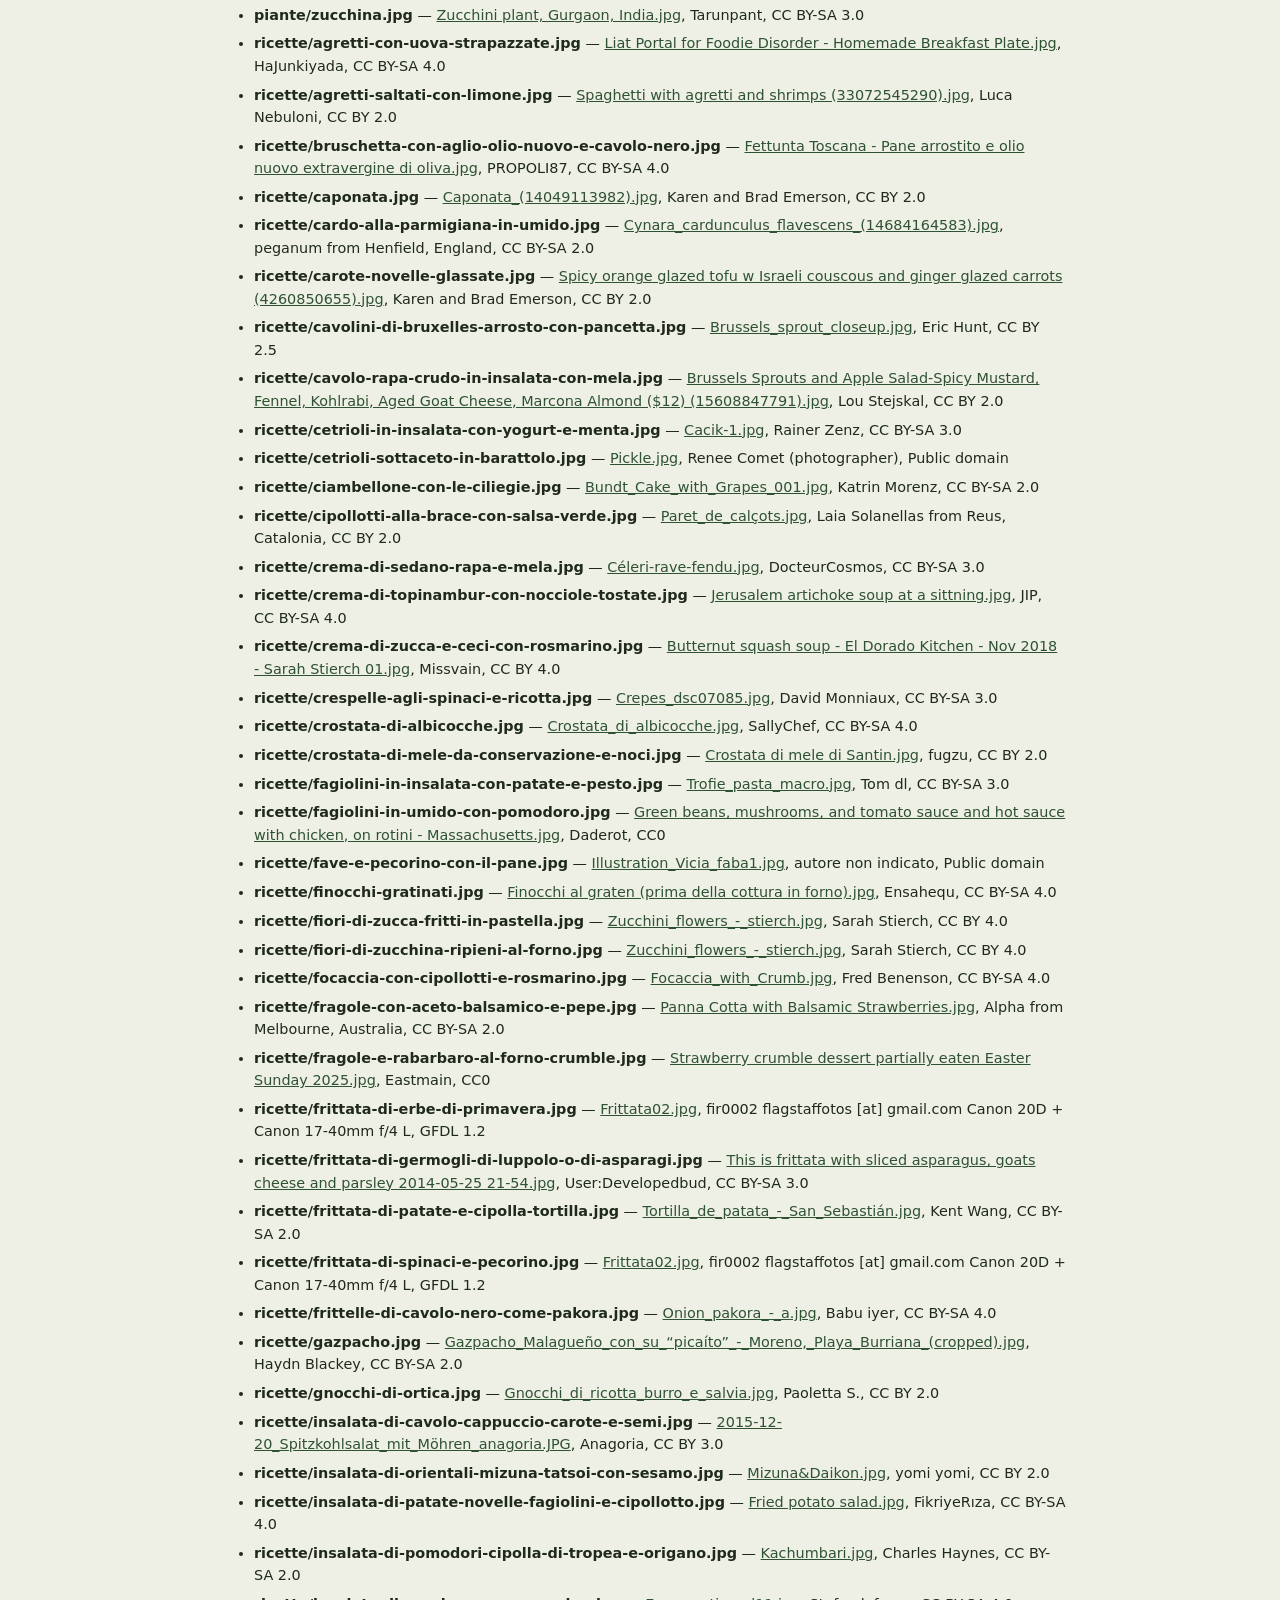
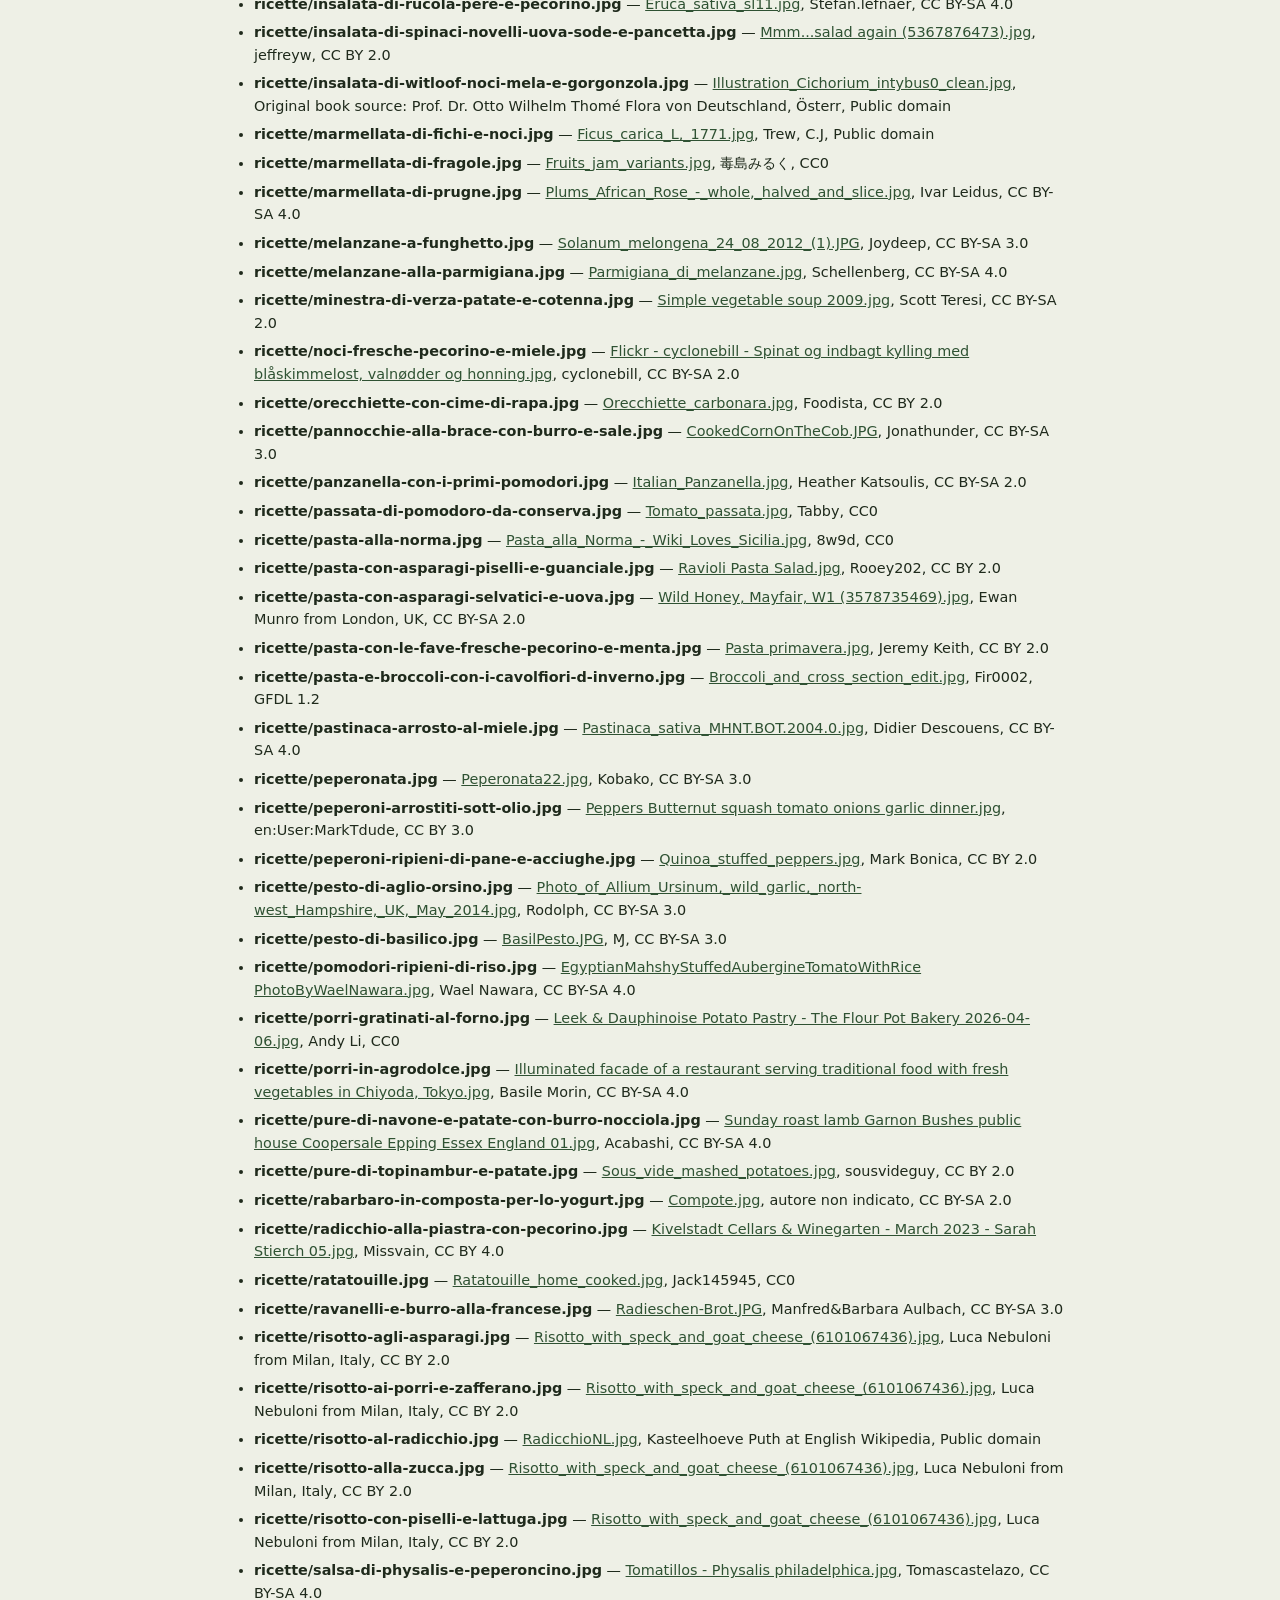
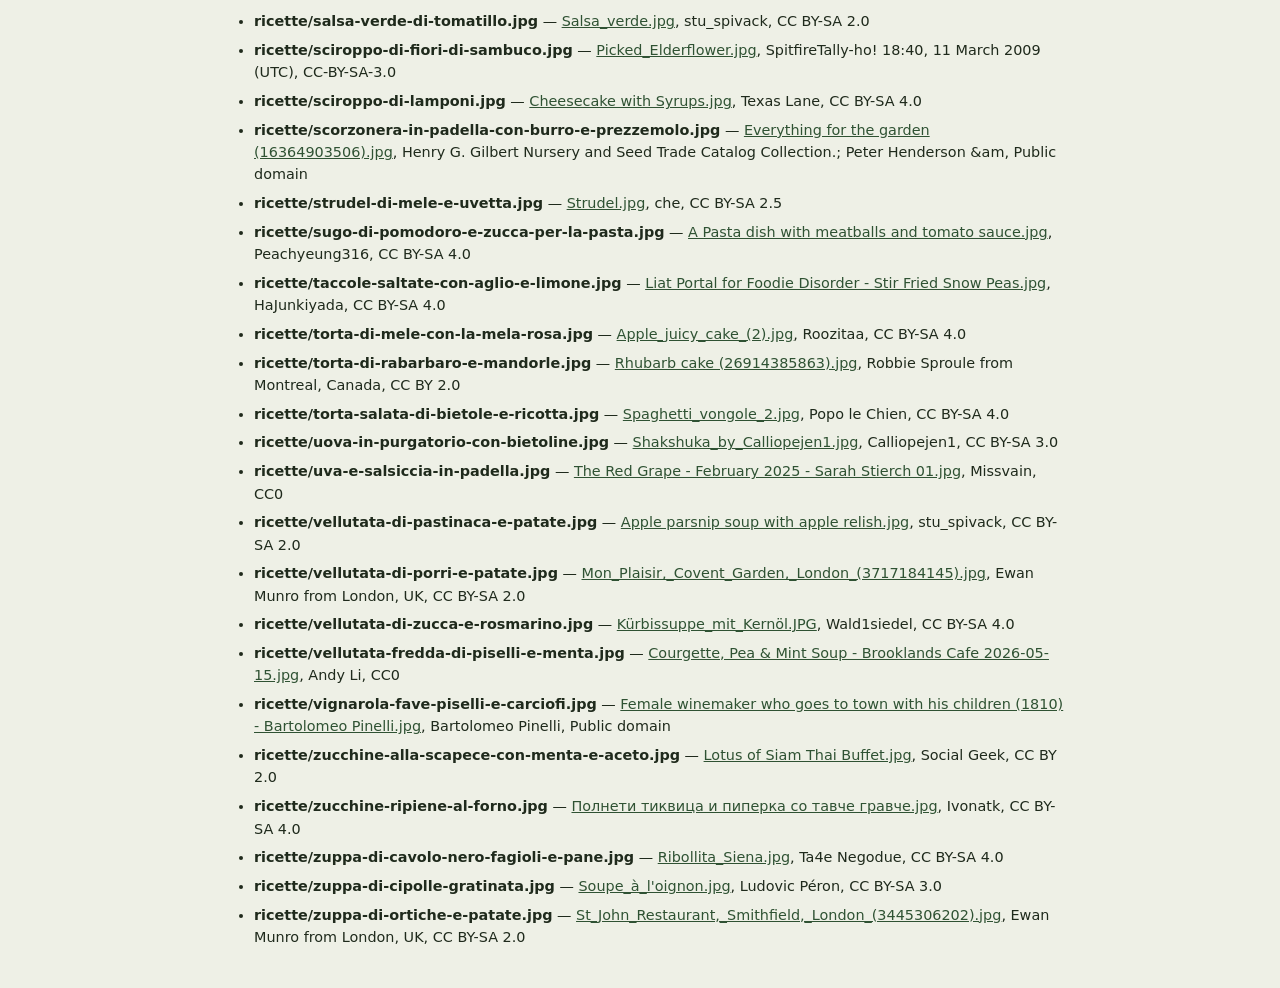
==== commit 4fcea29a: "Foto scaricate (salvataggio parziale)" ====
--- a/crediti.html
+++ b/crediti.html
@@ -1,6 +1,6 @@
 <!DOCTYPE html><html lang="it"><head><meta charset="utf-8"><meta name="viewport" content="width=device-width,initial-scale=1"><title>Orto — crediti delle fotografie</title><link rel="stylesheet" href="css/stile.css"><style>body{padding:1.5rem;max-width:900px;margin:auto}li{margin:.4rem 0;font-size:.9rem}</style></head><body>
 <h1>Crediti delle fotografie</h1><p>Le immagini di piante e piatti provengono da <a href="https://commons.wikimedia.org">Wikimedia Commons</a> e da Wikipedia, con licenze libere (Creative Commons o pubblico dominio). Per ognuna: file originale, autore, licenza. <a href="index.html">Torna a Orto</a>.</p>
 <ul><li><b>piante/agretti.jpg</b> — <a href="https://commons.wikimedia.org/wiki/File:Salsola_soda_sl26.jpg" target="_blank" rel="noopener">Salsola soda sl26.jpg</a>, Stefan.lefnaer, CC BY-SA 4.0</li><li><b>piante/basilico.jpg</b> — <a href="https://commons.wikimedia.org/wiki/File:Ocimum_basilicum_8zz.jpg" target="_blank" rel="noopener">Ocimum_basilicum_8zz.jpg</a>, Photo by David J. Stang, CC BY-SA 4.0</li><li><b>piante/bietola.jpg</b> — <a href="https://commons.wikimedia.org/wiki/File:Chard_(Beta_vulgaris_var_cicla).jpg" target="_blank" rel="noopener">Chard_(Beta_vulgaris_var_cicla).jpg</a>, Neelix at English Wikipedia, Public domain</li><li><b>piante/cardo.jpg</b> — <a href="https://commons.wikimedia.org/wiki/File:Cynara_cardunculus_flavescens_(14684164583).jpg" target="_blank" rel="noopener">Cynara_cardunculus_flavescens_(14684164583).jpg</a>, peganum from Henfield, England, CC BY-SA 2.0</li><li><b>piante/carota.jpg</b> — <a href="https://commons.wikimedia.org/wiki/File:Vegetable-Carrot-Bundle-wStalks.jpg" target="_blank" rel="noopener">Vegetable-Carrot-Bundle-wStalks.jpg</a>, Evan-Amos, Public domain</li><li><b>piante/cavoli.jpg</b> — <a href="https://commons.wikimedia.org/wiki/File:Brassica_-_Gardenology.org-IMG_0606_bbg09.jpg" target="_blank" rel="noopener">Brassica_-_Gardenology.org-IMG_0606_bbg09.jpg</a>, Raffi Kojian, CC BY-SA 3.0</li><li><b>piante/cece.jpg</b> — <a href="https://commons.wikimedia.org/wiki/File:Chickpea_BNC.jpg" target="_blank" rel="noopener">Chickpea_BNC.jpg</a>, Prathyush Thomas, GFDL 1.2</li><li><b>piante/cetriolo.jpg</b> — <a href="https://commons.wikimedia.org/wiki/File:ARS_cucumber.jpg" target="_blank" rel="noopener">ARS_cucumber.jpg</a>, Stephen Ausmus, USDA ARS, Public domain</li><li><b>piante/cime.jpg</b> — <a href="https://commons.wikimedia.org/wiki/File:Bok_Choy_(49553125456).jpg" target="_blank" rel="noopener">Bok_Choy_(49553125456).jpg</a>, spurekar, CC BY 2.0</li><li><b>piante/cipolla.jpg</b> — <a href="https://commons.wikimedia.org/wiki/File:Mixed_onions.jpg" target="_blank" rel="noopener">Mixed_onions.jpg</a>, Colin, CC BY-SA 3.0</li><li><b>piante/fagiolo.jpg</b> — <a href="https://commons.wikimedia.org/wiki/File:Heaps_of_beans.jpg" target="_blank" rel="noopener">Heaps_of_beans.jpg</a>, autore non indicato, GFDL 1.2</li><li><b>piante/fava.jpg</b> — <a href="https://commons.wikimedia.org/wiki/File:Illustration_Vicia_faba1.jpg" target="_blank" rel="noopener">Illustration_Vicia_faba1.jpg</a>, autore non indicato, Public domain</li><li><b>piante/finocchio.jpg</b> — <a href="https://commons.wikimedia.org/wiki/File:Foeniculum_July_2011-1a.jpg" target="_blank" rel="noopener">Foeniculum_July_2011-1a.jpg</a>, Alvesgaspar, CC BY-SA 3.0</li><li><b>piante/fiori.jpg</b> — <a href="https://commons.wikimedia.org/wiki/File:Tropaeolum_majus_2005_G1.jpg" target="_blank" rel="noopener">Tropaeolum_majus_2005_G1.jpg</a>, George Chernilevsky, Public domain</li><li><b>piante/forzature.jpg</b> — <a href="https://commons.wikimedia.org/wiki/File:Illustration_Cichorium_intybus0_clean.jpg" target="_blank" rel="noopener">Illustration_Cichorium_intybus0_clean.jpg</a>, Original book source: Prof. Dr. Otto Wilhelm Thomé Flora von Deutschland, Österr, Public domain</li><li><b>piante/frutta.jpg</b> — <a href="https://commons.wikimedia.org/wiki/File:Pink_lady_and_cross_section.jpg" target="_blank" rel="noopener">Pink_lady_and_cross_section.jpg</a>, fir0002  flagstaffotos [at] gmail.com
-		Canon 20D + Sigma 150mm f/2.8, GFDL 1.2</li><li><b>piante/funghi.jpg</b> — <a href="https://commons.wikimedia.org/wiki/File:Shiitakegrowing.jpg" target="_blank" rel="noopener">Shiitakegrowing.jpg</a>, frankenstoen from Portland, Oregon, CC BY 2.0</li><li><b>piante/germogli.jpg</b> — <a href="https://commons.wikimedia.org/wiki/File:Liping_Kou_observes_microgreens.jpg" target="_blank" rel="noopener">Liping_Kou_observes_microgreens.jpg</a>, Peggy Greb, Public domain</li><li><b>piante/girasole.jpg</b> — <a href="https://commons.wikimedia.org/wiki/File:Sunflower_sky_backdrop.jpg" target="_blank" rel="noopener">Sunflower_sky_backdrop.jpg</a>, Fir0002, GFDL 1.2</li><li><b>piante/lattuga.jpg</b> — <a href="https://commons.wikimedia.org/wiki/File:Iceberg_lettuce_in_SB.jpg" target="_blank" rel="noopener">Iceberg_lettuce_in_SB.jpg</a>, en:User:Geographer, CC BY 1.0</li><li><b>piante/liquirizia.jpg</b> — <a href="https://commons.wikimedia.org/wiki/File:Illustration_Glycyrrhiza_glabra0.jpg" target="_blank" rel="noopener">Illustration_Glycyrrhiza_glabra0.jpg</a>, autore non indicato, Public domain</li><li><b>piante/luppolo.jpg</b> — <a href="https://commons.wikimedia.org/wiki/File:Humulus_Lupulus_Hopfendolde-mit-hopfengarten.jpg" target="_blank" rel="noopener">Humulus_Lupulus_Hopfendolde-mit-hopfengarten.jpg</a>, LuckyStarr, CC BY 2.5</li><li><b>piante/mais.jpg</b> — <a href="https://commons.wikimedia.org/wiki/File:VegCorn.jpg" target="_blank" rel="noopener">VegCorn.jpg</a>, The original Uploader was wstoakLL at English Wikipedia, Public domain</li><li><b>piante/melanzana.jpg</b> — <a href="https://commons.wikimedia.org/wiki/File:Plant_d%27aubergine_africaine_%C3%A0_Bouak%C3%A9_2.jpg" target="_blank" rel="noopener">Plant d'aubergine africaine à Bouaké 2.jpg</a>, BorisAhonon, CC BY-SA 4.0</li><li><b>piante/melone.jpg</b> — <a href="https://commons.wikimedia.org/wiki/File:Meloen_vrucht_met_bloem.jpg" target="_blank" rel="noopener">Meloen_vrucht_met_bloem.jpg</a>, Rasbak at Dutch Wikipedia, CC BY-SA 3.0</li><li><b>piante/okra.jpg</b> — <a href="https://commons.wikimedia.org/wiki/File:Hong_Kong_Okra_Aug_25_2012.JPG" target="_blank" rel="noopener">Hong_Kong_Okra_Aug_25_2012.JPG</a>, Earth100, CC BY-SA 3.0</li><li><b>piante/pastinaca.jpg</b> — <a href="https://commons.wikimedia.org/wiki/File:Pastinaca_sativa_MHNT.BOT.2004.0.jpg" target="_blank" rel="noopener">Pastinaca_sativa_MHNT.BOT.2004.0.jpg</a>, Didier Descouens, CC BY-SA 4.0</li><li><b>piante/patata.jpg</b> — <a href="https://commons.wikimedia.org/wiki/File:Annual_report_of_the_Secretary_of_the_State_Board_of_Agriculture_of_the_State_of_Michigan_.._(1862-)_(18744482754).jpg" target="_blank" rel="noopener">Annual report of the Secretary of the State Board of Agriculture of the State of Michigan .. (1862-) (18744482754).jpg</a>, Internet Archive Book Images, No restrictions</li><li><b>piante/peperone.jpg</b> — <a href="https://commons.wikimedia.org/wiki/File:Bell_Peppers_From_The_Garden_(120856609).jpeg" target="_blank" rel="noopener">Bell Peppers From The Garden (120856609).jpeg</a>, Rob Bertholf, CC BY 3.0</li><li><b>piante/piccolifrutti.jpg</b> — <a href="https://commons.wikimedia.org/wiki/File:Fert%C5%91di_k%C3%A1rmin_m%C3%A1lna.JPG" target="_blank" rel="noopener">Fertődi_kármin_málna.JPG</a>, Kollányi Gábor, CC BY-SA 3.0</li><li><b>piante/pisello.jpg</b> — <a href="https://commons.wikimedia.org/wiki/File:Peas_in_pods_-_Studio.jpg" target="_blank" rel="noopener">Peas_in_pods_-_Studio.jpg</a>, Bill Ebbesen, CC BY-SA 3.0</li><li><b>piante/pomodoro.jpg</b> — <a href="https://commons.wikimedia.org/wiki/File:Several_green_unripe_and_red_ripe_tomatoes_growing_on_the_vine._(086c449c-117b-44f6-a7c4-e2acbf284092).JPG" target="_blank" rel="noopener">Several green unripe and red ripe tomatoes growing on the vine. (086c449c-117b-44f6-a7c4-e2acbf284092).JPG</a>, NPS, Public domain</li><li><b>piante/porro.jpg</b> — <a href="https://commons.wikimedia.org/wiki/File:Leek_on_white_background_-_0947.jpg" target="_blank" rel="noopener">Leek_on_white_background_-_0947.jpg</a>, Amada44, CC BY-SA 4.0</li><li><b>piante/prezzemolo.jpg</b> — <a href="https://commons.wikimedia.org/wiki/File:Petroselinum.jpg" target="_blank" rel="noopener">Petroselinum.jpg</a>, Jonathunder, GFDL 1.2</li><li><b>piante/quinoa.jpg</b> — <a href="https://commons.wikimedia.org/wiki/File:Reismelde.jpg" target="_blank" rel="noopener">Reismelde.jpg</a>, User:MarkusHagenlocher, CC BY-SA 3.0</li><li><b>piante/rabarbaro.jpg</b> — <a href="https://commons.wikimedia.org/wiki/File:Rheum_rhabarbarum.2006-04-27.uellue.jpg" target="_blank" rel="noopener">Rheum_rhabarbarum.2006-04-27.uellue.jpg</a>, Dieter Weber (User:Uellue), CC BY-SA 3.0</li><li><b>piante/radicchio.jpg</b> — <a href="https://commons.wikimedia.org/wiki/File:RadicchioNL.jpg" target="_blank" rel="noopener">RadicchioNL.jpg</a>, Kasteelhoeve Puth at English Wikipedia, Public domain</li><li><b>piante/rapa.jpg</b> — <a href="https://commons.wikimedia.org/wiki/File:Turnip_2622027.jpg" target="_blank" rel="noopener">Turnip_2622027.jpg</a>, thebittenword.com, CC BY 2.0</li><li><b>piante/ravanello.jpg</b> — <a href="https://commons.wikimedia.org/wiki/File:Radish_3371103037_4ab07db0bf_o.jpg" target="_blank" rel="noopener">Radish_3371103037_4ab07db0bf_o.jpg</a>, Self, en:User:Jengod, Public domain</li><li><b>piante/rucola.jpg</b> — <a href="https://commons.wikimedia.org/wiki/File:Eruca_vesicaria_BM010755249.jpg" target="_blank" rel="noopener">Eruca_vesicaria_BM010755249.jpg</a>, Unknown authorUnknown author, CC0</li><li><b>piante/scorzonera.jpg</b> — <a href="https://commons.wikimedia.org/wiki/File:Schorseneer_plant_Scorzonera_hispanica.jpg" target="_blank" rel="noopener">Schorseneer_plant_Scorzonera_hispanica.jpg</a>, Rasbak, CC BY-SA 3.0</li><li><b>piante/sedano.jpg</b> — <a href="https://commons.wikimedia.org/wiki/File:Celery_1.jpg" target="_blank" rel="noopener">Celery_1.jpg</a>, Lombroso, Public domain</li><li><b>piante/topinambur.jpg</b> — <a href="https://commons.wikimedia.org/wiki/File:Sunroot_top.jpg" target="_blank" rel="noopener">Sunroot_top.jpg</a>, autore non indicato, CC BY-SA 3.0</li><li><b>piante/valerianella.jpg</b> — <a href="https://commons.wikimedia.org/wiki/File:Ackersalat02.jpg" target="_blank" rel="noopener">Ackersalat02.jpg</a>, Schwäbin, CC BY-SA 3.0 de</li><li><b>piante/zafferano.jpg</b> — <a href="https://commons.wikimedia.org/wiki/File:Crocus_sativus2.jpg" target="_blank" rel="noopener">Crocus_sativus2.jpg</a>, KENPEI, CC BY-SA 3.0</li><li><b>piante/zucca.jpg</b> — <a href="https://commons.wikimedia.org/wiki/File:Pie_Pumpkins_ready_for_harvest_near_Princeville,_Illinois_USA.jpg" target="_blank" rel="noopener">Pie Pumpkins ready for harvest near Princeville, Illinois USA.jpg</a>, Robert Haugland, CC BY-SA 4.0</li><li><b>piante/zucchina.jpg</b> — <a href="https://commons.wikimedia.org/wiki/File:Zucchini_plant,_Gurgaon,_India.jpg" target="_blank" rel="noopener">Zucchini plant, Gurgaon, India.jpg</a>, Tarunpant, CC BY-SA 3.0</li><li><b>ricette/agretti-con-uova-strapazzate.jpg</b> — <a href="https://commons.wikimedia.org/wiki/File:Liat_Portal_for_Foodie_Disorder_-_Homemade_Breakfast_Plate.jpg" target="_blank" rel="noopener">Liat Portal for Foodie Disorder - Homemade Breakfast Plate.jpg</a>, HaJunkiyada, CC BY-SA 4.0</li><li><b>ricette/agretti-saltati-con-limone.jpg</b> — <a href="https://commons.wikimedia.org/wiki/File:Spaghetti_with_agretti_and_shrimps_(33072545290).jpg" target="_blank" rel="noopener">Spaghetti with agretti and shrimps (33072545290).jpg</a>, Luca Nebuloni, CC BY 2.0</li><li><b>ricette/bruschetta-con-aglio-olio-nuovo-e-cavolo-nero.jpg</b> — <a href="https://commons.wikimedia.org/wiki/File:Fettunta_Toscana_-_Pane_arrostito_e_olio_nuovo_extravergine_di_oliva.jpg" target="_blank" rel="noopener">Fettunta Toscana - Pane arrostito e olio nuovo extravergine di oliva.jpg</a>, PROPOLI87, CC BY-SA 4.0</li><li><b>ricette/caponata.jpg</b> — <a href="https://commons.wikimedia.org/wiki/File:Caponata_(14049113982).jpg" target="_blank" rel="noopener">Caponata_(14049113982).jpg</a>, Karen and Brad Emerson, CC BY 2.0</li><li><b>ricette/cardo-alla-parmigiana-in-umido.jpg</b> — <a href="https://commons.wikimedia.org/wiki/File:Cynara_cardunculus_flavescens_(14684164583).jpg" target="_blank" rel="noopener">Cynara_cardunculus_flavescens_(14684164583).jpg</a>, peganum from Henfield, England, CC BY-SA 2.0</li><li><b>ricette/carote-novelle-glassate.jpg</b> — <a href="https://commons.wikimedia.org/wiki/File:Spicy_orange_glazed_tofu_w_Israeli_couscous_and_ginger_glazed_carrots_(4260850655).jpg" target="_blank" rel="noopener">Spicy orange glazed tofu w Israeli couscous and ginger glazed carrots (4260850655).jpg</a>, Karen and Brad Emerson, CC BY 2.0</li><li><b>ricette/cavolini-di-bruxelles-arrosto-con-pancetta.jpg</b> — <a href="https://commons.wikimedia.org/wiki/File:Brussels_sprout_closeup.jpg" target="_blank" rel="noopener">Brussels_sprout_closeup.jpg</a>, Eric Hunt, CC BY 2.5</li><li><b>ricette/cavolo-rapa-crudo-in-insalata-con-mela.jpg</b> — <a href="https://commons.wikimedia.org/wiki/File:Brussels_Sprouts_and_Apple_Salad-Spicy_Mustard,_Fennel,_Kohlrabi,_Aged_Goat_Cheese,_Marcona_Almond_($12)_(15608847791).jpg" target="_blank" rel="noopener">Brussels Sprouts and Apple Salad-Spicy Mustard, Fennel, Kohlrabi, Aged Goat Cheese, Marcona Almond ($12) (15608847791).jpg</a>, Lou Stejskal, CC BY 2.0</li><li><b>ricette/cetrioli-in-insalata-con-yogurt-e-menta.jpg</b> — <a href="https://commons.wikimedia.org/wiki/File:Cacik-1.jpg" target="_blank" rel="noopener">Cacik-1.jpg</a>, Rainer Zenz, CC BY-SA 3.0</li><li><b>ricette/cetrioli-sottaceto-in-barattolo.jpg</b> — <a href="https://commons.wikimedia.org/wiki/File:Pickle.jpg" target="_blank" rel="noopener">Pickle.jpg</a>, Renee Comet (photographer), Public domain</li><li><b>ricette/ciambellone-con-le-ciliegie.jpg</b> — <a href="https://commons.wikimedia.org/wiki/File:Bundt_Cake_with_Grapes_001.jpg" target="_blank" rel="noopener">Bundt_Cake_with_Grapes_001.jpg</a>, Katrin Morenz, CC BY-SA 2.0</li><li><b>ricette/cipollotti-alla-brace-con-salsa-verde.jpg</b> — <a href="https://commons.wikimedia.org/wiki/File:Paret_de_cal%C3%A7ots.jpg" target="_blank" rel="noopener">Paret_de_calçots.jpg</a>, Laia Solanellas from Reus, Catalonia, CC BY 2.0</li><li><b>ricette/crema-di-sedano-rapa-e-mela.jpg</b> — <a href="https://commons.wikimedia.org/wiki/File:C%C3%A9leri-rave-fendu.jpg" target="_blank" rel="noopener">Céleri-rave-fendu.jpg</a>, DocteurCosmos, CC BY-SA 3.0</li><li><b>ricette/crema-di-topinambur-con-nocciole-tostate.jpg</b> — <a href="https://commons.wikimedia.org/wiki/File:Jerusalem_artichoke_soup_at_a_sittning.jpg" target="_blank" rel="noopener">Jerusalem artichoke soup at a sittning.jpg</a>, JIP, CC BY-SA 4.0</li><li><b>ricette/crespelle-agli-spinaci-e-ricotta.jpg</b> — <a href="https://commons.wikimedia.org/wiki/File:Crepes_dsc07085.jpg" target="_blank" rel="noopener">Crepes_dsc07085.jpg</a>, David Monniaux, CC BY-SA 3.0</li><li><b>ricette/crostata-di-albicocche.jpg</b> — <a href="https://commons.wikimedia.org/wiki/File:Crostata_di_albicocche.jpg" target="_blank" rel="noopener">Crostata_di_albicocche.jpg</a>, SallyChef, CC BY-SA 4.0</li><li><b>ricette/crostata-di-mele-da-conservazione-e-noci.jpg</b> — <a href="https://commons.wikimedia.org/wiki/File:Crostata_di_mele_di_Santin.jpg" target="_blank" rel="noopener">Crostata di mele di Santin.jpg</a>, fugzu, CC BY 2.0</li><li><b>ricette/fagiolini-in-insalata-con-patate-e-pesto.jpg</b> — <a href="https://commons.wikimedia.org/wiki/File:Trofie_pasta_macro.jpg" target="_blank" rel="noopener">Trofie_pasta_macro.jpg</a>, Tom dl, CC BY-SA 3.0</li><li><b>ricette/fagiolini-in-umido-con-pomodoro.jpg</b> — <a href="https://commons.wikimedia.org/wiki/File:Green_beans,_mushrooms,_and_tomato_sauce_and_hot_sauce_with_chicken,_on_rotini_-_Massachusetts.jpg" target="_blank" rel="noopener">Green beans, mushrooms, and tomato sauce and hot sauce with chicken, on rotini - Massachusetts.jpg</a>, Daderot, CC0</li><li><b>ricette/fave-e-pecorino-con-il-pane.jpg</b> — <a href="https://commons.wikimedia.org/wiki/File:Illustration_Vicia_faba1.jpg" target="_blank" rel="noopener">Illustration_Vicia_faba1.jpg</a>, autore non indicato, Public domain</li><li><b>ricette/finocchi-gratinati.jpg</b> — <a href="https://commons.wikimedia.org/wiki/File:Finocchi_al_graten_(prima_della_cottura_in_forno).jpg" target="_blank" rel="noopener">Finocchi al graten (prima della cottura in forno).jpg</a>, Ensahequ, CC BY-SA 4.0</li><li><b>ricette/fiori-di-zucca-fritti-in-pastella.jpg</b> — <a href="https://commons.wikimedia.org/wiki/File:Zucchini_flowers_-_stierch.jpg" target="_blank" rel="noopener">Zucchini_flowers_-_stierch.jpg</a>, Sarah Stierch, CC BY 4.0</li><li><b>ricette/fiori-di-zucchina-ripieni-al-forno.jpg</b> — <a href="https://commons.wikimedia.org/wiki/File:Zucchini_flowers_-_stierch.jpg" target="_blank" rel="noopener">Zucchini_flowers_-_stierch.jpg</a>, Sarah Stierch, CC BY 4.0</li><li><b>ricette/focaccia-con-cipollotti-e-rosmarino.jpg</b> — <a href="https://commons.wikimedia.org/wiki/File:Focaccia_with_Crumb.jpg" target="_blank" rel="noopener">Focaccia_with_Crumb.jpg</a>, Fred Benenson, CC BY-SA 4.0</li><li><b>ricette/fragole-con-aceto-balsamico-e-pepe.jpg</b> — <a href="https://commons.wikimedia.org/wiki/File:Panna_Cotta_with_Balsamic_Strawberries.jpg" target="_blank" rel="noopener">Panna Cotta with Balsamic Strawberries.jpg</a>, Alpha from Melbourne, Australia, CC BY-SA 2.0</li><li><b>ricette/fragole-e-rabarbaro-al-forno-crumble.jpg</b> — <a href="https://commons.wikimedia.org/wiki/File:Strawberry_crumble_dessert_partially_eaten_Easter_Sunday_2025.jpg" target="_blank" rel="noopener">Strawberry crumble dessert partially eaten Easter Sunday 2025.jpg</a>, Eastmain, CC0</li><li><b>ricette/frittata-di-erbe-di-primavera.jpg</b> — <a href="https://commons.wikimedia.org/wiki/File:Frittata02.jpg" target="_blank" rel="noopener">Frittata02.jpg</a>, fir0002  flagstaffotos [at] gmail.com
+		Canon 20D + Sigma 150mm f/2.8, GFDL 1.2</li><li><b>piante/funghi.jpg</b> — <a href="https://commons.wikimedia.org/wiki/File:Shiitakegrowing.jpg" target="_blank" rel="noopener">Shiitakegrowing.jpg</a>, frankenstoen from Portland, Oregon, CC BY 2.0</li><li><b>piante/germogli.jpg</b> — <a href="https://commons.wikimedia.org/wiki/File:Liping_Kou_observes_microgreens.jpg" target="_blank" rel="noopener">Liping_Kou_observes_microgreens.jpg</a>, Peggy Greb, Public domain</li><li><b>piante/girasole.jpg</b> — <a href="https://commons.wikimedia.org/wiki/File:Sunflower_sky_backdrop.jpg" target="_blank" rel="noopener">Sunflower_sky_backdrop.jpg</a>, Fir0002, GFDL 1.2</li><li><b>piante/lattuga.jpg</b> — <a href="https://commons.wikimedia.org/wiki/File:Iceberg_lettuce_in_SB.jpg" target="_blank" rel="noopener">Iceberg_lettuce_in_SB.jpg</a>, en:User:Geographer, CC BY 1.0</li><li><b>piante/liquirizia.jpg</b> — <a href="https://commons.wikimedia.org/wiki/File:Illustration_Glycyrrhiza_glabra0.jpg" target="_blank" rel="noopener">Illustration_Glycyrrhiza_glabra0.jpg</a>, autore non indicato, Public domain</li><li><b>piante/luppolo.jpg</b> — <a href="https://commons.wikimedia.org/wiki/File:Humulus_Lupulus_Hopfendolde-mit-hopfengarten.jpg" target="_blank" rel="noopener">Humulus_Lupulus_Hopfendolde-mit-hopfengarten.jpg</a>, LuckyStarr, CC BY 2.5</li><li><b>piante/mais.jpg</b> — <a href="https://commons.wikimedia.org/wiki/File:VegCorn.jpg" target="_blank" rel="noopener">VegCorn.jpg</a>, The original Uploader was wstoakLL at English Wikipedia, Public domain</li><li><b>piante/melanzana.jpg</b> — <a href="https://commons.wikimedia.org/wiki/File:Plant_d%27aubergine_africaine_%C3%A0_Bouak%C3%A9_2.jpg" target="_blank" rel="noopener">Plant d'aubergine africaine à Bouaké 2.jpg</a>, BorisAhonon, CC BY-SA 4.0</li><li><b>piante/melone.jpg</b> — <a href="https://commons.wikimedia.org/wiki/File:Meloen_vrucht_met_bloem.jpg" target="_blank" rel="noopener">Meloen_vrucht_met_bloem.jpg</a>, Rasbak at Dutch Wikipedia, CC BY-SA 3.0</li><li><b>piante/okra.jpg</b> — <a href="https://commons.wikimedia.org/wiki/File:Hong_Kong_Okra_Aug_25_2012.JPG" target="_blank" rel="noopener">Hong_Kong_Okra_Aug_25_2012.JPG</a>, Earth100, CC BY-SA 3.0</li><li><b>piante/pastinaca.jpg</b> — <a href="https://commons.wikimedia.org/wiki/File:Pastinaca_sativa_MHNT.BOT.2004.0.jpg" target="_blank" rel="noopener">Pastinaca_sativa_MHNT.BOT.2004.0.jpg</a>, Didier Descouens, CC BY-SA 4.0</li><li><b>piante/patata.jpg</b> — <a href="https://commons.wikimedia.org/wiki/File:Annual_report_of_the_Secretary_of_the_State_Board_of_Agriculture_of_the_State_of_Michigan_.._(1862-)_(18744482754).jpg" target="_blank" rel="noopener">Annual report of the Secretary of the State Board of Agriculture of the State of Michigan .. (1862-) (18744482754).jpg</a>, Internet Archive Book Images, No restrictions</li><li><b>piante/peperone.jpg</b> — <a href="https://commons.wikimedia.org/wiki/File:Bell_Peppers_From_The_Garden_(120856609).jpeg" target="_blank" rel="noopener">Bell Peppers From The Garden (120856609).jpeg</a>, Rob Bertholf, CC BY 3.0</li><li><b>piante/piccolifrutti.jpg</b> — <a href="https://commons.wikimedia.org/wiki/File:Fert%C5%91di_k%C3%A1rmin_m%C3%A1lna.JPG" target="_blank" rel="noopener">Fertődi_kármin_málna.JPG</a>, Kollányi Gábor, CC BY-SA 3.0</li><li><b>piante/pisello.jpg</b> — <a href="https://commons.wikimedia.org/wiki/File:Peas_in_pods_-_Studio.jpg" target="_blank" rel="noopener">Peas_in_pods_-_Studio.jpg</a>, Bill Ebbesen, CC BY-SA 3.0</li><li><b>piante/pomodoro.jpg</b> — <a href="https://commons.wikimedia.org/wiki/File:Several_green_unripe_and_red_ripe_tomatoes_growing_on_the_vine._(086c449c-117b-44f6-a7c4-e2acbf284092).JPG" target="_blank" rel="noopener">Several green unripe and red ripe tomatoes growing on the vine. (086c449c-117b-44f6-a7c4-e2acbf284092).JPG</a>, NPS, Public domain</li><li><b>piante/porro.jpg</b> — <a href="https://commons.wikimedia.org/wiki/File:Leek_on_white_background_-_0947.jpg" target="_blank" rel="noopener">Leek_on_white_background_-_0947.jpg</a>, Amada44, CC BY-SA 4.0</li><li><b>piante/prezzemolo.jpg</b> — <a href="https://commons.wikimedia.org/wiki/File:Petroselinum.jpg" target="_blank" rel="noopener">Petroselinum.jpg</a>, Jonathunder, GFDL 1.2</li><li><b>piante/quinoa.jpg</b> — <a href="https://commons.wikimedia.org/wiki/File:Reismelde.jpg" target="_blank" rel="noopener">Reismelde.jpg</a>, User:MarkusHagenlocher, CC BY-SA 3.0</li><li><b>piante/rabarbaro.jpg</b> — <a href="https://commons.wikimedia.org/wiki/File:Rheum_rhabarbarum.2006-04-27.uellue.jpg" target="_blank" rel="noopener">Rheum_rhabarbarum.2006-04-27.uellue.jpg</a>, Dieter Weber (User:Uellue), CC BY-SA 3.0</li><li><b>piante/radicchio.jpg</b> — <a href="https://commons.wikimedia.org/wiki/File:RadicchioNL.jpg" target="_blank" rel="noopener">RadicchioNL.jpg</a>, Kasteelhoeve Puth at English Wikipedia, Public domain</li><li><b>piante/rapa.jpg</b> — <a href="https://commons.wikimedia.org/wiki/File:Turnip_2622027.jpg" target="_blank" rel="noopener">Turnip_2622027.jpg</a>, thebittenword.com, CC BY 2.0</li><li><b>piante/ravanello.jpg</b> — <a href="https://commons.wikimedia.org/wiki/File:Radish_3371103037_4ab07db0bf_o.jpg" target="_blank" rel="noopener">Radish_3371103037_4ab07db0bf_o.jpg</a>, Self, en:User:Jengod, Public domain</li><li><b>piante/rucola.jpg</b> — <a href="https://commons.wikimedia.org/wiki/File:Eruca_vesicaria_BM010755249.jpg" target="_blank" rel="noopener">Eruca_vesicaria_BM010755249.jpg</a>, Unknown authorUnknown author, CC0</li><li><b>piante/scorzonera.jpg</b> — <a href="https://commons.wikimedia.org/wiki/File:Schorseneer_plant_Scorzonera_hispanica.jpg" target="_blank" rel="noopener">Schorseneer_plant_Scorzonera_hispanica.jpg</a>, Rasbak, CC BY-SA 3.0</li><li><b>piante/sedano.jpg</b> — <a href="https://commons.wikimedia.org/wiki/File:Celery_1.jpg" target="_blank" rel="noopener">Celery_1.jpg</a>, Lombroso, Public domain</li><li><b>piante/topinambur.jpg</b> — <a href="https://commons.wikimedia.org/wiki/File:Sunroot_top.jpg" target="_blank" rel="noopener">Sunroot_top.jpg</a>, autore non indicato, CC BY-SA 3.0</li><li><b>piante/valerianella.jpg</b> — <a href="https://commons.wikimedia.org/wiki/File:Ackersalat02.jpg" target="_blank" rel="noopener">Ackersalat02.jpg</a>, Schwäbin, CC BY-SA 3.0 de</li><li><b>piante/zafferano.jpg</b> — <a href="https://commons.wikimedia.org/wiki/File:Crocus_sativus2.jpg" target="_blank" rel="noopener">Crocus_sativus2.jpg</a>, KENPEI, CC BY-SA 3.0</li><li><b>piante/zucca.jpg</b> — <a href="https://commons.wikimedia.org/wiki/File:Pie_Pumpkins_ready_for_harvest_near_Princeville,_Illinois_USA.jpg" target="_blank" rel="noopener">Pie Pumpkins ready for harvest near Princeville, Illinois USA.jpg</a>, Robert Haugland, CC BY-SA 4.0</li><li><b>piante/zucchina.jpg</b> — <a href="https://commons.wikimedia.org/wiki/File:Zucchini_plant,_Gurgaon,_India.jpg" target="_blank" rel="noopener">Zucchini plant, Gurgaon, India.jpg</a>, Tarunpant, CC BY-SA 3.0</li><li><b>ricette/agretti-con-uova-strapazzate.jpg</b> — <a href="https://commons.wikimedia.org/wiki/File:Liat_Portal_for_Foodie_Disorder_-_Homemade_Breakfast_Plate.jpg" target="_blank" rel="noopener">Liat Portal for Foodie Disorder - Homemade Breakfast Plate.jpg</a>, HaJunkiyada, CC BY-SA 4.0</li><li><b>ricette/agretti-saltati-con-limone.jpg</b> — <a href="https://commons.wikimedia.org/wiki/File:Spaghetti_with_agretti_and_shrimps_(33072545290).jpg" target="_blank" rel="noopener">Spaghetti with agretti and shrimps (33072545290).jpg</a>, Luca Nebuloni, CC BY 2.0</li><li><b>ricette/bruschetta-con-aglio-olio-nuovo-e-cavolo-nero.jpg</b> — <a href="https://commons.wikimedia.org/wiki/File:Fettunta_Toscana_-_Pane_arrostito_e_olio_nuovo_extravergine_di_oliva.jpg" target="_blank" rel="noopener">Fettunta Toscana - Pane arrostito e olio nuovo extravergine di oliva.jpg</a>, PROPOLI87, CC BY-SA 4.0</li><li><b>ricette/caponata.jpg</b> — <a href="https://commons.wikimedia.org/wiki/File:Caponata_(14049113982).jpg" target="_blank" rel="noopener">Caponata_(14049113982).jpg</a>, Karen and Brad Emerson, CC BY 2.0</li><li><b>ricette/cardo-alla-parmigiana-in-umido.jpg</b> — <a href="https://commons.wikimedia.org/wiki/File:Cynara_cardunculus_flavescens_(14684164583).jpg" target="_blank" rel="noopener">Cynara_cardunculus_flavescens_(14684164583).jpg</a>, peganum from Henfield, England, CC BY-SA 2.0</li><li><b>ricette/carote-novelle-glassate.jpg</b> — <a href="https://commons.wikimedia.org/wiki/File:Spicy_orange_glazed_tofu_w_Israeli_couscous_and_ginger_glazed_carrots_(4260850655).jpg" target="_blank" rel="noopener">Spicy orange glazed tofu w Israeli couscous and ginger glazed carrots (4260850655).jpg</a>, Karen and Brad Emerson, CC BY 2.0</li><li><b>ricette/cavolini-di-bruxelles-arrosto-con-pancetta.jpg</b> — <a href="https://commons.wikimedia.org/wiki/File:Brussels_sprout_closeup.jpg" target="_blank" rel="noopener">Brussels_sprout_closeup.jpg</a>, Eric Hunt, CC BY 2.5</li><li><b>ricette/cavolo-rapa-crudo-in-insalata-con-mela.jpg</b> — <a href="https://commons.wikimedia.org/wiki/File:Brussels_Sprouts_and_Apple_Salad-Spicy_Mustard,_Fennel,_Kohlrabi,_Aged_Goat_Cheese,_Marcona_Almond_($12)_(15608847791).jpg" target="_blank" rel="noopener">Brussels Sprouts and Apple Salad-Spicy Mustard, Fennel, Kohlrabi, Aged Goat Cheese, Marcona Almond ($12) (15608847791).jpg</a>, Lou Stejskal, CC BY 2.0</li><li><b>ricette/cetrioli-in-insalata-con-yogurt-e-menta.jpg</b> — <a href="https://commons.wikimedia.org/wiki/File:Cacik-1.jpg" target="_blank" rel="noopener">Cacik-1.jpg</a>, Rainer Zenz, CC BY-SA 3.0</li><li><b>ricette/cetrioli-sottaceto-in-barattolo.jpg</b> — <a href="https://commons.wikimedia.org/wiki/File:Pickle.jpg" target="_blank" rel="noopener">Pickle.jpg</a>, Renee Comet (photographer), Public domain</li><li><b>ricette/ciambellone-con-le-ciliegie.jpg</b> — <a href="https://commons.wikimedia.org/wiki/File:Bundt_Cake_with_Grapes_001.jpg" target="_blank" rel="noopener">Bundt_Cake_with_Grapes_001.jpg</a>, Katrin Morenz, CC BY-SA 2.0</li><li><b>ricette/cipollotti-alla-brace-con-salsa-verde.jpg</b> — <a href="https://commons.wikimedia.org/wiki/File:Paret_de_cal%C3%A7ots.jpg" target="_blank" rel="noopener">Paret_de_calçots.jpg</a>, Laia Solanellas from Reus, Catalonia, CC BY 2.0</li><li><b>ricette/crema-di-sedano-rapa-e-mela.jpg</b> — <a href="https://commons.wikimedia.org/wiki/File:C%C3%A9leri-rave-fendu.jpg" target="_blank" rel="noopener">Céleri-rave-fendu.jpg</a>, DocteurCosmos, CC BY-SA 3.0</li><li><b>ricette/crema-di-topinambur-con-nocciole-tostate.jpg</b> — <a href="https://commons.wikimedia.org/wiki/File:Jerusalem_artichoke_soup_at_a_sittning.jpg" target="_blank" rel="noopener">Jerusalem artichoke soup at a sittning.jpg</a>, JIP, CC BY-SA 4.0</li><li><b>ricette/crema-di-zucca-e-ceci-con-rosmarino.jpg</b> — <a href="https://commons.wikimedia.org/wiki/File:Butternut_squash_soup_-_El_Dorado_Kitchen_-_Nov_2018_-_Sarah_Stierch_01.jpg" target="_blank" rel="noopener">Butternut squash soup - El Dorado Kitchen - Nov 2018 - Sarah Stierch 01.jpg</a>, Missvain, CC BY 4.0</li><li><b>ricette/crespelle-agli-spinaci-e-ricotta.jpg</b> — <a href="https://commons.wikimedia.org/wiki/File:Crepes_dsc07085.jpg" target="_blank" rel="noopener">Crepes_dsc07085.jpg</a>, David Monniaux, CC BY-SA 3.0</li><li><b>ricette/crostata-di-albicocche.jpg</b> — <a href="https://commons.wikimedia.org/wiki/File:Crostata_di_albicocche.jpg" target="_blank" rel="noopener">Crostata_di_albicocche.jpg</a>, SallyChef, CC BY-SA 4.0</li><li><b>ricette/crostata-di-mele-da-conservazione-e-noci.jpg</b> — <a href="https://commons.wikimedia.org/wiki/File:Crostata_di_mele_di_Santin.jpg" target="_blank" rel="noopener">Crostata di mele di Santin.jpg</a>, fugzu, CC BY 2.0</li><li><b>ricette/fagiolini-in-insalata-con-patate-e-pesto.jpg</b> — <a href="https://commons.wikimedia.org/wiki/File:Trofie_pasta_macro.jpg" target="_blank" rel="noopener">Trofie_pasta_macro.jpg</a>, Tom dl, CC BY-SA 3.0</li><li><b>ricette/fagiolini-in-umido-con-pomodoro.jpg</b> — <a href="https://commons.wikimedia.org/wiki/File:Green_beans,_mushrooms,_and_tomato_sauce_and_hot_sauce_with_chicken,_on_rotini_-_Massachusetts.jpg" target="_blank" rel="noopener">Green beans, mushrooms, and tomato sauce and hot sauce with chicken, on rotini - Massachusetts.jpg</a>, Daderot, CC0</li><li><b>ricette/fave-e-pecorino-con-il-pane.jpg</b> — <a href="https://commons.wikimedia.org/wiki/File:Illustration_Vicia_faba1.jpg" target="_blank" rel="noopener">Illustration_Vicia_faba1.jpg</a>, autore non indicato, Public domain</li><li><b>ricette/finocchi-gratinati.jpg</b> — <a href="https://commons.wikimedia.org/wiki/File:Finocchi_al_graten_(prima_della_cottura_in_forno).jpg" target="_blank" rel="noopener">Finocchi al graten (prima della cottura in forno).jpg</a>, Ensahequ, CC BY-SA 4.0</li><li><b>ricette/fiori-di-zucca-fritti-in-pastella.jpg</b> — <a href="https://commons.wikimedia.org/wiki/File:Zucchini_flowers_-_stierch.jpg" target="_blank" rel="noopener">Zucchini_flowers_-_stierch.jpg</a>, Sarah Stierch, CC BY 4.0</li><li><b>ricette/fiori-di-zucchina-ripieni-al-forno.jpg</b> — <a href="https://commons.wikimedia.org/wiki/File:Zucchini_flowers_-_stierch.jpg" target="_blank" rel="noopener">Zucchini_flowers_-_stierch.jpg</a>, Sarah Stierch, CC BY 4.0</li><li><b>ricette/focaccia-con-cipollotti-e-rosmarino.jpg</b> — <a href="https://commons.wikimedia.org/wiki/File:Focaccia_with_Crumb.jpg" target="_blank" rel="noopener">Focaccia_with_Crumb.jpg</a>, Fred Benenson, CC BY-SA 4.0</li><li><b>ricette/fragole-con-aceto-balsamico-e-pepe.jpg</b> — <a href="https://commons.wikimedia.org/wiki/File:Panna_Cotta_with_Balsamic_Strawberries.jpg" target="_blank" rel="noopener">Panna Cotta with Balsamic Strawberries.jpg</a>, Alpha from Melbourne, Australia, CC BY-SA 2.0</li><li><b>ricette/fragole-e-rabarbaro-al-forno-crumble.jpg</b> — <a href="https://commons.wikimedia.org/wiki/File:Strawberry_crumble_dessert_partially_eaten_Easter_Sunday_2025.jpg" target="_blank" rel="noopener">Strawberry crumble dessert partially eaten Easter Sunday 2025.jpg</a>, Eastmain, CC0</li><li><b>ricette/frittata-di-erbe-di-primavera.jpg</b> — <a href="https://commons.wikimedia.org/wiki/File:Frittata02.jpg" target="_blank" rel="noopener">Frittata02.jpg</a>, fir0002  flagstaffotos [at] gmail.com
 		Canon 20D + Canon 17-40mm f/4 L, GFDL 1.2</li><li><b>ricette/frittata-di-germogli-di-luppolo-o-di-asparagi.jpg</b> — <a href="https://commons.wikimedia.org/wiki/File:This_is_frittata_with_sliced_asparagus,_goats_cheese_and_parsley_2014-05-25_21-54.jpg" target="_blank" rel="noopener">This is frittata with sliced asparagus, goats cheese and parsley 2014-05-25 21-54.jpg</a>, User:Developedbud, CC BY-SA 3.0</li><li><b>ricette/frittata-di-patate-e-cipolla-tortilla.jpg</b> — <a href="https://commons.wikimedia.org/wiki/File:Tortilla_de_patata_-_San_Sebasti%C3%A1n.jpg" target="_blank" rel="noopener">Tortilla_de_patata_-_San_Sebastián.jpg</a>, Kent Wang, CC BY-SA 2.0</li><li><b>ricette/frittata-di-spinaci-e-pecorino.jpg</b> — <a href="https://commons.wikimedia.org/wiki/File:Frittata02.jpg" target="_blank" rel="noopener">Frittata02.jpg</a>, fir0002  flagstaffotos [at] gmail.com
-		Canon 20D + Canon 17-40mm f/4 L, GFDL 1.2</li><li><b>ricette/frittelle-di-cavolo-nero-come-pakora.jpg</b> — <a href="https://commons.wikimedia.org/wiki/File:Onion_pakora_-_a.jpg" target="_blank" rel="noopener">Onion_pakora_-_a.jpg</a>, Babu iyer, CC BY-SA 4.0</li><li><b>ricette/gazpacho.jpg</b> — <a href="https://commons.wikimedia.org/wiki/File:Gazpacho_Malague%C3%B1o_con_su_%E2%80%9Cpica%C3%ADto%E2%80%9D_-_Moreno,_Playa_Burriana_(cropped).jpg" target="_blank" rel="noopener">Gazpacho_Malagueño_con_su_“picaíto”_-_Moreno,_Playa_Burriana_(cropped).jpg</a>, Haydn Blackey, CC BY-SA 2.0</li><li><b>ricette/gnocchi-di-ortica.jpg</b> — <a href="https://commons.wikimedia.org/wiki/File:Gnocchi_di_ricotta_burro_e_salvia.jpg" target="_blank" rel="noopener">Gnocchi_di_ricotta_burro_e_salvia.jpg</a>, Paoletta S., CC BY 2.0</li><li><b>ricette/insalata-di-cavolo-cappuccio-carote-e-semi.jpg</b> — <a href="https://commons.wikimedia.org/wiki/File:2015-12-20_Spitzkohlsalat_mit_M%C3%B6hren_anagoria.JPG" target="_blank" rel="noopener">2015-12-20_Spitzkohlsalat_mit_Möhren_anagoria.JPG</a>, Anagoria, CC BY 3.0</li><li><b>ricette/insalata-di-patate-novelle-fagiolini-e-cipollotto.jpg</b> — <a href="https://commons.wikimedia.org/wiki/File:Fried_potato_salad.jpg" target="_blank" rel="noopener">Fried potato salad.jpg</a>, FikriyeRıza, CC BY-SA 4.0</li><li><b>ricette/insalata-di-pomodori-cipolla-di-tropea-e-origano.jpg</b> — <a href="https://commons.wikimedia.org/wiki/File:Kachumbari.jpg" target="_blank" rel="noopener">Kachumbari.jpg</a>, Charles Haynes, CC BY-SA 2.0</li><li><b>ricette/insalata-di-rucola-pere-e-pecorino.jpg</b> — <a href="https://commons.wikimedia.org/wiki/File:Eruca_sativa_sl11.jpg" target="_blank" rel="noopener">Eruca_sativa_sl11.jpg</a>, Stefan.lefnaer, CC BY-SA 4.0</li><li><b>ricette/insalata-di-spinaci-novelli-uova-sode-e-pancetta.jpg</b> — <a href="https://commons.wikimedia.org/wiki/File:Mmm...salad_again_(5367876473).jpg" target="_blank" rel="noopener">Mmm...salad again (5367876473).jpg</a>, jeffreyw, CC BY 2.0</li><li><b>ricette/insalata-di-witloof-noci-mela-e-gorgonzola.jpg</b> — <a href="https://commons.wikimedia.org/wiki/File:Illustration_Cichorium_intybus0_clean.jpg" target="_blank" rel="noopener">Illustration_Cichorium_intybus0_clean.jpg</a>, Original book source: Prof. Dr. Otto Wilhelm Thomé Flora von Deutschland, Österr, Public domain</li><li><b>ricette/marmellata-di-fichi-e-noci.jpg</b> — <a href="https://commons.wikimedia.org/wiki/File:Ficus_carica_L,_1771.jpg" target="_blank" rel="noopener">Ficus_carica_L,_1771.jpg</a>, Trew, C.J, Public domain</li><li><b>ricette/marmellata-di-fragole.jpg</b> — <a href="https://commons.wikimedia.org/wiki/File:Fruits_jam_variants.jpg" target="_blank" rel="noopener">Fruits_jam_variants.jpg</a>, 毒島みるく, CC0</li><li><b>ricette/marmellata-di-prugne.jpg</b> — <a href="https://commons.wikimedia.org/wiki/File:Plums_African_Rose_-_whole,_halved_and_slice.jpg" target="_blank" rel="noopener">Plums_African_Rose_-_whole,_halved_and_slice.jpg</a>, Ivar Leidus, CC BY-SA 4.0</li><li><b>ricette/melanzane-a-funghetto.jpg</b> — <a href="https://commons.wikimedia.org/wiki/File:Solanum_melongena_24_08_2012_(1).JPG" target="_blank" rel="noopener">Solanum_melongena_24_08_2012_(1).JPG</a>, Joydeep, CC BY-SA 3.0</li><li><b>ricette/melanzane-alla-parmigiana.jpg</b> — <a href="https://commons.wikimedia.org/wiki/File:Parmigiana_di_melanzane.jpg" target="_blank" rel="noopener">Parmigiana_di_melanzane.jpg</a>, Schellenberg, CC BY-SA 4.0</li><li><b>ricette/minestra-di-verza-patate-e-cotenna.jpg</b> — <a href="https://commons.wikimedia.org/wiki/File:Simple_vegetable_soup_2009.jpg" target="_blank" rel="noopener">Simple vegetable soup 2009.jpg</a>, Scott Teresi, CC BY-SA 2.0</li><li><b>ricette/orecchiette-con-cime-di-rapa.jpg</b> — <a href="https://commons.wikimedia.org/wiki/File:Orecchiette_carbonara.jpg" target="_blank" rel="noopener">Orecchiette_carbonara.jpg</a>, Foodista, CC BY 2.0</li><li><b>ricette/panzanella-con-i-primi-pomodori.jpg</b> — <a href="https://commons.wikimedia.org/wiki/File:Italian_Panzanella.jpg" target="_blank" rel="noopener">Italian_Panzanella.jpg</a>, Heather Katsoulis, CC BY-SA 2.0</li><li><b>ricette/passata-di-pomodoro-da-conserva.jpg</b> — <a href="https://commons.wikimedia.org/wiki/File:Tomato_passata.jpg" target="_blank" rel="noopener">Tomato_passata.jpg</a>, Tabby, CC0</li><li><b>ricette/pasta-alla-norma.jpg</b> — <a href="https://commons.wikimedia.org/wiki/File:Pasta_alla_Norma_-_Wiki_Loves_Sicilia.jpg" target="_blank" rel="noopener">Pasta_alla_Norma_-_Wiki_Loves_Sicilia.jpg</a>, 8w9d, CC0</li><li><b>ricette/pasta-con-asparagi-piselli-e-guanciale.jpg</b> — <a href="https://commons.wikimedia.org/wiki/File:Ravioli_Pasta_Salad.jpg" target="_blank" rel="noopener">Ravioli Pasta Salad.jpg</a>, Rooey202, CC BY 2.0</li><li><b>ricette/pasta-con-asparagi-selvatici-e-uova.jpg</b> — <a href="https://commons.wikimedia.org/wiki/File:Wild_Honey,_Mayfair,_W1_(3578735469).jpg" target="_blank" rel="noopener">Wild Honey, Mayfair, W1 (3578735469).jpg</a>, Ewan Munro from London, UK, CC BY-SA 2.0</li><li><b>ricette/pasta-con-le-fave-fresche-pecorino-e-menta.jpg</b> — <a href="https://commons.wikimedia.org/wiki/File:Pasta_primavera.jpg" target="_blank" rel="noopener">Pasta primavera.jpg</a>, Jeremy Keith, CC BY 2.0</li><li><b>ricette/pasta-e-broccoli-con-i-cavolfiori-d-inverno.jpg</b> — <a href="https://commons.wikimedia.org/wiki/File:Broccoli_and_cross_section_edit.jpg" target="_blank" rel="noopener">Broccoli_and_cross_section_edit.jpg</a>, Fir0002, GFDL 1.2</li><li><b>ricette/pastinaca-arrosto-al-miele.jpg</b> — <a href="https://commons.wikimedia.org/wiki/File:Pastinaca_sativa_MHNT.BOT.2004.0.jpg" target="_blank" rel="noopener">Pastinaca_sativa_MHNT.BOT.2004.0.jpg</a>, Didier Descouens, CC BY-SA 4.0</li><li><b>ricette/peperonata.jpg</b> — <a href="https://commons.wikimedia.org/wiki/File:Peperonata22.jpg" target="_blank" rel="noopener">Peperonata22.jpg</a>, Kobako, CC BY-SA 3.0</li><li><b>ricette/peperoni-arrostiti-sott-olio.jpg</b> — <a href="https://commons.wikimedia.org/wiki/File:Peppers_Butternut_squash_tomato_onions_garlic_dinner.jpg" target="_blank" rel="noopener">Peppers Butternut squash tomato onions garlic dinner.jpg</a>, en:User:MarkTdude, CC BY 3.0</li><li><b>ricette/pesto-di-aglio-orsino.jpg</b> — <a href="https://commons.wikimedia.org/wiki/File:Photo_of_Allium_Ursinum,_wild_garlic,_north-west_Hampshire,_UK,_May_2014.jpg" target="_blank" rel="noopener">Photo_of_Allium_Ursinum,_wild_garlic,_north-west_Hampshire,_UK,_May_2014.jpg</a>, Rodolph, CC BY-SA 3.0</li><li><b>ricette/pesto-di-basilico.jpg</b> — <a href="https://commons.wikimedia.org/wiki/File:BasilPesto.JPG" target="_blank" rel="noopener">BasilPesto.JPG</a>, Ɱ, CC BY-SA 3.0</li><li><b>ricette/pomodori-ripieni-di-riso.jpg</b> — <a href="https://commons.wikimedia.org/wiki/File:EgyptianMahshyStuffedAubergineTomatoWithRice_PhotoByWaelNawara.jpg" target="_blank" rel="noopener">EgyptianMahshyStuffedAubergineTomatoWithRice PhotoByWaelNawara.jpg</a>, Wael Nawara, CC BY-SA 4.0</li><li><b>ricette/porri-gratinati-al-forno.jpg</b> — <a href="https://commons.wikimedia.org/wiki/File:Leek_%26_Dauphinoise_Potato_Pastry_-_The_Flour_Pot_Bakery_2026-04-06.jpg" target="_blank" rel="noopener">Leek & Dauphinoise Potato Pastry - The Flour Pot Bakery 2026-04-06.jpg</a>, Andy Li, CC0</li><li><b>ricette/porri-in-agrodolce.jpg</b> — <a href="https://commons.wikimedia.org/wiki/File:Illuminated_facade_of_a_restaurant_serving_traditional_food_with_fresh_vegetables_in_Chiyoda,_Tokyo.jpg" target="_blank" rel="noopener">Illuminated facade of a restaurant serving traditional food with fresh vegetables in Chiyoda, Tokyo.jpg</a>, Basile Morin, CC BY-SA 4.0</li><li><b>ricette/pure-di-navone-e-patate-con-burro-nocciola.jpg</b> — <a href="https://commons.wikimedia.org/wiki/File:Sunday_roast_lamb_Garnon_Bushes_public_house_Coopersale_Epping_Essex_England_01.jpg" target="_blank" rel="noopener">Sunday roast lamb Garnon Bushes public house Coopersale Epping Essex England 01.jpg</a>, Acabashi, CC BY-SA 4.0</li><li><b>ricette/pure-di-topinambur-e-patate.jpg</b> — <a href="https://commons.wikimedia.org/wiki/File:Sous_vide_mashed_potatoes.jpg" target="_blank" rel="noopener">Sous_vide_mashed_potatoes.jpg</a>, sousvideguy, CC BY 2.0</li><li><b>ricette/rabarbaro-in-composta-per-lo-yogurt.jpg</b> — <a href="https://commons.wikimedia.org/wiki/File:Compote.jpg" target="_blank" rel="noopener">Compote.jpg</a>, autore non indicato, CC BY-SA 2.0</li><li><b>ricette/radicchio-alla-piastra-con-pecorino.jpg</b> — <a href="https://commons.wikimedia.org/wiki/File:Kivelstadt_Cellars_%26_Winegarten_-_March_2023_-_Sarah_Stierch_05.jpg" target="_blank" rel="noopener">Kivelstadt Cellars & Winegarten - March 2023 - Sarah Stierch 05.jpg</a>, Missvain, CC BY 4.0</li><li><b>ricette/ratatouille.jpg</b> — <a href="https://commons.wikimedia.org/wiki/File:Ratatouille_home_cooked.jpg" target="_blank" rel="noopener">Ratatouille_home_cooked.jpg</a>, Jack145945, CC0</li><li><b>ricette/ravanelli-e-burro-alla-francese.jpg</b> — <a href="https://commons.wikimedia.org/wiki/File:Radieschen-Brot.JPG" target="_blank" rel="noopener">Radieschen-Brot.JPG</a>, Manfred&amp;Barbara Aulbach, CC BY-SA 3.0</li><li><b>ricette/risotto-agli-asparagi.jpg</b> — <a href="https://commons.wikimedia.org/wiki/File:Risotto_with_speck_and_goat_cheese_(6101067436).jpg" target="_blank" rel="noopener">Risotto_with_speck_and_goat_cheese_(6101067436).jpg</a>, Luca Nebuloni from Milan, Italy, CC BY 2.0</li><li><b>ricette/risotto-ai-porri-e-zafferano.jpg</b> — <a href="https://commons.wikimedia.org/wiki/File:Risotto_with_speck_and_goat_cheese_(6101067436).jpg" target="_blank" rel="noopener">Risotto_with_speck_and_goat_cheese_(6101067436).jpg</a>, Luca Nebuloni from Milan, Italy, CC BY 2.0</li><li><b>ricette/risotto-al-radicchio.jpg</b> — <a href="https://commons.wikimedia.org/wiki/File:RadicchioNL.jpg" target="_blank" rel="noopener">RadicchioNL.jpg</a>, Kasteelhoeve Puth at English Wikipedia, Public domain</li><li><b>ricette/risotto-con-piselli-e-lattuga.jpg</b> — <a href="https://commons.wikimedia.org/wiki/File:Risotto_with_speck_and_goat_cheese_(6101067436).jpg" target="_blank" rel="noopener">Risotto_with_speck_and_goat_cheese_(6101067436).jpg</a>, Luca Nebuloni from Milan, Italy, CC BY 2.0</li><li><b>ricette/salsa-verde-di-tomatillo.jpg</b> — <a href="https://commons.wikimedia.org/wiki/File:Salsa_verde.jpg" target="_blank" rel="noopener">Salsa_verde.jpg</a>, stu_spivack, CC BY-SA 2.0</li><li><b>ricette/sciroppo-di-fiori-di-sambuco.jpg</b> — <a href="https://en.wikipedia.org/wiki/File:Picked_Elderflower.jpg" target="_blank" rel="noopener">Picked_Elderflower.jpg</a>, SpitfireTally-ho! 18:40, 11 March 2009 (UTC), CC-BY-SA-3.0</li><li><b>ricette/sciroppo-di-lamponi.jpg</b> — <a href="https://commons.wikimedia.org/wiki/File:Cheesecake_with_Syrups.jpg" target="_blank" rel="noopener">Cheesecake with Syrups.jpg</a>, Texas Lane, CC BY-SA 4.0</li><li><b>ricette/scorzonera-in-padella-con-burro-e-prezzemolo.jpg</b> — <a href="https://commons.wikimedia.org/wiki/File:Everything_for_the_garden_(16364903506).jpg" target="_blank" rel="noopener">Everything for the garden (16364903506).jpg</a>, Henry G. Gilbert Nursery and Seed Trade Catalog Collection.; Peter Henderson &am, Public domain</li><li><b>ricette/strudel-di-mele-e-uvetta.jpg</b> — <a href="https://commons.wikimedia.org/wiki/File:Strudel.jpg" target="_blank" rel="noopener">Strudel.jpg</a>, che, CC BY-SA 2.5</li><li><b>ricette/taccole-saltate-con-aglio-e-limone.jpg</b> — <a href="https://commons.wikimedia.org/wiki/File:Liat_Portal_for_Foodie_Disorder_-_Stir_Fried_Snow_Peas.jpg" target="_blank" rel="noopener">Liat Portal for Foodie Disorder - Stir Fried Snow Peas.jpg</a>, HaJunkiyada, CC BY-SA 4.0</li><li><b>ricette/torta-di-rabarbaro-e-mandorle.jpg</b> — <a href="https://commons.wikimedia.org/wiki/File:Rhubarb_cake_(26914385863).jpg" target="_blank" rel="noopener">Rhubarb cake (26914385863).jpg</a>, Robbie Sproule from Montreal, Canada, CC BY 2.0</li><li><b>ricette/torta-salata-di-bietole-e-ricotta.jpg</b> — <a href="https://commons.wikimedia.org/wiki/File:Spaghetti_vongole_2.jpg" target="_blank" rel="noopener">Spaghetti_vongole_2.jpg</a>, Popo le Chien, CC BY-SA 4.0</li><li><b>ricette/uova-in-purgatorio-con-bietoline.jpg</b> — <a href="https://commons.wikimedia.org/wiki/File:Shakshuka_by_Calliopejen1.jpg" target="_blank" rel="noopener">Shakshuka_by_Calliopejen1.jpg</a>, Calliopejen1, CC BY-SA 3.0</li><li><b>ricette/vellutata-di-pastinaca-e-patate.jpg</b> — <a href="https://commons.wikimedia.org/wiki/File:Apple_parsnip_soup_with_apple_relish.jpg" target="_blank" rel="noopener">Apple parsnip soup with apple relish.jpg</a>, stu_spivack, CC BY-SA 2.0</li><li><b>ricette/vellutata-di-porri-e-patate.jpg</b> — <a href="https://commons.wikimedia.org/wiki/File:Mon_Plaisir,_Covent_Garden,_London_(3717184145).jpg" target="_blank" rel="noopener">Mon_Plaisir,_Covent_Garden,_London_(3717184145).jpg</a>, Ewan Munro from London, UK, CC BY-SA 2.0</li><li><b>ricette/vellutata-di-zucca-e-rosmarino.jpg</b> — <a href="https://commons.wikimedia.org/wiki/File:K%C3%BCrbissuppe_mit_Kern%C3%B6l.JPG" target="_blank" rel="noopener">Kürbissuppe_mit_Kernöl.JPG</a>, Wald1siedel, CC BY-SA 4.0</li><li><b>ricette/vellutata-fredda-di-piselli-e-menta.jpg</b> — <a href="https://commons.wikimedia.org/wiki/File:Courgette,_Pea_%26_Mint_Soup_-_Brooklands_Cafe_2026-05-15.jpg" target="_blank" rel="noopener">Courgette, Pea & Mint Soup - Brooklands Cafe 2026-05-15.jpg</a>, Andy Li, CC0</li><li><b>ricette/vignarola-fave-piselli-e-carciofi.jpg</b> — <a href="https://commons.wikimedia.org/wiki/File:Female_winemaker_who_goes_to_town_with_his_children_(1810)_-_Bartolomeo_Pinelli.jpg" target="_blank" rel="noopener">Female winemaker who goes to town with his children (1810) - Bartolomeo Pinelli.jpg</a>, Bartolomeo Pinelli, Public domain</li><li><b>ricette/zucchine-alla-scapece-con-menta-e-aceto.jpg</b> — <a href="https://commons.wikimedia.org/wiki/File:Lotus_of_Siam_Thai_Buffet.jpg" target="_blank" rel="noopener">Lotus of Siam Thai Buffet.jpg</a>, Social Geek, CC BY 2.0</li><li><b>ricette/zucchine-ripiene-al-forno.jpg</b> — <a href="https://commons.wikimedia.org/wiki/File:%D0%9F%D0%BE%D0%BB%D0%BD%D0%B5%D1%82%D0%B8_%D1%82%D0%B8%D0%BA%D0%B2%D0%B8%D1%86%D0%B0_%D0%B8_%D0%BF%D0%B8%D0%BF%D0%B5%D1%80%D0%BA%D0%B0_%D1%81%D0%BE_%D1%82%D0%B0%D0%B2%D1%87%D0%B5_%D0%B3%D1%80%D0%B0%D0%B2%D1%87%D0%B5.jpg" target="_blank" rel="noopener">Полнети тиквица и пиперка со тавче гравче.jpg</a>, Ivonatk, CC BY-SA 4.0</li><li><b>ricette/zuppa-di-cavolo-nero-fagioli-e-pane.jpg</b> — <a href="https://commons.wikimedia.org/wiki/File:Ribollita_Siena.jpg" target="_blank" rel="noopener">Ribollita_Siena.jpg</a>, Ta4e Negodue, CC BY-SA 4.0</li><li><b>ricette/zuppa-di-cipolle-gratinata.jpg</b> — <a href="https://commons.wikimedia.org/wiki/File:Soupe_%C3%A0_l%27oignon.jpg" target="_blank" rel="noopener">Soupe_à_l'oignon.jpg</a>, Ludovic Péron, CC BY-SA 3.0</li><li><b>ricette/zuppa-di-ortiche-e-patate.jpg</b> — <a href="https://commons.wikimedia.org/wiki/File:St_John_Restaurant,_Smithfield,_London_(3445306202).jpg" target="_blank" rel="noopener">St_John_Restaurant,_Smithfield,_London_(3445306202).jpg</a>, Ewan Munro from London, UK, CC BY-SA 2.0</li></ul></body></html>+		Canon 20D + Canon 17-40mm f/4 L, GFDL 1.2</li><li><b>ricette/frittelle-di-cavolo-nero-come-pakora.jpg</b> — <a href="https://commons.wikimedia.org/wiki/File:Onion_pakora_-_a.jpg" target="_blank" rel="noopener">Onion_pakora_-_a.jpg</a>, Babu iyer, CC BY-SA 4.0</li><li><b>ricette/gazpacho.jpg</b> — <a href="https://commons.wikimedia.org/wiki/File:Gazpacho_Malague%C3%B1o_con_su_%E2%80%9Cpica%C3%ADto%E2%80%9D_-_Moreno,_Playa_Burriana_(cropped).jpg" target="_blank" rel="noopener">Gazpacho_Malagueño_con_su_“picaíto”_-_Moreno,_Playa_Burriana_(cropped).jpg</a>, Haydn Blackey, CC BY-SA 2.0</li><li><b>ricette/gnocchi-di-ortica.jpg</b> — <a href="https://commons.wikimedia.org/wiki/File:Gnocchi_di_ricotta_burro_e_salvia.jpg" target="_blank" rel="noopener">Gnocchi_di_ricotta_burro_e_salvia.jpg</a>, Paoletta S., CC BY 2.0</li><li><b>ricette/insalata-di-cavolo-cappuccio-carote-e-semi.jpg</b> — <a href="https://commons.wikimedia.org/wiki/File:2015-12-20_Spitzkohlsalat_mit_M%C3%B6hren_anagoria.JPG" target="_blank" rel="noopener">2015-12-20_Spitzkohlsalat_mit_Möhren_anagoria.JPG</a>, Anagoria, CC BY 3.0</li><li><b>ricette/insalata-di-orientali-mizuna-tatsoi-con-sesamo.jpg</b> — <a href="https://commons.wikimedia.org/wiki/File:Mizuna%26Daikon.jpg" target="_blank" rel="noopener">Mizuna&Daikon.jpg</a>, yomi yomi, CC BY 2.0</li><li><b>ricette/insalata-di-patate-novelle-fagiolini-e-cipollotto.jpg</b> — <a href="https://commons.wikimedia.org/wiki/File:Fried_potato_salad.jpg" target="_blank" rel="noopener">Fried potato salad.jpg</a>, FikriyeRıza, CC BY-SA 4.0</li><li><b>ricette/insalata-di-pomodori-cipolla-di-tropea-e-origano.jpg</b> — <a href="https://commons.wikimedia.org/wiki/File:Kachumbari.jpg" target="_blank" rel="noopener">Kachumbari.jpg</a>, Charles Haynes, CC BY-SA 2.0</li><li><b>ricette/insalata-di-rucola-pere-e-pecorino.jpg</b> — <a href="https://commons.wikimedia.org/wiki/File:Eruca_sativa_sl11.jpg" target="_blank" rel="noopener">Eruca_sativa_sl11.jpg</a>, Stefan.lefnaer, CC BY-SA 4.0</li><li><b>ricette/insalata-di-spinaci-novelli-uova-sode-e-pancetta.jpg</b> — <a href="https://commons.wikimedia.org/wiki/File:Mmm...salad_again_(5367876473).jpg" target="_blank" rel="noopener">Mmm...salad again (5367876473).jpg</a>, jeffreyw, CC BY 2.0</li><li><b>ricette/insalata-di-witloof-noci-mela-e-gorgonzola.jpg</b> — <a href="https://commons.wikimedia.org/wiki/File:Illustration_Cichorium_intybus0_clean.jpg" target="_blank" rel="noopener">Illustration_Cichorium_intybus0_clean.jpg</a>, Original book source: Prof. Dr. Otto Wilhelm Thomé Flora von Deutschland, Österr, Public domain</li><li><b>ricette/marmellata-di-fichi-e-noci.jpg</b> — <a href="https://commons.wikimedia.org/wiki/File:Ficus_carica_L,_1771.jpg" target="_blank" rel="noopener">Ficus_carica_L,_1771.jpg</a>, Trew, C.J, Public domain</li><li><b>ricette/marmellata-di-fragole.jpg</b> — <a href="https://commons.wikimedia.org/wiki/File:Fruits_jam_variants.jpg" target="_blank" rel="noopener">Fruits_jam_variants.jpg</a>, 毒島みるく, CC0</li><li><b>ricette/marmellata-di-prugne.jpg</b> — <a href="https://commons.wikimedia.org/wiki/File:Plums_African_Rose_-_whole,_halved_and_slice.jpg" target="_blank" rel="noopener">Plums_African_Rose_-_whole,_halved_and_slice.jpg</a>, Ivar Leidus, CC BY-SA 4.0</li><li><b>ricette/melanzane-a-funghetto.jpg</b> — <a href="https://commons.wikimedia.org/wiki/File:Solanum_melongena_24_08_2012_(1).JPG" target="_blank" rel="noopener">Solanum_melongena_24_08_2012_(1).JPG</a>, Joydeep, CC BY-SA 3.0</li><li><b>ricette/melanzane-alla-parmigiana.jpg</b> — <a href="https://commons.wikimedia.org/wiki/File:Parmigiana_di_melanzane.jpg" target="_blank" rel="noopener">Parmigiana_di_melanzane.jpg</a>, Schellenberg, CC BY-SA 4.0</li><li><b>ricette/minestra-di-verza-patate-e-cotenna.jpg</b> — <a href="https://commons.wikimedia.org/wiki/File:Simple_vegetable_soup_2009.jpg" target="_blank" rel="noopener">Simple vegetable soup 2009.jpg</a>, Scott Teresi, CC BY-SA 2.0</li><li><b>ricette/noci-fresche-pecorino-e-miele.jpg</b> — <a href="https://commons.wikimedia.org/wiki/File:Flickr_-_cyclonebill_-_Spinat_og_indbagt_kylling_med_bl%C3%A5skimmelost,_valn%C3%B8dder_og_honning.jpg" target="_blank" rel="noopener">Flickr - cyclonebill - Spinat og indbagt kylling med blåskimmelost, valnødder og honning.jpg</a>, cyclonebill, CC BY-SA 2.0</li><li><b>ricette/orecchiette-con-cime-di-rapa.jpg</b> — <a href="https://commons.wikimedia.org/wiki/File:Orecchiette_carbonara.jpg" target="_blank" rel="noopener">Orecchiette_carbonara.jpg</a>, Foodista, CC BY 2.0</li><li><b>ricette/pannocchie-alla-brace-con-burro-e-sale.jpg</b> — <a href="https://commons.wikimedia.org/wiki/File:CookedCornOnTheCob.JPG" target="_blank" rel="noopener">CookedCornOnTheCob.JPG</a>, Jonathunder, CC BY-SA 3.0</li><li><b>ricette/panzanella-con-i-primi-pomodori.jpg</b> — <a href="https://commons.wikimedia.org/wiki/File:Italian_Panzanella.jpg" target="_blank" rel="noopener">Italian_Panzanella.jpg</a>, Heather Katsoulis, CC BY-SA 2.0</li><li><b>ricette/passata-di-pomodoro-da-conserva.jpg</b> — <a href="https://commons.wikimedia.org/wiki/File:Tomato_passata.jpg" target="_blank" rel="noopener">Tomato_passata.jpg</a>, Tabby, CC0</li><li><b>ricette/pasta-alla-norma.jpg</b> — <a href="https://commons.wikimedia.org/wiki/File:Pasta_alla_Norma_-_Wiki_Loves_Sicilia.jpg" target="_blank" rel="noopener">Pasta_alla_Norma_-_Wiki_Loves_Sicilia.jpg</a>, 8w9d, CC0</li><li><b>ricette/pasta-con-asparagi-piselli-e-guanciale.jpg</b> — <a href="https://commons.wikimedia.org/wiki/File:Ravioli_Pasta_Salad.jpg" target="_blank" rel="noopener">Ravioli Pasta Salad.jpg</a>, Rooey202, CC BY 2.0</li><li><b>ricette/pasta-con-asparagi-selvatici-e-uova.jpg</b> — <a href="https://commons.wikimedia.org/wiki/File:Wild_Honey,_Mayfair,_W1_(3578735469).jpg" target="_blank" rel="noopener">Wild Honey, Mayfair, W1 (3578735469).jpg</a>, Ewan Munro from London, UK, CC BY-SA 2.0</li><li><b>ricette/pasta-con-le-fave-fresche-pecorino-e-menta.jpg</b> — <a href="https://commons.wikimedia.org/wiki/File:Pasta_primavera.jpg" target="_blank" rel="noopener">Pasta primavera.jpg</a>, Jeremy Keith, CC BY 2.0</li><li><b>ricette/pasta-e-broccoli-con-i-cavolfiori-d-inverno.jpg</b> — <a href="https://commons.wikimedia.org/wiki/File:Broccoli_and_cross_section_edit.jpg" target="_blank" rel="noopener">Broccoli_and_cross_section_edit.jpg</a>, Fir0002, GFDL 1.2</li><li><b>ricette/pastinaca-arrosto-al-miele.jpg</b> — <a href="https://commons.wikimedia.org/wiki/File:Pastinaca_sativa_MHNT.BOT.2004.0.jpg" target="_blank" rel="noopener">Pastinaca_sativa_MHNT.BOT.2004.0.jpg</a>, Didier Descouens, CC BY-SA 4.0</li><li><b>ricette/peperonata.jpg</b> — <a href="https://commons.wikimedia.org/wiki/File:Peperonata22.jpg" target="_blank" rel="noopener">Peperonata22.jpg</a>, Kobako, CC BY-SA 3.0</li><li><b>ricette/peperoni-arrostiti-sott-olio.jpg</b> — <a href="https://commons.wikimedia.org/wiki/File:Peppers_Butternut_squash_tomato_onions_garlic_dinner.jpg" target="_blank" rel="noopener">Peppers Butternut squash tomato onions garlic dinner.jpg</a>, en:User:MarkTdude, CC BY 3.0</li><li><b>ricette/peperoni-ripieni-di-pane-e-acciughe.jpg</b> — <a href="https://commons.wikimedia.org/wiki/File:Quinoa_stuffed_peppers.jpg" target="_blank" rel="noopener">Quinoa_stuffed_peppers.jpg</a>, Mark Bonica, CC BY 2.0</li><li><b>ricette/pesto-di-aglio-orsino.jpg</b> — <a href="https://commons.wikimedia.org/wiki/File:Photo_of_Allium_Ursinum,_wild_garlic,_north-west_Hampshire,_UK,_May_2014.jpg" target="_blank" rel="noopener">Photo_of_Allium_Ursinum,_wild_garlic,_north-west_Hampshire,_UK,_May_2014.jpg</a>, Rodolph, CC BY-SA 3.0</li><li><b>ricette/pesto-di-basilico.jpg</b> — <a href="https://commons.wikimedia.org/wiki/File:BasilPesto.JPG" target="_blank" rel="noopener">BasilPesto.JPG</a>, Ɱ, CC BY-SA 3.0</li><li><b>ricette/pomodori-ripieni-di-riso.jpg</b> — <a href="https://commons.wikimedia.org/wiki/File:EgyptianMahshyStuffedAubergineTomatoWithRice_PhotoByWaelNawara.jpg" target="_blank" rel="noopener">EgyptianMahshyStuffedAubergineTomatoWithRice PhotoByWaelNawara.jpg</a>, Wael Nawara, CC BY-SA 4.0</li><li><b>ricette/porri-gratinati-al-forno.jpg</b> — <a href="https://commons.wikimedia.org/wiki/File:Leek_%26_Dauphinoise_Potato_Pastry_-_The_Flour_Pot_Bakery_2026-04-06.jpg" target="_blank" rel="noopener">Leek & Dauphinoise Potato Pastry - The Flour Pot Bakery 2026-04-06.jpg</a>, Andy Li, CC0</li><li><b>ricette/porri-in-agrodolce.jpg</b> — <a href="https://commons.wikimedia.org/wiki/File:Illuminated_facade_of_a_restaurant_serving_traditional_food_with_fresh_vegetables_in_Chiyoda,_Tokyo.jpg" target="_blank" rel="noopener">Illuminated facade of a restaurant serving traditional food with fresh vegetables in Chiyoda, Tokyo.jpg</a>, Basile Morin, CC BY-SA 4.0</li><li><b>ricette/pure-di-navone-e-patate-con-burro-nocciola.jpg</b> — <a href="https://commons.wikimedia.org/wiki/File:Sunday_roast_lamb_Garnon_Bushes_public_house_Coopersale_Epping_Essex_England_01.jpg" target="_blank" rel="noopener">Sunday roast lamb Garnon Bushes public house Coopersale Epping Essex England 01.jpg</a>, Acabashi, CC BY-SA 4.0</li><li><b>ricette/pure-di-topinambur-e-patate.jpg</b> — <a href="https://commons.wikimedia.org/wiki/File:Sous_vide_mashed_potatoes.jpg" target="_blank" rel="noopener">Sous_vide_mashed_potatoes.jpg</a>, sousvideguy, CC BY 2.0</li><li><b>ricette/rabarbaro-in-composta-per-lo-yogurt.jpg</b> — <a href="https://commons.wikimedia.org/wiki/File:Compote.jpg" target="_blank" rel="noopener">Compote.jpg</a>, autore non indicato, CC BY-SA 2.0</li><li><b>ricette/radicchio-alla-piastra-con-pecorino.jpg</b> — <a href="https://commons.wikimedia.org/wiki/File:Kivelstadt_Cellars_%26_Winegarten_-_March_2023_-_Sarah_Stierch_05.jpg" target="_blank" rel="noopener">Kivelstadt Cellars & Winegarten - March 2023 - Sarah Stierch 05.jpg</a>, Missvain, CC BY 4.0</li><li><b>ricette/ratatouille.jpg</b> — <a href="https://commons.wikimedia.org/wiki/File:Ratatouille_home_cooked.jpg" target="_blank" rel="noopener">Ratatouille_home_cooked.jpg</a>, Jack145945, CC0</li><li><b>ricette/ravanelli-e-burro-alla-francese.jpg</b> — <a href="https://commons.wikimedia.org/wiki/File:Radieschen-Brot.JPG" target="_blank" rel="noopener">Radieschen-Brot.JPG</a>, Manfred&amp;Barbara Aulbach, CC BY-SA 3.0</li><li><b>ricette/risotto-agli-asparagi.jpg</b> — <a href="https://commons.wikimedia.org/wiki/File:Risotto_with_speck_and_goat_cheese_(6101067436).jpg" target="_blank" rel="noopener">Risotto_with_speck_and_goat_cheese_(6101067436).jpg</a>, Luca Nebuloni from Milan, Italy, CC BY 2.0</li><li><b>ricette/risotto-ai-porri-e-zafferano.jpg</b> — <a href="https://commons.wikimedia.org/wiki/File:Risotto_with_speck_and_goat_cheese_(6101067436).jpg" target="_blank" rel="noopener">Risotto_with_speck_and_goat_cheese_(6101067436).jpg</a>, Luca Nebuloni from Milan, Italy, CC BY 2.0</li><li><b>ricette/risotto-al-radicchio.jpg</b> — <a href="https://commons.wikimedia.org/wiki/File:RadicchioNL.jpg" target="_blank" rel="noopener">RadicchioNL.jpg</a>, Kasteelhoeve Puth at English Wikipedia, Public domain</li><li><b>ricette/risotto-alla-zucca.jpg</b> — <a href="https://commons.wikimedia.org/wiki/File:Risotto_with_speck_and_goat_cheese_(6101067436).jpg" target="_blank" rel="noopener">Risotto_with_speck_and_goat_cheese_(6101067436).jpg</a>, Luca Nebuloni from Milan, Italy, CC BY 2.0</li><li><b>ricette/risotto-con-piselli-e-lattuga.jpg</b> — <a href="https://commons.wikimedia.org/wiki/File:Risotto_with_speck_and_goat_cheese_(6101067436).jpg" target="_blank" rel="noopener">Risotto_with_speck_and_goat_cheese_(6101067436).jpg</a>, Luca Nebuloni from Milan, Italy, CC BY 2.0</li><li><b>ricette/salsa-di-physalis-e-peperoncino.jpg</b> — <a href="https://commons.wikimedia.org/wiki/File:Tomatillos_-_Physalis_philadelphica.jpg" target="_blank" rel="noopener">Tomatillos - Physalis philadelphica.jpg</a>, Tomascastelazo, CC BY-SA 4.0</li><li><b>ricette/salsa-verde-di-tomatillo.jpg</b> — <a href="https://commons.wikimedia.org/wiki/File:Salsa_verde.jpg" target="_blank" rel="noopener">Salsa_verde.jpg</a>, stu_spivack, CC BY-SA 2.0</li><li><b>ricette/sciroppo-di-fiori-di-sambuco.jpg</b> — <a href="https://en.wikipedia.org/wiki/File:Picked_Elderflower.jpg" target="_blank" rel="noopener">Picked_Elderflower.jpg</a>, SpitfireTally-ho! 18:40, 11 March 2009 (UTC), CC-BY-SA-3.0</li><li><b>ricette/sciroppo-di-lamponi.jpg</b> — <a href="https://commons.wikimedia.org/wiki/File:Cheesecake_with_Syrups.jpg" target="_blank" rel="noopener">Cheesecake with Syrups.jpg</a>, Texas Lane, CC BY-SA 4.0</li><li><b>ricette/scorzonera-in-padella-con-burro-e-prezzemolo.jpg</b> — <a href="https://commons.wikimedia.org/wiki/File:Everything_for_the_garden_(16364903506).jpg" target="_blank" rel="noopener">Everything for the garden (16364903506).jpg</a>, Henry G. Gilbert Nursery and Seed Trade Catalog Collection.; Peter Henderson &am, Public domain</li><li><b>ricette/strudel-di-mele-e-uvetta.jpg</b> — <a href="https://commons.wikimedia.org/wiki/File:Strudel.jpg" target="_blank" rel="noopener">Strudel.jpg</a>, che, CC BY-SA 2.5</li><li><b>ricette/sugo-di-pomodoro-e-zucca-per-la-pasta.jpg</b> — <a href="https://commons.wikimedia.org/wiki/File:A_Pasta_dish_with_meatballs_and_tomato_sauce.jpg" target="_blank" rel="noopener">A Pasta dish with meatballs and tomato sauce.jpg</a>, Peachyeung316, CC BY-SA 4.0</li><li><b>ricette/taccole-saltate-con-aglio-e-limone.jpg</b> — <a href="https://commons.wikimedia.org/wiki/File:Liat_Portal_for_Foodie_Disorder_-_Stir_Fried_Snow_Peas.jpg" target="_blank" rel="noopener">Liat Portal for Foodie Disorder - Stir Fried Snow Peas.jpg</a>, HaJunkiyada, CC BY-SA 4.0</li><li><b>ricette/torta-di-mele-con-la-mela-rosa.jpg</b> — <a href="https://commons.wikimedia.org/wiki/File:Apple_juicy_cake_(2).jpg" target="_blank" rel="noopener">Apple_juicy_cake_(2).jpg</a>, Roozitaa, CC BY-SA 4.0</li><li><b>ricette/torta-di-rabarbaro-e-mandorle.jpg</b> — <a href="https://commons.wikimedia.org/wiki/File:Rhubarb_cake_(26914385863).jpg" target="_blank" rel="noopener">Rhubarb cake (26914385863).jpg</a>, Robbie Sproule from Montreal, Canada, CC BY 2.0</li><li><b>ricette/torta-salata-di-bietole-e-ricotta.jpg</b> — <a href="https://commons.wikimedia.org/wiki/File:Spaghetti_vongole_2.jpg" target="_blank" rel="noopener">Spaghetti_vongole_2.jpg</a>, Popo le Chien, CC BY-SA 4.0</li><li><b>ricette/uova-in-purgatorio-con-bietoline.jpg</b> — <a href="https://commons.wikimedia.org/wiki/File:Shakshuka_by_Calliopejen1.jpg" target="_blank" rel="noopener">Shakshuka_by_Calliopejen1.jpg</a>, Calliopejen1, CC BY-SA 3.0</li><li><b>ricette/uva-e-salsiccia-in-padella.jpg</b> — <a href="https://commons.wikimedia.org/wiki/File:The_Red_Grape_-_February_2025_-_Sarah_Stierch_01.jpg" target="_blank" rel="noopener">The Red Grape - February 2025 - Sarah Stierch 01.jpg</a>, Missvain, CC0</li><li><b>ricette/vellutata-di-pastinaca-e-patate.jpg</b> — <a href="https://commons.wikimedia.org/wiki/File:Apple_parsnip_soup_with_apple_relish.jpg" target="_blank" rel="noopener">Apple parsnip soup with apple relish.jpg</a>, stu_spivack, CC BY-SA 2.0</li><li><b>ricette/vellutata-di-porri-e-patate.jpg</b> — <a href="https://commons.wikimedia.org/wiki/File:Mon_Plaisir,_Covent_Garden,_London_(3717184145).jpg" target="_blank" rel="noopener">Mon_Plaisir,_Covent_Garden,_London_(3717184145).jpg</a>, Ewan Munro from London, UK, CC BY-SA 2.0</li><li><b>ricette/vellutata-di-zucca-e-rosmarino.jpg</b> — <a href="https://commons.wikimedia.org/wiki/File:K%C3%BCrbissuppe_mit_Kern%C3%B6l.JPG" target="_blank" rel="noopener">Kürbissuppe_mit_Kernöl.JPG</a>, Wald1siedel, CC BY-SA 4.0</li><li><b>ricette/vellutata-fredda-di-piselli-e-menta.jpg</b> — <a href="https://commons.wikimedia.org/wiki/File:Courgette,_Pea_%26_Mint_Soup_-_Brooklands_Cafe_2026-05-15.jpg" target="_blank" rel="noopener">Courgette, Pea & Mint Soup - Brooklands Cafe 2026-05-15.jpg</a>, Andy Li, CC0</li><li><b>ricette/vignarola-fave-piselli-e-carciofi.jpg</b> — <a href="https://commons.wikimedia.org/wiki/File:Female_winemaker_who_goes_to_town_with_his_children_(1810)_-_Bartolomeo_Pinelli.jpg" target="_blank" rel="noopener">Female winemaker who goes to town with his children (1810) - Bartolomeo Pinelli.jpg</a>, Bartolomeo Pinelli, Public domain</li><li><b>ricette/zucchine-alla-scapece-con-menta-e-aceto.jpg</b> — <a href="https://commons.wikimedia.org/wiki/File:Lotus_of_Siam_Thai_Buffet.jpg" target="_blank" rel="noopener">Lotus of Siam Thai Buffet.jpg</a>, Social Geek, CC BY 2.0</li><li><b>ricette/zucchine-ripiene-al-forno.jpg</b> — <a href="https://commons.wikimedia.org/wiki/File:%D0%9F%D0%BE%D0%BB%D0%BD%D0%B5%D1%82%D0%B8_%D1%82%D0%B8%D0%BA%D0%B2%D0%B8%D1%86%D0%B0_%D0%B8_%D0%BF%D0%B8%D0%BF%D0%B5%D1%80%D0%BA%D0%B0_%D1%81%D0%BE_%D1%82%D0%B0%D0%B2%D1%87%D0%B5_%D0%B3%D1%80%D0%B0%D0%B2%D1%87%D0%B5.jpg" target="_blank" rel="noopener">Полнети тиквица и пиперка со тавче гравче.jpg</a>, Ivonatk, CC BY-SA 4.0</li><li><b>ricette/zuppa-di-cavolo-nero-fagioli-e-pane.jpg</b> — <a href="https://commons.wikimedia.org/wiki/File:Ribollita_Siena.jpg" target="_blank" rel="noopener">Ribollita_Siena.jpg</a>, Ta4e Negodue, CC BY-SA 4.0</li><li><b>ricette/zuppa-di-cipolle-gratinata.jpg</b> — <a href="https://commons.wikimedia.org/wiki/File:Soupe_%C3%A0_l%27oignon.jpg" target="_blank" rel="noopener">Soupe_à_l'oignon.jpg</a>, Ludovic Péron, CC BY-SA 3.0</li><li><b>ricette/zuppa-di-ortiche-e-patate.jpg</b> — <a href="https://commons.wikimedia.org/wiki/File:St_John_Restaurant,_Smithfield,_London_(3445306202).jpg" target="_blank" rel="noopener">St_John_Restaurant,_Smithfield,_London_(3445306202).jpg</a>, Ewan Munro from London, UK, CC BY-SA 2.0</li></ul></body></html>
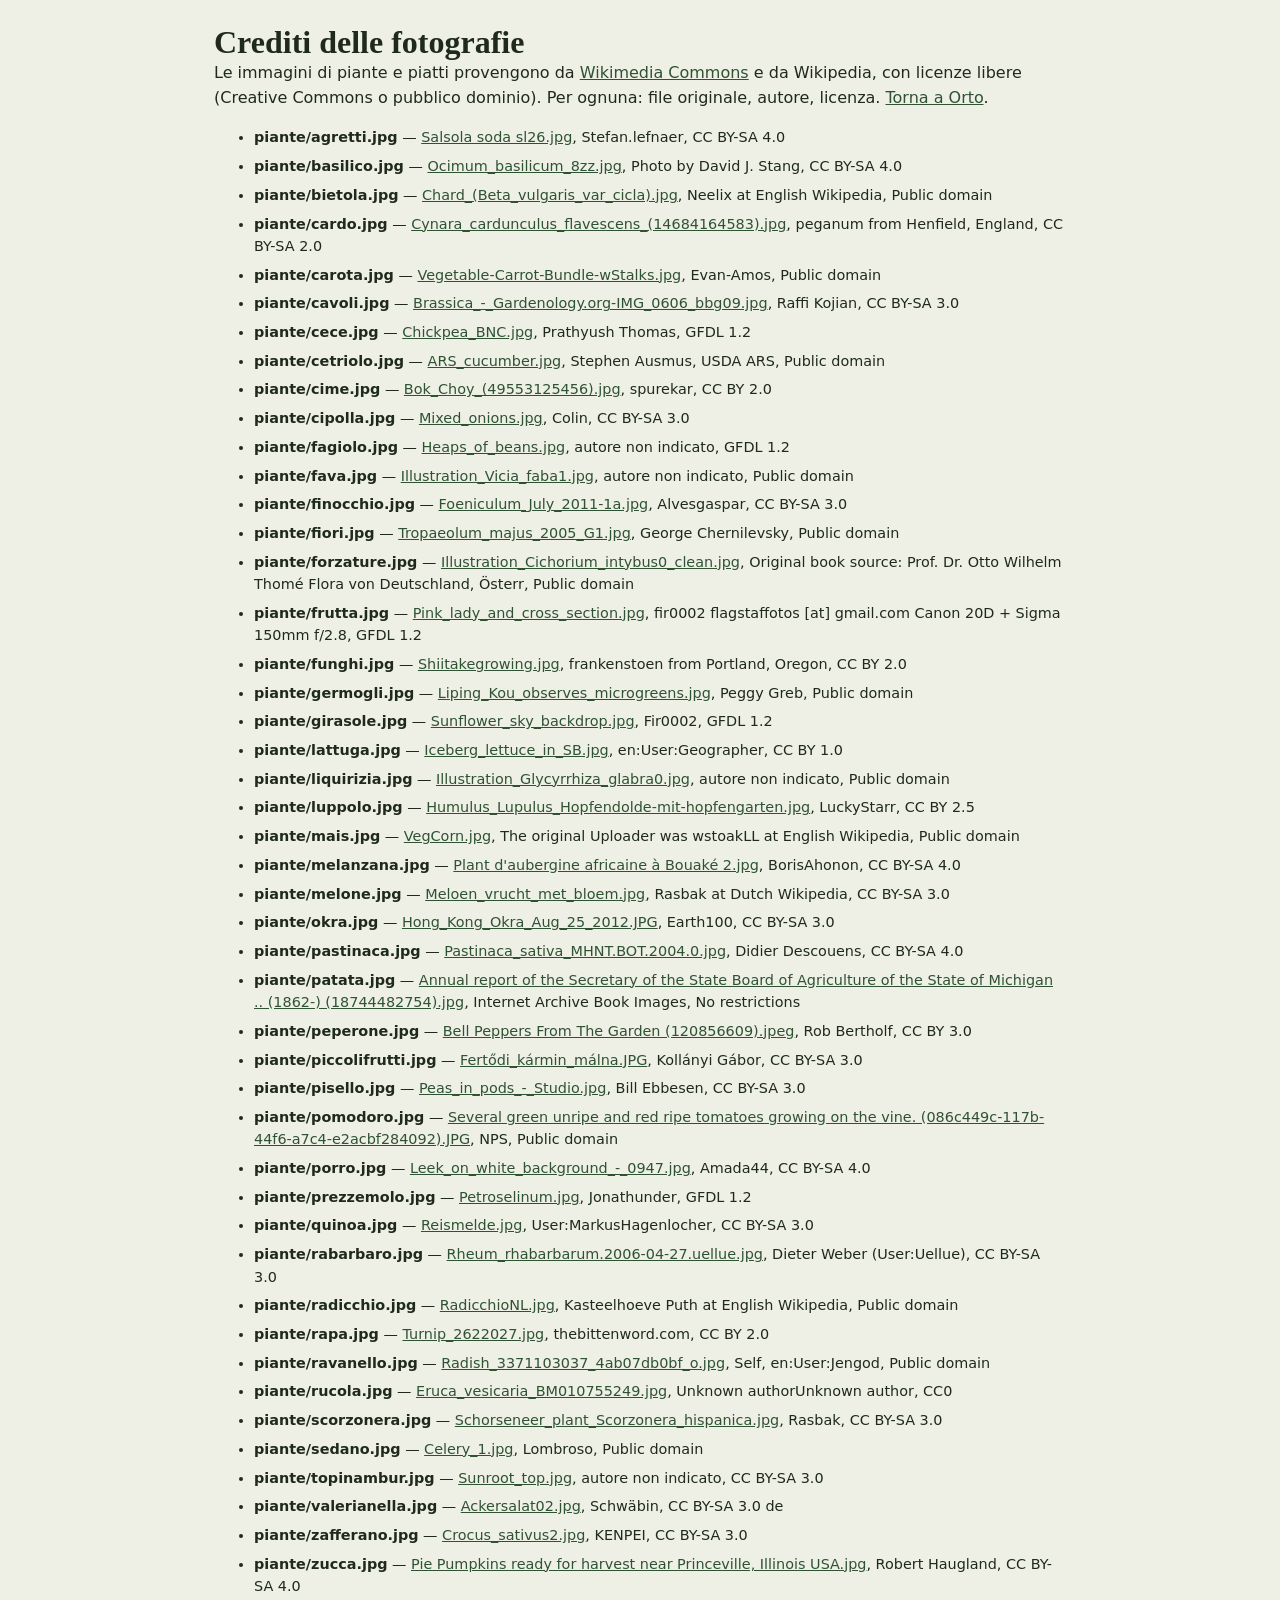
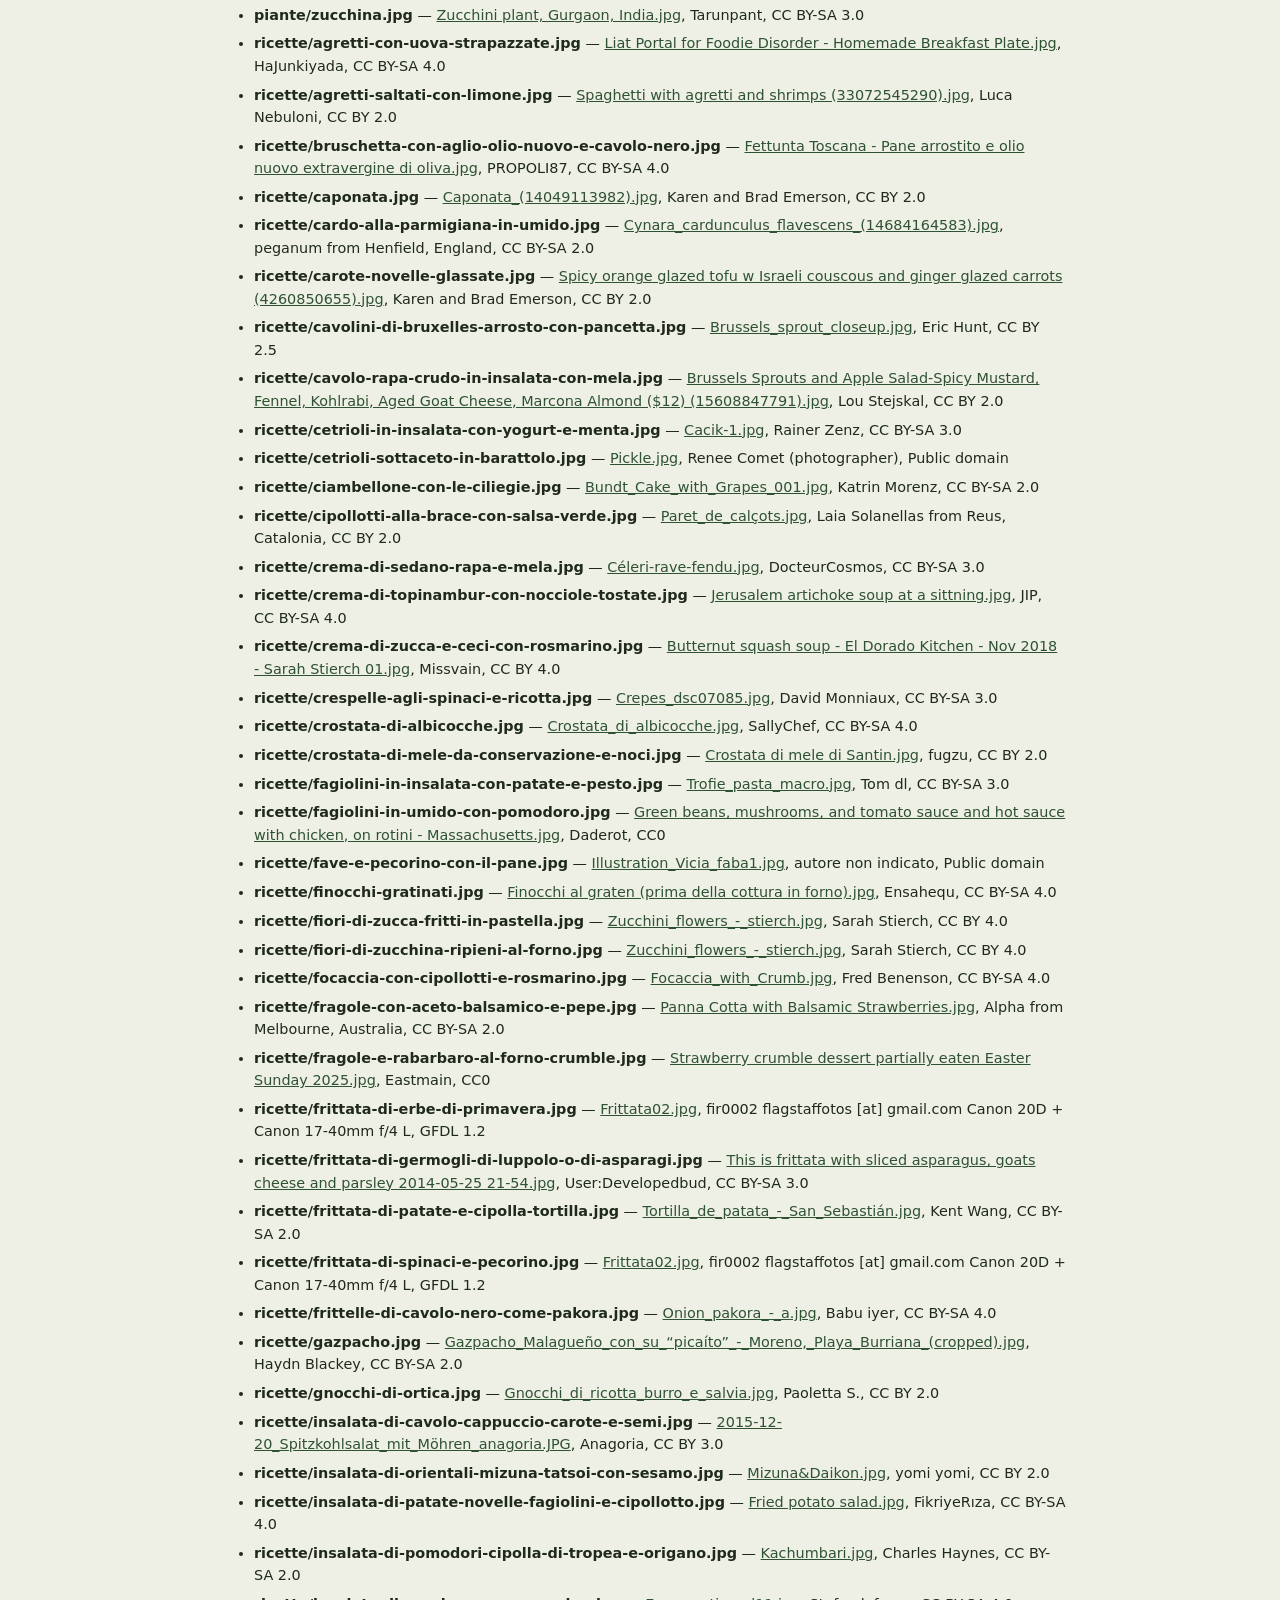
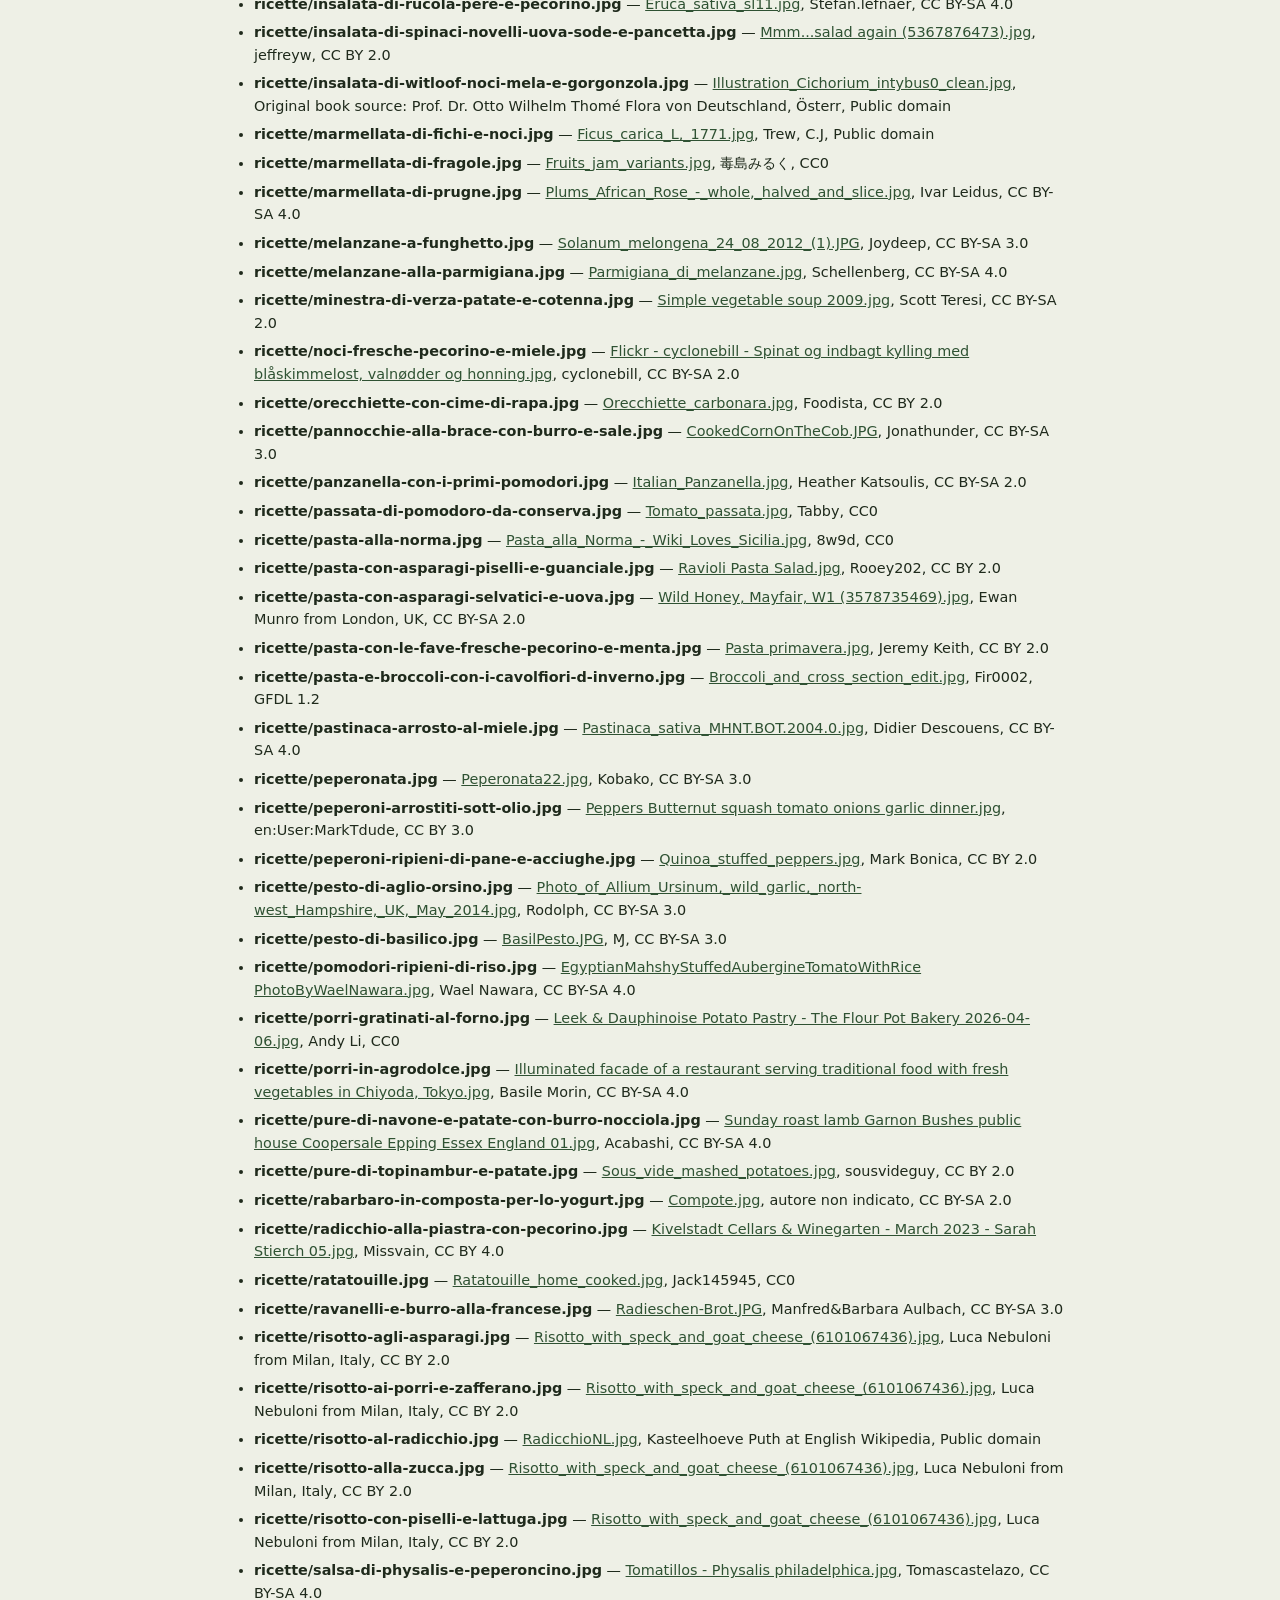
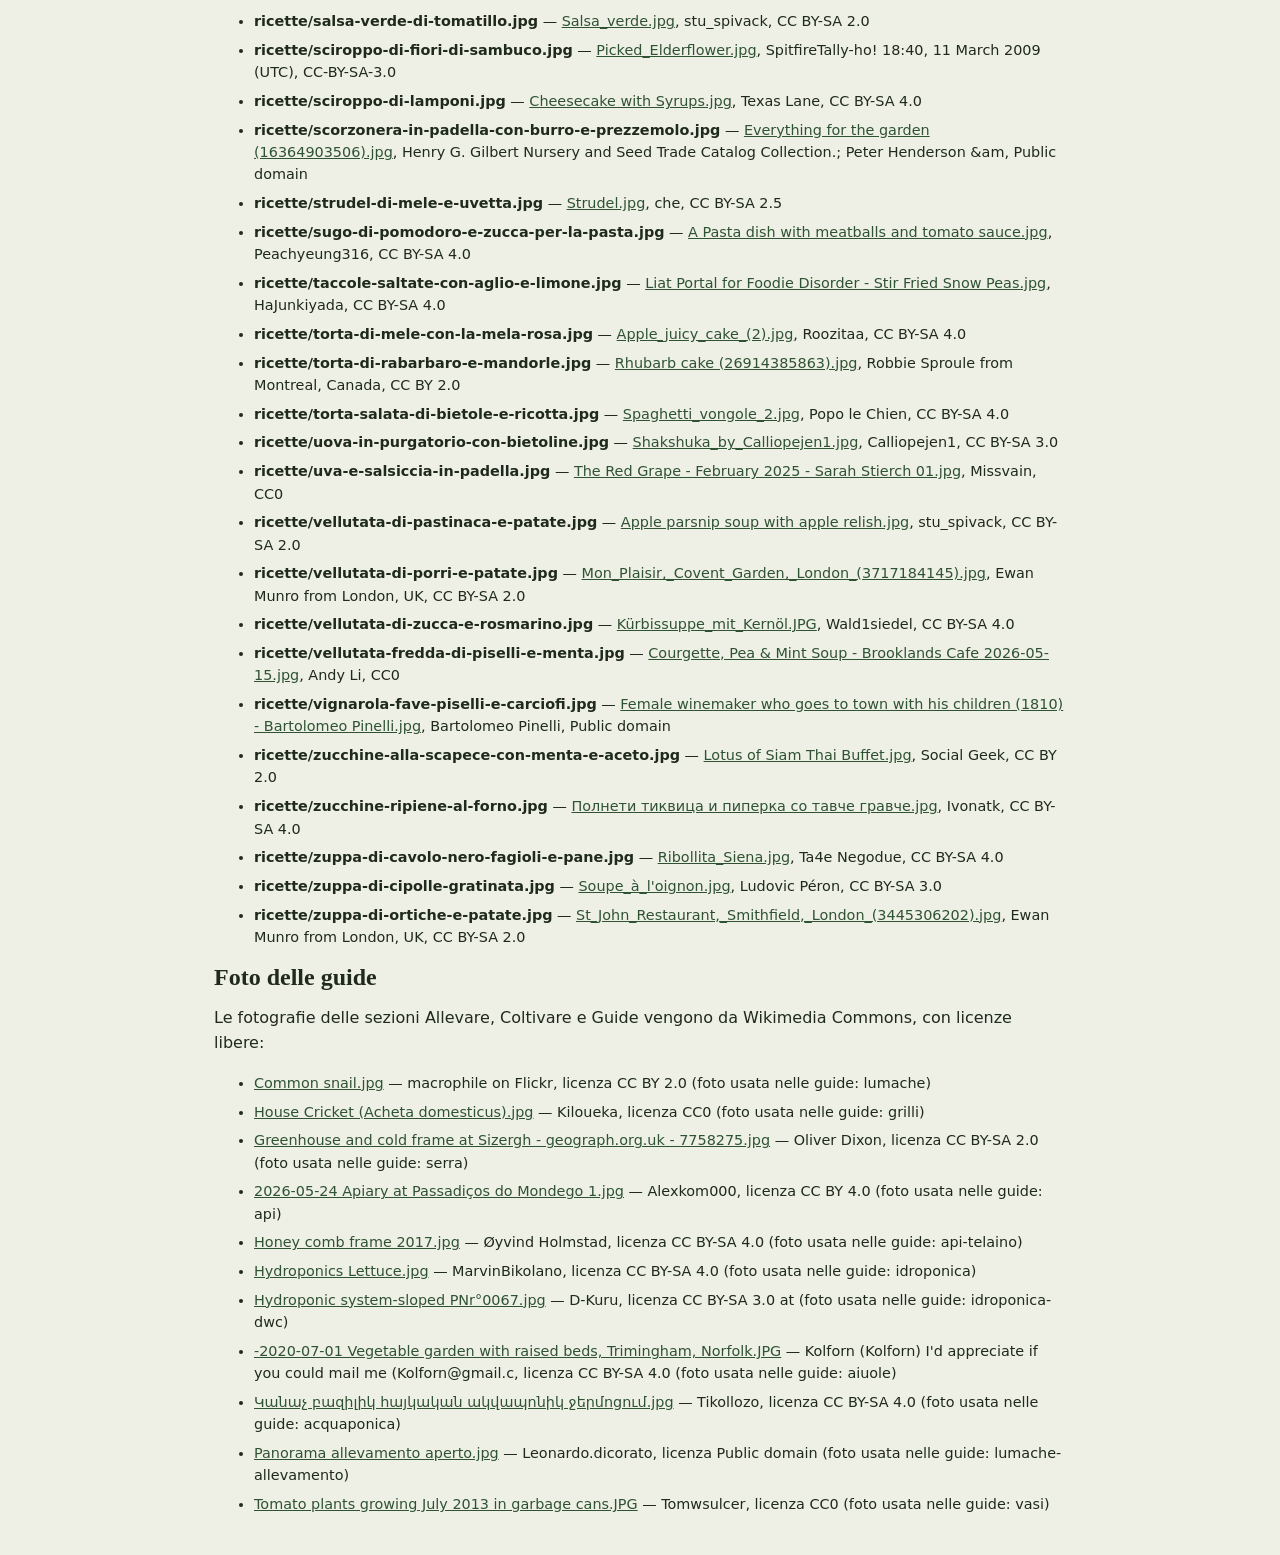
==== commit 4b7be904: "App assistente: barra in basso (Oggi, Mesi, Piante, Cucina, Guide), Oggi con 'Questa settimana' e al" ====
--- a/crediti.html
+++ b/crediti.html
@@ -3,4 +3,20 @@
 <ul><li><b>piante/agretti.jpg</b> — <a href="https://commons.wikimedia.org/wiki/File:Salsola_soda_sl26.jpg" target="_blank" rel="noopener">Salsola soda sl26.jpg</a>, Stefan.lefnaer, CC BY-SA 4.0</li><li><b>piante/basilico.jpg</b> — <a href="https://commons.wikimedia.org/wiki/File:Ocimum_basilicum_8zz.jpg" target="_blank" rel="noopener">Ocimum_basilicum_8zz.jpg</a>, Photo by David J. Stang, CC BY-SA 4.0</li><li><b>piante/bietola.jpg</b> — <a href="https://commons.wikimedia.org/wiki/File:Chard_(Beta_vulgaris_var_cicla).jpg" target="_blank" rel="noopener">Chard_(Beta_vulgaris_var_cicla).jpg</a>, Neelix at English Wikipedia, Public domain</li><li><b>piante/cardo.jpg</b> — <a href="https://commons.wikimedia.org/wiki/File:Cynara_cardunculus_flavescens_(14684164583).jpg" target="_blank" rel="noopener">Cynara_cardunculus_flavescens_(14684164583).jpg</a>, peganum from Henfield, England, CC BY-SA 2.0</li><li><b>piante/carota.jpg</b> — <a href="https://commons.wikimedia.org/wiki/File:Vegetable-Carrot-Bundle-wStalks.jpg" target="_blank" rel="noopener">Vegetable-Carrot-Bundle-wStalks.jpg</a>, Evan-Amos, Public domain</li><li><b>piante/cavoli.jpg</b> — <a href="https://commons.wikimedia.org/wiki/File:Brassica_-_Gardenology.org-IMG_0606_bbg09.jpg" target="_blank" rel="noopener">Brassica_-_Gardenology.org-IMG_0606_bbg09.jpg</a>, Raffi Kojian, CC BY-SA 3.0</li><li><b>piante/cece.jpg</b> — <a href="https://commons.wikimedia.org/wiki/File:Chickpea_BNC.jpg" target="_blank" rel="noopener">Chickpea_BNC.jpg</a>, Prathyush Thomas, GFDL 1.2</li><li><b>piante/cetriolo.jpg</b> — <a href="https://commons.wikimedia.org/wiki/File:ARS_cucumber.jpg" target="_blank" rel="noopener">ARS_cucumber.jpg</a>, Stephen Ausmus, USDA ARS, Public domain</li><li><b>piante/cime.jpg</b> — <a href="https://commons.wikimedia.org/wiki/File:Bok_Choy_(49553125456).jpg" target="_blank" rel="noopener">Bok_Choy_(49553125456).jpg</a>, spurekar, CC BY 2.0</li><li><b>piante/cipolla.jpg</b> — <a href="https://commons.wikimedia.org/wiki/File:Mixed_onions.jpg" target="_blank" rel="noopener">Mixed_onions.jpg</a>, Colin, CC BY-SA 3.0</li><li><b>piante/fagiolo.jpg</b> — <a href="https://commons.wikimedia.org/wiki/File:Heaps_of_beans.jpg" target="_blank" rel="noopener">Heaps_of_beans.jpg</a>, autore non indicato, GFDL 1.2</li><li><b>piante/fava.jpg</b> — <a href="https://commons.wikimedia.org/wiki/File:Illustration_Vicia_faba1.jpg" target="_blank" rel="noopener">Illustration_Vicia_faba1.jpg</a>, autore non indicato, Public domain</li><li><b>piante/finocchio.jpg</b> — <a href="https://commons.wikimedia.org/wiki/File:Foeniculum_July_2011-1a.jpg" target="_blank" rel="noopener">Foeniculum_July_2011-1a.jpg</a>, Alvesgaspar, CC BY-SA 3.0</li><li><b>piante/fiori.jpg</b> — <a href="https://commons.wikimedia.org/wiki/File:Tropaeolum_majus_2005_G1.jpg" target="_blank" rel="noopener">Tropaeolum_majus_2005_G1.jpg</a>, George Chernilevsky, Public domain</li><li><b>piante/forzature.jpg</b> — <a href="https://commons.wikimedia.org/wiki/File:Illustration_Cichorium_intybus0_clean.jpg" target="_blank" rel="noopener">Illustration_Cichorium_intybus0_clean.jpg</a>, Original book source: Prof. Dr. Otto Wilhelm Thomé Flora von Deutschland, Österr, Public domain</li><li><b>piante/frutta.jpg</b> — <a href="https://commons.wikimedia.org/wiki/File:Pink_lady_and_cross_section.jpg" target="_blank" rel="noopener">Pink_lady_and_cross_section.jpg</a>, fir0002  flagstaffotos [at] gmail.com
 		Canon 20D + Sigma 150mm f/2.8, GFDL 1.2</li><li><b>piante/funghi.jpg</b> — <a href="https://commons.wikimedia.org/wiki/File:Shiitakegrowing.jpg" target="_blank" rel="noopener">Shiitakegrowing.jpg</a>, frankenstoen from Portland, Oregon, CC BY 2.0</li><li><b>piante/germogli.jpg</b> — <a href="https://commons.wikimedia.org/wiki/File:Liping_Kou_observes_microgreens.jpg" target="_blank" rel="noopener">Liping_Kou_observes_microgreens.jpg</a>, Peggy Greb, Public domain</li><li><b>piante/girasole.jpg</b> — <a href="https://commons.wikimedia.org/wiki/File:Sunflower_sky_backdrop.jpg" target="_blank" rel="noopener">Sunflower_sky_backdrop.jpg</a>, Fir0002, GFDL 1.2</li><li><b>piante/lattuga.jpg</b> — <a href="https://commons.wikimedia.org/wiki/File:Iceberg_lettuce_in_SB.jpg" target="_blank" rel="noopener">Iceberg_lettuce_in_SB.jpg</a>, en:User:Geographer, CC BY 1.0</li><li><b>piante/liquirizia.jpg</b> — <a href="https://commons.wikimedia.org/wiki/File:Illustration_Glycyrrhiza_glabra0.jpg" target="_blank" rel="noopener">Illustration_Glycyrrhiza_glabra0.jpg</a>, autore non indicato, Public domain</li><li><b>piante/luppolo.jpg</b> — <a href="https://commons.wikimedia.org/wiki/File:Humulus_Lupulus_Hopfendolde-mit-hopfengarten.jpg" target="_blank" rel="noopener">Humulus_Lupulus_Hopfendolde-mit-hopfengarten.jpg</a>, LuckyStarr, CC BY 2.5</li><li><b>piante/mais.jpg</b> — <a href="https://commons.wikimedia.org/wiki/File:VegCorn.jpg" target="_blank" rel="noopener">VegCorn.jpg</a>, The original Uploader was wstoakLL at English Wikipedia, Public domain</li><li><b>piante/melanzana.jpg</b> — <a href="https://commons.wikimedia.org/wiki/File:Plant_d%27aubergine_africaine_%C3%A0_Bouak%C3%A9_2.jpg" target="_blank" rel="noopener">Plant d'aubergine africaine à Bouaké 2.jpg</a>, BorisAhonon, CC BY-SA 4.0</li><li><b>piante/melone.jpg</b> — <a href="https://commons.wikimedia.org/wiki/File:Meloen_vrucht_met_bloem.jpg" target="_blank" rel="noopener">Meloen_vrucht_met_bloem.jpg</a>, Rasbak at Dutch Wikipedia, CC BY-SA 3.0</li><li><b>piante/okra.jpg</b> — <a href="https://commons.wikimedia.org/wiki/File:Hong_Kong_Okra_Aug_25_2012.JPG" target="_blank" rel="noopener">Hong_Kong_Okra_Aug_25_2012.JPG</a>, Earth100, CC BY-SA 3.0</li><li><b>piante/pastinaca.jpg</b> — <a href="https://commons.wikimedia.org/wiki/File:Pastinaca_sativa_MHNT.BOT.2004.0.jpg" target="_blank" rel="noopener">Pastinaca_sativa_MHNT.BOT.2004.0.jpg</a>, Didier Descouens, CC BY-SA 4.0</li><li><b>piante/patata.jpg</b> — <a href="https://commons.wikimedia.org/wiki/File:Annual_report_of_the_Secretary_of_the_State_Board_of_Agriculture_of_the_State_of_Michigan_.._(1862-)_(18744482754).jpg" target="_blank" rel="noopener">Annual report of the Secretary of the State Board of Agriculture of the State of Michigan .. (1862-) (18744482754).jpg</a>, Internet Archive Book Images, No restrictions</li><li><b>piante/peperone.jpg</b> — <a href="https://commons.wikimedia.org/wiki/File:Bell_Peppers_From_The_Garden_(120856609).jpeg" target="_blank" rel="noopener">Bell Peppers From The Garden (120856609).jpeg</a>, Rob Bertholf, CC BY 3.0</li><li><b>piante/piccolifrutti.jpg</b> — <a href="https://commons.wikimedia.org/wiki/File:Fert%C5%91di_k%C3%A1rmin_m%C3%A1lna.JPG" target="_blank" rel="noopener">Fertődi_kármin_málna.JPG</a>, Kollányi Gábor, CC BY-SA 3.0</li><li><b>piante/pisello.jpg</b> — <a href="https://commons.wikimedia.org/wiki/File:Peas_in_pods_-_Studio.jpg" target="_blank" rel="noopener">Peas_in_pods_-_Studio.jpg</a>, Bill Ebbesen, CC BY-SA 3.0</li><li><b>piante/pomodoro.jpg</b> — <a href="https://commons.wikimedia.org/wiki/File:Several_green_unripe_and_red_ripe_tomatoes_growing_on_the_vine._(086c449c-117b-44f6-a7c4-e2acbf284092).JPG" target="_blank" rel="noopener">Several green unripe and red ripe tomatoes growing on the vine. (086c449c-117b-44f6-a7c4-e2acbf284092).JPG</a>, NPS, Public domain</li><li><b>piante/porro.jpg</b> — <a href="https://commons.wikimedia.org/wiki/File:Leek_on_white_background_-_0947.jpg" target="_blank" rel="noopener">Leek_on_white_background_-_0947.jpg</a>, Amada44, CC BY-SA 4.0</li><li><b>piante/prezzemolo.jpg</b> — <a href="https://commons.wikimedia.org/wiki/File:Petroselinum.jpg" target="_blank" rel="noopener">Petroselinum.jpg</a>, Jonathunder, GFDL 1.2</li><li><b>piante/quinoa.jpg</b> — <a href="https://commons.wikimedia.org/wiki/File:Reismelde.jpg" target="_blank" rel="noopener">Reismelde.jpg</a>, User:MarkusHagenlocher, CC BY-SA 3.0</li><li><b>piante/rabarbaro.jpg</b> — <a href="https://commons.wikimedia.org/wiki/File:Rheum_rhabarbarum.2006-04-27.uellue.jpg" target="_blank" rel="noopener">Rheum_rhabarbarum.2006-04-27.uellue.jpg</a>, Dieter Weber (User:Uellue), CC BY-SA 3.0</li><li><b>piante/radicchio.jpg</b> — <a href="https://commons.wikimedia.org/wiki/File:RadicchioNL.jpg" target="_blank" rel="noopener">RadicchioNL.jpg</a>, Kasteelhoeve Puth at English Wikipedia, Public domain</li><li><b>piante/rapa.jpg</b> — <a href="https://commons.wikimedia.org/wiki/File:Turnip_2622027.jpg" target="_blank" rel="noopener">Turnip_2622027.jpg</a>, thebittenword.com, CC BY 2.0</li><li><b>piante/ravanello.jpg</b> — <a href="https://commons.wikimedia.org/wiki/File:Radish_3371103037_4ab07db0bf_o.jpg" target="_blank" rel="noopener">Radish_3371103037_4ab07db0bf_o.jpg</a>, Self, en:User:Jengod, Public domain</li><li><b>piante/rucola.jpg</b> — <a href="https://commons.wikimedia.org/wiki/File:Eruca_vesicaria_BM010755249.jpg" target="_blank" rel="noopener">Eruca_vesicaria_BM010755249.jpg</a>, Unknown authorUnknown author, CC0</li><li><b>piante/scorzonera.jpg</b> — <a href="https://commons.wikimedia.org/wiki/File:Schorseneer_plant_Scorzonera_hispanica.jpg" target="_blank" rel="noopener">Schorseneer_plant_Scorzonera_hispanica.jpg</a>, Rasbak, CC BY-SA 3.0</li><li><b>piante/sedano.jpg</b> — <a href="https://commons.wikimedia.org/wiki/File:Celery_1.jpg" target="_blank" rel="noopener">Celery_1.jpg</a>, Lombroso, Public domain</li><li><b>piante/topinambur.jpg</b> — <a href="https://commons.wikimedia.org/wiki/File:Sunroot_top.jpg" target="_blank" rel="noopener">Sunroot_top.jpg</a>, autore non indicato, CC BY-SA 3.0</li><li><b>piante/valerianella.jpg</b> — <a href="https://commons.wikimedia.org/wiki/File:Ackersalat02.jpg" target="_blank" rel="noopener">Ackersalat02.jpg</a>, Schwäbin, CC BY-SA 3.0 de</li><li><b>piante/zafferano.jpg</b> — <a href="https://commons.wikimedia.org/wiki/File:Crocus_sativus2.jpg" target="_blank" rel="noopener">Crocus_sativus2.jpg</a>, KENPEI, CC BY-SA 3.0</li><li><b>piante/zucca.jpg</b> — <a href="https://commons.wikimedia.org/wiki/File:Pie_Pumpkins_ready_for_harvest_near_Princeville,_Illinois_USA.jpg" target="_blank" rel="noopener">Pie Pumpkins ready for harvest near Princeville, Illinois USA.jpg</a>, Robert Haugland, CC BY-SA 4.0</li><li><b>piante/zucchina.jpg</b> — <a href="https://commons.wikimedia.org/wiki/File:Zucchini_plant,_Gurgaon,_India.jpg" target="_blank" rel="noopener">Zucchini plant, Gurgaon, India.jpg</a>, Tarunpant, CC BY-SA 3.0</li><li><b>ricette/agretti-con-uova-strapazzate.jpg</b> — <a href="https://commons.wikimedia.org/wiki/File:Liat_Portal_for_Foodie_Disorder_-_Homemade_Breakfast_Plate.jpg" target="_blank" rel="noopener">Liat Portal for Foodie Disorder - Homemade Breakfast Plate.jpg</a>, HaJunkiyada, CC BY-SA 4.0</li><li><b>ricette/agretti-saltati-con-limone.jpg</b> — <a href="https://commons.wikimedia.org/wiki/File:Spaghetti_with_agretti_and_shrimps_(33072545290).jpg" target="_blank" rel="noopener">Spaghetti with agretti and shrimps (33072545290).jpg</a>, Luca Nebuloni, CC BY 2.0</li><li><b>ricette/bruschetta-con-aglio-olio-nuovo-e-cavolo-nero.jpg</b> — <a href="https://commons.wikimedia.org/wiki/File:Fettunta_Toscana_-_Pane_arrostito_e_olio_nuovo_extravergine_di_oliva.jpg" target="_blank" rel="noopener">Fettunta Toscana - Pane arrostito e olio nuovo extravergine di oliva.jpg</a>, PROPOLI87, CC BY-SA 4.0</li><li><b>ricette/caponata.jpg</b> — <a href="https://commons.wikimedia.org/wiki/File:Caponata_(14049113982).jpg" target="_blank" rel="noopener">Caponata_(14049113982).jpg</a>, Karen and Brad Emerson, CC BY 2.0</li><li><b>ricette/cardo-alla-parmigiana-in-umido.jpg</b> — <a href="https://commons.wikimedia.org/wiki/File:Cynara_cardunculus_flavescens_(14684164583).jpg" target="_blank" rel="noopener">Cynara_cardunculus_flavescens_(14684164583).jpg</a>, peganum from Henfield, England, CC BY-SA 2.0</li><li><b>ricette/carote-novelle-glassate.jpg</b> — <a href="https://commons.wikimedia.org/wiki/File:Spicy_orange_glazed_tofu_w_Israeli_couscous_and_ginger_glazed_carrots_(4260850655).jpg" target="_blank" rel="noopener">Spicy orange glazed tofu w Israeli couscous and ginger glazed carrots (4260850655).jpg</a>, Karen and Brad Emerson, CC BY 2.0</li><li><b>ricette/cavolini-di-bruxelles-arrosto-con-pancetta.jpg</b> — <a href="https://commons.wikimedia.org/wiki/File:Brussels_sprout_closeup.jpg" target="_blank" rel="noopener">Brussels_sprout_closeup.jpg</a>, Eric Hunt, CC BY 2.5</li><li><b>ricette/cavolo-rapa-crudo-in-insalata-con-mela.jpg</b> — <a href="https://commons.wikimedia.org/wiki/File:Brussels_Sprouts_and_Apple_Salad-Spicy_Mustard,_Fennel,_Kohlrabi,_Aged_Goat_Cheese,_Marcona_Almond_($12)_(15608847791).jpg" target="_blank" rel="noopener">Brussels Sprouts and Apple Salad-Spicy Mustard, Fennel, Kohlrabi, Aged Goat Cheese, Marcona Almond ($12) (15608847791).jpg</a>, Lou Stejskal, CC BY 2.0</li><li><b>ricette/cetrioli-in-insalata-con-yogurt-e-menta.jpg</b> — <a href="https://commons.wikimedia.org/wiki/File:Cacik-1.jpg" target="_blank" rel="noopener">Cacik-1.jpg</a>, Rainer Zenz, CC BY-SA 3.0</li><li><b>ricette/cetrioli-sottaceto-in-barattolo.jpg</b> — <a href="https://commons.wikimedia.org/wiki/File:Pickle.jpg" target="_blank" rel="noopener">Pickle.jpg</a>, Renee Comet (photographer), Public domain</li><li><b>ricette/ciambellone-con-le-ciliegie.jpg</b> — <a href="https://commons.wikimedia.org/wiki/File:Bundt_Cake_with_Grapes_001.jpg" target="_blank" rel="noopener">Bundt_Cake_with_Grapes_001.jpg</a>, Katrin Morenz, CC BY-SA 2.0</li><li><b>ricette/cipollotti-alla-brace-con-salsa-verde.jpg</b> — <a href="https://commons.wikimedia.org/wiki/File:Paret_de_cal%C3%A7ots.jpg" target="_blank" rel="noopener">Paret_de_calçots.jpg</a>, Laia Solanellas from Reus, Catalonia, CC BY 2.0</li><li><b>ricette/crema-di-sedano-rapa-e-mela.jpg</b> — <a href="https://commons.wikimedia.org/wiki/File:C%C3%A9leri-rave-fendu.jpg" target="_blank" rel="noopener">Céleri-rave-fendu.jpg</a>, DocteurCosmos, CC BY-SA 3.0</li><li><b>ricette/crema-di-topinambur-con-nocciole-tostate.jpg</b> — <a href="https://commons.wikimedia.org/wiki/File:Jerusalem_artichoke_soup_at_a_sittning.jpg" target="_blank" rel="noopener">Jerusalem artichoke soup at a sittning.jpg</a>, JIP, CC BY-SA 4.0</li><li><b>ricette/crema-di-zucca-e-ceci-con-rosmarino.jpg</b> — <a href="https://commons.wikimedia.org/wiki/File:Butternut_squash_soup_-_El_Dorado_Kitchen_-_Nov_2018_-_Sarah_Stierch_01.jpg" target="_blank" rel="noopener">Butternut squash soup - El Dorado Kitchen - Nov 2018 - Sarah Stierch 01.jpg</a>, Missvain, CC BY 4.0</li><li><b>ricette/crespelle-agli-spinaci-e-ricotta.jpg</b> — <a href="https://commons.wikimedia.org/wiki/File:Crepes_dsc07085.jpg" target="_blank" rel="noopener">Crepes_dsc07085.jpg</a>, David Monniaux, CC BY-SA 3.0</li><li><b>ricette/crostata-di-albicocche.jpg</b> — <a href="https://commons.wikimedia.org/wiki/File:Crostata_di_albicocche.jpg" target="_blank" rel="noopener">Crostata_di_albicocche.jpg</a>, SallyChef, CC BY-SA 4.0</li><li><b>ricette/crostata-di-mele-da-conservazione-e-noci.jpg</b> — <a href="https://commons.wikimedia.org/wiki/File:Crostata_di_mele_di_Santin.jpg" target="_blank" rel="noopener">Crostata di mele di Santin.jpg</a>, fugzu, CC BY 2.0</li><li><b>ricette/fagiolini-in-insalata-con-patate-e-pesto.jpg</b> — <a href="https://commons.wikimedia.org/wiki/File:Trofie_pasta_macro.jpg" target="_blank" rel="noopener">Trofie_pasta_macro.jpg</a>, Tom dl, CC BY-SA 3.0</li><li><b>ricette/fagiolini-in-umido-con-pomodoro.jpg</b> — <a href="https://commons.wikimedia.org/wiki/File:Green_beans,_mushrooms,_and_tomato_sauce_and_hot_sauce_with_chicken,_on_rotini_-_Massachusetts.jpg" target="_blank" rel="noopener">Green beans, mushrooms, and tomato sauce and hot sauce with chicken, on rotini - Massachusetts.jpg</a>, Daderot, CC0</li><li><b>ricette/fave-e-pecorino-con-il-pane.jpg</b> — <a href="https://commons.wikimedia.org/wiki/File:Illustration_Vicia_faba1.jpg" target="_blank" rel="noopener">Illustration_Vicia_faba1.jpg</a>, autore non indicato, Public domain</li><li><b>ricette/finocchi-gratinati.jpg</b> — <a href="https://commons.wikimedia.org/wiki/File:Finocchi_al_graten_(prima_della_cottura_in_forno).jpg" target="_blank" rel="noopener">Finocchi al graten (prima della cottura in forno).jpg</a>, Ensahequ, CC BY-SA 4.0</li><li><b>ricette/fiori-di-zucca-fritti-in-pastella.jpg</b> — <a href="https://commons.wikimedia.org/wiki/File:Zucchini_flowers_-_stierch.jpg" target="_blank" rel="noopener">Zucchini_flowers_-_stierch.jpg</a>, Sarah Stierch, CC BY 4.0</li><li><b>ricette/fiori-di-zucchina-ripieni-al-forno.jpg</b> — <a href="https://commons.wikimedia.org/wiki/File:Zucchini_flowers_-_stierch.jpg" target="_blank" rel="noopener">Zucchini_flowers_-_stierch.jpg</a>, Sarah Stierch, CC BY 4.0</li><li><b>ricette/focaccia-con-cipollotti-e-rosmarino.jpg</b> — <a href="https://commons.wikimedia.org/wiki/File:Focaccia_with_Crumb.jpg" target="_blank" rel="noopener">Focaccia_with_Crumb.jpg</a>, Fred Benenson, CC BY-SA 4.0</li><li><b>ricette/fragole-con-aceto-balsamico-e-pepe.jpg</b> — <a href="https://commons.wikimedia.org/wiki/File:Panna_Cotta_with_Balsamic_Strawberries.jpg" target="_blank" rel="noopener">Panna Cotta with Balsamic Strawberries.jpg</a>, Alpha from Melbourne, Australia, CC BY-SA 2.0</li><li><b>ricette/fragole-e-rabarbaro-al-forno-crumble.jpg</b> — <a href="https://commons.wikimedia.org/wiki/File:Strawberry_crumble_dessert_partially_eaten_Easter_Sunday_2025.jpg" target="_blank" rel="noopener">Strawberry crumble dessert partially eaten Easter Sunday 2025.jpg</a>, Eastmain, CC0</li><li><b>ricette/frittata-di-erbe-di-primavera.jpg</b> — <a href="https://commons.wikimedia.org/wiki/File:Frittata02.jpg" target="_blank" rel="noopener">Frittata02.jpg</a>, fir0002  flagstaffotos [at] gmail.com
 		Canon 20D + Canon 17-40mm f/4 L, GFDL 1.2</li><li><b>ricette/frittata-di-germogli-di-luppolo-o-di-asparagi.jpg</b> — <a href="https://commons.wikimedia.org/wiki/File:This_is_frittata_with_sliced_asparagus,_goats_cheese_and_parsley_2014-05-25_21-54.jpg" target="_blank" rel="noopener">This is frittata with sliced asparagus, goats cheese and parsley 2014-05-25 21-54.jpg</a>, User:Developedbud, CC BY-SA 3.0</li><li><b>ricette/frittata-di-patate-e-cipolla-tortilla.jpg</b> — <a href="https://commons.wikimedia.org/wiki/File:Tortilla_de_patata_-_San_Sebasti%C3%A1n.jpg" target="_blank" rel="noopener">Tortilla_de_patata_-_San_Sebastián.jpg</a>, Kent Wang, CC BY-SA 2.0</li><li><b>ricette/frittata-di-spinaci-e-pecorino.jpg</b> — <a href="https://commons.wikimedia.org/wiki/File:Frittata02.jpg" target="_blank" rel="noopener">Frittata02.jpg</a>, fir0002  flagstaffotos [at] gmail.com
-		Canon 20D + Canon 17-40mm f/4 L, GFDL 1.2</li><li><b>ricette/frittelle-di-cavolo-nero-come-pakora.jpg</b> — <a href="https://commons.wikimedia.org/wiki/File:Onion_pakora_-_a.jpg" target="_blank" rel="noopener">Onion_pakora_-_a.jpg</a>, Babu iyer, CC BY-SA 4.0</li><li><b>ricette/gazpacho.jpg</b> — <a href="https://commons.wikimedia.org/wiki/File:Gazpacho_Malague%C3%B1o_con_su_%E2%80%9Cpica%C3%ADto%E2%80%9D_-_Moreno,_Playa_Burriana_(cropped).jpg" target="_blank" rel="noopener">Gazpacho_Malagueño_con_su_“picaíto”_-_Moreno,_Playa_Burriana_(cropped).jpg</a>, Haydn Blackey, CC BY-SA 2.0</li><li><b>ricette/gnocchi-di-ortica.jpg</b> — <a href="https://commons.wikimedia.org/wiki/File:Gnocchi_di_ricotta_burro_e_salvia.jpg" target="_blank" rel="noopener">Gnocchi_di_ricotta_burro_e_salvia.jpg</a>, Paoletta S., CC BY 2.0</li><li><b>ricette/insalata-di-cavolo-cappuccio-carote-e-semi.jpg</b> — <a href="https://commons.wikimedia.org/wiki/File:2015-12-20_Spitzkohlsalat_mit_M%C3%B6hren_anagoria.JPG" target="_blank" rel="noopener">2015-12-20_Spitzkohlsalat_mit_Möhren_anagoria.JPG</a>, Anagoria, CC BY 3.0</li><li><b>ricette/insalata-di-orientali-mizuna-tatsoi-con-sesamo.jpg</b> — <a href="https://commons.wikimedia.org/wiki/File:Mizuna%26Daikon.jpg" target="_blank" rel="noopener">Mizuna&Daikon.jpg</a>, yomi yomi, CC BY 2.0</li><li><b>ricette/insalata-di-patate-novelle-fagiolini-e-cipollotto.jpg</b> — <a href="https://commons.wikimedia.org/wiki/File:Fried_potato_salad.jpg" target="_blank" rel="noopener">Fried potato salad.jpg</a>, FikriyeRıza, CC BY-SA 4.0</li><li><b>ricette/insalata-di-pomodori-cipolla-di-tropea-e-origano.jpg</b> — <a href="https://commons.wikimedia.org/wiki/File:Kachumbari.jpg" target="_blank" rel="noopener">Kachumbari.jpg</a>, Charles Haynes, CC BY-SA 2.0</li><li><b>ricette/insalata-di-rucola-pere-e-pecorino.jpg</b> — <a href="https://commons.wikimedia.org/wiki/File:Eruca_sativa_sl11.jpg" target="_blank" rel="noopener">Eruca_sativa_sl11.jpg</a>, Stefan.lefnaer, CC BY-SA 4.0</li><li><b>ricette/insalata-di-spinaci-novelli-uova-sode-e-pancetta.jpg</b> — <a href="https://commons.wikimedia.org/wiki/File:Mmm...salad_again_(5367876473).jpg" target="_blank" rel="noopener">Mmm...salad again (5367876473).jpg</a>, jeffreyw, CC BY 2.0</li><li><b>ricette/insalata-di-witloof-noci-mela-e-gorgonzola.jpg</b> — <a href="https://commons.wikimedia.org/wiki/File:Illustration_Cichorium_intybus0_clean.jpg" target="_blank" rel="noopener">Illustration_Cichorium_intybus0_clean.jpg</a>, Original book source: Prof. Dr. Otto Wilhelm Thomé Flora von Deutschland, Österr, Public domain</li><li><b>ricette/marmellata-di-fichi-e-noci.jpg</b> — <a href="https://commons.wikimedia.org/wiki/File:Ficus_carica_L,_1771.jpg" target="_blank" rel="noopener">Ficus_carica_L,_1771.jpg</a>, Trew, C.J, Public domain</li><li><b>ricette/marmellata-di-fragole.jpg</b> — <a href="https://commons.wikimedia.org/wiki/File:Fruits_jam_variants.jpg" target="_blank" rel="noopener">Fruits_jam_variants.jpg</a>, 毒島みるく, CC0</li><li><b>ricette/marmellata-di-prugne.jpg</b> — <a href="https://commons.wikimedia.org/wiki/File:Plums_African_Rose_-_whole,_halved_and_slice.jpg" target="_blank" rel="noopener">Plums_African_Rose_-_whole,_halved_and_slice.jpg</a>, Ivar Leidus, CC BY-SA 4.0</li><li><b>ricette/melanzane-a-funghetto.jpg</b> — <a href="https://commons.wikimedia.org/wiki/File:Solanum_melongena_24_08_2012_(1).JPG" target="_blank" rel="noopener">Solanum_melongena_24_08_2012_(1).JPG</a>, Joydeep, CC BY-SA 3.0</li><li><b>ricette/melanzane-alla-parmigiana.jpg</b> — <a href="https://commons.wikimedia.org/wiki/File:Parmigiana_di_melanzane.jpg" target="_blank" rel="noopener">Parmigiana_di_melanzane.jpg</a>, Schellenberg, CC BY-SA 4.0</li><li><b>ricette/minestra-di-verza-patate-e-cotenna.jpg</b> — <a href="https://commons.wikimedia.org/wiki/File:Simple_vegetable_soup_2009.jpg" target="_blank" rel="noopener">Simple vegetable soup 2009.jpg</a>, Scott Teresi, CC BY-SA 2.0</li><li><b>ricette/noci-fresche-pecorino-e-miele.jpg</b> — <a href="https://commons.wikimedia.org/wiki/File:Flickr_-_cyclonebill_-_Spinat_og_indbagt_kylling_med_bl%C3%A5skimmelost,_valn%C3%B8dder_og_honning.jpg" target="_blank" rel="noopener">Flickr - cyclonebill - Spinat og indbagt kylling med blåskimmelost, valnødder og honning.jpg</a>, cyclonebill, CC BY-SA 2.0</li><li><b>ricette/orecchiette-con-cime-di-rapa.jpg</b> — <a href="https://commons.wikimedia.org/wiki/File:Orecchiette_carbonara.jpg" target="_blank" rel="noopener">Orecchiette_carbonara.jpg</a>, Foodista, CC BY 2.0</li><li><b>ricette/pannocchie-alla-brace-con-burro-e-sale.jpg</b> — <a href="https://commons.wikimedia.org/wiki/File:CookedCornOnTheCob.JPG" target="_blank" rel="noopener">CookedCornOnTheCob.JPG</a>, Jonathunder, CC BY-SA 3.0</li><li><b>ricette/panzanella-con-i-primi-pomodori.jpg</b> — <a href="https://commons.wikimedia.org/wiki/File:Italian_Panzanella.jpg" target="_blank" rel="noopener">Italian_Panzanella.jpg</a>, Heather Katsoulis, CC BY-SA 2.0</li><li><b>ricette/passata-di-pomodoro-da-conserva.jpg</b> — <a href="https://commons.wikimedia.org/wiki/File:Tomato_passata.jpg" target="_blank" rel="noopener">Tomato_passata.jpg</a>, Tabby, CC0</li><li><b>ricette/pasta-alla-norma.jpg</b> — <a href="https://commons.wikimedia.org/wiki/File:Pasta_alla_Norma_-_Wiki_Loves_Sicilia.jpg" target="_blank" rel="noopener">Pasta_alla_Norma_-_Wiki_Loves_Sicilia.jpg</a>, 8w9d, CC0</li><li><b>ricette/pasta-con-asparagi-piselli-e-guanciale.jpg</b> — <a href="https://commons.wikimedia.org/wiki/File:Ravioli_Pasta_Salad.jpg" target="_blank" rel="noopener">Ravioli Pasta Salad.jpg</a>, Rooey202, CC BY 2.0</li><li><b>ricette/pasta-con-asparagi-selvatici-e-uova.jpg</b> — <a href="https://commons.wikimedia.org/wiki/File:Wild_Honey,_Mayfair,_W1_(3578735469).jpg" target="_blank" rel="noopener">Wild Honey, Mayfair, W1 (3578735469).jpg</a>, Ewan Munro from London, UK, CC BY-SA 2.0</li><li><b>ricette/pasta-con-le-fave-fresche-pecorino-e-menta.jpg</b> — <a href="https://commons.wikimedia.org/wiki/File:Pasta_primavera.jpg" target="_blank" rel="noopener">Pasta primavera.jpg</a>, Jeremy Keith, CC BY 2.0</li><li><b>ricette/pasta-e-broccoli-con-i-cavolfiori-d-inverno.jpg</b> — <a href="https://commons.wikimedia.org/wiki/File:Broccoli_and_cross_section_edit.jpg" target="_blank" rel="noopener">Broccoli_and_cross_section_edit.jpg</a>, Fir0002, GFDL 1.2</li><li><b>ricette/pastinaca-arrosto-al-miele.jpg</b> — <a href="https://commons.wikimedia.org/wiki/File:Pastinaca_sativa_MHNT.BOT.2004.0.jpg" target="_blank" rel="noopener">Pastinaca_sativa_MHNT.BOT.2004.0.jpg</a>, Didier Descouens, CC BY-SA 4.0</li><li><b>ricette/peperonata.jpg</b> — <a href="https://commons.wikimedia.org/wiki/File:Peperonata22.jpg" target="_blank" rel="noopener">Peperonata22.jpg</a>, Kobako, CC BY-SA 3.0</li><li><b>ricette/peperoni-arrostiti-sott-olio.jpg</b> — <a href="https://commons.wikimedia.org/wiki/File:Peppers_Butternut_squash_tomato_onions_garlic_dinner.jpg" target="_blank" rel="noopener">Peppers Butternut squash tomato onions garlic dinner.jpg</a>, en:User:MarkTdude, CC BY 3.0</li><li><b>ricette/peperoni-ripieni-di-pane-e-acciughe.jpg</b> — <a href="https://commons.wikimedia.org/wiki/File:Quinoa_stuffed_peppers.jpg" target="_blank" rel="noopener">Quinoa_stuffed_peppers.jpg</a>, Mark Bonica, CC BY 2.0</li><li><b>ricette/pesto-di-aglio-orsino.jpg</b> — <a href="https://commons.wikimedia.org/wiki/File:Photo_of_Allium_Ursinum,_wild_garlic,_north-west_Hampshire,_UK,_May_2014.jpg" target="_blank" rel="noopener">Photo_of_Allium_Ursinum,_wild_garlic,_north-west_Hampshire,_UK,_May_2014.jpg</a>, Rodolph, CC BY-SA 3.0</li><li><b>ricette/pesto-di-basilico.jpg</b> — <a href="https://commons.wikimedia.org/wiki/File:BasilPesto.JPG" target="_blank" rel="noopener">BasilPesto.JPG</a>, Ɱ, CC BY-SA 3.0</li><li><b>ricette/pomodori-ripieni-di-riso.jpg</b> — <a href="https://commons.wikimedia.org/wiki/File:EgyptianMahshyStuffedAubergineTomatoWithRice_PhotoByWaelNawara.jpg" target="_blank" rel="noopener">EgyptianMahshyStuffedAubergineTomatoWithRice PhotoByWaelNawara.jpg</a>, Wael Nawara, CC BY-SA 4.0</li><li><b>ricette/porri-gratinati-al-forno.jpg</b> — <a href="https://commons.wikimedia.org/wiki/File:Leek_%26_Dauphinoise_Potato_Pastry_-_The_Flour_Pot_Bakery_2026-04-06.jpg" target="_blank" rel="noopener">Leek & Dauphinoise Potato Pastry - The Flour Pot Bakery 2026-04-06.jpg</a>, Andy Li, CC0</li><li><b>ricette/porri-in-agrodolce.jpg</b> — <a href="https://commons.wikimedia.org/wiki/File:Illuminated_facade_of_a_restaurant_serving_traditional_food_with_fresh_vegetables_in_Chiyoda,_Tokyo.jpg" target="_blank" rel="noopener">Illuminated facade of a restaurant serving traditional food with fresh vegetables in Chiyoda, Tokyo.jpg</a>, Basile Morin, CC BY-SA 4.0</li><li><b>ricette/pure-di-navone-e-patate-con-burro-nocciola.jpg</b> — <a href="https://commons.wikimedia.org/wiki/File:Sunday_roast_lamb_Garnon_Bushes_public_house_Coopersale_Epping_Essex_England_01.jpg" target="_blank" rel="noopener">Sunday roast lamb Garnon Bushes public house Coopersale Epping Essex England 01.jpg</a>, Acabashi, CC BY-SA 4.0</li><li><b>ricette/pure-di-topinambur-e-patate.jpg</b> — <a href="https://commons.wikimedia.org/wiki/File:Sous_vide_mashed_potatoes.jpg" target="_blank" rel="noopener">Sous_vide_mashed_potatoes.jpg</a>, sousvideguy, CC BY 2.0</li><li><b>ricette/rabarbaro-in-composta-per-lo-yogurt.jpg</b> — <a href="https://commons.wikimedia.org/wiki/File:Compote.jpg" target="_blank" rel="noopener">Compote.jpg</a>, autore non indicato, CC BY-SA 2.0</li><li><b>ricette/radicchio-alla-piastra-con-pecorino.jpg</b> — <a href="https://commons.wikimedia.org/wiki/File:Kivelstadt_Cellars_%26_Winegarten_-_March_2023_-_Sarah_Stierch_05.jpg" target="_blank" rel="noopener">Kivelstadt Cellars & Winegarten - March 2023 - Sarah Stierch 05.jpg</a>, Missvain, CC BY 4.0</li><li><b>ricette/ratatouille.jpg</b> — <a href="https://commons.wikimedia.org/wiki/File:Ratatouille_home_cooked.jpg" target="_blank" rel="noopener">Ratatouille_home_cooked.jpg</a>, Jack145945, CC0</li><li><b>ricette/ravanelli-e-burro-alla-francese.jpg</b> — <a href="https://commons.wikimedia.org/wiki/File:Radieschen-Brot.JPG" target="_blank" rel="noopener">Radieschen-Brot.JPG</a>, Manfred&amp;Barbara Aulbach, CC BY-SA 3.0</li><li><b>ricette/risotto-agli-asparagi.jpg</b> — <a href="https://commons.wikimedia.org/wiki/File:Risotto_with_speck_and_goat_cheese_(6101067436).jpg" target="_blank" rel="noopener">Risotto_with_speck_and_goat_cheese_(6101067436).jpg</a>, Luca Nebuloni from Milan, Italy, CC BY 2.0</li><li><b>ricette/risotto-ai-porri-e-zafferano.jpg</b> — <a href="https://commons.wikimedia.org/wiki/File:Risotto_with_speck_and_goat_cheese_(6101067436).jpg" target="_blank" rel="noopener">Risotto_with_speck_and_goat_cheese_(6101067436).jpg</a>, Luca Nebuloni from Milan, Italy, CC BY 2.0</li><li><b>ricette/risotto-al-radicchio.jpg</b> — <a href="https://commons.wikimedia.org/wiki/File:RadicchioNL.jpg" target="_blank" rel="noopener">RadicchioNL.jpg</a>, Kasteelhoeve Puth at English Wikipedia, Public domain</li><li><b>ricette/risotto-alla-zucca.jpg</b> — <a href="https://commons.wikimedia.org/wiki/File:Risotto_with_speck_and_goat_cheese_(6101067436).jpg" target="_blank" rel="noopener">Risotto_with_speck_and_goat_cheese_(6101067436).jpg</a>, Luca Nebuloni from Milan, Italy, CC BY 2.0</li><li><b>ricette/risotto-con-piselli-e-lattuga.jpg</b> — <a href="https://commons.wikimedia.org/wiki/File:Risotto_with_speck_and_goat_cheese_(6101067436).jpg" target="_blank" rel="noopener">Risotto_with_speck_and_goat_cheese_(6101067436).jpg</a>, Luca Nebuloni from Milan, Italy, CC BY 2.0</li><li><b>ricette/salsa-di-physalis-e-peperoncino.jpg</b> — <a href="https://commons.wikimedia.org/wiki/File:Tomatillos_-_Physalis_philadelphica.jpg" target="_blank" rel="noopener">Tomatillos - Physalis philadelphica.jpg</a>, Tomascastelazo, CC BY-SA 4.0</li><li><b>ricette/salsa-verde-di-tomatillo.jpg</b> — <a href="https://commons.wikimedia.org/wiki/File:Salsa_verde.jpg" target="_blank" rel="noopener">Salsa_verde.jpg</a>, stu_spivack, CC BY-SA 2.0</li><li><b>ricette/sciroppo-di-fiori-di-sambuco.jpg</b> — <a href="https://en.wikipedia.org/wiki/File:Picked_Elderflower.jpg" target="_blank" rel="noopener">Picked_Elderflower.jpg</a>, SpitfireTally-ho! 18:40, 11 March 2009 (UTC), CC-BY-SA-3.0</li><li><b>ricette/sciroppo-di-lamponi.jpg</b> — <a href="https://commons.wikimedia.org/wiki/File:Cheesecake_with_Syrups.jpg" target="_blank" rel="noopener">Cheesecake with Syrups.jpg</a>, Texas Lane, CC BY-SA 4.0</li><li><b>ricette/scorzonera-in-padella-con-burro-e-prezzemolo.jpg</b> — <a href="https://commons.wikimedia.org/wiki/File:Everything_for_the_garden_(16364903506).jpg" target="_blank" rel="noopener">Everything for the garden (16364903506).jpg</a>, Henry G. Gilbert Nursery and Seed Trade Catalog Collection.; Peter Henderson &am, Public domain</li><li><b>ricette/strudel-di-mele-e-uvetta.jpg</b> — <a href="https://commons.wikimedia.org/wiki/File:Strudel.jpg" target="_blank" rel="noopener">Strudel.jpg</a>, che, CC BY-SA 2.5</li><li><b>ricette/sugo-di-pomodoro-e-zucca-per-la-pasta.jpg</b> — <a href="https://commons.wikimedia.org/wiki/File:A_Pasta_dish_with_meatballs_and_tomato_sauce.jpg" target="_blank" rel="noopener">A Pasta dish with meatballs and tomato sauce.jpg</a>, Peachyeung316, CC BY-SA 4.0</li><li><b>ricette/taccole-saltate-con-aglio-e-limone.jpg</b> — <a href="https://commons.wikimedia.org/wiki/File:Liat_Portal_for_Foodie_Disorder_-_Stir_Fried_Snow_Peas.jpg" target="_blank" rel="noopener">Liat Portal for Foodie Disorder - Stir Fried Snow Peas.jpg</a>, HaJunkiyada, CC BY-SA 4.0</li><li><b>ricette/torta-di-mele-con-la-mela-rosa.jpg</b> — <a href="https://commons.wikimedia.org/wiki/File:Apple_juicy_cake_(2).jpg" target="_blank" rel="noopener">Apple_juicy_cake_(2).jpg</a>, Roozitaa, CC BY-SA 4.0</li><li><b>ricette/torta-di-rabarbaro-e-mandorle.jpg</b> — <a href="https://commons.wikimedia.org/wiki/File:Rhubarb_cake_(26914385863).jpg" target="_blank" rel="noopener">Rhubarb cake (26914385863).jpg</a>, Robbie Sproule from Montreal, Canada, CC BY 2.0</li><li><b>ricette/torta-salata-di-bietole-e-ricotta.jpg</b> — <a href="https://commons.wikimedia.org/wiki/File:Spaghetti_vongole_2.jpg" target="_blank" rel="noopener">Spaghetti_vongole_2.jpg</a>, Popo le Chien, CC BY-SA 4.0</li><li><b>ricette/uova-in-purgatorio-con-bietoline.jpg</b> — <a href="https://commons.wikimedia.org/wiki/File:Shakshuka_by_Calliopejen1.jpg" target="_blank" rel="noopener">Shakshuka_by_Calliopejen1.jpg</a>, Calliopejen1, CC BY-SA 3.0</li><li><b>ricette/uva-e-salsiccia-in-padella.jpg</b> — <a href="https://commons.wikimedia.org/wiki/File:The_Red_Grape_-_February_2025_-_Sarah_Stierch_01.jpg" target="_blank" rel="noopener">The Red Grape - February 2025 - Sarah Stierch 01.jpg</a>, Missvain, CC0</li><li><b>ricette/vellutata-di-pastinaca-e-patate.jpg</b> — <a href="https://commons.wikimedia.org/wiki/File:Apple_parsnip_soup_with_apple_relish.jpg" target="_blank" rel="noopener">Apple parsnip soup with apple relish.jpg</a>, stu_spivack, CC BY-SA 2.0</li><li><b>ricette/vellutata-di-porri-e-patate.jpg</b> — <a href="https://commons.wikimedia.org/wiki/File:Mon_Plaisir,_Covent_Garden,_London_(3717184145).jpg" target="_blank" rel="noopener">Mon_Plaisir,_Covent_Garden,_London_(3717184145).jpg</a>, Ewan Munro from London, UK, CC BY-SA 2.0</li><li><b>ricette/vellutata-di-zucca-e-rosmarino.jpg</b> — <a href="https://commons.wikimedia.org/wiki/File:K%C3%BCrbissuppe_mit_Kern%C3%B6l.JPG" target="_blank" rel="noopener">Kürbissuppe_mit_Kernöl.JPG</a>, Wald1siedel, CC BY-SA 4.0</li><li><b>ricette/vellutata-fredda-di-piselli-e-menta.jpg</b> — <a href="https://commons.wikimedia.org/wiki/File:Courgette,_Pea_%26_Mint_Soup_-_Brooklands_Cafe_2026-05-15.jpg" target="_blank" rel="noopener">Courgette, Pea & Mint Soup - Brooklands Cafe 2026-05-15.jpg</a>, Andy Li, CC0</li><li><b>ricette/vignarola-fave-piselli-e-carciofi.jpg</b> — <a href="https://commons.wikimedia.org/wiki/File:Female_winemaker_who_goes_to_town_with_his_children_(1810)_-_Bartolomeo_Pinelli.jpg" target="_blank" rel="noopener">Female winemaker who goes to town with his children (1810) - Bartolomeo Pinelli.jpg</a>, Bartolomeo Pinelli, Public domain</li><li><b>ricette/zucchine-alla-scapece-con-menta-e-aceto.jpg</b> — <a href="https://commons.wikimedia.org/wiki/File:Lotus_of_Siam_Thai_Buffet.jpg" target="_blank" rel="noopener">Lotus of Siam Thai Buffet.jpg</a>, Social Geek, CC BY 2.0</li><li><b>ricette/zucchine-ripiene-al-forno.jpg</b> — <a href="https://commons.wikimedia.org/wiki/File:%D0%9F%D0%BE%D0%BB%D0%BD%D0%B5%D1%82%D0%B8_%D1%82%D0%B8%D0%BA%D0%B2%D0%B8%D1%86%D0%B0_%D0%B8_%D0%BF%D0%B8%D0%BF%D0%B5%D1%80%D0%BA%D0%B0_%D1%81%D0%BE_%D1%82%D0%B0%D0%B2%D1%87%D0%B5_%D0%B3%D1%80%D0%B0%D0%B2%D1%87%D0%B5.jpg" target="_blank" rel="noopener">Полнети тиквица и пиперка со тавче гравче.jpg</a>, Ivonatk, CC BY-SA 4.0</li><li><b>ricette/zuppa-di-cavolo-nero-fagioli-e-pane.jpg</b> — <a href="https://commons.wikimedia.org/wiki/File:Ribollita_Siena.jpg" target="_blank" rel="noopener">Ribollita_Siena.jpg</a>, Ta4e Negodue, CC BY-SA 4.0</li><li><b>ricette/zuppa-di-cipolle-gratinata.jpg</b> — <a href="https://commons.wikimedia.org/wiki/File:Soupe_%C3%A0_l%27oignon.jpg" target="_blank" rel="noopener">Soupe_à_l'oignon.jpg</a>, Ludovic Péron, CC BY-SA 3.0</li><li><b>ricette/zuppa-di-ortiche-e-patate.jpg</b> — <a href="https://commons.wikimedia.org/wiki/File:St_John_Restaurant,_Smithfield,_London_(3445306202).jpg" target="_blank" rel="noopener">St_John_Restaurant,_Smithfield,_London_(3445306202).jpg</a>, Ewan Munro from London, UK, CC BY-SA 2.0</li></ul></body></html>+		Canon 20D + Canon 17-40mm f/4 L, GFDL 1.2</li><li><b>ricette/frittelle-di-cavolo-nero-come-pakora.jpg</b> — <a href="https://commons.wikimedia.org/wiki/File:Onion_pakora_-_a.jpg" target="_blank" rel="noopener">Onion_pakora_-_a.jpg</a>, Babu iyer, CC BY-SA 4.0</li><li><b>ricette/gazpacho.jpg</b> — <a href="https://commons.wikimedia.org/wiki/File:Gazpacho_Malague%C3%B1o_con_su_%E2%80%9Cpica%C3%ADto%E2%80%9D_-_Moreno,_Playa_Burriana_(cropped).jpg" target="_blank" rel="noopener">Gazpacho_Malagueño_con_su_“picaíto”_-_Moreno,_Playa_Burriana_(cropped).jpg</a>, Haydn Blackey, CC BY-SA 2.0</li><li><b>ricette/gnocchi-di-ortica.jpg</b> — <a href="https://commons.wikimedia.org/wiki/File:Gnocchi_di_ricotta_burro_e_salvia.jpg" target="_blank" rel="noopener">Gnocchi_di_ricotta_burro_e_salvia.jpg</a>, Paoletta S., CC BY 2.0</li><li><b>ricette/insalata-di-cavolo-cappuccio-carote-e-semi.jpg</b> — <a href="https://commons.wikimedia.org/wiki/File:2015-12-20_Spitzkohlsalat_mit_M%C3%B6hren_anagoria.JPG" target="_blank" rel="noopener">2015-12-20_Spitzkohlsalat_mit_Möhren_anagoria.JPG</a>, Anagoria, CC BY 3.0</li><li><b>ricette/insalata-di-orientali-mizuna-tatsoi-con-sesamo.jpg</b> — <a href="https://commons.wikimedia.org/wiki/File:Mizuna%26Daikon.jpg" target="_blank" rel="noopener">Mizuna&Daikon.jpg</a>, yomi yomi, CC BY 2.0</li><li><b>ricette/insalata-di-patate-novelle-fagiolini-e-cipollotto.jpg</b> — <a href="https://commons.wikimedia.org/wiki/File:Fried_potato_salad.jpg" target="_blank" rel="noopener">Fried potato salad.jpg</a>, FikriyeRıza, CC BY-SA 4.0</li><li><b>ricette/insalata-di-pomodori-cipolla-di-tropea-e-origano.jpg</b> — <a href="https://commons.wikimedia.org/wiki/File:Kachumbari.jpg" target="_blank" rel="noopener">Kachumbari.jpg</a>, Charles Haynes, CC BY-SA 2.0</li><li><b>ricette/insalata-di-rucola-pere-e-pecorino.jpg</b> — <a href="https://commons.wikimedia.org/wiki/File:Eruca_sativa_sl11.jpg" target="_blank" rel="noopener">Eruca_sativa_sl11.jpg</a>, Stefan.lefnaer, CC BY-SA 4.0</li><li><b>ricette/insalata-di-spinaci-novelli-uova-sode-e-pancetta.jpg</b> — <a href="https://commons.wikimedia.org/wiki/File:Mmm...salad_again_(5367876473).jpg" target="_blank" rel="noopener">Mmm...salad again (5367876473).jpg</a>, jeffreyw, CC BY 2.0</li><li><b>ricette/insalata-di-witloof-noci-mela-e-gorgonzola.jpg</b> — <a href="https://commons.wikimedia.org/wiki/File:Illustration_Cichorium_intybus0_clean.jpg" target="_blank" rel="noopener">Illustration_Cichorium_intybus0_clean.jpg</a>, Original book source: Prof. Dr. Otto Wilhelm Thomé Flora von Deutschland, Österr, Public domain</li><li><b>ricette/marmellata-di-fichi-e-noci.jpg</b> — <a href="https://commons.wikimedia.org/wiki/File:Ficus_carica_L,_1771.jpg" target="_blank" rel="noopener">Ficus_carica_L,_1771.jpg</a>, Trew, C.J, Public domain</li><li><b>ricette/marmellata-di-fragole.jpg</b> — <a href="https://commons.wikimedia.org/wiki/File:Fruits_jam_variants.jpg" target="_blank" rel="noopener">Fruits_jam_variants.jpg</a>, 毒島みるく, CC0</li><li><b>ricette/marmellata-di-prugne.jpg</b> — <a href="https://commons.wikimedia.org/wiki/File:Plums_African_Rose_-_whole,_halved_and_slice.jpg" target="_blank" rel="noopener">Plums_African_Rose_-_whole,_halved_and_slice.jpg</a>, Ivar Leidus, CC BY-SA 4.0</li><li><b>ricette/melanzane-a-funghetto.jpg</b> — <a href="https://commons.wikimedia.org/wiki/File:Solanum_melongena_24_08_2012_(1).JPG" target="_blank" rel="noopener">Solanum_melongena_24_08_2012_(1).JPG</a>, Joydeep, CC BY-SA 3.0</li><li><b>ricette/melanzane-alla-parmigiana.jpg</b> — <a href="https://commons.wikimedia.org/wiki/File:Parmigiana_di_melanzane.jpg" target="_blank" rel="noopener">Parmigiana_di_melanzane.jpg</a>, Schellenberg, CC BY-SA 4.0</li><li><b>ricette/minestra-di-verza-patate-e-cotenna.jpg</b> — <a href="https://commons.wikimedia.org/wiki/File:Simple_vegetable_soup_2009.jpg" target="_blank" rel="noopener">Simple vegetable soup 2009.jpg</a>, Scott Teresi, CC BY-SA 2.0</li><li><b>ricette/noci-fresche-pecorino-e-miele.jpg</b> — <a href="https://commons.wikimedia.org/wiki/File:Flickr_-_cyclonebill_-_Spinat_og_indbagt_kylling_med_bl%C3%A5skimmelost,_valn%C3%B8dder_og_honning.jpg" target="_blank" rel="noopener">Flickr - cyclonebill - Spinat og indbagt kylling med blåskimmelost, valnødder og honning.jpg</a>, cyclonebill, CC BY-SA 2.0</li><li><b>ricette/orecchiette-con-cime-di-rapa.jpg</b> — <a href="https://commons.wikimedia.org/wiki/File:Orecchiette_carbonara.jpg" target="_blank" rel="noopener">Orecchiette_carbonara.jpg</a>, Foodista, CC BY 2.0</li><li><b>ricette/pannocchie-alla-brace-con-burro-e-sale.jpg</b> — <a href="https://commons.wikimedia.org/wiki/File:CookedCornOnTheCob.JPG" target="_blank" rel="noopener">CookedCornOnTheCob.JPG</a>, Jonathunder, CC BY-SA 3.0</li><li><b>ricette/panzanella-con-i-primi-pomodori.jpg</b> — <a href="https://commons.wikimedia.org/wiki/File:Italian_Panzanella.jpg" target="_blank" rel="noopener">Italian_Panzanella.jpg</a>, Heather Katsoulis, CC BY-SA 2.0</li><li><b>ricette/passata-di-pomodoro-da-conserva.jpg</b> — <a href="https://commons.wikimedia.org/wiki/File:Tomato_passata.jpg" target="_blank" rel="noopener">Tomato_passata.jpg</a>, Tabby, CC0</li><li><b>ricette/pasta-alla-norma.jpg</b> — <a href="https://commons.wikimedia.org/wiki/File:Pasta_alla_Norma_-_Wiki_Loves_Sicilia.jpg" target="_blank" rel="noopener">Pasta_alla_Norma_-_Wiki_Loves_Sicilia.jpg</a>, 8w9d, CC0</li><li><b>ricette/pasta-con-asparagi-piselli-e-guanciale.jpg</b> — <a href="https://commons.wikimedia.org/wiki/File:Ravioli_Pasta_Salad.jpg" target="_blank" rel="noopener">Ravioli Pasta Salad.jpg</a>, Rooey202, CC BY 2.0</li><li><b>ricette/pasta-con-asparagi-selvatici-e-uova.jpg</b> — <a href="https://commons.wikimedia.org/wiki/File:Wild_Honey,_Mayfair,_W1_(3578735469).jpg" target="_blank" rel="noopener">Wild Honey, Mayfair, W1 (3578735469).jpg</a>, Ewan Munro from London, UK, CC BY-SA 2.0</li><li><b>ricette/pasta-con-le-fave-fresche-pecorino-e-menta.jpg</b> — <a href="https://commons.wikimedia.org/wiki/File:Pasta_primavera.jpg" target="_blank" rel="noopener">Pasta primavera.jpg</a>, Jeremy Keith, CC BY 2.0</li><li><b>ricette/pasta-e-broccoli-con-i-cavolfiori-d-inverno.jpg</b> — <a href="https://commons.wikimedia.org/wiki/File:Broccoli_and_cross_section_edit.jpg" target="_blank" rel="noopener">Broccoli_and_cross_section_edit.jpg</a>, Fir0002, GFDL 1.2</li><li><b>ricette/pastinaca-arrosto-al-miele.jpg</b> — <a href="https://commons.wikimedia.org/wiki/File:Pastinaca_sativa_MHNT.BOT.2004.0.jpg" target="_blank" rel="noopener">Pastinaca_sativa_MHNT.BOT.2004.0.jpg</a>, Didier Descouens, CC BY-SA 4.0</li><li><b>ricette/peperonata.jpg</b> — <a href="https://commons.wikimedia.org/wiki/File:Peperonata22.jpg" target="_blank" rel="noopener">Peperonata22.jpg</a>, Kobako, CC BY-SA 3.0</li><li><b>ricette/peperoni-arrostiti-sott-olio.jpg</b> — <a href="https://commons.wikimedia.org/wiki/File:Peppers_Butternut_squash_tomato_onions_garlic_dinner.jpg" target="_blank" rel="noopener">Peppers Butternut squash tomato onions garlic dinner.jpg</a>, en:User:MarkTdude, CC BY 3.0</li><li><b>ricette/peperoni-ripieni-di-pane-e-acciughe.jpg</b> — <a href="https://commons.wikimedia.org/wiki/File:Quinoa_stuffed_peppers.jpg" target="_blank" rel="noopener">Quinoa_stuffed_peppers.jpg</a>, Mark Bonica, CC BY 2.0</li><li><b>ricette/pesto-di-aglio-orsino.jpg</b> — <a href="https://commons.wikimedia.org/wiki/File:Photo_of_Allium_Ursinum,_wild_garlic,_north-west_Hampshire,_UK,_May_2014.jpg" target="_blank" rel="noopener">Photo_of_Allium_Ursinum,_wild_garlic,_north-west_Hampshire,_UK,_May_2014.jpg</a>, Rodolph, CC BY-SA 3.0</li><li><b>ricette/pesto-di-basilico.jpg</b> — <a href="https://commons.wikimedia.org/wiki/File:BasilPesto.JPG" target="_blank" rel="noopener">BasilPesto.JPG</a>, Ɱ, CC BY-SA 3.0</li><li><b>ricette/pomodori-ripieni-di-riso.jpg</b> — <a href="https://commons.wikimedia.org/wiki/File:EgyptianMahshyStuffedAubergineTomatoWithRice_PhotoByWaelNawara.jpg" target="_blank" rel="noopener">EgyptianMahshyStuffedAubergineTomatoWithRice PhotoByWaelNawara.jpg</a>, Wael Nawara, CC BY-SA 4.0</li><li><b>ricette/porri-gratinati-al-forno.jpg</b> — <a href="https://commons.wikimedia.org/wiki/File:Leek_%26_Dauphinoise_Potato_Pastry_-_The_Flour_Pot_Bakery_2026-04-06.jpg" target="_blank" rel="noopener">Leek & Dauphinoise Potato Pastry - The Flour Pot Bakery 2026-04-06.jpg</a>, Andy Li, CC0</li><li><b>ricette/porri-in-agrodolce.jpg</b> — <a href="https://commons.wikimedia.org/wiki/File:Illuminated_facade_of_a_restaurant_serving_traditional_food_with_fresh_vegetables_in_Chiyoda,_Tokyo.jpg" target="_blank" rel="noopener">Illuminated facade of a restaurant serving traditional food with fresh vegetables in Chiyoda, Tokyo.jpg</a>, Basile Morin, CC BY-SA 4.0</li><li><b>ricette/pure-di-navone-e-patate-con-burro-nocciola.jpg</b> — <a href="https://commons.wikimedia.org/wiki/File:Sunday_roast_lamb_Garnon_Bushes_public_house_Coopersale_Epping_Essex_England_01.jpg" target="_blank" rel="noopener">Sunday roast lamb Garnon Bushes public house Coopersale Epping Essex England 01.jpg</a>, Acabashi, CC BY-SA 4.0</li><li><b>ricette/pure-di-topinambur-e-patate.jpg</b> — <a href="https://commons.wikimedia.org/wiki/File:Sous_vide_mashed_potatoes.jpg" target="_blank" rel="noopener">Sous_vide_mashed_potatoes.jpg</a>, sousvideguy, CC BY 2.0</li><li><b>ricette/rabarbaro-in-composta-per-lo-yogurt.jpg</b> — <a href="https://commons.wikimedia.org/wiki/File:Compote.jpg" target="_blank" rel="noopener">Compote.jpg</a>, autore non indicato, CC BY-SA 2.0</li><li><b>ricette/radicchio-alla-piastra-con-pecorino.jpg</b> — <a href="https://commons.wikimedia.org/wiki/File:Kivelstadt_Cellars_%26_Winegarten_-_March_2023_-_Sarah_Stierch_05.jpg" target="_blank" rel="noopener">Kivelstadt Cellars & Winegarten - March 2023 - Sarah Stierch 05.jpg</a>, Missvain, CC BY 4.0</li><li><b>ricette/ratatouille.jpg</b> — <a href="https://commons.wikimedia.org/wiki/File:Ratatouille_home_cooked.jpg" target="_blank" rel="noopener">Ratatouille_home_cooked.jpg</a>, Jack145945, CC0</li><li><b>ricette/ravanelli-e-burro-alla-francese.jpg</b> — <a href="https://commons.wikimedia.org/wiki/File:Radieschen-Brot.JPG" target="_blank" rel="noopener">Radieschen-Brot.JPG</a>, Manfred&amp;Barbara Aulbach, CC BY-SA 3.0</li><li><b>ricette/risotto-agli-asparagi.jpg</b> — <a href="https://commons.wikimedia.org/wiki/File:Risotto_with_speck_and_goat_cheese_(6101067436).jpg" target="_blank" rel="noopener">Risotto_with_speck_and_goat_cheese_(6101067436).jpg</a>, Luca Nebuloni from Milan, Italy, CC BY 2.0</li><li><b>ricette/risotto-ai-porri-e-zafferano.jpg</b> — <a href="https://commons.wikimedia.org/wiki/File:Risotto_with_speck_and_goat_cheese_(6101067436).jpg" target="_blank" rel="noopener">Risotto_with_speck_and_goat_cheese_(6101067436).jpg</a>, Luca Nebuloni from Milan, Italy, CC BY 2.0</li><li><b>ricette/risotto-al-radicchio.jpg</b> — <a href="https://commons.wikimedia.org/wiki/File:RadicchioNL.jpg" target="_blank" rel="noopener">RadicchioNL.jpg</a>, Kasteelhoeve Puth at English Wikipedia, Public domain</li><li><b>ricette/risotto-alla-zucca.jpg</b> — <a href="https://commons.wikimedia.org/wiki/File:Risotto_with_speck_and_goat_cheese_(6101067436).jpg" target="_blank" rel="noopener">Risotto_with_speck_and_goat_cheese_(6101067436).jpg</a>, Luca Nebuloni from Milan, Italy, CC BY 2.0</li><li><b>ricette/risotto-con-piselli-e-lattuga.jpg</b> — <a href="https://commons.wikimedia.org/wiki/File:Risotto_with_speck_and_goat_cheese_(6101067436).jpg" target="_blank" rel="noopener">Risotto_with_speck_and_goat_cheese_(6101067436).jpg</a>, Luca Nebuloni from Milan, Italy, CC BY 2.0</li><li><b>ricette/salsa-di-physalis-e-peperoncino.jpg</b> — <a href="https://commons.wikimedia.org/wiki/File:Tomatillos_-_Physalis_philadelphica.jpg" target="_blank" rel="noopener">Tomatillos - Physalis philadelphica.jpg</a>, Tomascastelazo, CC BY-SA 4.0</li><li><b>ricette/salsa-verde-di-tomatillo.jpg</b> — <a href="https://commons.wikimedia.org/wiki/File:Salsa_verde.jpg" target="_blank" rel="noopener">Salsa_verde.jpg</a>, stu_spivack, CC BY-SA 2.0</li><li><b>ricette/sciroppo-di-fiori-di-sambuco.jpg</b> — <a href="https://en.wikipedia.org/wiki/File:Picked_Elderflower.jpg" target="_blank" rel="noopener">Picked_Elderflower.jpg</a>, SpitfireTally-ho! 18:40, 11 March 2009 (UTC), CC-BY-SA-3.0</li><li><b>ricette/sciroppo-di-lamponi.jpg</b> — <a href="https://commons.wikimedia.org/wiki/File:Cheesecake_with_Syrups.jpg" target="_blank" rel="noopener">Cheesecake with Syrups.jpg</a>, Texas Lane, CC BY-SA 4.0</li><li><b>ricette/scorzonera-in-padella-con-burro-e-prezzemolo.jpg</b> — <a href="https://commons.wikimedia.org/wiki/File:Everything_for_the_garden_(16364903506).jpg" target="_blank" rel="noopener">Everything for the garden (16364903506).jpg</a>, Henry G. Gilbert Nursery and Seed Trade Catalog Collection.; Peter Henderson &am, Public domain</li><li><b>ricette/strudel-di-mele-e-uvetta.jpg</b> — <a href="https://commons.wikimedia.org/wiki/File:Strudel.jpg" target="_blank" rel="noopener">Strudel.jpg</a>, che, CC BY-SA 2.5</li><li><b>ricette/sugo-di-pomodoro-e-zucca-per-la-pasta.jpg</b> — <a href="https://commons.wikimedia.org/wiki/File:A_Pasta_dish_with_meatballs_and_tomato_sauce.jpg" target="_blank" rel="noopener">A Pasta dish with meatballs and tomato sauce.jpg</a>, Peachyeung316, CC BY-SA 4.0</li><li><b>ricette/taccole-saltate-con-aglio-e-limone.jpg</b> — <a href="https://commons.wikimedia.org/wiki/File:Liat_Portal_for_Foodie_Disorder_-_Stir_Fried_Snow_Peas.jpg" target="_blank" rel="noopener">Liat Portal for Foodie Disorder - Stir Fried Snow Peas.jpg</a>, HaJunkiyada, CC BY-SA 4.0</li><li><b>ricette/torta-di-mele-con-la-mela-rosa.jpg</b> — <a href="https://commons.wikimedia.org/wiki/File:Apple_juicy_cake_(2).jpg" target="_blank" rel="noopener">Apple_juicy_cake_(2).jpg</a>, Roozitaa, CC BY-SA 4.0</li><li><b>ricette/torta-di-rabarbaro-e-mandorle.jpg</b> — <a href="https://commons.wikimedia.org/wiki/File:Rhubarb_cake_(26914385863).jpg" target="_blank" rel="noopener">Rhubarb cake (26914385863).jpg</a>, Robbie Sproule from Montreal, Canada, CC BY 2.0</li><li><b>ricette/torta-salata-di-bietole-e-ricotta.jpg</b> — <a href="https://commons.wikimedia.org/wiki/File:Spaghetti_vongole_2.jpg" target="_blank" rel="noopener">Spaghetti_vongole_2.jpg</a>, Popo le Chien, CC BY-SA 4.0</li><li><b>ricette/uova-in-purgatorio-con-bietoline.jpg</b> — <a href="https://commons.wikimedia.org/wiki/File:Shakshuka_by_Calliopejen1.jpg" target="_blank" rel="noopener">Shakshuka_by_Calliopejen1.jpg</a>, Calliopejen1, CC BY-SA 3.0</li><li><b>ricette/uva-e-salsiccia-in-padella.jpg</b> — <a href="https://commons.wikimedia.org/wiki/File:The_Red_Grape_-_February_2025_-_Sarah_Stierch_01.jpg" target="_blank" rel="noopener">The Red Grape - February 2025 - Sarah Stierch 01.jpg</a>, Missvain, CC0</li><li><b>ricette/vellutata-di-pastinaca-e-patate.jpg</b> — <a href="https://commons.wikimedia.org/wiki/File:Apple_parsnip_soup_with_apple_relish.jpg" target="_blank" rel="noopener">Apple parsnip soup with apple relish.jpg</a>, stu_spivack, CC BY-SA 2.0</li><li><b>ricette/vellutata-di-porri-e-patate.jpg</b> — <a href="https://commons.wikimedia.org/wiki/File:Mon_Plaisir,_Covent_Garden,_London_(3717184145).jpg" target="_blank" rel="noopener">Mon_Plaisir,_Covent_Garden,_London_(3717184145).jpg</a>, Ewan Munro from London, UK, CC BY-SA 2.0</li><li><b>ricette/vellutata-di-zucca-e-rosmarino.jpg</b> — <a href="https://commons.wikimedia.org/wiki/File:K%C3%BCrbissuppe_mit_Kern%C3%B6l.JPG" target="_blank" rel="noopener">Kürbissuppe_mit_Kernöl.JPG</a>, Wald1siedel, CC BY-SA 4.0</li><li><b>ricette/vellutata-fredda-di-piselli-e-menta.jpg</b> — <a href="https://commons.wikimedia.org/wiki/File:Courgette,_Pea_%26_Mint_Soup_-_Brooklands_Cafe_2026-05-15.jpg" target="_blank" rel="noopener">Courgette, Pea & Mint Soup - Brooklands Cafe 2026-05-15.jpg</a>, Andy Li, CC0</li><li><b>ricette/vignarola-fave-piselli-e-carciofi.jpg</b> — <a href="https://commons.wikimedia.org/wiki/File:Female_winemaker_who_goes_to_town_with_his_children_(1810)_-_Bartolomeo_Pinelli.jpg" target="_blank" rel="noopener">Female winemaker who goes to town with his children (1810) - Bartolomeo Pinelli.jpg</a>, Bartolomeo Pinelli, Public domain</li><li><b>ricette/zucchine-alla-scapece-con-menta-e-aceto.jpg</b> — <a href="https://commons.wikimedia.org/wiki/File:Lotus_of_Siam_Thai_Buffet.jpg" target="_blank" rel="noopener">Lotus of Siam Thai Buffet.jpg</a>, Social Geek, CC BY 2.0</li><li><b>ricette/zucchine-ripiene-al-forno.jpg</b> — <a href="https://commons.wikimedia.org/wiki/File:%D0%9F%D0%BE%D0%BB%D0%BD%D0%B5%D1%82%D0%B8_%D1%82%D0%B8%D0%BA%D0%B2%D0%B8%D1%86%D0%B0_%D0%B8_%D0%BF%D0%B8%D0%BF%D0%B5%D1%80%D0%BA%D0%B0_%D1%81%D0%BE_%D1%82%D0%B0%D0%B2%D1%87%D0%B5_%D0%B3%D1%80%D0%B0%D0%B2%D1%87%D0%B5.jpg" target="_blank" rel="noopener">Полнети тиквица и пиперка со тавче гравче.jpg</a>, Ivonatk, CC BY-SA 4.0</li><li><b>ricette/zuppa-di-cavolo-nero-fagioli-e-pane.jpg</b> — <a href="https://commons.wikimedia.org/wiki/File:Ribollita_Siena.jpg" target="_blank" rel="noopener">Ribollita_Siena.jpg</a>, Ta4e Negodue, CC BY-SA 4.0</li><li><b>ricette/zuppa-di-cipolle-gratinata.jpg</b> — <a href="https://commons.wikimedia.org/wiki/File:Soupe_%C3%A0_l%27oignon.jpg" target="_blank" rel="noopener">Soupe_à_l'oignon.jpg</a>, Ludovic Péron, CC BY-SA 3.0</li><li><b>ricette/zuppa-di-ortiche-e-patate.jpg</b> — <a href="https://commons.wikimedia.org/wiki/File:St_John_Restaurant,_Smithfield,_London_(3445306202).jpg" target="_blank" rel="noopener">St_John_Restaurant,_Smithfield,_London_(3445306202).jpg</a>, Ewan Munro from London, UK, CC BY-SA 2.0</li></ul><h2>Foto delle guide</h2>
+<p>Le fotografie delle sezioni Allevare, Coltivare e Guide vengono da Wikimedia Commons, con licenze libere:</p>
+<ul>
+<li><a href="https://commons.wikimedia.org/wiki/File:Common_snail.jpg" target="_blank" rel="noopener">Common snail.jpg</a> — macrophile on Flickr, licenza CC BY 2.0 (foto usata nelle guide: lumache)</li>
+<li><a href="https://commons.wikimedia.org/wiki/File:House_Cricket_(Acheta_domesticus).jpg" target="_blank" rel="noopener">House Cricket (Acheta domesticus).jpg</a> — Kiloueka, licenza CC0 (foto usata nelle guide: grilli)</li>
+<li><a href="https://commons.wikimedia.org/wiki/File:Greenhouse_and_cold_frame_at_Sizergh_-_geograph.org.uk_-_7758275.jpg" target="_blank" rel="noopener">Greenhouse and cold frame at Sizergh - geograph.org.uk - 7758275.jpg</a> — Oliver Dixon, licenza CC BY-SA 2.0 (foto usata nelle guide: serra)</li>
+<li><a href="https://commons.wikimedia.org/wiki/File:2026-05-24_Apiary_at_Passadi%C3%A7os_do_Mondego_1.jpg" target="_blank" rel="noopener">2026-05-24 Apiary at Passadiços do Mondego 1.jpg</a> — Alexkom000, licenza CC BY 4.0 (foto usata nelle guide: api)</li>
+<li><a href="https://commons.wikimedia.org/wiki/File:Honey_comb_frame_2017.jpg" target="_blank" rel="noopener">Honey comb frame 2017.jpg</a> — Øyvind Holmstad, licenza CC BY-SA 4.0 (foto usata nelle guide: api-telaino)</li>
+<li><a href="https://commons.wikimedia.org/wiki/File:Hydroponics_Lettuce.jpg" target="_blank" rel="noopener">Hydroponics Lettuce.jpg</a> — MarvinBikolano, licenza CC BY-SA 4.0 (foto usata nelle guide: idroponica)</li>
+<li><a href="https://commons.wikimedia.org/wiki/File:Hydroponic_system-sloped_PNr%C2%B00067.jpg" target="_blank" rel="noopener">Hydroponic system-sloped PNr°0067.jpg</a> — D-Kuru, licenza CC BY-SA 3.0 at (foto usata nelle guide: idroponica-dwc)</li>
+<li><a href="https://commons.wikimedia.org/wiki/File:-2020-07-01_Vegetable_garden_with_raised_beds,_Trimingham,_Norfolk.JPG" target="_blank" rel="noopener">-2020-07-01 Vegetable garden with raised beds, Trimingham, Norfolk.JPG</a> — Kolforn (Kolforn)
+I'd appreciate if you could mail me (Kolforn@gmail.c, licenza CC BY-SA 4.0 (foto usata nelle guide: aiuole)</li>
+<li><a href="https://commons.wikimedia.org/wiki/File:%D4%BF%D5%A1%D5%B6%D5%A1%D5%B9_%D5%A2%D5%A1%D5%A6%D5%AB%D5%AC%D5%AB%D5%AF_%D5%B0%D5%A1%D5%B5%D5%AF%D5%A1%D5%AF%D5%A1%D5%B6_%D5%A1%D5%AF%D5%BE%D5%A1%D5%BA%D5%B8%D5%B6%D5%AB%D5%AF_%D5%BB%D5%A5%D6%80%D5%B4%D5%B8%D6%81%D5%B8%D6%82%D5%B4.jpg" target="_blank" rel="noopener">Կանաչ բազիլիկ հայկական ակվապոնիկ ջերմոցում.jpg</a> — Tikollozo, licenza CC BY-SA 4.0 (foto usata nelle guide: acquaponica)</li>
+<li><a href="https://commons.wikimedia.org/wiki/File:Panorama_allevamento_aperto.jpg" target="_blank" rel="noopener">Panorama allevamento aperto.jpg</a> — Leonardo.dicorato, licenza Public domain (foto usata nelle guide: lumache-allevamento)</li>
+<li><a href="https://commons.wikimedia.org/wiki/File:Tomato_plants_growing_July_2013_in_garbage_cans.JPG" target="_blank" rel="noopener">Tomato plants growing July 2013 in garbage cans.JPG</a> — Tomwsulcer, licenza CC0 (foto usata nelle guide: vasi)</li>
+</ul>
+</body></html>
--- a/css/stile.css
+++ b/css/stile.css
@@ -248,3 +248,152 @@
 .mp-corpo .in-scrittura{color:var(--muto);font-style:italic;padding:1rem;background:var(--scheda);border-radius:8px}
 .gz{display:inline-block;margin-top:.6rem;font-size:.85rem;color:var(--zucca);text-decoration:none;font-weight:600}
 .gz::before{content:"↗ "}
+
+/* ---- barra di ricerca ---- */
+.cerca{max-width:1100px;margin:0 auto;padding:.1rem 1.25rem .7rem;position:relative}
+.cerca input{width:100%;padding:.65rem 1rem;border:1.5px solid var(--riga);border-radius:12px;background:var(--scheda);color:var(--inchiostro);font:inherit;font-size:1rem;box-shadow:0 1px 3px var(--ombra)}
+.cerca input::placeholder{color:var(--muto)}
+.cerca input:focus{outline:2px solid var(--verde);outline-offset:1px;border-color:var(--verde)}
+.cerca-risultati{position:absolute;left:1.25rem;right:1.25rem;top:100%;z-index:60;background:var(--scheda);border:1.5px solid var(--riga);border-radius:12px;box-shadow:0 12px 34px var(--ombra);max-height:60vh;overflow:auto}
+.cerca-riga{display:flex;gap:.7rem;align-items:center;width:100%;text-align:left;padding:.55rem .8rem;background:none;border:0;border-bottom:1px solid var(--riga);color:var(--inchiostro);font:inherit;cursor:pointer}
+.cerca-riga:last-child{border-bottom:0}
+.cerca-riga:hover{background:var(--carta)}
+.cerca-riga .mini{width:44px;height:44px;border-radius:8px;object-fit:cover;background:var(--carta);flex:none}
+.cerca-riga small{display:block;color:var(--muto);font-size:.78rem;margin-top:.1rem}
+.cerca-vuoto{padding:.85rem 1rem;color:var(--muto)}
+
+/* ---- dove comprare i semi ---- */
+.compra{display:block;border:1.5px solid var(--riga);border-radius:12px;padding:.75rem 1rem;margin:.55rem 0;text-decoration:none;color:var(--inchiostro);background:var(--carta)}
+.compra b{color:var(--verde)}
+.compra small{display:block;color:var(--muto);margin-top:.1rem}
+.compra:hover{border-color:var(--verde)}
+.nota-semi{color:var(--muto);font-size:.88rem;margin-top:.7rem}
+
+/* ---- clima del comune scelto ---- */
+.clima-utente{margin-top:.45rem;border-left:3px solid var(--verde);padding:.45rem .7rem;background:var(--scheda);border-radius:0 8px 8px 0}
+#terra-bottoni button small{display:block;font-weight:400;font-size:.72rem;color:var(--muto);margin-top:.15rem}
+#terra-bottoni button[aria-pressed="true"] small{color:inherit;opacity:.85}
+#modale-comune .modale-box{max-width:520px}
+
+/* ===== rifinitura: testata, barra mesi, mobile ===== */
+.testata{align-items:center;gap:.75rem .9rem;padding:.9rem 1.25rem .4rem}
+.marchio{display:flex;align-items:baseline;gap:.7rem;min-width:0}
+.marchio small{white-space:nowrap;overflow:hidden;text-overflow:ellipsis}
+.azioni{display:flex;gap:.45rem;flex:none}
+.installa.secondario{background:var(--scheda);color:var(--verde);border:1.5px solid var(--riga)}
+.installa:focus-visible,.scheda:focus-visible,.filtro:focus-visible,.cerca input:focus-visible,.mp-bottoni button:focus-visible{outline:2px solid var(--verde);outline-offset:2px}
+.schede{padding:.35rem 1.25rem .65rem;-webkit-overflow-scrolling:touch;scroll-snap-type:x proximity;gap:.3rem}
+.scheda{scroll-snap-align:center;padding:.5rem .95rem;min-height:2.5rem}
+.scheda:active{transform:scale(.97)}
+.mese-sotto{font-size:1.05rem;line-height:1.5}
+@media (max-width:640px){
+  .testata{padding:.75rem 1rem .35rem}
+  .marchio{flex-direction:column;gap:.1rem;flex:1 1 auto}
+  .marchio small{font-size:.8rem}
+  .installa{padding:.5rem .85rem;font-size:.82rem;min-height:2.4rem}
+  .cerca{padding:.15rem 1rem .6rem}
+  .cerca-risultati{left:1rem;right:1rem}
+  .schede{padding:.3rem 1rem .6rem;position:sticky;top:0;background:var(--carta);z-index:15}
+  .mese-nome{font-size:2.6rem}
+  .mese-sotto{font-size:1rem}
+  .mp-bottoni{gap:.5rem}
+  .mp-bottoni button{padding:.85rem .5rem;font-size:.95rem}
+  .modale{padding:0;align-items:end}
+  .modale-box{border-radius:18px 18px 0 0;max-height:94dvh;padding:1.1rem 1rem calc(1rem + env(safe-area-inset-bottom))}
+}
+
+/* ===== legenda dei tipi di lavoro ===== */
+.legenda{display:flex;flex-wrap:wrap;gap:.35rem .9rem;margin:.35rem 0 .75rem;font-size:.82rem;color:var(--muto);line-height:1.35}
+.legenda span{display:inline-flex;align-items:center;gap:.4rem}
+.legenda i{width:.7rem;height:.7rem;border-radius:3px;display:inline-block;flex:none}
+
+/* ===== finestra "Dove sta il tuo orto?" ===== */
+#modale-comune .modale-box{max-width:520px}
+#modale-comune .cerca{margin:.7rem 0 .3rem}
+#modale-comune .cerca input{font-size:1.1rem;padding:.8rem 1rem}
+#modale-comune .cerca-risultati{position:static;margin-top:.4rem;max-height:none;box-shadow:none}
+#modale-comune .cerca-riga{padding:.75rem .9rem;min-height:3.2rem}
+#modale-comune .cerca-riga b{font-size:1.02rem}
+#comune-riep{margin:.7rem 0 .2rem;line-height:1.5;padding:.7rem .85rem;background:var(--scheda);border-radius:12px;border:1px solid var(--riga)}
+#terra-bottoni button{line-height:1.2}
+#comune-salva{width:100%;padding:.9rem;font-size:1.05rem;border-radius:12px}
+#comune-chiudi{margin-top:.6rem}
+.legenda i.tag{padding:0;border-radius:3px}
+.legenda i.semina{background:var(--verde2)}.legenda i.semenzaio{background:var(--zucca)}.legenda i.trapianto{background:var(--terra)}.legenda i.impianto{background:var(--viola)}.legenda i.tunnel{background:var(--muto)}
+/* ===== link utili nelle guide ===== */
+.link-utili{display:grid;gap:.5rem;margin:.8rem 0 1.6rem}
+.link-utili a{display:block;text-decoration:none;color:var(--inchiostro);border:1.5px solid var(--riga);border-radius:12px;padding:.7rem .9rem;background:var(--scheda)}
+.link-utili a b{color:var(--verde)}
+.link-utili a small{display:block;color:var(--muto);margin-top:.15rem}
+.link-utili a:hover{border-color:var(--verde)}
+
+/* ===================== nuova navigazione ===================== */
+body{padding-bottom:calc(4.4rem + env(safe-area-inset-bottom))}
+.barra-bassa{position:fixed;left:0;right:0;bottom:0;z-index:30;display:flex;justify-content:space-around;align-items:stretch;background:var(--carta);border-top:1px solid var(--riga);padding:.3rem .25rem calc(.3rem + env(safe-area-inset-bottom));box-shadow:0 -6px 24px var(--ombra)}
+.barra-bassa button{flex:1 1 0;display:flex;flex-direction:column;align-items:center;gap:.15rem;background:none;border:0;color:var(--muto);font:inherit;font-size:.72rem;font-weight:600;padding:.35rem 0;border-radius:12px;min-height:3.2rem}
+.barra-bassa svg{width:24px;height:24px;fill:none;stroke:currentColor;stroke-width:1.8;stroke-linecap:round;stroke-linejoin:round}
+.barra-bassa button[aria-current="page"]{color:var(--verde)}
+.barra-bassa button[aria-current="page"] svg{stroke-width:2.2}
+.barra-bassa button:active{transform:scale(.95)}
+@media (min-width:900px){
+  .barra-bassa{max-width:1100px;margin:0 auto;left:50%;transform:translateX(-50%);border-radius:18px 18px 0 0;border:1px solid var(--riga);border-bottom:0}
+}
+/* la striscia dei mesi e le frecce si vedono solo dentro i mesi */
+.schede,.frecce{display:none}
+body.in-mese .schede{display:flex}
+body.in-mese .frecce{display:flex}
+.frecce{bottom:calc(4.6rem + env(safe-area-inset-bottom))}
+
+/* ===================== allarme meteo ===================== */
+.allarme{max-width:1100px;margin:.2rem auto .4rem;padding:.75rem 1.25rem;border-radius:12px;font-size:.95rem;line-height:1.45}
+.allarme.gelo{background:color-mix(in srgb,#5b8fd8 22%,var(--scheda));border:1.5px solid #5b8fd8}
+.allarme.fresco{background:color-mix(in srgb,var(--verde2) 18%,var(--scheda));border:1.5px solid var(--verde2)}
+.allarme.caldo{background:color-mix(in srgb,var(--zucca) 22%,var(--scheda));border:1.5px solid var(--zucca)}
+@media (max-width:640px){.allarme{margin:.2rem 1rem .4rem;padding:.7rem .9rem}}
+
+/* ===================== Oggi: la settimana ===================== */
+.settimana{margin:0 0 1.4rem}
+.piante.compatta li{padding:.6rem 0;grid-template-columns:1fr auto;grid-template-areas:"nome tag" "come come"}
+.piante.compatta li .come{-webkit-line-clamp:2}
+.ins.mia{background:color-mix(in srgb,var(--verde) 18%,transparent);color:var(--verde)}
+
+/* ===================== liste dei mesi più compatte ===================== */
+.piante li .come{display:-webkit-box;-webkit-box-orient:vertical;-webkit-line-clamp:2;overflow:hidden}
+.piante li[data-mia="1"] b::before{content:"";display:inline-block;width:.5rem;height:.5rem;border-radius:50%;background:var(--verde);margin-right:.4rem;vertical-align:middle}
+.filtro-mie{border-color:var(--verde)!important}
+
+/* ===================== Piante A–Z ===================== */
+.griglia-piante{display:grid;grid-template-columns:repeat(auto-fill,minmax(150px,1fr));gap:.7rem;margin:.6rem 0 1.6rem}
+.pianta-card{position:relative;display:block;padding:0;border:0;background:var(--scheda);border-radius:14px;overflow:hidden;text-align:left;font:inherit;color:var(--inchiostro);cursor:pointer;box-shadow:0 1px 3px var(--ombra)}
+.pianta-card .pc-foto{width:100%;aspect-ratio:4/3;object-fit:cover;display:block;background:var(--carta)}
+.pianta-card .pc-foto.manca{aspect-ratio:4/3}
+.pianta-card .pc-nome{display:block;padding:.55rem .7rem .65rem;font-weight:600;font-size:.95rem;line-height:1.25}
+.pianta-card .pc-mia{position:absolute;top:.5rem;left:.5rem;background:var(--verde);color:var(--carta);font-size:.7rem;font-weight:600;padding:.15rem .5rem;border-radius:999px}
+.pianta-card:hover .pc-nome{color:var(--verde)}
+@media (max-width:640px){.griglia-piante{grid-template-columns:repeat(2,1fr);gap:.55rem}}
+
+/* ===================== Guide (hub) ===================== */
+.griglia-guide{display:grid;grid-template-columns:repeat(auto-fill,minmax(240px,1fr));gap:.9rem;margin:.6rem 0 1.6rem}
+.guida-card{display:block;padding:0;border:0;background:var(--scheda);border-radius:16px;overflow:hidden;text-align:left;font:inherit;color:var(--inchiostro);cursor:pointer;box-shadow:0 1px 3px var(--ombra)}
+.guida-card img{width:100%;aspect-ratio:16/9;object-fit:cover;display:block}
+.guida-card span{display:block;padding:.8rem .95rem 1rem}
+.guida-card b{display:block;font-family:Fraunces,serif;font-size:1.25rem;margin-bottom:.2rem}
+.guida-card small{color:var(--muto);font-size:.88rem;line-height:1.4}
+.guida-card:hover b{color:var(--verde)}
+
+/* ===================== foto nelle guide ===================== */
+.foto-guida{width:100%;max-height:340px;object-fit:cover;border-radius:14px;display:block;margin:.4rem 0 1rem}
+.foto-guida.piccola{max-height:220px}
+.foto-guida.manca{display:none}
+
+/* ===================== scheda pianta: "la coltivo" ===================== */
+.mp-testa{display:flex;align-items:center;gap:.6rem}
+.mp-testa h2{flex:1 1 auto}
+.mia{background:var(--scheda);color:var(--verde);border:1.5px solid var(--verde);border-radius:999px;padding:.4rem .8rem;font:inherit;font-size:.82rem;font-weight:600;white-space:nowrap}
+.mia[aria-pressed="true"]{background:var(--verde);color:var(--carta)}
+
+/* ===================== onboarding a tre domande ===================== */
+.passo{margin:.9rem 0 .35rem;line-height:1.4}
+.passo .muto{display:block;font-weight:400;font-size:.85rem;margin-top:.1rem}
+.mp-bottoni.scelte{margin:.4rem 0 .2rem}
+.mp-bottoni.scelte button{padding:.75rem .5rem;font-size:.92rem}
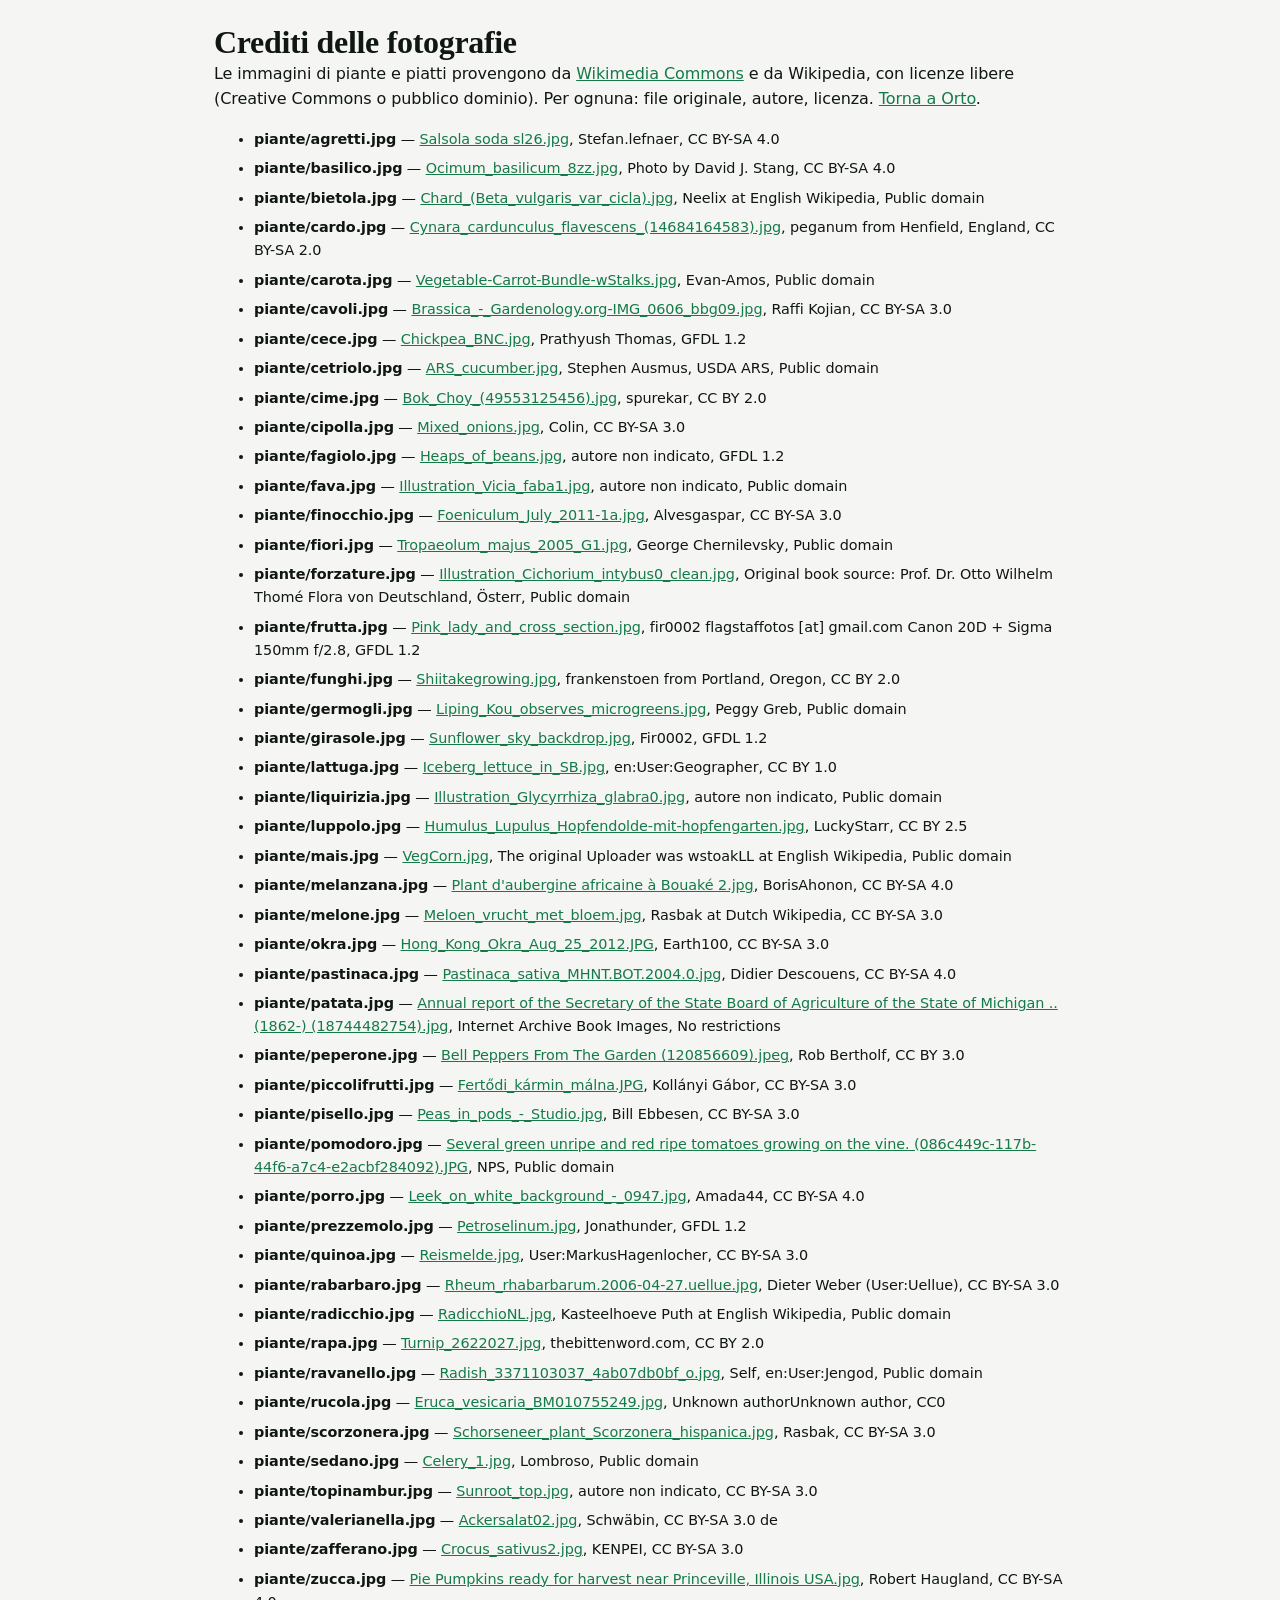
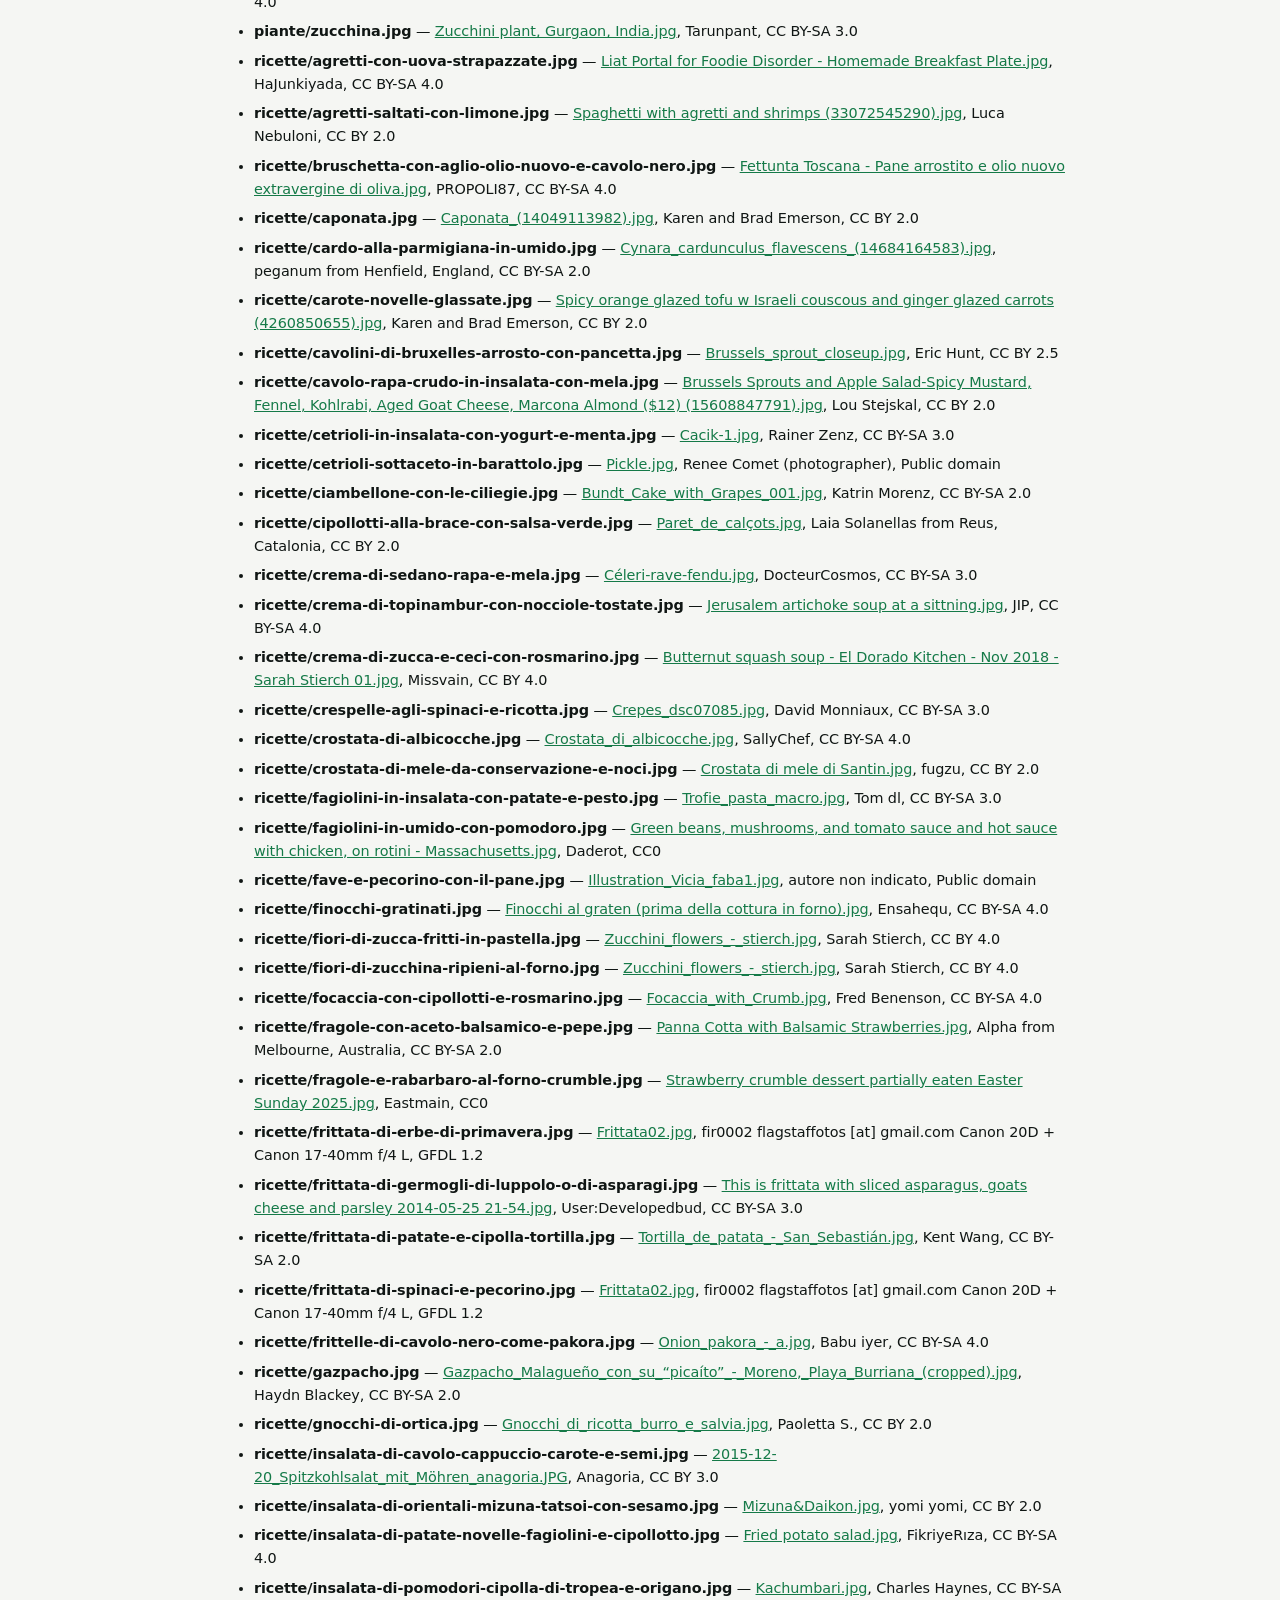
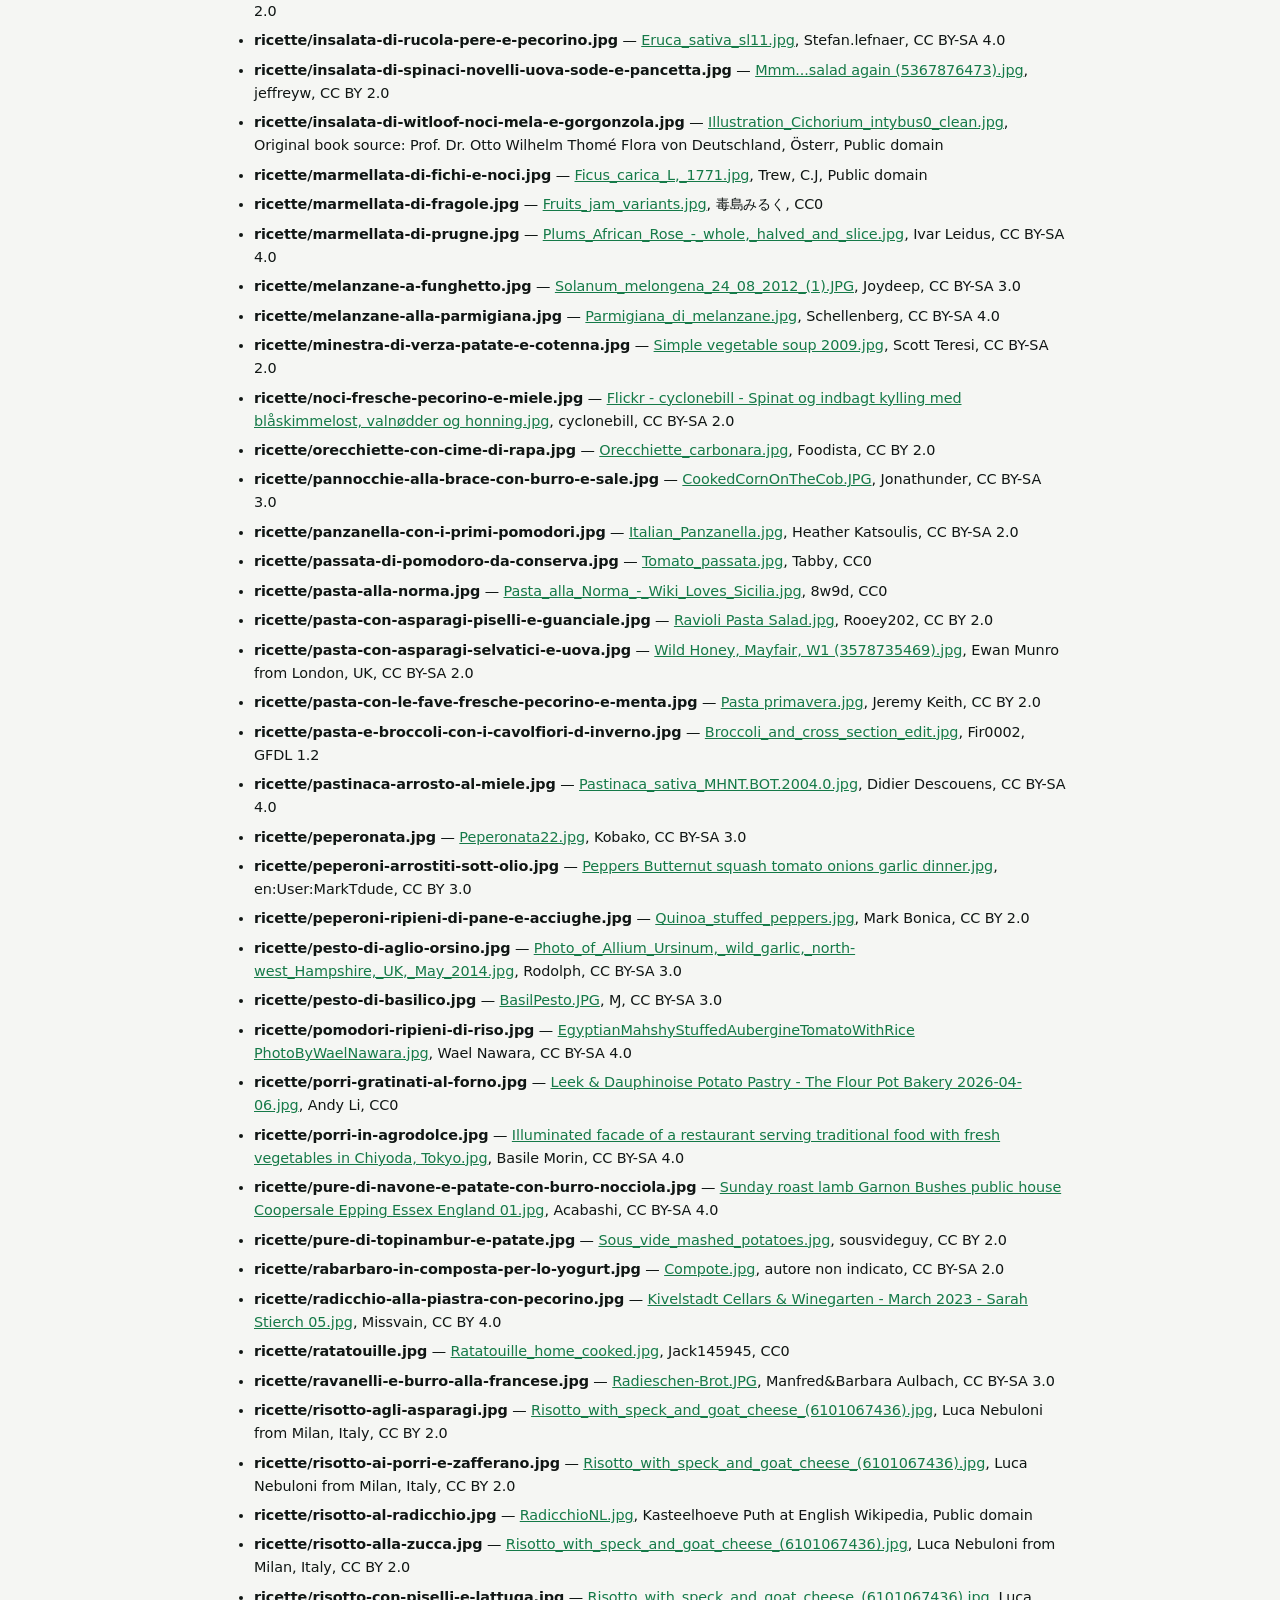
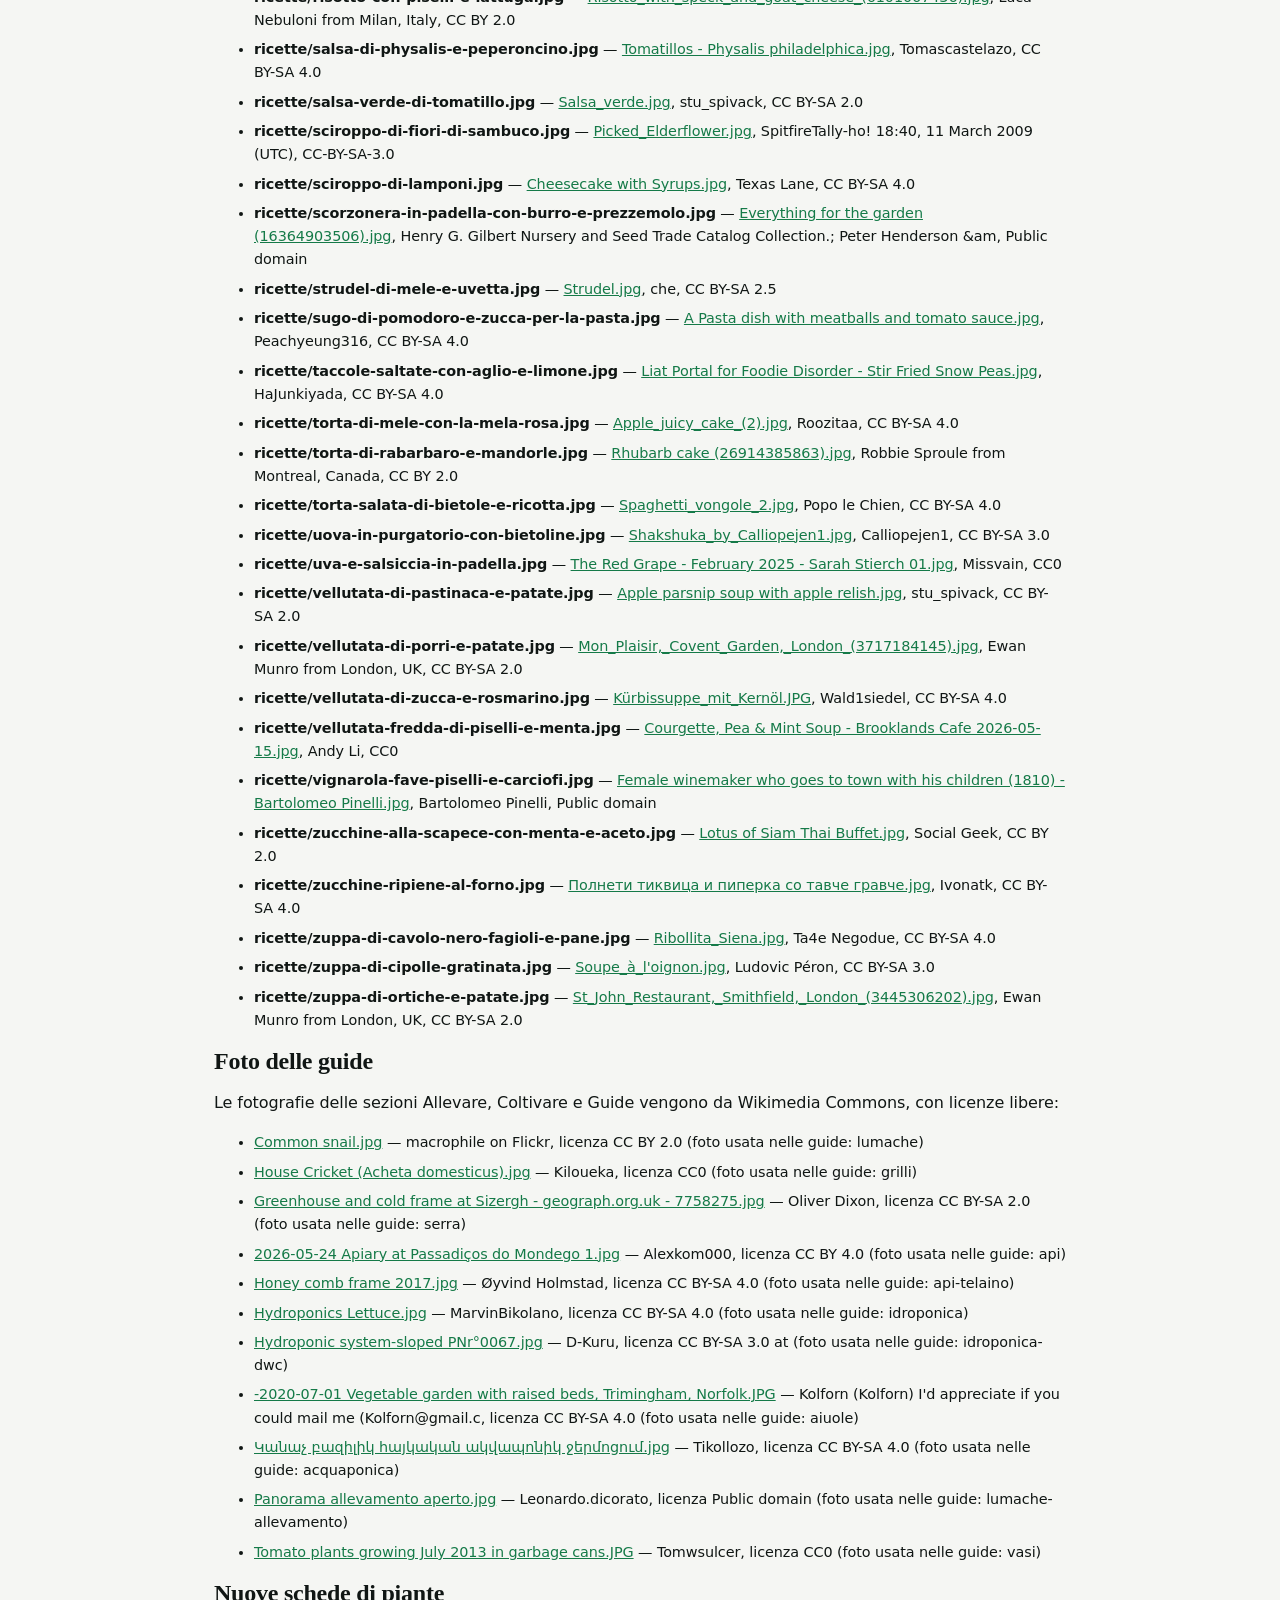
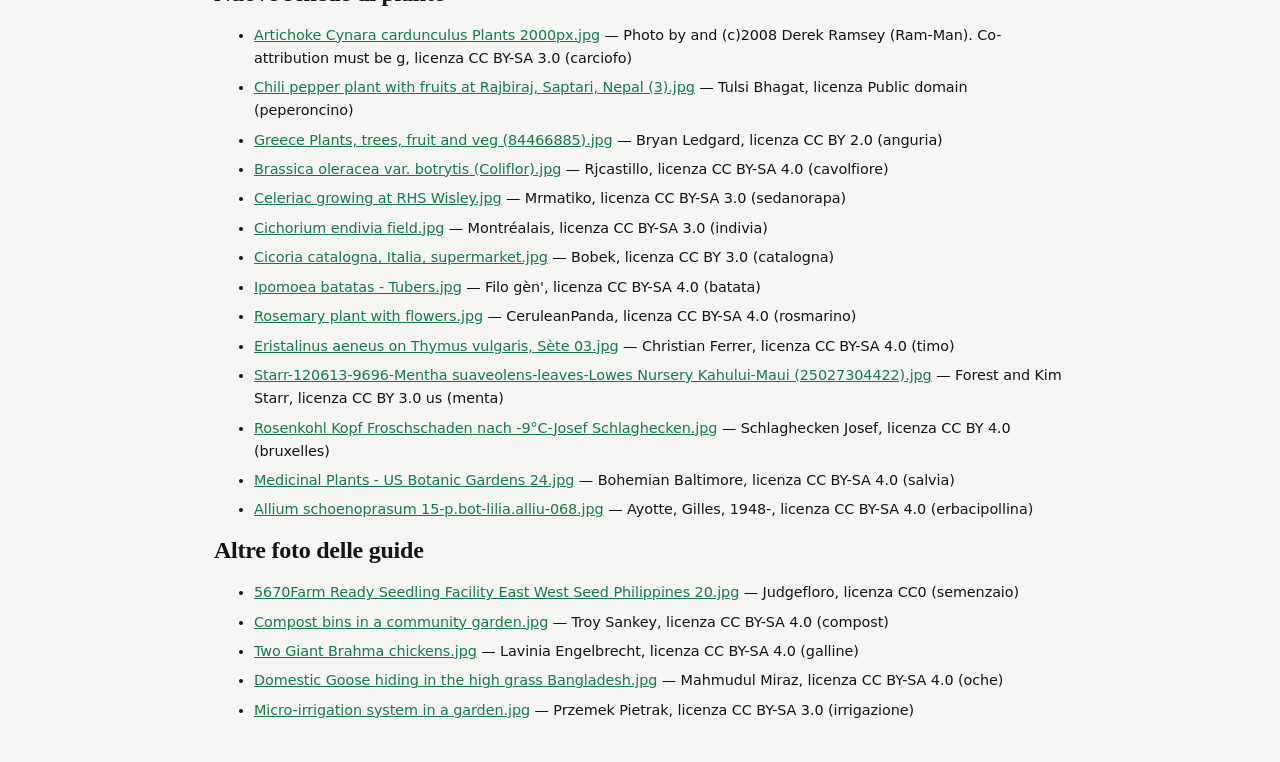
==== commit e8c4b356: "Restyle 2026: palette neutra, Manrope+Fraunces, barra in basso leggibile, navigazione esplicita tra " ====
--- a/crediti.html
+++ b/crediti.html
@@ -19,4 +19,29 @@
 <li><a href="https://commons.wikimedia.org/wiki/File:Panorama_allevamento_aperto.jpg" target="_blank" rel="noopener">Panorama allevamento aperto.jpg</a> — Leonardo.dicorato, licenza Public domain (foto usata nelle guide: lumache-allevamento)</li>
 <li><a href="https://commons.wikimedia.org/wiki/File:Tomato_plants_growing_July_2013_in_garbage_cans.JPG" target="_blank" rel="noopener">Tomato plants growing July 2013 in garbage cans.JPG</a> — Tomwsulcer, licenza CC0 (foto usata nelle guide: vasi)</li>
 </ul>
+<h2>Nuove schede di piante</h2>
+<ul>
+<li><a href="https://commons.wikimedia.org/wiki/File:Artichoke_Cynara_cardunculus_Plants_2000px.jpg" target="_blank" rel="noopener">Artichoke Cynara cardunculus Plants 2000px.jpg</a> — Photo by and (c)2008 Derek Ramsey (Ram-Man).  Co-attribution must be g, licenza CC BY-SA 3.0 (carciofo)</li>
+<li><a href="https://commons.wikimedia.org/wiki/File:Chili_pepper_plant_with_fruits_at_Rajbiraj,_Saptari,_Nepal_(3).jpg" target="_blank" rel="noopener">Chili pepper plant with fruits at Rajbiraj, Saptari, Nepal (3).jpg</a> — Tulsi Bhagat, licenza Public domain (peperoncino)</li>
+<li><a href="https://commons.wikimedia.org/wiki/File:Greece_Plants,_trees,_fruit_and_veg_(84466885).jpg" target="_blank" rel="noopener">Greece Plants, trees, fruit and veg (84466885).jpg</a> — Bryan Ledgard, licenza CC BY 2.0 (anguria)</li>
+<li><a href="https://commons.wikimedia.org/wiki/File:Brassica_oleracea_var._botrytis_(Coliflor).jpg" target="_blank" rel="noopener">Brassica oleracea var. botrytis (Coliflor).jpg</a> — Rjcastillo, licenza CC BY-SA 4.0 (cavolfiore)</li>
+<li><a href="https://commons.wikimedia.org/wiki/File:Celeriac_growing_at_RHS_Wisley.jpg" target="_blank" rel="noopener">Celeriac growing at RHS Wisley.jpg</a> — Mrmatiko, licenza CC BY-SA 3.0 (sedanorapa)</li>
+<li><a href="https://commons.wikimedia.org/wiki/File:Cichorium_endivia_field.jpg" target="_blank" rel="noopener">Cichorium endivia field.jpg</a> — Montréalais, licenza CC BY-SA 3.0 (indivia)</li>
+<li><a href="https://commons.wikimedia.org/wiki/File:Cicoria_catalogna,_Italia,_supermarket.jpg" target="_blank" rel="noopener">Cicoria catalogna, Italia, supermarket.jpg</a> — Bobek, licenza CC BY 3.0 (catalogna)</li>
+<li><a href="https://commons.wikimedia.org/wiki/File:Ipomoea_batatas_-_Tubers.jpg" target="_blank" rel="noopener">Ipomoea batatas - Tubers.jpg</a> — Filo gèn', licenza CC BY-SA 4.0 (batata)</li>
+<li><a href="https://commons.wikimedia.org/wiki/File:Rosemary_plant_with_flowers.jpg" target="_blank" rel="noopener">Rosemary plant with flowers.jpg</a> — CeruleanPanda, licenza CC BY-SA 4.0 (rosmarino)</li>
+<li><a href="https://commons.wikimedia.org/wiki/File:Eristalinus_aeneus_on_Thymus_vulgaris,_S%C3%A8te_03.jpg" target="_blank" rel="noopener">Eristalinus aeneus on Thymus vulgaris, Sète 03.jpg</a> — Christian Ferrer, licenza CC BY-SA 4.0 (timo)</li>
+<li><a href="https://commons.wikimedia.org/wiki/File:Starr-120613-9696-Mentha_suaveolens-leaves-Lowes_Nursery_Kahului-Maui_(25027304422).jpg" target="_blank" rel="noopener">Starr-120613-9696-Mentha suaveolens-leaves-Lowes Nursery Kahului-Maui (25027304422).jpg</a> — Forest and Kim Starr, licenza CC BY 3.0 us (menta)</li>
+<li><a href="https://commons.wikimedia.org/wiki/File:Rosenkohl_Kopf_Froschschaden_nach_-9%C2%B0C-Josef_Schlaghecken.jpg" target="_blank" rel="noopener">Rosenkohl Kopf Froschschaden nach -9°C-Josef Schlaghecken.jpg</a> — Schlaghecken Josef, licenza CC BY 4.0 (bruxelles)</li>
+<li><a href="https://commons.wikimedia.org/wiki/File:Medicinal_Plants_-_US_Botanic_Gardens_24.jpg" target="_blank" rel="noopener">Medicinal Plants - US Botanic Gardens 24.jpg</a> — Bohemian Baltimore, licenza CC BY-SA 4.0 (salvia)</li>
+<li><a href="https://commons.wikimedia.org/wiki/File:Allium_schoenoprasum_15-p.bot-lilia.alliu-068.jpg" target="_blank" rel="noopener">Allium schoenoprasum 15-p.bot-lilia.alliu-068.jpg</a> — Ayotte, Gilles, 1948-, licenza CC BY-SA 4.0 (erbacipollina)</li>
+</ul>
+<h2>Altre foto delle guide</h2>
+<ul>
+<li><a href="https://commons.wikimedia.org/wiki/File:5670Farm_Ready_Seedling_Facility_East_West_Seed_Philippines_20.jpg" target="_blank" rel="noopener">5670Farm Ready Seedling Facility East West Seed Philippines 20.jpg</a> — Judgefloro, licenza CC0 (semenzaio)</li>
+<li><a href="https://commons.wikimedia.org/wiki/File:Compost_bins_in_a_community_garden.jpg" target="_blank" rel="noopener">Compost bins in a community garden.jpg</a> — Troy Sankey, licenza CC BY-SA 4.0 (compost)</li>
+<li><a href="https://commons.wikimedia.org/wiki/File:Two_Giant_Brahma_chickens.jpg" target="_blank" rel="noopener">Two Giant Brahma chickens.jpg</a> — Lavinia Engelbrecht, licenza CC BY-SA 4.0 (galline)</li>
+<li><a href="https://commons.wikimedia.org/wiki/File:Domestic_Goose_hiding_in_the_high_grass_Bangladesh.jpg" target="_blank" rel="noopener">Domestic Goose hiding in the high grass Bangladesh.jpg</a> — Mahmudul Miraz, licenza CC BY-SA 4.0 (oche)</li>
+<li><a href="https://commons.wikimedia.org/wiki/File:Micro-irrigation_system_in_a_garden.jpg" target="_blank" rel="noopener">Micro-irrigation system in a garden.jpg</a> — Przemek Pietrak, licenza CC BY-SA 3.0 (irrigazione)</li>
+</ul>
 </body></html>
--- a/css/stile.css
+++ b/css/stile.css
@@ -397,3 +397,145 @@
 .passo .muto{display:block;font-weight:400;font-size:.85rem;margin-top:.1rem}
 .mp-bottoni.scelte{margin:.4rem 0 .2rem}
 .mp-bottoni.scelte button{padding:.75rem .5rem;font-size:.92rem}
+
+/* =====================================================================
+   RESTYLE 2026 — palette neutra, tipografia Manrope + Fraunces, componenti
+   ===================================================================== */
+:root{
+  --carta:#F5F6F3; --scheda:#FFFFFF; --inchiostro:#101614; --muto:#66716B;
+  --verde:#157A48; --verde2:#2A9A62; --terra:#8A5A3C; --zucca:#D9822B; --viola:#6B5BD2;
+  --riga:#E4E8E3; --spunta:#157A48; --ombra:rgba(16,22,20,.06); --ombra2:rgba(16,22,20,.12);
+  --raggio:16px; --raggio-s:10px;
+}
+@media (prefers-color-scheme: dark){
+  :root:not([data-theme="light"]){
+    --carta:#0E1311; --scheda:#161C19; --inchiostro:#EDF1EC; --muto:#96A19A;
+    --verde:#5CD293; --verde2:#3FB67A; --terra:#C9A483; --zucca:#E9A24A; --viola:#B3A6F0;
+    --riga:#242C27; --spunta:#5CD293; --ombra:rgba(0,0,0,.35); --ombra2:rgba(0,0,0,.5);
+  }
+}
+:root[data-theme="dark"]{
+  --carta:#0E1311; --scheda:#161C19; --inchiostro:#EDF1EC; --muto:#96A19A;
+  --verde:#5CD293; --verde2:#3FB67A; --terra:#C9A483; --zucca:#E9A24A; --viola:#B3A6F0;
+  --riga:#242C27; --spunta:#5CD293; --ombra:rgba(0,0,0,.35); --ombra2:rgba(0,0,0,.5);
+}
+body{font-family:Manrope,"Work Sans",system-ui,-apple-system,"Segoe UI",sans-serif;font-size:16px;line-height:1.6;letter-spacing:-.005em}
+h1,h2,h3,h4{letter-spacing:-.01em}
+.mese-nome{font-family:Fraunces,Georgia,serif;font-weight:600;letter-spacing:-.03em;color:var(--inchiostro)}
+h2 span{font-family:Manrope,sans-serif;font-weight:500;color:var(--muto);font-size:.88rem;letter-spacing:0}
+.testata h1{font-family:Fraunces,serif;font-size:1.35rem;font-weight:700;letter-spacing:-.02em}
+.testata{padding:.9rem 1.25rem .35rem}
+.marchio small{font-weight:500}
+.installa{background:var(--inchiostro);color:var(--carta);border-radius:999px;padding:.55rem 1rem;font-weight:700;font-size:.84rem;transition:transform .12s ease,opacity .12s ease}
+.installa:active{transform:scale(.97)}
+.installa.secondario{background:var(--scheda);color:var(--inchiostro);border:1.5px solid var(--riga)}
+.cerca input{border-radius:14px;border:1.5px solid var(--riga);background:var(--scheda);box-shadow:0 1px 2px var(--ombra);padding:.75rem 1rem}
+.cerca input:focus{border-color:var(--verde);box-shadow:0 0 0 4px color-mix(in srgb,var(--verde) 14%,transparent);outline:0}
+.schede{border-bottom:0;gap:.35rem;padding:.4rem 1.25rem .7rem}
+.scheda{border-radius:999px;background:var(--scheda);color:var(--muto);border:1px solid var(--riga);font-weight:600;font-size:.86rem;padding:.5rem 1rem;transition:background .15s ease,color .15s ease,transform .12s ease}
+.scheda[aria-selected="true"]{background:var(--inchiostro);color:var(--carta);border-color:var(--inchiostro)}
+.mese-testa{padding:1.2rem 0 .9rem;border-bottom:1px solid var(--riga);margin-bottom:1.2rem}
+.mese-sotto{color:var(--inchiostro);font-size:1.05rem;line-height:1.55;max-width:62ch}
+.clima.clima-utente{border:0;background:color-mix(in srgb,var(--verde) 9%,var(--scheda));border-radius:12px;padding:.65rem .85rem;color:var(--inchiostro)}
+.raccolta,.consiglio,.consiglio-oggi,.meteo,.oggi .cal,.ricetta,.rdm{background:var(--scheda);border:1px solid var(--riga);border-radius:var(--raggio);box-shadow:0 1px 2px var(--ombra)}
+.raccolta{padding:1rem 1.1rem}
+.filtro{border-radius:999px;border:1px solid var(--riga);background:var(--scheda);color:var(--muto);font-weight:600;font-size:.82rem;padding:.42rem .85rem;transition:all .15s ease}
+.filtro[aria-pressed="true"]{background:var(--inchiostro);color:var(--carta);border-color:var(--inchiostro)}
+.filtro-mie[aria-pressed="true"]{background:var(--verde);border-color:var(--verde)}
+.piante li{border-bottom:1px solid var(--riga);padding:.8rem 0;transition:background .15s ease}
+.piante li .mini{border-radius:12px;width:60px;height:60px}
+.tag{border-radius:999px;padding:.18rem .6rem;font-weight:600;font-size:.72rem;letter-spacing:.01em}
+.legenda{color:var(--muto);font-size:.8rem}
+.lavori li{padding:.5rem 0}
+.azzera,.rdm button,.tutorial .primario,.mese-nav button{font:inherit}
+.modale{background:rgba(10,14,12,.5);backdrop-filter:blur(6px);-webkit-backdrop-filter:blur(6px)}
+.modale-box{border-radius:22px;box-shadow:0 24px 60px var(--ombra2)}
+.modale .primario{background:var(--verde);color:#fff;border-radius:14px;font-weight:700}
+.mp-bottoni button{border-radius:14px;border:1.5px solid var(--riga);background:var(--scheda);color:var(--inchiostro);font-weight:600;transition:all .15s ease}
+.mp-bottoni button[aria-pressed="true"]{background:var(--verde);border-color:var(--verde);color:#fff}
+.mp-bottoni.scelte button{padding:.8rem .5rem;font-size:.92rem}
+.compra,.link-utili a{border-radius:14px}
+.ric-link{border-radius:14px}
+
+/* --- barra in basso: chiara e vetrosa --- */
+.barra-bassa{background:color-mix(in srgb,var(--carta) 82%,transparent);backdrop-filter:blur(14px);-webkit-backdrop-filter:blur(14px);border-top:1px solid var(--riga);box-shadow:0 -8px 30px var(--ombra)}
+.barra-bassa button{color:var(--muto);font-weight:600;font-size:.7rem;gap:.2rem;padding:.4rem 0;border-radius:14px;transition:color .15s ease}
+.barra-bassa button svg{width:26px;height:26px;padding:3px;border-radius:12px;transition:background .18s ease,transform .18s ease}
+.barra-bassa button[aria-current="page"]{color:var(--verde)}
+.barra-bassa button[aria-current="page"] svg{background:color-mix(in srgb,var(--verde) 16%,transparent);stroke-width:2.3;transform:translateY(-2px)}
+.barra-bassa button[aria-current="page"] span{font-weight:800;color:var(--inchiostro)}
+
+/* --- navigazione tra i mesi, esplicita --- */
+.mese-nav{display:grid;grid-template-columns:1fr 1fr;gap:.8rem;margin:2rem 0 .5rem}
+.mese-nav button{display:flex;flex-direction:column;align-items:flex-start;gap:.1rem;padding:.9rem 1rem;border:1px solid var(--riga);background:var(--scheda);border-radius:var(--raggio);color:var(--inchiostro);font-family:Fraunces,serif;font-size:1.25rem;font-weight:600;text-align:left;box-shadow:0 1px 2px var(--ombra);transition:transform .12s ease,border-color .15s ease}
+.mese-nav button.avanti{align-items:flex-end;text-align:right}
+.mese-nav button small{font-family:Manrope,sans-serif;font-size:.74rem;font-weight:600;color:var(--muto)}
+.mese-nav button:hover{border-color:var(--verde)}
+.mese-nav button:active{transform:scale(.98)}
+
+/* --- stella "il mio orto" --- */
+.piante li{grid-template-columns:auto 1fr auto auto;grid-template-areas:"foto nome tag stella" "foto come come come"}
+.stella{grid-area:stella;background:none;border:0;padding:.25rem;margin:-.25rem 0 0 .2rem;color:var(--muto);line-height:0;border-radius:10px;transition:transform .15s ease,color .15s ease}
+.stella svg{width:22px;height:22px;fill:none;stroke:currentColor;stroke-width:1.8;stroke-linejoin:round;transition:fill .15s ease}
+.stella[aria-pressed="true"]{color:var(--zucca)}
+.stella[aria-pressed="true"] svg{fill:currentColor}
+.stella:active{transform:scale(1.25)}
+.piante li[data-mia="1"] b::before{display:none}
+.piante li[data-mia="1"]{background:color-mix(in srgb,var(--zucca) 6%,transparent);margin:0 -.5rem;padding-left:.5rem;padding-right:.5rem;border-radius:12px}
+.pianta-card{border-radius:var(--raggio);box-shadow:0 1px 2px var(--ombra);border:1px solid var(--riga)}
+.pianta-card .pc-mia{background:var(--zucca);color:#fff}
+.guida-card{border-radius:var(--raggio);border:1px solid var(--riga)}
+
+/* --- tutorial di Il mio orto --- */
+.tutorial{background:var(--scheda);border:1px dashed color-mix(in srgb,var(--zucca) 50%,var(--riga));border-radius:var(--raggio);padding:1.1rem 1.2rem 1.2rem;margin:.2rem 0 1.6rem;max-width:560px}
+.tutorial>p:first-child{margin-bottom:.6rem}
+.tutorial-riga{display:grid;grid-template-columns:auto 1fr auto auto;gap:.6rem;align-items:center;padding:.6rem .7rem;border:1px solid var(--riga);border-radius:12px;background:var(--carta);margin-bottom:.8rem}
+.tutorial-riga .mini{width:44px;height:44px;border-radius:10px;background:var(--riga);display:block}
+.stella.demo{color:var(--zucca);animation:batti 1.6s ease-in-out infinite}
+.stella.demo svg{fill:currentColor}
+@keyframes batti{0%,100%{transform:scale(1)}50%{transform:scale(1.25)}}
+.tutorial .primario{margin-top:.4rem;background:var(--verde);color:#fff;border:0;border-radius:12px;padding:.7rem 1rem;font-weight:700}
+
+/* --- calendario con le lune --- */
+.cal-testa small{color:var(--muto);display:block;margin-top:.15rem}
+.cal-luna-oggi{font-size:1.7rem;line-height:1}
+.cal-griglia{gap:.35rem}
+.cal-griglia .gn{font-weight:700;letter-spacing:.04em}
+.cal-giorno{border-radius:12px;border:1px solid var(--riga);background:var(--scheda);font-weight:600;font-size:.9rem;justify-content:flex-start;padding-top:.3rem;gap:.05rem;transition:transform .12s ease}
+.cal-giorno .n{line-height:1}
+.cal-giorno small{font-weight:500;color:var(--muto);font-size:.66rem}
+.cal-giorno .lu{font-size:.8rem;line-height:1}
+.cal-giorno.oggi{background:var(--inchiostro);color:var(--carta);border-color:var(--inchiostro)}
+.cal-giorno.oggi small{color:color-mix(in srgb,var(--carta) 70%,transparent)}
+.cal-giorno.gelo::after{content:"";position:absolute;bottom:4px;left:50%;transform:translateX(-50%);width:6px;height:6px;border-radius:50%;background:#5b8fd8}
+.cal-giorno.pioggia::before{content:"";position:absolute;top:4px;right:4px;width:6px;height:6px;border-radius:50%;background:var(--verde2)}
+.cal-legenda{display:flex;flex-wrap:wrap;gap:.4rem 1rem;font-size:.76rem;color:var(--muto);margin-top:.6rem}
+.cal-legenda .pt{display:inline-block;width:7px;height:7px;border-radius:50%;margin-right:.35rem}
+.cal-legenda .pt.gelo{background:#5b8fd8}.cal-legenda .pt.pioggia{background:var(--verde2)}
+
+/* --- mappa editoriale --- */
+.mappa{margin-top:1rem;background:var(--scheda);border:1px solid var(--riga);border-radius:var(--raggio);padding:.8rem;box-shadow:0 1px 2px var(--ombra)}
+.mappa svg{width:100%;height:auto;max-height:420px;display:block}
+.mappa .gr{fill:var(--riga)}
+.mappa .italia{fill:color-mix(in srgb,var(--inchiostro) 4%,transparent);stroke:var(--inchiostro);stroke-width:.55;stroke-linejoin:round;opacity:.9}
+.mappa .punto{fill:var(--zucca);stroke:var(--scheda);stroke-width:1.5}
+.mappa .alone{fill:none;stroke:var(--zucca);stroke-width:1;opacity:.6;transform-origin:center;transform-box:fill-box;animation:pulsa 2.4s ease-out infinite}
+.mappa .etichetta{font-family:Fraunces,serif;font-size:13px;fill:var(--inchiostro);font-weight:600;letter-spacing:-.01em}
+@keyframes pulsa{0%{transform:scale(.4);opacity:.8}100%{transform:scale(1.6);opacity:0}}
+
+/* --- shimmer --- */
+.shimmer-box{display:grid;gap:.6rem;padding:1rem}
+.sh{display:block;height:14px;border-radius:8px;background:linear-gradient(90deg,var(--riga) 25%,color-mix(in srgb,var(--riga) 40%,var(--scheda)) 50%,var(--riga) 75%);background-size:200% 100%;animation:shimmer 1.4s linear infinite}
+.sh.l{width:70%;height:22px}.sh.m{width:55%}.sh.s{width:35%}
+@keyframes shimmer{0%{background-position:200% 0}100%{background-position:-200% 0}}
+
+/* --- transizioni di sezione --- */
+.pannello.attivo{animation:entra .28s ease-out}
+@keyframes entra{from{opacity:0;transform:translateY(8px)}to{opacity:1;transform:none}}
+@media (prefers-reduced-motion:reduce){.pannello.attivo,.stella.demo,.mappa .alone,.sh{animation:none}}
+@media (max-width:640px){
+  .mese-nome{font-size:2.4rem}
+  .piante li{grid-template-columns:auto 1fr auto;grid-template-areas:"foto nome stella" "foto tag tag" "foto come come"}
+  .piante li .tag{justify-self:start;margin-top:.15rem}
+  .mese-nav button{font-size:1.1rem;padding:.8rem .85rem}
+}
